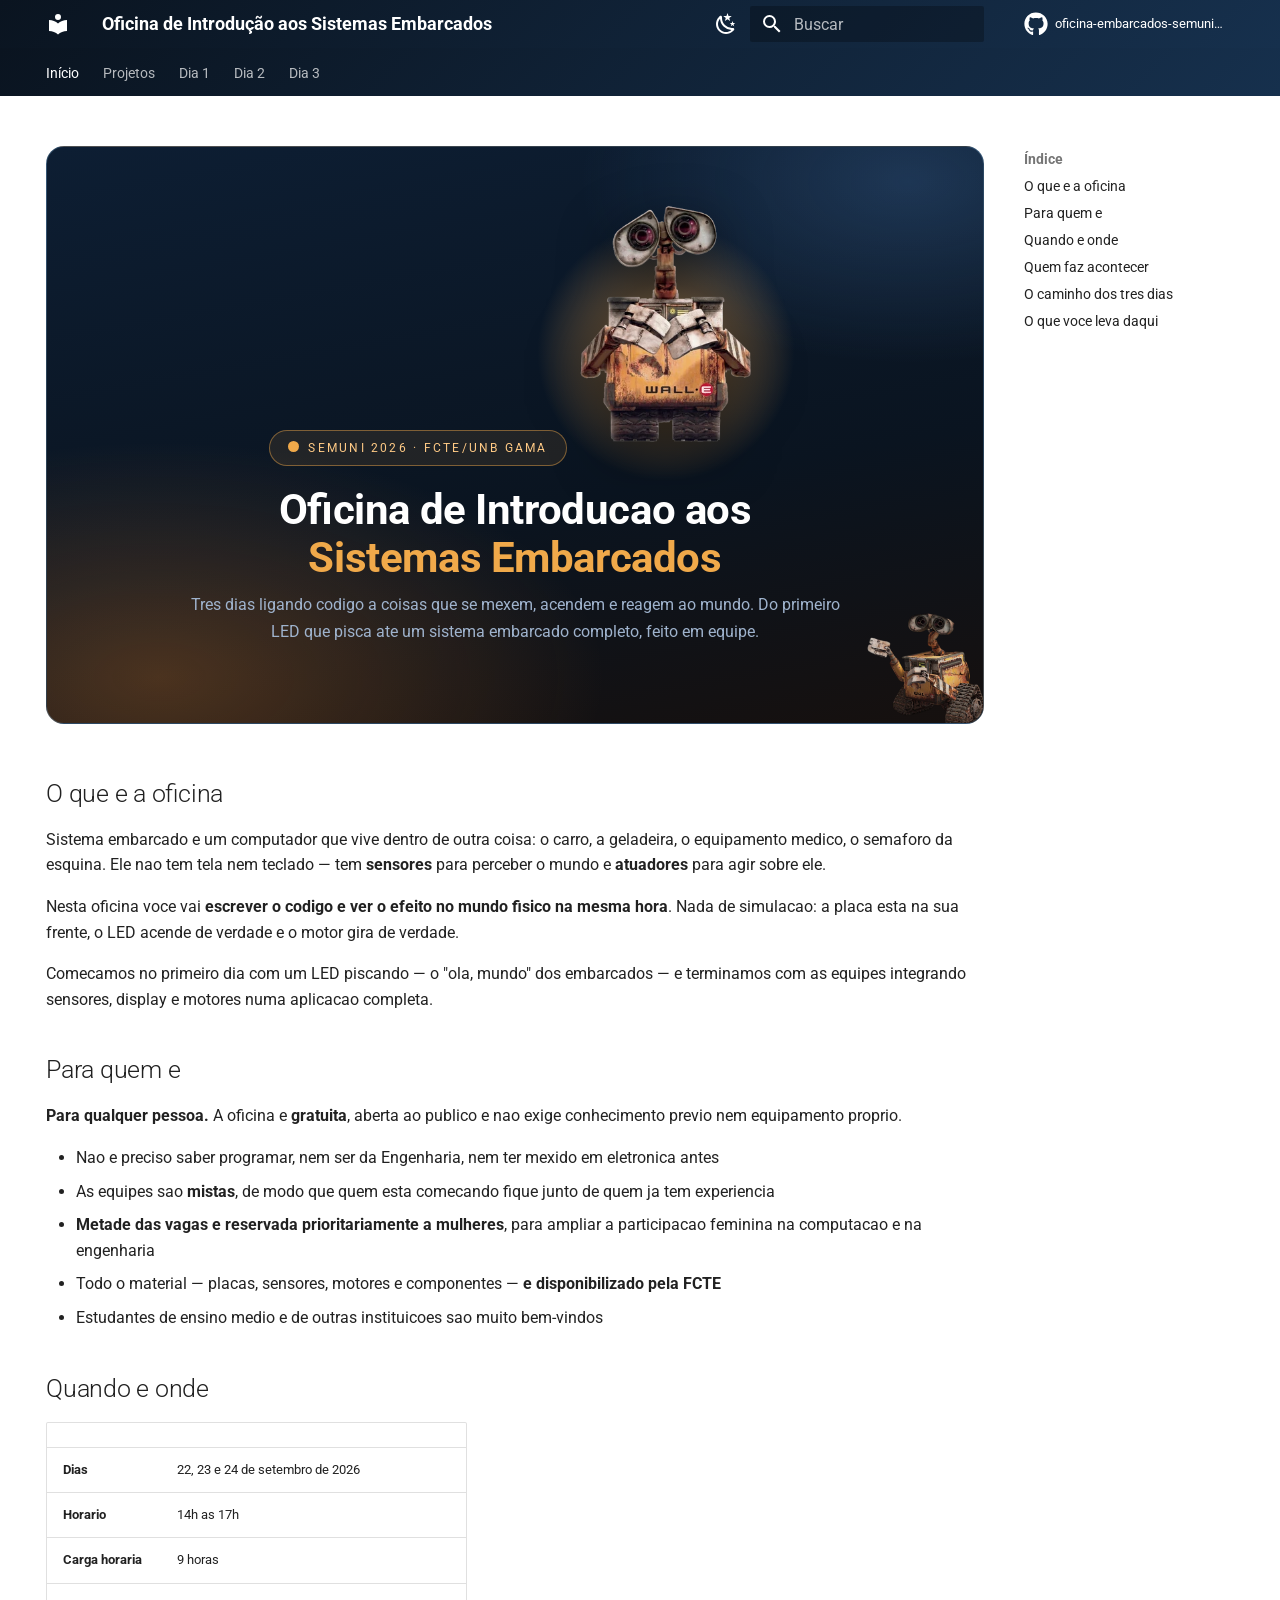
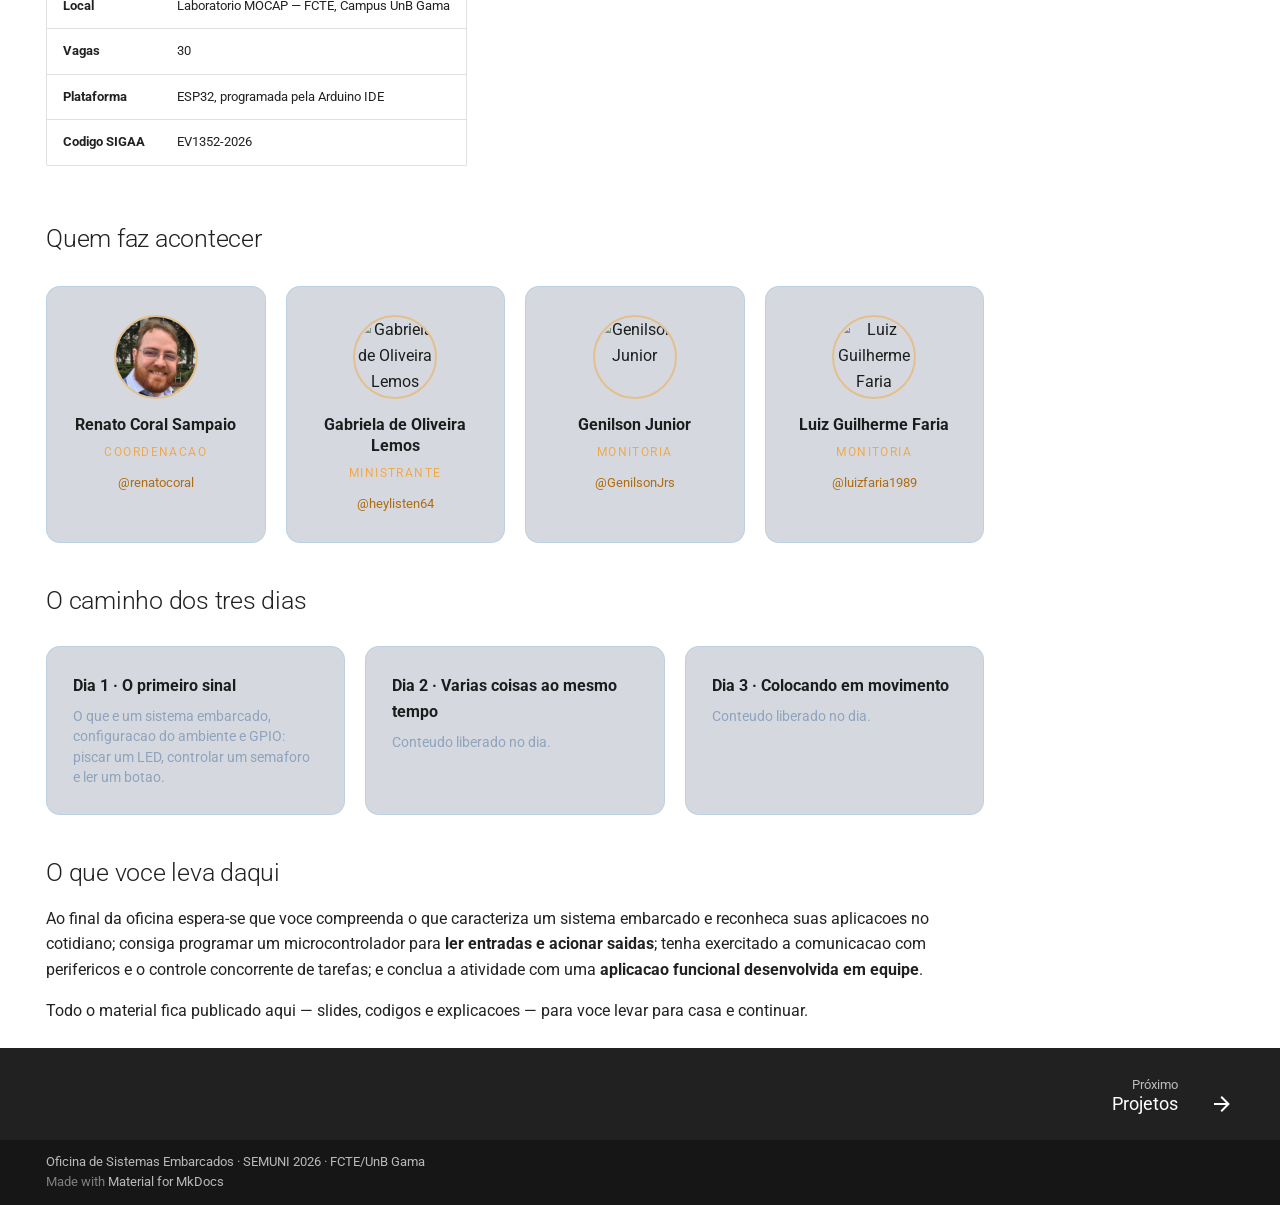
==== index.html @ e4edb83f "Deployed b027533 with MkDocs version: 1.6.1" ====
<!doctype html>
<html lang="pt" class="no-js">
  <head>
    
      <meta charset="utf-8">
      <meta name="viewport" content="width=device-width,initial-scale=1">
      
        <meta name="description" content="SEMUNI 2026 — FCTE/UnB Campus Gama">
      
      
        <meta name="author" content="Genilson Silva de Araújo Júnior">
      
      
        <link rel="canonical" href="https://genilsonjrs.github.io/oficina-embarcados-semuni26/">
      
      
      
        <link rel="next" href="projetos/">
      
      
        
      
      
      <link rel="icon" href="assets/images/favicon.png">
      <meta name="generator" content="mkdocs-1.6.1, mkdocs-material-9.7.6">
    
    
      
        <title>Oficina de Introdução aos Sistemas Embarcados</title>
      
    
    
      <link rel="stylesheet" href="assets/stylesheets/main.484c7ddc.min.css">
      
        
        <link rel="stylesheet" href="assets/stylesheets/palette.ab4e12ef.min.css">
      
      


    
    
      
    
    
      
        
        
        <link rel="preconnect" href="https://fonts.gstatic.com" crossorigin>
        <link rel="stylesheet" href="https://fonts.googleapis.com/css?family=Roboto:300,300i,400,400i,700,700i%7CRoboto+Mono:400,400i,700,700i&display=fallback">
        <style>:root{--md-text-font:"Roboto";--md-code-font:"Roboto Mono"}</style>
      
    
    
      <link rel="stylesheet" href="stylesheets/extra.css">
    
    <script>__md_scope=new URL(".",location),__md_hash=e=>[...e].reduce(((e,_)=>(e<<5)-e+_.charCodeAt(0)),0),__md_get=(e,_=localStorage,t=__md_scope)=>JSON.parse(_.getItem(t.pathname+"."+e)),__md_set=(e,_,t=localStorage,a=__md_scope)=>{try{t.setItem(a.pathname+"."+e,JSON.stringify(_))}catch(e){}}</script>
    
      

    
    
  </head>
  
  
    
    
      
    
    
    
    
    <body dir="ltr" data-md-color-scheme="slate" data-md-color-primary="custom" data-md-color-accent="custom">
  
    
    <input class="md-toggle" data-md-toggle="drawer" type="checkbox" id="__drawer" autocomplete="off">
    <input class="md-toggle" data-md-toggle="search" type="checkbox" id="__search" autocomplete="off">
    <label class="md-overlay" for="__drawer"></label>
    <div data-md-component="skip">
      
        
        <a href="#o-que-e-a-oficina" class="md-skip">
          Pular para conteúdo
        </a>
      
    </div>
    <div data-md-component="announce">
      
    </div>
    
    
      

<header class="md-header" data-md-component="header">
  <nav class="md-header__inner md-grid" aria-label="Cabeçalho">
    <a href="." title="Oficina de Introdução aos Sistemas Embarcados" class="md-header__button md-logo" aria-label="Oficina de Introdução aos Sistemas Embarcados" data-md-component="logo">
      
  
  <svg xmlns="http://www.w3.org/2000/svg" viewBox="0 0 24 24"><path d="M12 8a3 3 0 0 0 3-3 3 3 0 0 0-3-3 3 3 0 0 0-3 3 3 3 0 0 0 3 3m0 3.54C9.64 9.35 6.5 8 3 8v11c3.5 0 6.64 1.35 9 3.54 2.36-2.19 5.5-3.54 9-3.54V8c-3.5 0-6.64 1.35-9 3.54"/></svg>

    </a>
    <label class="md-header__button md-icon" for="__drawer">
      
      <svg xmlns="http://www.w3.org/2000/svg" viewBox="0 0 24 24"><path d="M3 6h18v2H3zm0 5h18v2H3zm0 5h18v2H3z"/></svg>
    </label>
    <div class="md-header__title" data-md-component="header-title">
      <div class="md-header__ellipsis">
        <div class="md-header__topic">
          <span class="md-ellipsis">
            Oficina de Introdução aos Sistemas Embarcados
          </span>
        </div>
        <div class="md-header__topic" data-md-component="header-topic">
          <span class="md-ellipsis">
            
              Início
            
          </span>
        </div>
      </div>
    </div>
    
      
        <form class="md-header__option" data-md-component="palette">
  
    
    
    
    <input class="md-option" data-md-color-media="(prefers-color-scheme: dark)" data-md-color-scheme="slate" data-md-color-primary="custom" data-md-color-accent="custom"  aria-label="Modo claro"  type="radio" name="__palette" id="__palette_0">
    
      <label class="md-header__button md-icon" title="Modo claro" for="__palette_1" hidden>
        <svg xmlns="http://www.w3.org/2000/svg" viewBox="0 0 24 24"><path d="M12 7a5 5 0 0 1 5 5 5 5 0 0 1-5 5 5 5 0 0 1-5-5 5 5 0 0 1 5-5m0 2a3 3 0 0 0-3 3 3 3 0 0 0 3 3 3 3 0 0 0 3-3 3 3 0 0 0-3-3m0-7 2.39 3.42C13.65 5.15 12.84 5 12 5s-1.65.15-2.39.42zM3.34 7l4.16-.35A7.2 7.2 0 0 0 5.94 8.5c-.44.74-.69 1.5-.83 2.29zm.02 10 1.76-3.77a7.131 7.131 0 0 0 2.38 4.14zM20.65 7l-1.77 3.79a7.02 7.02 0 0 0-2.38-4.15zm-.01 10-4.14.36c.59-.51 1.12-1.14 1.54-1.86.42-.73.69-1.5.83-2.29zM12 22l-2.41-3.44c.74.27 1.55.44 2.41.44.82 0 1.63-.17 2.37-.44z"/></svg>
      </label>
    
  
    
    
    
    <input class="md-option" data-md-color-media="(prefers-color-scheme: light)" data-md-color-scheme="default" data-md-color-primary="custom" data-md-color-accent="custom"  aria-label="Modo escuro"  type="radio" name="__palette" id="__palette_1">
    
      <label class="md-header__button md-icon" title="Modo escuro" for="__palette_0" hidden>
        <svg xmlns="http://www.w3.org/2000/svg" viewBox="0 0 24 24"><path d="m17.75 4.09-2.53 1.94.91 3.06-2.63-1.81-2.63 1.81.91-3.06-2.53-1.94L12.44 4l1.06-3 1.06 3zm3.5 6.91-1.64 1.25.59 1.98-1.7-1.17-1.7 1.17.59-1.98L15.75 11l2.06-.05L18.5 9l.69 1.95zm-2.28 4.95c.83-.08 1.72 1.1 1.19 1.85-.32.45-.66.87-1.08 1.27C15.17 23 8.84 23 4.94 19.07c-3.91-3.9-3.91-10.24 0-14.14.4-.4.82-.76 1.27-1.08.75-.53 1.93.36 1.85 1.19-.27 2.86.69 5.83 2.89 8.02a9.96 9.96 0 0 0 8.02 2.89m-1.64 2.02a12.08 12.08 0 0 1-7.8-3.47c-2.17-2.19-3.33-5-3.49-7.82-2.81 3.14-2.7 7.96.31 10.98 3.02 3.01 7.84 3.12 10.98.31"/></svg>
      </label>
    
  
</form>
      
    
    
      <script>var palette=__md_get("__palette");if(palette&&palette.color){if("(prefers-color-scheme)"===palette.color.media){var media=matchMedia("(prefers-color-scheme: light)"),input=document.querySelector(media.matches?"[data-md-color-media='(prefers-color-scheme: light)']":"[data-md-color-media='(prefers-color-scheme: dark)']");palette.color.media=input.getAttribute("data-md-color-media"),palette.color.scheme=input.getAttribute("data-md-color-scheme"),palette.color.primary=input.getAttribute("data-md-color-primary"),palette.color.accent=input.getAttribute("data-md-color-accent")}for(var[key,value]of Object.entries(palette.color))document.body.setAttribute("data-md-color-"+key,value)}</script>
    
    
    
      
      
        <label class="md-header__button md-icon" for="__search">
          
          <svg xmlns="http://www.w3.org/2000/svg" viewBox="0 0 24 24"><path d="M9.5 3A6.5 6.5 0 0 1 16 9.5c0 1.61-.59 3.09-1.56 4.23l.27.27h.79l5 5-1.5 1.5-5-5v-.79l-.27-.27A6.52 6.52 0 0 1 9.5 16 6.5 6.5 0 0 1 3 9.5 6.5 6.5 0 0 1 9.5 3m0 2C7 5 5 7 5 9.5S7 14 9.5 14 14 12 14 9.5 12 5 9.5 5"/></svg>
        </label>
        <div class="md-search" data-md-component="search" role="dialog">
  <label class="md-search__overlay" for="__search"></label>
  <div class="md-search__inner" role="search">
    <form class="md-search__form" name="search">
      <input type="text" class="md-search__input" name="query" aria-label="Buscar" placeholder="Buscar" autocapitalize="off" autocorrect="off" autocomplete="off" spellcheck="false" data-md-component="search-query" required>
      <label class="md-search__icon md-icon" for="__search">
        
        <svg xmlns="http://www.w3.org/2000/svg" viewBox="0 0 24 24"><path d="M9.5 3A6.5 6.5 0 0 1 16 9.5c0 1.61-.59 3.09-1.56 4.23l.27.27h.79l5 5-1.5 1.5-5-5v-.79l-.27-.27A6.52 6.52 0 0 1 9.5 16 6.5 6.5 0 0 1 3 9.5 6.5 6.5 0 0 1 9.5 3m0 2C7 5 5 7 5 9.5S7 14 9.5 14 14 12 14 9.5 12 5 9.5 5"/></svg>
        
        <svg xmlns="http://www.w3.org/2000/svg" viewBox="0 0 24 24"><path d="M20 11v2H8l5.5 5.5-1.42 1.42L4.16 12l7.92-7.92L13.5 5.5 8 11z"/></svg>
      </label>
      <nav class="md-search__options" aria-label="Pesquisar">
        
        <button type="reset" class="md-search__icon md-icon" title="Limpar" aria-label="Limpar" tabindex="-1">
          
          <svg xmlns="http://www.w3.org/2000/svg" viewBox="0 0 24 24"><path d="M19 6.41 17.59 5 12 10.59 6.41 5 5 6.41 10.59 12 5 17.59 6.41 19 12 13.41 17.59 19 19 17.59 13.41 12z"/></svg>
        </button>
      </nav>
      
        <div class="md-search__suggest" data-md-component="search-suggest"></div>
      
    </form>
    <div class="md-search__output">
      <div class="md-search__scrollwrap" tabindex="0" data-md-scrollfix>
        <div class="md-search-result" data-md-component="search-result">
          <div class="md-search-result__meta">
            Inicializando busca
          </div>
          <ol class="md-search-result__list" role="presentation"></ol>
        </div>
      </div>
    </div>
  </div>
</div>
      
    
    
      <div class="md-header__source">
        <a href="https://github.com/GenilsonJrs/oficina-embarcados-semuni26" title="Ir para repositório" class="md-source" data-md-component="source">
  <div class="md-source__icon md-icon">
    
    <svg xmlns="http://www.w3.org/2000/svg" viewBox="0 0 512 512"><!--! Font Awesome Free 7.1.0 by @fontawesome - https://fontawesome.com License - https://fontawesome.com/license/free (Icons: CC BY 4.0, Fonts: SIL OFL 1.1, Code: MIT License) Copyright 2025 Fonticons, Inc.--><path d="M173.9 397.4c0 2-2.3 3.6-5.2 3.6-3.3.3-5.6-1.3-5.6-3.6 0-2 2.3-3.6 5.2-3.6 3-.3 5.6 1.3 5.6 3.6m-31.1-4.5c-.7 2 1.3 4.3 4.3 4.9 2.6 1 5.6 0 6.2-2s-1.3-4.3-4.3-5.2c-2.6-.7-5.5.3-6.2 2.3m44.2-1.7c-2.9.7-4.9 2.6-4.6 4.9.3 2 2.9 3.3 5.9 2.6 2.9-.7 4.9-2.6 4.6-4.6-.3-1.9-3-3.2-5.9-2.9M252.8 8C114.1 8 8 113.3 8 252c0 110.9 69.8 205.8 169.5 239.2 12.8 2.3 17.3-5.6 17.3-12.1 0-6.2-.3-40.4-.3-61.4 0 0-70 15-84.7-29.8 0 0-11.4-29.1-27.8-36.6 0 0-22.9-15.7 1.6-15.4 0 0 24.9 2 38.6 25.8 21.9 38.6 58.6 27.5 72.9 20.9 2.3-16 8.8-27.1 16-33.7-55.9-6.2-112.3-14.3-112.3-110.5 0-27.5 7.6-41.3 23.6-58.9-2.6-6.5-11.1-33.3 2.6-67.9 20.9-6.5 69 27 69 27 20-5.6 41.5-8.5 62.8-8.5s42.8 2.9 62.8 8.5c0 0 48.1-33.6 69-27 13.7 34.7 5.2 61.4 2.6 67.9 16 17.7 25.8 31.5 25.8 58.9 0 96.5-58.9 104.2-114.8 110.5 9.2 7.9 17 22.9 17 46.4 0 33.7-.3 75.4-.3 83.6 0 6.5 4.6 14.4 17.3 12.1C436.2 457.8 504 362.9 504 252 504 113.3 391.5 8 252.8 8M105.2 352.9c-1.3 1-1 3.3.7 5.2 1.6 1.6 3.9 2.3 5.2 1 1.3-1 1-3.3-.7-5.2-1.6-1.6-3.9-2.3-5.2-1m-10.8-8.1c-.7 1.3.3 2.9 2.3 3.9 1.6 1 3.6.7 4.3-.7.7-1.3-.3-2.9-2.3-3.9-2-.6-3.6-.3-4.3.7m32.4 35.6c-1.6 1.3-1 4.3 1.3 6.2 2.3 2.3 5.2 2.6 6.5 1 1.3-1.3.7-4.3-1.3-6.2-2.2-2.3-5.2-2.6-6.5-1m-11.4-14.7c-1.6 1-1.6 3.6 0 5.9s4.3 3.3 5.6 2.3c1.6-1.3 1.6-3.9 0-6.2-1.4-2.3-4-3.3-5.6-2"/></svg>
  </div>
  <div class="md-source__repository">
    oficina-embarcados-semuni26
  </div>
</a>
      </div>
    
  </nav>
  
</header>
    
    <div class="md-container" data-md-component="container">
      
      
        
          
            
<nav class="md-tabs" aria-label="Abas" data-md-component="tabs">
  <div class="md-grid">
    <ul class="md-tabs__list">
      
        
  
  
  
    
  
  
    <li class="md-tabs__item md-tabs__item--active">
      <a href="." class="md-tabs__link">
        
  
  
    
  
  Início

      </a>
    </li>
  

      
        
  
  
  
  
    <li class="md-tabs__item">
      <a href="projetos/" class="md-tabs__link">
        
  
  
    
  
  Projetos

      </a>
    </li>
  

      
        
  
  
  
  
    <li class="md-tabs__item">
      <a href="dia-1/" class="md-tabs__link">
        
  
  
    
  
  Dia 1

      </a>
    </li>
  

      
        
  
  
  
  
    <li class="md-tabs__item">
      <a href="dia-2/" class="md-tabs__link">
        
  
  
    
  
  Dia 2

      </a>
    </li>
  

      
        
  
  
  
  
    <li class="md-tabs__item">
      <a href="dia-3/" class="md-tabs__link">
        
  
  
    
  
  Dia 3

      </a>
    </li>
  

      
    </ul>
  </div>
</nav>
          
        
      
      <main class="md-main" data-md-component="main">
        <div class="md-main__inner md-grid">
          
            
              
                
              
              <div class="md-sidebar md-sidebar--primary" data-md-component="sidebar" data-md-type="navigation" hidden>
                <div class="md-sidebar__scrollwrap">
                  <div class="md-sidebar__inner">
                    


  


<nav class="md-nav md-nav--primary md-nav--lifted" aria-label="Navegação" data-md-level="0">
  <label class="md-nav__title" for="__drawer">
    <a href="." title="Oficina de Introdução aos Sistemas Embarcados" class="md-nav__button md-logo" aria-label="Oficina de Introdução aos Sistemas Embarcados" data-md-component="logo">
      
  
  <svg xmlns="http://www.w3.org/2000/svg" viewBox="0 0 24 24"><path d="M12 8a3 3 0 0 0 3-3 3 3 0 0 0-3-3 3 3 0 0 0-3 3 3 3 0 0 0 3 3m0 3.54C9.64 9.35 6.5 8 3 8v11c3.5 0 6.64 1.35 9 3.54 2.36-2.19 5.5-3.54 9-3.54V8c-3.5 0-6.64 1.35-9 3.54"/></svg>

    </a>
    Oficina de Introdução aos Sistemas Embarcados
  </label>
  
    <div class="md-nav__source">
      <a href="https://github.com/GenilsonJrs/oficina-embarcados-semuni26" title="Ir para repositório" class="md-source" data-md-component="source">
  <div class="md-source__icon md-icon">
    
    <svg xmlns="http://www.w3.org/2000/svg" viewBox="0 0 512 512"><!--! Font Awesome Free 7.1.0 by @fontawesome - https://fontawesome.com License - https://fontawesome.com/license/free (Icons: CC BY 4.0, Fonts: SIL OFL 1.1, Code: MIT License) Copyright 2025 Fonticons, Inc.--><path d="M173.9 397.4c0 2-2.3 3.6-5.2 3.6-3.3.3-5.6-1.3-5.6-3.6 0-2 2.3-3.6 5.2-3.6 3-.3 5.6 1.3 5.6 3.6m-31.1-4.5c-.7 2 1.3 4.3 4.3 4.9 2.6 1 5.6 0 6.2-2s-1.3-4.3-4.3-5.2c-2.6-.7-5.5.3-6.2 2.3m44.2-1.7c-2.9.7-4.9 2.6-4.6 4.9.3 2 2.9 3.3 5.9 2.6 2.9-.7 4.9-2.6 4.6-4.6-.3-1.9-3-3.2-5.9-2.9M252.8 8C114.1 8 8 113.3 8 252c0 110.9 69.8 205.8 169.5 239.2 12.8 2.3 17.3-5.6 17.3-12.1 0-6.2-.3-40.4-.3-61.4 0 0-70 15-84.7-29.8 0 0-11.4-29.1-27.8-36.6 0 0-22.9-15.7 1.6-15.4 0 0 24.9 2 38.6 25.8 21.9 38.6 58.6 27.5 72.9 20.9 2.3-16 8.8-27.1 16-33.7-55.9-6.2-112.3-14.3-112.3-110.5 0-27.5 7.6-41.3 23.6-58.9-2.6-6.5-11.1-33.3 2.6-67.9 20.9-6.5 69 27 69 27 20-5.6 41.5-8.5 62.8-8.5s42.8 2.9 62.8 8.5c0 0 48.1-33.6 69-27 13.7 34.7 5.2 61.4 2.6 67.9 16 17.7 25.8 31.5 25.8 58.9 0 96.5-58.9 104.2-114.8 110.5 9.2 7.9 17 22.9 17 46.4 0 33.7-.3 75.4-.3 83.6 0 6.5 4.6 14.4 17.3 12.1C436.2 457.8 504 362.9 504 252 504 113.3 391.5 8 252.8 8M105.2 352.9c-1.3 1-1 3.3.7 5.2 1.6 1.6 3.9 2.3 5.2 1 1.3-1 1-3.3-.7-5.2-1.6-1.6-3.9-2.3-5.2-1m-10.8-8.1c-.7 1.3.3 2.9 2.3 3.9 1.6 1 3.6.7 4.3-.7.7-1.3-.3-2.9-2.3-3.9-2-.6-3.6-.3-4.3.7m32.4 35.6c-1.6 1.3-1 4.3 1.3 6.2 2.3 2.3 5.2 2.6 6.5 1 1.3-1.3.7-4.3-1.3-6.2-2.2-2.3-5.2-2.6-6.5-1m-11.4-14.7c-1.6 1-1.6 3.6 0 5.9s4.3 3.3 5.6 2.3c1.6-1.3 1.6-3.9 0-6.2-1.4-2.3-4-3.3-5.6-2"/></svg>
  </div>
  <div class="md-source__repository">
    oficina-embarcados-semuni26
  </div>
</a>
    </div>
  
  <ul class="md-nav__list" data-md-scrollfix>
    
      
      
  
  
    
  
  
  
    <li class="md-nav__item md-nav__item--active">
      
      <input class="md-nav__toggle md-toggle" type="checkbox" id="__toc">
      
      
      
        <label class="md-nav__link md-nav__link--active" for="__toc">
          
  
  
  <span class="md-ellipsis">
    
  
    Início
  

    
  </span>
  
  

          <span class="md-nav__icon md-icon"></span>
        </label>
      
      <a href="." class="md-nav__link md-nav__link--active">
        
  
  
  <span class="md-ellipsis">
    
  
    Início
  

    
  </span>
  
  

      </a>
      
        

<nav class="md-nav md-nav--secondary" aria-label="Índice">
  
  
  
  
    <label class="md-nav__title" for="__toc">
      <span class="md-nav__icon md-icon"></span>
      Índice
    </label>
    <ul class="md-nav__list" data-md-component="toc" data-md-scrollfix>
      
        <li class="md-nav__item">
  <a href="#o-que-e-a-oficina" class="md-nav__link">
    <span class="md-ellipsis">
      
        O que e a oficina
      
    </span>
  </a>
  
</li>
      
        <li class="md-nav__item">
  <a href="#para-quem-e" class="md-nav__link">
    <span class="md-ellipsis">
      
        Para quem e
      
    </span>
  </a>
  
</li>
      
        <li class="md-nav__item">
  <a href="#quando-e-onde" class="md-nav__link">
    <span class="md-ellipsis">
      
        Quando e onde
      
    </span>
  </a>
  
</li>
      
        <li class="md-nav__item">
  <a href="#quem-faz-acontecer" class="md-nav__link">
    <span class="md-ellipsis">
      
        Quem faz acontecer
      
    </span>
  </a>
  
</li>
      
        <li class="md-nav__item">
  <a href="#o-caminho-dos-tres-dias" class="md-nav__link">
    <span class="md-ellipsis">
      
        O caminho dos tres dias
      
    </span>
  </a>
  
</li>
      
        <li class="md-nav__item">
  <a href="#o-que-voce-leva-daqui" class="md-nav__link">
    <span class="md-ellipsis">
      
        O que voce leva daqui
      
    </span>
  </a>
  
</li>
      
    </ul>
  
</nav>
      
    </li>
  

    
      
      
  
  
  
  
    <li class="md-nav__item">
      <a href="projetos/" class="md-nav__link">
        
  
  
  <span class="md-ellipsis">
    
  
    Projetos
  

    
  </span>
  
  

      </a>
    </li>
  

    
      
      
  
  
  
  
    <li class="md-nav__item">
      <a href="dia-1/" class="md-nav__link">
        
  
  
  <span class="md-ellipsis">
    
  
    Dia 1
  

    
  </span>
  
  

      </a>
    </li>
  

    
      
      
  
  
  
  
    <li class="md-nav__item">
      <a href="dia-2/" class="md-nav__link">
        
  
  
  <span class="md-ellipsis">
    
  
    Dia 2
  

    
  </span>
  
  

      </a>
    </li>
  

    
      
      
  
  
  
  
    <li class="md-nav__item">
      <a href="dia-3/" class="md-nav__link">
        
  
  
  <span class="md-ellipsis">
    
  
    Dia 3
  

    
  </span>
  
  

      </a>
    </li>
  

    
  </ul>
</nav>
                  </div>
                </div>
              </div>
            
            
              
                
              
              <div class="md-sidebar md-sidebar--secondary" data-md-component="sidebar" data-md-type="toc" >
                <div class="md-sidebar__scrollwrap">
                  <div class="md-sidebar__inner">
                    

<nav class="md-nav md-nav--secondary" aria-label="Índice">
  
  
  
  
    <label class="md-nav__title" for="__toc">
      <span class="md-nav__icon md-icon"></span>
      Índice
    </label>
    <ul class="md-nav__list" data-md-component="toc" data-md-scrollfix>
      
        <li class="md-nav__item">
  <a href="#o-que-e-a-oficina" class="md-nav__link">
    <span class="md-ellipsis">
      
        O que e a oficina
      
    </span>
  </a>
  
</li>
      
        <li class="md-nav__item">
  <a href="#para-quem-e" class="md-nav__link">
    <span class="md-ellipsis">
      
        Para quem e
      
    </span>
  </a>
  
</li>
      
        <li class="md-nav__item">
  <a href="#quando-e-onde" class="md-nav__link">
    <span class="md-ellipsis">
      
        Quando e onde
      
    </span>
  </a>
  
</li>
      
        <li class="md-nav__item">
  <a href="#quem-faz-acontecer" class="md-nav__link">
    <span class="md-ellipsis">
      
        Quem faz acontecer
      
    </span>
  </a>
  
</li>
      
        <li class="md-nav__item">
  <a href="#o-caminho-dos-tres-dias" class="md-nav__link">
    <span class="md-ellipsis">
      
        O caminho dos tres dias
      
    </span>
  </a>
  
</li>
      
        <li class="md-nav__item">
  <a href="#o-que-voce-leva-daqui" class="md-nav__link">
    <span class="md-ellipsis">
      
        O que voce leva daqui
      
    </span>
  </a>
  
</li>
      
    </ul>
  
</nav>
                  </div>
                </div>
              </div>
            
          
          
            <div class="md-content" data-md-component="content">
              
              <article class="md-content__inner md-typeset">
                
                  
  



  
  


<div class="heroi" markdown="0">
<span class="etiqueta"><span class="lampadinha"></span>SEMUNI 2026 &middot; FCTE/UnB Gama</span>
<div class="palco"><div class="luz"></div><img src="assets/walle.webp" alt="WALL-E"></div>
<h1>Oficina de Introducao aos<br><span>Sistemas Embarcados</span></h1>
<p class="legenda">Tres dias ligando codigo a coisas que se mexem, acendem e reagem ao mundo.
Do primeiro LED que pisca ate um sistema embarcado completo, feito em equipe.</p>
<img class="walle-canto" src="assets/walle-aceno.webp" alt="">
</div>

<h2 id="o-que-e-a-oficina">O que e a oficina<a class="headerlink" href="#o-que-e-a-oficina" title="Permanent link">&para;</a></h2>
<p>Sistema embarcado e um computador que vive dentro de outra coisa: o carro, a geladeira, o
equipamento medico, o semaforo da esquina. Ele nao tem tela nem teclado — tem <strong>sensores</strong>
para perceber o mundo e <strong>atuadores</strong> para agir sobre ele.</p>
<p>Nesta oficina voce vai <strong>escrever o codigo e ver o efeito no mundo fisico na mesma hora</strong>.
Nada de simulacao: a placa esta na sua frente, o LED acende de verdade e o motor gira de
verdade.</p>
<p>Comecamos no primeiro dia com um LED piscando — o "ola, mundo" dos embarcados — e
terminamos com as equipes integrando sensores, display e motores numa aplicacao completa.</p>
<h2 id="para-quem-e">Para quem e<a class="headerlink" href="#para-quem-e" title="Permanent link">&para;</a></h2>
<p><strong>Para qualquer pessoa.</strong> A oficina e <strong>gratuita</strong>, aberta ao publico e nao exige
conhecimento previo nem equipamento proprio.</p>
<ul>
<li>Nao e preciso saber programar, nem ser da Engenharia, nem ter mexido em eletronica antes</li>
<li>As equipes sao <strong>mistas</strong>, de modo que quem esta comecando fique junto de quem ja tem
  experiencia</li>
<li><strong>Metade das vagas e reservada prioritariamente a mulheres</strong>, para ampliar a participacao
  feminina na computacao e na engenharia</li>
<li>Todo o material — placas, sensores, motores e componentes — <strong>e disponibilizado pela FCTE</strong></li>
<li>Estudantes de ensino medio e de outras instituicoes sao muito bem-vindos</li>
</ul>
<h2 id="quando-e-onde">Quando e onde<a class="headerlink" href="#quando-e-onde" title="Permanent link">&para;</a></h2>
<table>
<thead>
<tr>
<th></th>
<th></th>
</tr>
</thead>
<tbody>
<tr>
<td><strong>Dias</strong></td>
<td>22, 23 e 24 de setembro de 2026</td>
</tr>
<tr>
<td><strong>Horario</strong></td>
<td>14h as 17h</td>
</tr>
<tr>
<td><strong>Carga horaria</strong></td>
<td>9 horas</td>
</tr>
<tr>
<td><strong>Local</strong></td>
<td>Laboratorio MOCAP — FCTE, Campus UnB Gama</td>
</tr>
<tr>
<td><strong>Vagas</strong></td>
<td>30</td>
</tr>
<tr>
<td><strong>Plataforma</strong></td>
<td>ESP32, programada pela Arduino IDE</td>
</tr>
<tr>
<td><strong>Codigo SIGAA</strong></td>
<td>EV1352-2026</td>
</tr>
</tbody>
</table>
<h2 id="quem-faz-acontecer">Quem faz acontecer<a class="headerlink" href="#quem-faz-acontecer" title="Permanent link">&para;</a></h2>
<div class="equipe" markdown="0"><div class="pessoa"><img src="assets/renato.jpg" alt="Renato Coral Sampaio" loading="lazy"><div class="nome">Renato Coral Sampaio</div><div class="papel">Coordenacao</div><div class="contato"><a href="https://github.com/renatocoral">@renatocoral</a></div></div><div class="pessoa"><img src="https://github.com/heylisten64.png" alt="Gabriela de Oliveira Lemos" loading="lazy"><div class="nome">Gabriela de Oliveira Lemos</div><div class="papel">Ministrante</div><div class="contato"><a href="https://github.com/heylisten64">@heylisten64</a></div></div><div class="pessoa"><img src="https://github.com/GenilsonJrs.png" alt="Genilson Junior" loading="lazy"><div class="nome">Genilson Junior</div><div class="papel">Monitoria</div><div class="contato"><a href="https://github.com/GenilsonJrs">@GenilsonJrs</a></div></div><div class="pessoa"><img src="https://github.com/luizfaria1989.png" alt="Luiz Guilherme Faria" loading="lazy"><div class="nome">Luiz Guilherme Faria</div><div class="papel">Monitoria</div><div class="contato"><a href="https://github.com/luizfaria1989">@luizfaria1989</a></div></div></div>

<h2 id="o-caminho-dos-tres-dias">O caminho dos tres dias<a class="headerlink" href="#o-caminho-dos-tres-dias" title="Permanent link">&para;</a></h2>
<div class="cartoes" markdown="0">
<a class="cartao" href="dia-1/">
<div class="titulo">Dia 1 &middot; O primeiro sinal</div>
<div class="resumo">O que e um sistema embarcado, configuracao do ambiente e GPIO:
piscar um LED, controlar um semaforo e ler um botao.</div>
</a>
<a class="cartao" href="dia-2/">
<div class="titulo">Dia 2 &middot; Varias coisas ao mesmo tempo</div>
<div class="resumo">Conteudo liberado no dia.</div>
</a>
<a class="cartao" href="dia-3/">
<div class="titulo">Dia 3 &middot; Colocando em movimento</div>
<div class="resumo">Conteudo liberado no dia.</div>
</a>
</div>

<h2 id="o-que-voce-leva-daqui">O que voce leva daqui<a class="headerlink" href="#o-que-voce-leva-daqui" title="Permanent link">&para;</a></h2>
<p>Ao final da oficina espera-se que voce compreenda o que caracteriza um sistema embarcado e
reconheca suas aplicacoes no cotidiano; consiga programar um microcontrolador para <strong>ler
entradas e acionar saidas</strong>; tenha exercitado a comunicacao com perifericos e o controle
concorrente de tarefas; e conclua a atividade com uma <strong>aplicacao funcional desenvolvida em
equipe</strong>.</p>
<p>Todo o material fica publicado aqui — slides, codigos e explicacoes — para voce levar para
casa e continuar.</p>







  
  




  



                
              </article>
            </div>
          
          
<script>var target=document.getElementById(location.hash.slice(1));target&&target.name&&(target.checked=target.name.startsWith("__tabbed_"))</script>
        </div>
        
          <button type="button" class="md-top md-icon" data-md-component="top" hidden>
  
  <svg xmlns="http://www.w3.org/2000/svg" viewBox="0 0 24 24"><path d="M13 20h-2V8l-5.5 5.5-1.42-1.42L12 4.16l7.92 7.92-1.42 1.42L13 8z"/></svg>
  Voltar para o topo
</button>
        
      </main>
      
        <footer class="md-footer">
  
    
      
        
      
      <nav class="md-footer__inner md-grid" aria-label="Rodapé" >
        
        
          
          <a href="projetos/" class="md-footer__link md-footer__link--next" aria-label="Próximo: Projetos">
            <div class="md-footer__title">
              <span class="md-footer__direction">
                Próximo
              </span>
              <div class="md-ellipsis">
                Projetos
              </div>
            </div>
            <div class="md-footer__button md-icon">
              
              <svg xmlns="http://www.w3.org/2000/svg" viewBox="0 0 24 24"><path d="M4 11v2h12l-5.5 5.5 1.42 1.42L19.84 12l-7.92-7.92L10.5 5.5 16 11z"/></svg>
            </div>
          </a>
        
      </nav>
    
  
  <div class="md-footer-meta md-typeset">
    <div class="md-footer-meta__inner md-grid">
      <div class="md-copyright">
  
    <div class="md-copyright__highlight">
      Oficina de Sistemas Embarcados · SEMUNI 2026 · FCTE/UnB Gama
    </div>
  
  
    Made with
    <a href="https://squidfunk.github.io/mkdocs-material/" target="_blank" rel="noopener">
      Material for MkDocs
    </a>
  
</div>
      
    </div>
  </div>
</footer>
      
    </div>
    <div class="md-dialog" data-md-component="dialog">
      <div class="md-dialog__inner md-typeset"></div>
    </div>
    
    
    
      
      
      <script id="__config" type="application/json">{"annotate": null, "base": ".", "features": ["navigation.tabs", "navigation.top", "navigation.indexes", "navigation.footer", "toc.follow", "search.suggest", "search.highlight", "content.code.copy"], "search": "assets/javascripts/workers/search.2c215733.min.js", "tags": null, "translations": {"clipboard.copied": "Copiado para \u00e1rea de transfer\u00eancia", "clipboard.copy": "Copiar para \u00e1rea de transfer\u00eancia", "search.result.more.one": "mais 1 nesta p\u00e1gina", "search.result.more.other": "# mais nesta p\u00e1gina", "search.result.none": "Nenhum documento encontrado", "search.result.one": "1 documento encontrado", "search.result.other": "# documentos encontrados", "search.result.placeholder": "Digite para iniciar a busca", "search.result.term.missing": "Ausente", "select.version": "Selecione a vers\u00e3o"}, "version": null}</script>
    
    
      <script src="assets/javascripts/bundle.79ae519e.min.js"></script>
      
    
  </body>
</html>
---- assets/stylesheets/main.484c7ddc.min.css ----
@charset "UTF-8";html{-webkit-text-size-adjust:none;-moz-text-size-adjust:none;text-size-adjust:none;box-sizing:border-box}*,:after,:before{box-sizing:inherit}@media (prefers-reduced-motion){*,:after,:before{transition:none!important}}body{margin:0}a,button,input,label{-webkit-tap-highlight-color:transparent}a{color:inherit;text-decoration:none}hr{border:0;box-sizing:initial;display:block;height:.05rem;overflow:visible;padding:0}small{font-size:80%}sub,sup{line-height:1em}img{border-style:none}table{border-collapse:initial;border-spacing:0}td,th{font-weight:400;vertical-align:top}button{background:#0000;border:0;font-family:inherit;font-size:inherit;margin:0;padding:0}input{border:0;outline:none}:root{--md-primary-fg-color:#4051b5;--md-primary-fg-color--light:#5d6cc0;--md-primary-fg-color--dark:#303fa1;--md-primary-bg-color:#fff;--md-primary-bg-color--light:#ffffffb3;--md-accent-fg-color:#526cfe;--md-accent-fg-color--transparent:#526cfe1a;--md-accent-bg-color:#fff;--md-accent-bg-color--light:#ffffffb3}[data-md-color-scheme=default]{color-scheme:light}[data-md-color-scheme=default] img[src$="#gh-dark-mode-only"],[data-md-color-scheme=default] img[src$="#only-dark"]{display:none}:root,[data-md-color-scheme=default]{--md-hue:225deg;--md-default-fg-color:#000000de;--md-default-fg-color--light:#0000008a;--md-default-fg-color--lighter:#00000052;--md-default-fg-color--lightest:#00000012;--md-default-bg-color:#fff;--md-default-bg-color--light:#ffffffb3;--md-default-bg-color--lighter:#ffffff4d;--md-default-bg-color--lightest:#ffffff1f;--md-code-fg-color:#36464e;--md-code-bg-color:#f5f5f5;--md-code-bg-color--light:#f5f5f5b3;--md-code-bg-color--lighter:#f5f5f54d;--md-code-hl-color:#4287ff;--md-code-hl-color--light:#4287ff1a;--md-code-hl-number-color:#d52a2a;--md-code-hl-special-color:#db1457;--md-code-hl-function-color:#a846b9;--md-code-hl-constant-color:#6e59d9;--md-code-hl-keyword-color:#3f6ec6;--md-code-hl-string-color:#1c7d4d;--md-code-hl-name-color:var(--md-code-fg-color);--md-code-hl-operator-color:var(--md-default-fg-color--light);--md-code-hl-punctuation-color:var(--md-default-fg-color--light);--md-code-hl-comment-color:var(--md-default-fg-color--light);--md-code-hl-generic-color:var(--md-default-fg-color--light);--md-code-hl-variable-color:var(--md-default-fg-color--light);--md-typeset-color:var(--md-default-fg-color);--md-typeset-a-color:var(--md-primary-fg-color);--md-typeset-del-color:#f5503d26;--md-typeset-ins-color:#0bd57026;--md-typeset-kbd-color:#fafafa;--md-typeset-kbd-accent-color:#fff;--md-typeset-kbd-border-color:#b8b8b8;--md-typeset-mark-color:#ffff0080;--md-typeset-table-color:#0000001f;--md-typeset-table-color--light:rgba(0,0,0,.035);--md-admonition-fg-color:var(--md-default-fg-color);--md-admonition-bg-color:var(--md-default-bg-color);--md-warning-fg-color:#000000de;--md-warning-bg-color:#ff9;--md-footer-fg-color:#fff;--md-footer-fg-color--light:#ffffffb3;--md-footer-fg-color--lighter:#ffffff73;--md-footer-bg-color:#000000de;--md-footer-bg-color--dark:#00000052;--md-shadow-z1:0 0.2rem 0.5rem #0000000d,0 0 0.05rem #0000001a;--md-shadow-z2:0 0.2rem 0.5rem #0000001a,0 0 0.05rem #00000040;--md-shadow-z3:0 0.2rem 0.5rem #0003,0 0 0.05rem #00000059}.md-icon svg{fill:currentcolor;display:block;height:1.2rem;width:1.2rem}body{-webkit-font-smoothing:antialiased;-moz-osx-font-smoothing:grayscale;--md-text-font-family:var(--md-text-font,_),-apple-system,BlinkMacSystemFont,Helvetica,Arial,sans-serif;--md-code-font-family:var(--md-code-font,_),SFMono-Regular,Consolas,Menlo,monospace}aside,body,input{font-feature-settings:"kern","liga";color:var(--md-typeset-color);font-family:var(--md-text-font-family)}code,kbd,pre{font-feature-settings:"kern";font-family:var(--md-code-font-family)}:root{--md-typeset-table-sort-icon:url('data:image/svg+xml;charset=utf-8,<svg xmlns="http://www.w3.org/2000/svg" viewBox="0 0 24 24"><path d="m18 21-4-4h3V7h-3l4-4 4 4h-3v10h3M2 19v-2h10v2M2 13v-2h7v2M2 7V5h4v2z"/></svg>');--md-typeset-table-sort-icon--asc:url('data:image/svg+xml;charset=utf-8,<svg xmlns="http://www.w3.org/2000/svg" viewBox="0 0 24 24"><path d="M19 17h3l-4 4-4-4h3V3h2M2 17h10v2H2M6 5v2H2V5m0 6h7v2H2z"/></svg>');--md-typeset-table-sort-icon--desc:url('data:image/svg+xml;charset=utf-8,<svg xmlns="http://www.w3.org/2000/svg" viewBox="0 0 24 24"><path d="M19 7h3l-4-4-4 4h3v14h2M2 17h10v2H2M6 5v2H2V5m0 6h7v2H2z"/></svg>')}.md-typeset{-webkit-print-color-adjust:exact;color-adjust:exact;font-size:.8rem;line-height:1.6;overflow-wrap:break-word}@media print{.md-typeset{font-size:.68rem}}.md-typeset blockquote,.md-typeset dl,.md-typeset figure,.md-typeset ol,.md-typeset pre,.md-typeset ul{margin-bottom:1em;margin-top:1em}.md-typeset h1{color:var(--md-default-fg-color--light);font-size:2em;line-height:1.3;margin:0 0 1.25em}.md-typeset h1,.md-typeset h2{font-weight:300;letter-spacing:-.01em}.md-typeset h2{font-size:1.5625em;line-height:1.4;margin:1.6em 0 .64em}.md-typeset h3{font-size:1.25em;font-weight:400;letter-spacing:-.01em;line-height:1.5;margin:1.6em 0 .8em}.md-typeset h2+h3{margin-top:.8em}.md-typeset h4{font-weight:700;letter-spacing:-.01em;margin:1em 0}.md-typeset h5,.md-typeset h6{color:var(--md-default-fg-color--light);font-size:.8em;font-weight:700;letter-spacing:-.01em;margin:1.25em 0}.md-typeset h5{text-transform:uppercase}.md-typeset h5 code{text-transform:none}.md-typeset hr{border-bottom:.05rem solid var(--md-default-fg-color--lightest);display:flow-root;margin:1.5em 0}.md-typeset a{color:var(--md-typeset-a-color);word-break:break-word}.md-typeset a,.md-typeset a:before{transition:color 125ms}.md-typeset a:focus,.md-typeset a:hover{color:var(--md-accent-fg-color)}.md-typeset a:focus code,.md-typeset a:hover code{background-color:var(--md-accent-fg-color--transparent);color:var(--md-accent-fg-color)}.md-typeset a code{color:var(--md-typeset-a-color)}.md-typeset a.focus-visible{outline-color:var(--md-accent-fg-color);outline-offset:.2rem}.md-typeset code,.md-typeset kbd,.md-typeset pre{color:var(--md-code-fg-color);direction:ltr;font-variant-ligatures:none;transition:background-color 125ms}@media print{.md-typeset code,.md-typeset kbd,.md-typeset pre{white-space:pre-wrap}}.md-typeset code{background-color:var(--md-code-bg-color);border-radius:.1rem;-webkit-box-decoration-break:clone;box-decoration-break:clone;font-size:.85em;padding:0 .2941176471em;transition:color 125ms,background-color 125ms;word-break:break-word}.md-typeset code:not(.focus-visible){-webkit-tap-highlight-color:transparent;outline:none}.md-typeset pre{display:flow-root;line-height:1.4;position:relative}.md-typeset pre>code{-webkit-box-decoration-break:slice;box-decoration-break:slice;box-shadow:none;display:block;margin:0;outline-color:var(--md-accent-fg-color);overflow:auto;padding:.7720588235em 1.1764705882em;scrollbar-color:var(--md-default-fg-color--lighter) #0000;scrollbar-width:thin;touch-action:auto;word-break:normal}.md-typeset pre>code:hover{scrollbar-color:var(--md-accent-fg-color) #0000}.md-typeset pre>code::-webkit-scrollbar{height:.2rem;width:.2rem}.md-typeset pre>code::-webkit-scrollbar-thumb{background-color:var(--md-default-fg-color--lighter)}.md-typeset pre>code::-webkit-scrollbar-thumb:hover{background-color:var(--md-accent-fg-color)}.md-typeset kbd{background-color:var(--md-typeset-kbd-color);border-radius:.1rem;box-shadow:0 .1rem 0 .05rem var(--md-typeset-kbd-border-color),0 .1rem 0 var(--md-typeset-kbd-border-color),0 -.1rem .2rem var(--md-typeset-kbd-accent-color) inset;color:var(--md-default-fg-color);display:inline-block;font-size:.75em;padding:0 .6666666667em;vertical-align:text-top;word-break:break-word}.md-typeset mark{background-color:var(--md-typeset-mark-color);-webkit-box-decoration-break:clone;box-decoration-break:clone;color:inherit;word-break:break-word}.md-typeset abbr{cursor:help;text-decoration:none}.md-typeset [data-preview],.md-typeset abbr{border-bottom:.05rem dotted var(--md-default-fg-color--light)}.md-typeset small{opacity:.75}[dir=ltr] .md-typeset sub,[dir=ltr] .md-typeset sup{margin-left:.078125em}[dir=rtl] .md-typeset sub,[dir=rtl] .md-typeset sup{margin-right:.078125em}[dir=ltr] .md-typeset blockquote{padding-left:.6rem}[dir=rtl] .md-typeset blockquote{padding-right:.6rem}[dir=ltr] .md-typeset blockquote{border-left:.2rem solid var(--md-default-fg-color--lighter)}[dir=rtl] .md-typeset blockquote{border-right:.2rem solid var(--md-default-fg-color--lighter)}.md-typeset blockquote{color:var(--md-default-fg-color--light);margin-left:0;margin-right:0}.md-typeset ul{list-style-type:disc}.md-typeset ul[type]{list-style-type:revert-layer}[dir=ltr] .md-typeset ol,[dir=ltr] .md-typeset ul{margin-left:.625em}[dir=rtl] .md-typeset ol,[dir=rtl] .md-typeset ul{margin-right:.625em}.md-typeset ol,.md-typeset ul{padding:0}.md-typeset ol:not([hidden]),.md-typeset ul:not([hidden]){display:flow-root}.md-typeset ol ol,.md-typeset ul ol{list-style-type:lower-alpha}.md-typeset ol ol ol,.md-typeset ul ol ol{list-style-type:lower-roman}.md-typeset ol ol ol ol,.md-typeset ul ol ol ol{list-style-type:upper-alpha}.md-typeset ol ol ol ol ol,.md-typeset ul ol ol ol ol{list-style-type:upper-roman}.md-typeset ol[type],.md-typeset ul[type]{list-style-type:revert-layer}[dir=ltr] .md-typeset ol li,[dir=ltr] .md-typeset ul li{margin-left:1.25em}[dir=rtl] .md-typeset ol li,[dir=rtl] .md-typeset ul li{margin-right:1.25em}.md-typeset ol li,.md-typeset ul li{margin-bottom:.5em}.md-typeset ol li blockquote,.md-typeset ol li p,.md-typeset ul li blockquote,.md-typeset ul li p{margin:.5em 0}.md-typeset ol li:last-child,.md-typeset ul li:last-child{margin-bottom:0}[dir=ltr] .md-typeset ol li ol,[dir=ltr] .md-typeset ol li ul,[dir=ltr] .md-typeset ul li ol,[dir=ltr] .md-typeset ul li ul{margin-left:.625em}[dir=rtl] .md-typeset ol li ol,[dir=rtl] .md-typeset ol li ul,[dir=rtl] .md-typeset ul li ol,[dir=rtl] .md-typeset ul li ul{margin-right:.625em}.md-typeset ol li ol,.md-typeset ol li ul,.md-typeset ul li ol,.md-typeset ul li ul{margin-bottom:.5em;margin-top:.5em}[dir=ltr] .md-typeset dd{margin-left:1.875em}[dir=rtl] .md-typeset dd{margin-right:1.875em}.md-typeset dd{margin-bottom:1.5em;margin-top:1em}.md-typeset img,.md-typeset svg,.md-typeset video{height:auto;max-width:100%}.md-typeset img[align=left]{margin:1em 1em 1em 0}.md-typeset img[align=right]{margin:1em 0 1em 1em}.md-typeset img[align]:only-child{margin-top:0}.md-typeset figure{display:flow-root;margin:1em auto;max-width:100%;text-align:center;width:fit-content}.md-typeset figure img{display:block;margin:0 auto}.md-typeset figcaption{font-style:italic;margin:1em auto;max-width:24rem}.md-typeset iframe{max-width:100%}.md-typeset table:not([class]){background-color:var(--md-default-bg-color);border:.05rem solid var(--md-typeset-table-color);border-radius:.1rem;display:inline-block;font-size:.64rem;max-width:100%;overflow:auto;touch-action:auto}@media print{.md-typeset table:not([class]){display:table}}.md-typeset table:not([class])+*{margin-top:1.5em}.md-typeset table:not([class]) td>:first-child,.md-typeset table:not([class]) th>:first-child{margin-top:0}.md-typeset table:not([class]) td>:last-child,.md-typeset table:not([class]) th>:last-child{margin-bottom:0}.md-typeset table:not([class]) td:not([align]),.md-typeset table:not([class]) th:not([align]){text-align:left}[dir=rtl] .md-typeset table:not([class]) td:not([align]),[dir=rtl] .md-typeset table:not([class]) th:not([align]){text-align:right}.md-typeset table:not([class]) th{font-weight:700;min-width:5rem;padding:.9375em 1.25em;vertical-align:top}.md-typeset table:not([class]) td{border-top:.05rem solid var(--md-typeset-table-color);padding:.9375em 1.25em;vertical-align:top}.md-typeset table:not([class]) tbody tr{transition:background-color 125ms}.md-typeset table:not([class]) tbody tr:hover{background-color:var(--md-typeset-table-color--light);box-shadow:0 .05rem 0 var(--md-default-bg-color) inset}.md-typeset table:not([class]) a{word-break:normal}.md-typeset table th[role=columnheader]{cursor:pointer}[dir=ltr] .md-typeset table th[role=columnheader]:after{margin-left:.5em}[dir=rtl] .md-typeset table th[role=columnheader]:after{margin-right:.5em}.md-typeset table th[role=columnheader]:after{content:"";display:inline-block;height:1.2em;-webkit-mask-image:var(--md-typeset-table-sort-icon);mask-image:var(--md-typeset-table-sort-icon);-webkit-mask-repeat:no-repeat;mask-repeat:no-repeat;-webkit-mask-size:contain;mask-size:contain;transition:background-color 125ms;vertical-align:text-bottom;width:1.2em}.md-typeset table th[role=columnheader]:hover:after{background-color:var(--md-default-fg-color--lighter)}.md-typeset table th[role=columnheader][aria-sort=ascending]:after{background-color:var(--md-default-fg-color--light);-webkit-mask-image:var(--md-typeset-table-sort-icon--asc);mask-image:var(--md-typeset-table-sort-icon--asc)}.md-typeset table th[role=columnheader][aria-sort=descending]:after{background-color:var(--md-default-fg-color--light);-webkit-mask-image:var(--md-typeset-table-sort-icon--desc);mask-image:var(--md-typeset-table-sort-icon--desc)}.md-typeset__scrollwrap{margin:1em -.8rem;overflow-x:auto;touch-action:auto}.md-typeset__table{display:inline-block;margin-bottom:.5em;padding:0 .8rem}@media print{.md-typeset__table{display:block}}html .md-typeset__table table{display:table;margin:0;overflow:hidden;width:100%}@media screen and (max-width:44.984375em){.md-content__inner>pre{margin:1em -.8rem}.md-content__inner>pre code{border-radius:0}}.md-typeset .md-author{border-radius:100%;display:block;flex-shrink:0;height:1.6rem;overflow:hidden;position:relative;transition:color 125ms,transform 125ms;width:1.6rem}.md-typeset .md-author img{display:block}.md-typeset .md-author--more{background:var(--md-default-fg-color--lightest);color:var(--md-default-fg-color--lighter);font-size:.6rem;font-weight:700;line-height:1.6rem;text-align:center}.md-typeset .md-author--long{height:2.4rem;width:2.4rem}.md-typeset a.md-author{transform:scale(1)}.md-typeset a.md-author img{border-radius:100%;filter:grayscale(100%) opacity(75%);transition:filter 125ms}.md-typeset a.md-author:focus,.md-typeset a.md-author:hover{transform:scale(1.1);z-index:1}.md-typeset a.md-author:focus img,.md-typeset a.md-author:hover img{filter:grayscale(0)}.md-banner{background-color:var(--md-footer-bg-color);color:var(--md-footer-fg-color);overflow:auto}@media print{.md-banner{display:none}}.md-banner--warning{background-color:var(--md-warning-bg-color);color:var(--md-warning-fg-color)}.md-banner__inner{font-size:.7rem;margin:.6rem auto;padding:0 .8rem}[dir=ltr] .md-banner__button{float:right}[dir=rtl] .md-banner__button{float:left}.md-banner__button{color:inherit;cursor:pointer;transition:opacity .25s}.no-js .md-banner__button{display:none}.md-banner__button:hover{opacity:.7}html{font-size:125%;height:100%;overflow-x:hidden}@media screen and (min-width:100em){html{font-size:137.5%}}@media screen and (min-width:125em){html{font-size:150%}}body{background-color:var(--md-default-bg-color);display:flex;flex-direction:column;font-size:.5rem;min-height:100%;position:relative;width:100%}@media print{body{display:block}}@media screen and (max-width:59.984375em){body[data-md-scrolllock]{position:fixed}}.md-grid{margin-left:auto;margin-right:auto;max-width:61rem}.md-container{display:flex;flex-direction:column;flex-grow:1}@media print{.md-container{display:block}}.md-main{flex-grow:1}.md-main__inner{display:flex;height:100%;margin-top:1.5rem}.md-ellipsis{overflow:hidden;text-overflow:ellipsis}.md-toggle{display:none}.md-option{height:0;opacity:0;position:absolute;width:0}.md-option:checked+label:not([hidden]){display:block}.md-option.focus-visible+label{outline-color:var(--md-accent-fg-color);outline-style:auto}.md-skip{background-color:var(--md-default-fg-color);border-radius:.1rem;color:var(--md-default-bg-color);font-size:.64rem;margin:.5rem;opacity:0;outline-color:var(--md-accent-fg-color);padding:.3rem .5rem;position:fixed;transform:translateY(.4rem);z-index:-1}.md-skip:focus{opacity:1;transform:translateY(0);transition:transform .25s cubic-bezier(.4,0,.2,1),opacity 175ms 75ms;z-index:10}@page{margin:25mm}:root{--md-clipboard-icon:url('data:image/svg+xml;charset=utf-8,<svg xmlns="http://www.w3.org/2000/svg" viewBox="0 0 24 24"><path d="M19 21H8V7h11m0-2H8a2 2 0 0 0-2 2v14a2 2 0 0 0 2 2h11a2 2 0 0 0 2-2V7a2 2 0 0 0-2-2m-3-4H4a2 2 0 0 0-2 2v14h2V3h12z"/></svg>')}.md-clipboard{border-radius:.1rem;color:var(--md-default-fg-color--lightest);cursor:pointer;height:1.5em;outline-color:var(--md-accent-fg-color);outline-offset:.1rem;transition:color .25s;width:1.5em;z-index:1}@media print{.md-clipboard{display:none}}.md-clipboard:not(.focus-visible){-webkit-tap-highlight-color:transparent;outline:none}:hover>.md-clipboard{color:var(--md-default-fg-color--light)}.md-clipboard:focus,.md-clipboard:hover{color:var(--md-accent-fg-color)}.md-clipboard:after{background-color:currentcolor;content:"";display:block;height:1.125em;margin:0 auto;-webkit-mask-image:var(--md-clipboard-icon);mask-image:var(--md-clipboard-icon);-webkit-mask-position:center;mask-position:center;-webkit-mask-repeat:no-repeat;mask-repeat:no-repeat;-webkit-mask-size:contain;mask-size:contain;width:1.125em}.md-clipboard--inline{cursor:pointer}.md-clipboard--inline code{transition:color .25s,background-color .25s}.md-clipboard--inline:focus code,.md-clipboard--inline:hover code{background-color:var(--md-accent-fg-color--transparent);color:var(--md-accent-fg-color)}:root{--md-code-select-icon:url('data:image/svg+xml;charset=utf-8,<svg xmlns="http://www.w3.org/2000/svg" viewBox="0 0 24 24"><path d="M19 19h-4v2h4c1.1 0 2-.9 2-2v-4h-2m0-12h-4v2h4v4h2V5c0-1.1-.9-2-2-2M5 5h4V3H5c-1.1 0-2 .9-2 2v4h2m0 6H3v4c0 1.1.9 2 2 2h4v-2H5zm2-4h2v2H7zm4 0h2v2h-2zm4 0h2v2h-2zM7 7h2v2H7zm4 0h2v2h-2zm4 0h2v2h-2zm-8 8h2v2H7zm4 0h2v2h-2zm4 0h2v2h-2z"/></svg>');--md-code-copy-icon:url('data:image/svg+xml;charset=utf-8,<svg xmlns="http://www.w3.org/2000/svg" viewBox="0 0 24 24"><path d="M19 21H8V7h11m0-2H8a2 2 0 0 0-2 2v14a2 2 0 0 0 2 2h11a2 2 0 0 0 2-2V7a2 2 0 0 0-2-2m-3-4H4a2 2 0 0 0-2 2v14h2V3h12z"/></svg>')}.md-typeset .md-code__content{display:grid}.md-code__nav{background-color:var(--md-code-bg-color--lighter);border-radius:.1rem;display:flex;gap:.2rem;padding:.2rem;position:absolute;right:.25em;top:.25em;transition:background-color .25s;z-index:1}:hover>.md-code__nav{background-color:var(--md-code-bg-color--light)}.md-code__button{color:var(--md-default-fg-color--lightest);cursor:pointer;display:block;height:1.5em;outline-color:var(--md-accent-fg-color);outline-offset:.1rem;transition:color .25s;width:1.5em}:hover>*>.md-code__button{color:var(--md-default-fg-color--light)}.md-code__button.focus-visible,.md-code__button:hover{color:var(--md-accent-fg-color)}.md-code__button--active{color:var(--md-default-fg-color)!important}.md-code__button:after{background-color:currentcolor;content:"";display:block;height:1.125em;margin:0 auto;-webkit-mask-position:center;mask-position:center;-webkit-mask-repeat:no-repeat;mask-repeat:no-repeat;-webkit-mask-size:contain;mask-size:contain;width:1.125em}.md-code__button[data-md-type=select]:after{-webkit-mask-image:var(--md-code-select-icon);mask-image:var(--md-code-select-icon)}.md-code__button[data-md-type=copy]:after{-webkit-mask-image:var(--md-code-copy-icon);mask-image:var(--md-code-copy-icon)}@keyframes consent{0%{opacity:0;transform:translateY(100%)}to{opacity:1;transform:translateY(0)}}@keyframes overlay{0%{opacity:0}to{opacity:1}}.md-consent__overlay{animation:overlay .25s both;-webkit-backdrop-filter:blur(.1rem);backdrop-filter:blur(.1rem);background-color:#0000008a;height:100%;opacity:1;position:fixed;top:0;width:100%;z-index:5}.md-consent__inner{animation:consent .5s cubic-bezier(.1,.7,.1,1) both;background-color:var(--md-default-bg-color);border:0;border-radius:.1rem;bottom:0;box-shadow:0 0 .2rem #0000001a,0 .2rem .4rem #0003;max-height:100%;overflow:auto;padding:0;position:fixed;width:100%;z-index:5}.md-consent__form{padding:.8rem}.md-consent__settings{display:none;margin:1em 0}input:checked+.md-consent__settings{display:block}.md-consent__controls{margin-bottom:.8rem}.md-typeset .md-consent__controls .md-button{display:inline}@media screen and (max-width:44.984375em){.md-typeset .md-consent__controls .md-button{display:block;margin-top:.4rem;text-align:center;width:100%}}.md-consent label{cursor:pointer}.md-content{flex-grow:1;min-width:0}.md-content__inner{margin:0 .8rem 1.2rem;padding-top:.6rem}@media screen and (min-width:76.25em){[dir=ltr] .md-sidebar--primary:not([hidden])~.md-content>.md-content__inner{margin-left:1.2rem}[dir=ltr] .md-sidebar--secondary:not([hidden])~.md-content>.md-content__inner,[dir=rtl] .md-sidebar--primary:not([hidden])~.md-content>.md-content__inner{margin-right:1.2rem}[dir=rtl] .md-sidebar--secondary:not([hidden])~.md-content>.md-content__inner{margin-left:1.2rem}}.md-content__inner:before{content:"";display:block;height:.4rem}.md-content__inner>:last-child{margin-bottom:0}[dir=ltr] .md-content__button{float:right}[dir=rtl] .md-content__button{float:left}[dir=ltr] .md-content__button{margin-left:.4rem}[dir=rtl] .md-content__button{margin-right:.4rem}.md-content__button{margin:.4rem 0;padding:0}@media print{.md-content__button{display:none}}.md-typeset .md-content__button{color:var(--md-default-fg-color--lighter)}.md-content__button svg{display:inline;vertical-align:top}[dir=rtl] .md-content__button svg{transform:scaleX(-1)}[dir=ltr] .md-dialog{right:.8rem}[dir=rtl] .md-dialog{left:.8rem}.md-dialog{background-color:var(--md-default-fg-color);border-radius:.1rem;bottom:.8rem;box-shadow:var(--md-shadow-z3);min-width:11.1rem;opacity:0;padding:.4rem .6rem;pointer-events:none;position:fixed;transform:translateY(100%);transition:transform 0ms .4s,opacity .4s;z-index:4}@media print{.md-dialog{display:none}}.md-dialog--active{opacity:1;pointer-events:auto;transform:translateY(0);transition:transform .4s cubic-bezier(.075,.85,.175,1),opacity .4s}.md-dialog__inner{color:var(--md-default-bg-color);font-size:.7rem}.md-feedback{margin:2em 0 1em;text-align:center}.md-feedback fieldset{border:none;margin:0;padding:0}.md-feedback__title{font-weight:700;margin:1em auto}.md-feedback__inner{position:relative}.md-feedback__list{display:flex;flex-wrap:wrap;place-content:baseline center;position:relative}.md-feedback__list:hover .md-icon:not(:disabled){color:var(--md-default-fg-color--lighter)}:disabled .md-feedback__list{min-height:1.8rem}.md-feedback__icon{color:var(--md-default-fg-color--light);cursor:pointer;flex-shrink:0;margin:0 .1rem;transition:color 125ms}.md-feedback__icon:not(:disabled).md-icon:hover{color:var(--md-accent-fg-color)}.md-feedback__icon:disabled{color:var(--md-default-fg-color--lightest);pointer-events:none}.md-feedback__note{opacity:0;position:relative;transform:translateY(.4rem);transition:transform .4s cubic-bezier(.1,.7,.1,1),opacity .15s}.md-feedback__note>*{margin:0 auto;max-width:16rem}:disabled .md-feedback__note{opacity:1;transform:translateY(0)}@media print{.md-feedback{display:none}}.md-footer{background-color:var(--md-footer-bg-color);color:var(--md-footer-fg-color)}@media print{.md-footer{display:none}}.md-footer__inner{justify-content:space-between;overflow:auto;padding:.2rem}.md-footer__inner:not([hidden]){display:flex}.md-footer__link{align-items:end;display:flex;flex-grow:0.01;margin-bottom:.4rem;margin-top:1rem;max-width:100%;outline-color:var(--md-accent-fg-color);overflow:hidden;transition:opacity .25s}.md-footer__link:focus,.md-footer__link:hover{opacity:.7}[dir=rtl] .md-footer__link svg{transform:scaleX(-1)}@media screen and (max-width:44.984375em){.md-footer__link--prev{flex-shrink:0}.md-footer__link--prev .md-footer__title{display:none}}[dir=ltr] .md-footer__link--next{margin-left:auto}[dir=rtl] .md-footer__link--next{margin-right:auto}.md-footer__link--next{text-align:right}[dir=rtl] .md-footer__link--next{text-align:left}.md-footer__title{flex-grow:1;font-size:.9rem;margin-bottom:.7rem;max-width:calc(100% - 2.4rem);padding:0 1rem;white-space:nowrap}.md-footer__button{margin:.2rem;padding:.4rem}.md-footer__direction{font-size:.64rem;opacity:.7}.md-footer-meta{background-color:var(--md-footer-bg-color--dark)}.md-footer-meta__inner{display:flex;flex-wrap:wrap;justify-content:space-between;padding:.2rem}html .md-footer-meta.md-typeset a{color:var(--md-footer-fg-color--light)}html .md-footer-meta.md-typeset a:focus,html .md-footer-meta.md-typeset a:hover{color:var(--md-footer-fg-color)}.md-copyright{color:var(--md-footer-fg-color--lighter);font-size:.64rem;margin:auto .6rem;padding:.4rem 0;width:100%}@media screen and (min-width:45em){.md-copyright{width:auto}}.md-copyright__highlight{color:var(--md-footer-fg-color--light)}.md-social{display:inline-flex;gap:.2rem;margin:0 .4rem;padding:.2rem 0 .6rem}@media screen and (min-width:45em){.md-social{padding:.6rem 0}}.md-social__link{display:inline-block;height:1.6rem;text-align:center;width:1.6rem}.md-social__link:before{line-height:1.9}.md-social__link svg{fill:currentcolor;max-height:.8rem;vertical-align:-25%}.md-typeset .md-button{border:.1rem solid;border-radius:.1rem;color:var(--md-primary-fg-color);cursor:pointer;display:inline-block;font-weight:700;padding:.625em 2em;transition:color 125ms,background-color 125ms,border-color 125ms}.md-typeset .md-button--primary{background-color:var(--md-primary-fg-color);border-color:var(--md-primary-fg-color);color:var(--md-primary-bg-color)}.md-typeset .md-button:focus,.md-typeset .md-button:hover{background-color:var(--md-accent-fg-color);border-color:var(--md-accent-fg-color);color:var(--md-accent-bg-color)}[dir=ltr] .md-typeset .md-input{border-top-left-radius:.1rem}[dir=ltr] .md-typeset .md-input,[dir=rtl] .md-typeset .md-input{border-top-right-radius:.1rem}[dir=rtl] .md-typeset .md-input{border-top-left-radius:.1rem}.md-typeset .md-input{border-bottom:.1rem solid var(--md-default-fg-color--lighter);box-shadow:var(--md-shadow-z1);font-size:.8rem;height:1.8rem;padding:0 .6rem;transition:border .25s,box-shadow .25s}.md-typeset .md-input:focus,.md-typeset .md-input:hover{border-bottom-color:var(--md-accent-fg-color);box-shadow:var(--md-shadow-z2)}.md-typeset .md-input--stretch{width:100%}.md-header{background-color:var(--md-primary-fg-color);box-shadow:0 0 .2rem #0000,0 .2rem .4rem #0000;color:var(--md-primary-bg-color);display:block;left:0;position:sticky;right:0;top:0;z-index:4}@media print{.md-header{display:none}}.md-header[hidden]{transform:translateY(-100%);transition:transform .25s cubic-bezier(.8,0,.6,1),box-shadow .25s}.md-header--shadow{box-shadow:0 0 .2rem #0000001a,0 .2rem .4rem #0003;transition:transform .25s cubic-bezier(.1,.7,.1,1),box-shadow .25s}.md-header__inner{align-items:center;display:flex;padding:0 .2rem}.md-header__button{color:currentcolor;cursor:pointer;margin:.2rem;outline-color:var(--md-accent-fg-color);padding:.4rem;position:relative;transition:opacity .25s;vertical-align:middle;z-index:1}.md-header__button:hover{opacity:.7}.md-header__button:not([hidden]){display:inline-block}.md-header__button:not(.focus-visible){-webkit-tap-highlight-color:transparent;outline:none}.md-header__button.md-logo{margin:.2rem;padding:.4rem}@media screen and (max-width:76.234375em){.md-header__button.md-logo{display:none}}.md-header__button.md-logo img,.md-header__button.md-logo svg{fill:currentcolor;display:block;height:1.2rem;width:auto}@media screen and (min-width:60em){.md-header__button[for=__search]{display:none}}.no-js .md-header__button[for=__search]{display:none}[dir=rtl] .md-header__button[for=__search] svg{transform:scaleX(-1)}@media screen and (min-width:76.25em){.md-header__button[for=__drawer]{display:none}}.md-header__topic{display:flex;max-width:100%;position:absolute;transition:transform .4s cubic-bezier(.1,.7,.1,1),opacity .15s;white-space:nowrap}.md-header__topic+.md-header__topic{opacity:0;pointer-events:none;transform:translateX(1.25rem);transition:transform .4s cubic-bezier(1,.7,.1,.1),opacity .15s;z-index:-1}[dir=rtl] .md-header__topic+.md-header__topic{transform:translateX(-1.25rem)}.md-header__topic:first-child{font-weight:700}[dir=ltr] .md-header__title{margin-left:1rem;margin-right:.4rem}[dir=rtl] .md-header__title{margin-left:.4rem;margin-right:1rem}.md-header__title{flex-grow:1;font-size:.9rem;height:2.4rem;line-height:2.4rem}.md-header__title--active .md-header__topic{opacity:0;pointer-events:none;transform:translateX(-1.25rem);transition:transform .4s cubic-bezier(1,.7,.1,.1),opacity .15s;z-index:-1}[dir=rtl] .md-header__title--active .md-header__topic{transform:translateX(1.25rem)}.md-header__title--active .md-header__topic+.md-header__topic{opacity:1;pointer-events:auto;transform:translateX(0);transition:transform .4s cubic-bezier(.1,.7,.1,1),opacity .15s;z-index:0}.md-header__title>.md-header__ellipsis{height:100%;position:relative;width:100%}.md-header__option{display:flex;flex-shrink:0;max-width:100%;transition:max-width 0ms .25s,opacity .25s .25s;white-space:nowrap}[data-md-toggle=search]:checked~.md-header .md-header__option{max-width:0;opacity:0;transition:max-width 0ms,opacity 0ms}.md-header__option>input{bottom:0}.md-header__source{display:none}@media screen and (min-width:60em){[dir=ltr] .md-header__source{margin-left:1rem}[dir=rtl] .md-header__source{margin-right:1rem}.md-header__source{display:block;max-width:11.7rem;width:11.7rem}}@media screen and (min-width:76.25em){[dir=ltr] .md-header__source{margin-left:1.4rem}[dir=rtl] .md-header__source{margin-right:1.4rem}}.md-meta{color:var(--md-default-fg-color--light);font-size:.7rem;line-height:1.3}.md-meta__list{display:inline-flex;flex-wrap:wrap;list-style:none;margin:0;padding:0}.md-meta__item:not(:last-child):after{content:"·";margin-left:.2rem;margin-right:.2rem}.md-meta__link{color:var(--md-typeset-a-color)}.md-meta__link:focus,.md-meta__link:hover{color:var(--md-accent-fg-color)}.md-draft{background-color:#ff1744;border-radius:.125em;color:#fff;display:inline-block;font-weight:700;padding-left:.5714285714em;padding-right:.5714285714em}:root{--md-nav-icon--prev:url('data:image/svg+xml;charset=utf-8,<svg xmlns="http://www.w3.org/2000/svg" viewBox="0 0 24 24"><path d="M20 11v2H8l5.5 5.5-1.42 1.42L4.16 12l7.92-7.92L13.5 5.5 8 11z"/></svg>');--md-nav-icon--next:url('data:image/svg+xml;charset=utf-8,<svg xmlns="http://www.w3.org/2000/svg" viewBox="0 0 24 24"><path d="M8.59 16.58 13.17 12 8.59 7.41 10 6l6 6-6 6z"/></svg>');--md-toc-icon:url('data:image/svg+xml;charset=utf-8,<svg xmlns="http://www.w3.org/2000/svg" viewBox="0 0 24 24"><path d="M3 9h14V7H3zm0 4h14v-2H3zm0 4h14v-2H3zm16 0h2v-2h-2zm0-10v2h2V7zm0 6h2v-2h-2z"/></svg>')}.md-nav{font-size:.7rem;line-height:1.3}.md-nav__title{color:var(--md-default-fg-color--light);display:block;font-weight:700;overflow:hidden;padding:0 .6rem;text-overflow:ellipsis}.md-nav__title .md-nav__button{display:none}.md-nav__title .md-nav__button img{height:100%;width:auto}.md-nav__title .md-nav__button.md-logo img,.md-nav__title .md-nav__button.md-logo svg{fill:currentcolor;display:block;height:2.4rem;max-width:100%;object-fit:contain;width:auto}.md-nav__list{list-style:none;margin:0;padding:0}.md-nav__link{align-items:flex-start;display:flex;gap:.4rem;margin-top:.625em;scroll-snap-align:start;transition:color 125ms}.md-nav__link--passed,.md-nav__link--passed code{color:var(--md-default-fg-color--light)}.md-nav__item .md-nav__link--active,.md-nav__item .md-nav__link--active code{color:var(--md-typeset-a-color)}.md-nav__link .md-ellipsis{position:relative}.md-nav__link .md-ellipsis code{word-break:normal}[dir=ltr] .md-nav__link .md-icon:last-child{margin-left:auto}[dir=rtl] .md-nav__link .md-icon:last-child{margin-right:auto}.md-nav__link .md-typeset{font-size:.7rem;line-height:1.3}.md-nav__link svg{fill:currentcolor;flex-shrink:0;height:1.3em;position:relative}.md-nav__link[for]:focus,.md-nav__link[for]:hover,.md-nav__link[href]:focus,.md-nav__link[href]:hover{color:var(--md-accent-fg-color);cursor:pointer}.md-nav__link[for]:focus code,.md-nav__link[for]:hover code,.md-nav__link[href]:focus code,.md-nav__link[href]:hover code{background-color:var(--md-accent-fg-color--transparent);color:var(--md-accent-fg-color)}.md-nav__link.focus-visible{outline-color:var(--md-accent-fg-color);outline-offset:.2rem}.md-nav--primary .md-nav__link[for=__toc]{display:none}.md-nav--primary .md-nav__link[for=__toc] .md-icon:after{background-color:currentcolor;display:block;height:100%;-webkit-mask-image:var(--md-toc-icon);mask-image:var(--md-toc-icon);width:100%}.md-nav--primary .md-nav__link[for=__toc]~.md-nav{display:none}.md-nav__container>.md-nav__link{margin-top:0}.md-nav__container>.md-nav__link:first-child{flex-grow:1;min-width:0}.md-nav__icon{flex-shrink:0}.md-nav__source{display:none}@media screen and (max-width:76.234375em){.md-nav--primary,.md-nav--primary .md-nav{background-color:var(--md-default-bg-color);display:flex;flex-direction:column;height:100%;left:0;position:absolute;right:0;top:0;z-index:1}.md-nav--primary .md-nav__item,.md-nav--primary .md-nav__title{font-size:.8rem;line-height:1.5}.md-nav--primary .md-nav__title{background-color:var(--md-default-fg-color--lightest);color:var(--md-default-fg-color--light);cursor:pointer;height:5.6rem;line-height:2.4rem;padding:3rem .8rem .2rem;position:relative;white-space:nowrap}[dir=ltr] .md-nav--primary .md-nav__title .md-nav__icon{left:.4rem}[dir=rtl] .md-nav--primary .md-nav__title .md-nav__icon{right:.4rem}.md-nav--primary .md-nav__title .md-nav__icon{display:block;height:1.2rem;margin:.2rem;position:absolute;top:.4rem;width:1.2rem}.md-nav--primary .md-nav__title .md-nav__icon:after{background-color:currentcolor;content:"";display:block;height:100%;-webkit-mask-image:var(--md-nav-icon--prev);mask-image:var(--md-nav-icon--prev);-webkit-mask-position:center;mask-position:center;-webkit-mask-repeat:no-repeat;mask-repeat:no-repeat;-webkit-mask-size:contain;mask-size:contain;width:100%}.md-nav--primary .md-nav__title~.md-nav__list{background-color:var(--md-default-bg-color);box-shadow:0 .05rem 0 var(--md-default-fg-color--lightest) inset;overflow-y:auto;scroll-snap-type:y mandatory;touch-action:pan-y}.md-nav--primary .md-nav__title~.md-nav__list>:first-child{border-top:0}.md-nav--primary .md-nav__title[for=__drawer]{background-color:var(--md-primary-fg-color);color:var(--md-primary-bg-color);font-weight:700}.md-nav--primary .md-nav__title .md-logo{display:block;left:.2rem;margin:.2rem;padding:.4rem;position:absolute;right:.2rem;top:.2rem}.md-nav--primary .md-nav__list{flex:1}.md-nav--primary .md-nav__item{border-top:.05rem solid var(--md-default-fg-color--lightest)}.md-nav--primary .md-nav__item--active>.md-nav__link{color:var(--md-typeset-a-color)}.md-nav--primary .md-nav__item--active>.md-nav__link:focus,.md-nav--primary .md-nav__item--active>.md-nav__link:hover{color:var(--md-accent-fg-color)}.md-nav--primary .md-nav__link{margin-top:0;padding:.6rem .8rem}.md-nav--primary .md-nav__link svg{margin-top:.1em}.md-nav--primary .md-nav__link>.md-nav__link{padding:0}[dir=ltr] .md-nav--primary .md-nav__link .md-nav__icon{margin-right:-.2rem}[dir=rtl] .md-nav--primary .md-nav__link .md-nav__icon{margin-left:-.2rem}.md-nav--primary .md-nav__link .md-nav__icon{font-size:1.2rem;height:1.2rem;width:1.2rem}.md-nav--primary .md-nav__link .md-nav__icon:after{background-color:currentcolor;content:"";display:block;height:100%;-webkit-mask-image:var(--md-nav-icon--next);mask-image:var(--md-nav-icon--next);-webkit-mask-position:center;mask-position:center;-webkit-mask-repeat:no-repeat;mask-repeat:no-repeat;-webkit-mask-size:contain;mask-size:contain;width:100%}[dir=rtl] .md-nav--primary .md-nav__icon:after{transform:scale(-1)}.md-nav--primary .md-nav--secondary .md-nav{background-color:initial;position:static}[dir=ltr] .md-nav--primary .md-nav--secondary .md-nav .md-nav__link{padding-left:1.4rem}[dir=rtl] .md-nav--primary .md-nav--secondary .md-nav .md-nav__link{padding-right:1.4rem}[dir=ltr] .md-nav--primary .md-nav--secondary .md-nav .md-nav .md-nav__link{padding-left:2rem}[dir=rtl] .md-nav--primary .md-nav--secondary .md-nav .md-nav .md-nav__link{padding-right:2rem}[dir=ltr] .md-nav--primary .md-nav--secondary .md-nav .md-nav .md-nav .md-nav__link{padding-left:2.6rem}[dir=rtl] .md-nav--primary .md-nav--secondary .md-nav .md-nav .md-nav .md-nav__link{padding-right:2.6rem}[dir=ltr] .md-nav--primary .md-nav--secondary .md-nav .md-nav .md-nav .md-nav .md-nav__link{padding-left:3.2rem}[dir=rtl] .md-nav--primary .md-nav--secondary .md-nav .md-nav .md-nav .md-nav .md-nav__link{padding-right:3.2rem}.md-nav--secondary{background-color:initial}.md-nav__toggle~.md-nav{display:flex;opacity:0;transform:translateX(100%);transition:transform .25s cubic-bezier(.8,0,.6,1),opacity 125ms 50ms}[dir=rtl] .md-nav__toggle~.md-nav{transform:translateX(-100%)}.md-nav__toggle:checked~.md-nav{opacity:1;transform:translateX(0);transition:transform .25s cubic-bezier(.4,0,.2,1),opacity 125ms 125ms}.md-nav__toggle:checked~.md-nav>.md-nav__list{backface-visibility:hidden}}@media screen and (max-width:59.984375em){.md-nav--primary .md-nav__link[for=__toc]{display:flex}.md-nav--primary .md-nav__link[for=__toc] .md-icon:after{content:""}.md-nav--primary .md-nav__link[for=__toc]+.md-nav__link{display:none}.md-nav--primary .md-nav__link[for=__toc]~.md-nav{display:flex}.md-nav__source{background-color:var(--md-primary-fg-color--dark);color:var(--md-primary-bg-color);display:block;padding:0 .2rem}}@media screen and (min-width:60em) and (max-width:76.234375em){.md-nav--integrated .md-nav__link[for=__toc]{display:flex}.md-nav--integrated .md-nav__link[for=__toc] .md-icon:after{content:""}.md-nav--integrated .md-nav__link[for=__toc]+.md-nav__link{display:none}.md-nav--integrated .md-nav__link[for=__toc]~.md-nav{display:flex}}@media screen and (min-width:60em){.md-nav{margin-bottom:-.4rem}.md-nav--secondary .md-nav__title{background:var(--md-default-bg-color);box-shadow:0 0 .4rem .4rem var(--md-default-bg-color);position:sticky;top:0;z-index:1}.md-nav--secondary .md-nav__title[for=__toc]{scroll-snap-align:start}.md-nav--secondary .md-nav__title .md-nav__icon{display:none}[dir=ltr] .md-nav--secondary .md-nav__list{padding-left:.6rem}[dir=rtl] .md-nav--secondary .md-nav__list{padding-right:.6rem}.md-nav--secondary .md-nav__list{padding-bottom:.4rem}[dir=ltr] .md-nav--secondary .md-nav__item>.md-nav__link{margin-right:.4rem}[dir=rtl] .md-nav--secondary .md-nav__item>.md-nav__link{margin-left:.4rem}}@media screen and (min-width:76.25em){.md-nav{margin-bottom:-.4rem;transition:max-height .25s cubic-bezier(.86,0,.07,1)}.md-nav--primary .md-nav__title{background:var(--md-default-bg-color);box-shadow:0 0 .4rem .4rem var(--md-default-bg-color);position:sticky;top:0;z-index:1}.md-nav--primary .md-nav__title[for=__drawer]{scroll-snap-align:start}.md-nav--primary .md-nav__title .md-nav__icon{display:none}[dir=ltr] .md-nav--primary .md-nav__list{padding-left:.6rem}[dir=rtl] .md-nav--primary .md-nav__list{padding-right:.6rem}.md-nav--primary .md-nav__list{padding-bottom:.4rem}[dir=ltr] .md-nav--primary .md-nav__item>.md-nav__link{margin-right:.4rem}[dir=rtl] .md-nav--primary .md-nav__item>.md-nav__link{margin-left:.4rem}.md-nav__toggle~.md-nav{display:grid;grid-template-rows:minmax(.4rem,0fr);opacity:0;transition:grid-template-rows .25s cubic-bezier(.86,0,.07,1),opacity .25s,visibility 0ms .25s;visibility:collapse}.md-nav__toggle~.md-nav>.md-nav__list{overflow:hidden}.md-nav__toggle.md-toggle--indeterminate~.md-nav,.md-nav__toggle:checked~.md-nav{grid-template-rows:minmax(.4rem,1fr);opacity:1;transition:grid-template-rows .25s cubic-bezier(.86,0,.07,1),opacity .15s .1s,visibility 0ms;visibility:visible}.md-nav__toggle.md-toggle--indeterminate~.md-nav{transition:none}.md-nav__item--nested>.md-nav>.md-nav__title{display:none}.md-nav__item--section{display:block;margin:1.25em 0}.md-nav__item--section:last-child{margin-bottom:0}.md-nav__item--section>.md-nav__link{font-weight:700}.md-nav__item--section>.md-nav__link[for]{color:var(--md-default-fg-color--light)}.md-nav__item--section>.md-nav__link:not(.md-nav__container){pointer-events:none}.md-nav__item--section>.md-nav__link .md-icon,.md-nav__item--section>.md-nav__link>[for]{display:none}[dir=ltr] .md-nav__item--section>.md-nav{margin-left:-.6rem}[dir=rtl] .md-nav__item--section>.md-nav{margin-right:-.6rem}.md-nav__item--section>.md-nav{display:block;opacity:1;visibility:visible}.md-nav__item--section>.md-nav>.md-nav__list>.md-nav__item{padding:0}.md-nav__icon{border-radius:100%;height:.9rem;transition:background-color .25s;width:.9rem}.md-nav__icon:hover{background-color:var(--md-accent-fg-color--transparent)}.md-nav__icon:after{background-color:currentcolor;border-radius:100%;content:"";display:inline-block;height:100%;-webkit-mask-image:var(--md-nav-icon--next);mask-image:var(--md-nav-icon--next);-webkit-mask-position:center;mask-position:center;-webkit-mask-repeat:no-repeat;mask-repeat:no-repeat;-webkit-mask-size:contain;mask-size:contain;transition:transform .25s;vertical-align:-.1rem;width:100%}[dir=rtl] .md-nav__icon:after{transform:rotate(180deg)}.md-nav__item--nested .md-nav__toggle:checked~.md-nav__link .md-nav__icon:after,.md-nav__item--nested .md-toggle--indeterminate~.md-nav__link .md-nav__icon:after{transform:rotate(90deg)}.md-nav--lifted>.md-nav__list>.md-nav__item,.md-nav--lifted>.md-nav__title{display:none}.md-nav--lifted>.md-nav__list>.md-nav__item--active{display:block}.md-nav--lifted>.md-nav__list>.md-nav__item--active>.md-nav__link{background:var(--md-default-bg-color);box-shadow:0 0 .4rem .4rem var(--md-default-bg-color);margin-top:0;position:sticky;top:0;z-index:1}.md-nav--lifted>.md-nav__list>.md-nav__item--active>.md-nav__link:not(.md-nav__container){pointer-events:none}.md-nav--lifted>.md-nav__list>.md-nav__item--active.md-nav__item--section{margin:0}[dir=ltr] .md-nav--lifted>.md-nav__list>.md-nav__item>.md-nav:not(.md-nav--secondary){margin-left:-.6rem}[dir=rtl] .md-nav--lifted>.md-nav__list>.md-nav__item>.md-nav:not(.md-nav--secondary){margin-right:-.6rem}.md-nav--lifted>.md-nav__list>.md-nav__item>[for]{color:var(--md-default-fg-color--light)}.md-nav--lifted .md-nav[data-md-level="1"]{grid-template-rows:minmax(.4rem,1fr);opacity:1;visibility:visible}[dir=ltr] .md-nav--integrated>.md-nav__list>.md-nav__item--active .md-nav--secondary{border-left:.05rem solid var(--md-primary-fg-color)}[dir=rtl] .md-nav--integrated>.md-nav__list>.md-nav__item--active .md-nav--secondary{border-right:.05rem solid var(--md-primary-fg-color)}.md-nav--integrated>.md-nav__list>.md-nav__item--active .md-nav--secondary{display:block;margin-bottom:1.25em;opacity:1;visibility:visible}.md-nav--integrated>.md-nav__list>.md-nav__item--active .md-nav--secondary>.md-nav__list{overflow:visible;padding-bottom:0}.md-nav--integrated>.md-nav__list>.md-nav__item--active .md-nav--secondary>.md-nav__title{display:none}}.md-pagination{font-size:.8rem;font-weight:700;gap:.4rem}.md-pagination,.md-pagination>*{align-items:center;display:flex;justify-content:center}.md-pagination>*{border-radius:.2rem;height:1.8rem;min-width:1.8rem;text-align:center}.md-pagination__current{background-color:var(--md-default-fg-color--lightest);color:var(--md-default-fg-color--light)}.md-pagination__link{transition:color 125ms,background-color 125ms}.md-pagination__link:focus,.md-pagination__link:hover{background-color:var(--md-accent-fg-color--transparent);color:var(--md-accent-fg-color)}.md-pagination__link:focus svg,.md-pagination__link:hover svg{color:var(--md-accent-fg-color)}.md-pagination__link.focus-visible{outline-color:var(--md-accent-fg-color);outline-offset:.2rem}.md-pagination__link svg{fill:currentcolor;color:var(--md-default-fg-color--lighter);display:block;max-height:100%;width:1.2rem}:root{--md-path-icon:url('data:image/svg+xml;charset=utf-8,<svg xmlns="http://www.w3.org/2000/svg" viewBox="0 0 24 24"><path d="M8.59 16.58 13.17 12 8.59 7.41 10 6l6 6-6 6z"/></svg>')}.md-path{font-size:.7rem;margin:0 .8rem;overflow:auto;padding-top:1.2rem}.md-path:not([hidden]){display:block}@media screen and (min-width:76.25em){.md-path{margin:0 1.2rem}}.md-path__list{align-items:center;display:flex;gap:.2rem;list-style:none;margin:0;padding:0}.md-path__item:not(:first-child){display:inline-flex;gap:.2rem;white-space:nowrap}.md-path__item:not(:first-child):before{background-color:var(--md-default-fg-color--lighter);content:"";display:inline;height:.8rem;-webkit-mask-image:var(--md-path-icon);mask-image:var(--md-path-icon);width:.8rem}.md-path__link{align-items:center;color:var(--md-default-fg-color--light);display:flex}.md-path__link:focus,.md-path__link:hover{color:var(--md-accent-fg-color)}:root{--md-post-pin-icon:url('data:image/svg+xml;charset=utf-8,<svg xmlns="http://www.w3.org/2000/svg" viewBox="0 0 24 24"><path d="M16 12V4h1V2H7v2h1v8l-2 2v2h5.2v6h1.6v-6H18v-2z"/></svg>')}.md-post__back{border-bottom:.05rem solid var(--md-default-fg-color--lightest);margin-bottom:1.2rem;padding-bottom:1.2rem}@media screen and (max-width:76.234375em){.md-post__back{display:none}}[dir=rtl] .md-post__back svg{transform:scaleX(-1)}.md-post__authors{display:flex;flex-direction:column;gap:.6rem;margin:0 .6rem 1.2rem}.md-post .md-post__meta a{transition:color 125ms}.md-post .md-post__meta a:focus,.md-post .md-post__meta a:hover{color:var(--md-accent-fg-color)}.md-post__title{color:var(--md-default-fg-color--light);font-weight:700}.md-post--excerpt{margin-bottom:3.2rem}.md-post--excerpt .md-post__header{align-items:center;display:flex;gap:.6rem;min-height:1.6rem}.md-post--excerpt .md-post__authors{align-items:center;display:inline-flex;flex-direction:row;gap:.2rem;margin:0;min-height:2.4rem}[dir=ltr] .md-post--excerpt .md-post__meta .md-meta__list{margin-right:.4rem}[dir=rtl] .md-post--excerpt .md-post__meta .md-meta__list{margin-left:.4rem}.md-post--excerpt .md-post__content>:first-child{--md-scroll-margin:6rem;margin-top:0}.md-post>.md-nav--secondary{margin:1em 0}.md-pin{background:var(--md-default-fg-color--lightest);border-radius:1rem;margin-top:-.05rem;padding:.2rem}.md-pin:after{background-color:currentcolor;content:"";display:block;height:.6rem;margin:0 auto;-webkit-mask-image:var(--md-post-pin-icon);mask-image:var(--md-post-pin-icon);-webkit-mask-position:center;mask-position:center;-webkit-mask-repeat:no-repeat;mask-repeat:no-repeat;-webkit-mask-size:contain;mask-size:contain;width:.6rem}.md-profile{align-items:center;display:flex;font-size:.7rem;gap:.6rem;line-height:1.4;width:100%}.md-profile__description{flex-grow:1}.md-content--post{display:flex}@media screen and (max-width:76.234375em){.md-content--post{flex-flow:column-reverse}}.md-content--post>.md-content__inner{flex-grow:1;min-width:0}@media screen and (min-width:76.25em){[dir=ltr] .md-content--post>.md-content__inner{margin-left:1.2rem}[dir=rtl] .md-content--post>.md-content__inner{margin-right:1.2rem}}@media screen and (max-width:76.234375em){.md-sidebar.md-sidebar--post{padding:0;position:static;width:100%}.md-sidebar.md-sidebar--post .md-sidebar__scrollwrap{overflow:visible}.md-sidebar.md-sidebar--post .md-sidebar__inner{padding:0}.md-sidebar.md-sidebar--post .md-post__meta{margin-left:.6rem;margin-right:.6rem}.md-sidebar.md-sidebar--post .md-nav__item{border:none;display:inline}.md-sidebar.md-sidebar--post .md-nav__list{display:inline-flex;flex-wrap:wrap;gap:.6rem;padding-bottom:.6rem;padding-top:.6rem}.md-sidebar.md-sidebar--post .md-nav__link{padding:0}.md-sidebar.md-sidebar--post .md-nav{height:auto;margin-bottom:0;position:static}}:root{--md-progress-value:0;--md-progress-delay:400ms}.md-progress{background:var(--md-primary-bg-color);height:.075rem;opacity:min(clamp(0,var(--md-progress-value),1),clamp(0,100 - var(--md-progress-value),1));position:fixed;top:0;transform:scaleX(calc(var(--md-progress-value)*1%));transform-origin:left;transition:transform .5s cubic-bezier(.19,1,.22,1),opacity .25s var(--md-progress-delay);width:100%;z-index:4}:root{--md-search-result-icon:url('data:image/svg+xml;charset=utf-8,<svg xmlns="http://www.w3.org/2000/svg" viewBox="0 0 24 24"><path d="M14 2H6a2 2 0 0 0-2 2v16a2 2 0 0 0 2 2h7c-.41-.25-.8-.56-1.14-.9-.33-.33-.61-.7-.86-1.1H6V4h7v5h5v1.18c.71.16 1.39.43 2 .82V8zm6.31 16.9c1.33-2.11.69-4.9-1.4-6.22-2.11-1.33-4.91-.68-6.22 1.4-1.34 2.11-.69 4.89 1.4 6.22 1.46.93 3.32.93 4.79.02L22 23.39 23.39 22zm-3.81.1a2.5 2.5 0 0 1-2.5-2.5 2.5 2.5 0 0 1 2.5-2.5 2.5 2.5 0 0 1 2.5 2.5 2.5 2.5 0 0 1-2.5 2.5"/></svg>')}.md-search{position:relative}@media screen and (min-width:60em){.md-search{padding:.2rem 0}}.no-js .md-search{display:none}.md-search__overlay{opacity:0;z-index:1}@media screen and (max-width:59.984375em){[dir=ltr] .md-search__overlay{left:-2.2rem}[dir=rtl] .md-search__overlay{right:-2.2rem}.md-search__overlay{background-color:var(--md-default-bg-color);border-radius:1rem;height:2rem;overflow:hidden;pointer-events:none;position:absolute;top:-1rem;transform-origin:center;transition:transform .3s .1s,opacity .2s .2s;width:2rem}[data-md-toggle=search]:checked~.md-header .md-search__overlay{opacity:1;transition:transform .4s,opacity .1s}}@media screen and (min-width:60em){[dir=ltr] .md-search__overlay{left:0}[dir=rtl] .md-search__overlay{right:0}.md-search__overlay{background-color:#0000008a;cursor:pointer;height:0;position:fixed;top:0;transition:width 0ms .25s,height 0ms .25s,opacity .25s;width:0}[data-md-toggle=search]:checked~.md-header .md-search__overlay{height:200vh;opacity:1;transition:width 0ms,height 0ms,opacity .25s;width:100%}}@media screen and (max-width:29.984375em){[data-md-toggle=search]:checked~.md-header .md-search__overlay{transform:scale(45)}}@media screen and (min-width:30em) and (max-width:44.984375em){[data-md-toggle=search]:checked~.md-header .md-search__overlay{transform:scale(60)}}@media screen and (min-width:45em) and (max-width:59.984375em){[data-md-toggle=search]:checked~.md-header .md-search__overlay{transform:scale(75)}}.md-search__inner{backface-visibility:hidden}@media screen and (max-width:59.984375em){[dir=ltr] .md-search__inner{left:0}[dir=rtl] .md-search__inner{right:0}.md-search__inner{height:0;opacity:0;overflow:hidden;position:fixed;top:0;transform:translateX(5%);transition:width 0ms .3s,height 0ms .3s,transform .15s cubic-bezier(.4,0,.2,1) .15s,opacity .15s .15s;width:0;z-index:2}[dir=rtl] .md-search__inner{transform:translateX(-5%)}[data-md-toggle=search]:checked~.md-header .md-search__inner{height:100%;opacity:1;transform:translateX(0);transition:width 0ms 0ms,height 0ms 0ms,transform .15s cubic-bezier(.1,.7,.1,1) .15s,opacity .15s .15s;width:100%}}@media screen and (min-width:60em){[dir=ltr] .md-search__inner{float:right}[dir=rtl] .md-search__inner{float:left}.md-search__inner{padding:.1rem 0;position:relative;transition:width .25s cubic-bezier(.1,.7,.1,1);width:11.7rem}}@media screen and (min-width:60em) and (max-width:76.234375em){[data-md-toggle=search]:checked~.md-header .md-search__inner{width:23.4rem}}@media screen and (min-width:76.25em){[data-md-toggle=search]:checked~.md-header .md-search__inner{width:34.4rem}}.md-search__form{background-color:var(--md-default-bg-color);box-shadow:0 0 .6rem #0000;height:2.4rem;position:relative;transition:color .25s,background-color .25s;z-index:2}@media screen and (min-width:60em){.md-search__form{background-color:#00000042;border-radius:.1rem;height:1.8rem}.md-search__form:hover{background-color:#ffffff1f}}[data-md-toggle=search]:checked~.md-header .md-search__form{background-color:var(--md-default-bg-color);border-radius:.1rem .1rem 0 0;box-shadow:0 0 .6rem #00000012;color:var(--md-default-fg-color)}[dir=ltr] .md-search__input{padding-left:3.6rem;padding-right:2.2rem}[dir=rtl] .md-search__input{padding-left:2.2rem;padding-right:3.6rem}.md-search__input{background:#0000;font-size:.9rem;height:100%;position:relative;text-overflow:ellipsis;width:100%;z-index:2}.md-search__input::placeholder{transition:color .25s}.md-search__input::placeholder,.md-search__input~.md-search__icon{color:var(--md-default-fg-color--light)}.md-search__input::-ms-clear{display:none}@media screen and (max-width:59.984375em){.md-search__input{font-size:.9rem;height:2.4rem;width:100%}}@media screen and (min-width:60em){[dir=ltr] .md-search__input{padding-left:2.2rem}[dir=rtl] .md-search__input{padding-right:2.2rem}.md-search__input{color:inherit;font-size:.8rem}.md-search__input::placeholder{color:var(--md-primary-bg-color--light)}.md-search__input+.md-search__icon{color:var(--md-primary-bg-color)}[data-md-toggle=search]:checked~.md-header .md-search__input{text-overflow:clip}[data-md-toggle=search]:checked~.md-header .md-search__input+.md-search__icon{color:var(--md-default-fg-color--light)}[data-md-toggle=search]:checked~.md-header .md-search__input::placeholder{color:#0000}}.md-search__icon{cursor:pointer;display:inline-block;height:1.2rem;transition:color .25s,opacity .25s;width:1.2rem}.md-search__icon:hover{opacity:.7}[dir=ltr] .md-search__icon[for=__search]{left:.5rem}[dir=rtl] .md-search__icon[for=__search]{right:.5rem}.md-search__icon[for=__search]{position:absolute;top:.3rem;z-index:2}[dir=rtl] .md-search__icon[for=__search] svg{transform:scaleX(-1)}@media screen and (max-width:59.984375em){[dir=ltr] .md-search__icon[for=__search]{left:.8rem}[dir=rtl] .md-search__icon[for=__search]{right:.8rem}.md-search__icon[for=__search]{top:.6rem}.md-search__icon[for=__search] svg:first-child{display:none}}@media screen and (min-width:60em){.md-search__icon[for=__search]{pointer-events:none}.md-search__icon[for=__search] svg:last-child{display:none}}[dir=ltr] .md-search__options{right:.5rem}[dir=rtl] .md-search__options{left:.5rem}.md-search__options{pointer-events:none;position:absolute;top:.3rem;z-index:2}@media screen and (max-width:59.984375em){[dir=ltr] .md-search__options{right:.8rem}[dir=rtl] .md-search__options{left:.8rem}.md-search__options{top:.6rem}}[dir=ltr] .md-search__options>.md-icon{margin-left:.2rem}[dir=rtl] .md-search__options>.md-icon{margin-right:.2rem}.md-search__options>.md-icon{color:var(--md-default-fg-color--light);opacity:0;transform:scale(.75);transition:transform .15s cubic-bezier(.1,.7,.1,1),opacity .15s}.md-search__options>.md-icon:not(.focus-visible){-webkit-tap-highlight-color:transparent;outline:none}[data-md-toggle=search]:checked~.md-header .md-search__input:valid~.md-search__options>.md-icon{opacity:1;pointer-events:auto;transform:scale(1)}[data-md-toggle=search]:checked~.md-header .md-search__input:valid~.md-search__options>.md-icon:hover{opacity:.7}[dir=ltr] .md-search__suggest{padding-left:3.6rem;padding-right:2.2rem}[dir=rtl] .md-search__suggest{padding-left:2.2rem;padding-right:3.6rem}.md-search__suggest{align-items:center;color:var(--md-default-fg-color--lighter);display:flex;font-size:.9rem;height:100%;opacity:0;position:absolute;top:0;transition:opacity 50ms;white-space:nowrap;width:100%}@media screen and (min-width:60em){[dir=ltr] .md-search__suggest{padding-left:2.2rem}[dir=rtl] .md-search__suggest{padding-right:2.2rem}.md-search__suggest{font-size:.8rem}}[data-md-toggle=search]:checked~.md-header .md-search__suggest{opacity:1;transition:opacity .3s .1s}[dir=ltr] .md-search__output{border-bottom-left-radius:.1rem}[dir=ltr] .md-search__output,[dir=rtl] .md-search__output{border-bottom-right-radius:.1rem}[dir=rtl] .md-search__output{border-bottom-left-radius:.1rem}.md-search__output{overflow:hidden;position:absolute;width:100%;z-index:1}@media screen and (max-width:59.984375em){.md-search__output{bottom:0;top:2.4rem}}@media screen and (min-width:60em){.md-search__output{opacity:0;top:1.9rem;transition:opacity .4s}[data-md-toggle=search]:checked~.md-header .md-search__output{box-shadow:var(--md-shadow-z3);opacity:1}}.md-search__scrollwrap{backface-visibility:hidden;background-color:var(--md-default-bg-color);height:100%;overflow-y:auto;touch-action:pan-y}@media (-webkit-max-device-pixel-ratio:1),(max-resolution:1dppx){.md-search__scrollwrap{transform:translateZ(0)}}@media screen and (min-width:60em) and (max-width:76.234375em){.md-search__scrollwrap{width:23.4rem}}@media screen and (min-width:76.25em){.md-search__scrollwrap{width:34.4rem}}@media screen and (min-width:60em){.md-search__scrollwrap{max-height:0;scrollbar-color:var(--md-default-fg-color--lighter) #0000;scrollbar-width:thin}[data-md-toggle=search]:checked~.md-header .md-search__scrollwrap{max-height:75vh}.md-search__scrollwrap:hover{scrollbar-color:var(--md-accent-fg-color) #0000}.md-search__scrollwrap::-webkit-scrollbar{height:.2rem;width:.2rem}.md-search__scrollwrap::-webkit-scrollbar-thumb{background-color:var(--md-default-fg-color--lighter)}.md-search__scrollwrap::-webkit-scrollbar-thumb:hover{background-color:var(--md-accent-fg-color)}}.md-search-result{color:var(--md-default-fg-color);word-break:break-word}.md-search-result__meta{background-color:var(--md-default-fg-color--lightest);color:var(--md-default-fg-color--light);font-size:.64rem;line-height:1.8rem;padding:0 .8rem;scroll-snap-align:start}@media screen and (min-width:60em){[dir=ltr] .md-search-result__meta{padding-left:2.2rem}[dir=rtl] .md-search-result__meta{padding-right:2.2rem}}.md-search-result__list{list-style:none;margin:0;padding:0;-webkit-user-select:none;user-select:none}.md-search-result__item{box-shadow:0 -.05rem var(--md-default-fg-color--lightest)}.md-search-result__item:first-child{box-shadow:none}.md-search-result__link{display:block;outline:none;scroll-snap-align:start;transition:background-color .25s}.md-search-result__link:focus,.md-search-result__link:hover{background-color:var(--md-accent-fg-color--transparent)}.md-search-result__link:last-child p:last-child{margin-bottom:.6rem}.md-search-result__more>summary{cursor:pointer;display:block;outline:none;position:sticky;scroll-snap-align:start;top:0;z-index:1}.md-search-result__more>summary::marker{display:none}.md-search-result__more>summary::-webkit-details-marker{display:none}.md-search-result__more>summary>div{color:var(--md-typeset-a-color);font-size:.64rem;padding:.75em .8rem;transition:color .25s,background-color .25s}@media screen and (min-width:60em){[dir=ltr] .md-search-result__more>summary>div{padding-left:2.2rem}[dir=rtl] .md-search-result__more>summary>div{padding-right:2.2rem}}.md-search-result__more>summary:focus>div,.md-search-result__more>summary:hover>div{background-color:var(--md-accent-fg-color--transparent);color:var(--md-accent-fg-color)}.md-search-result__more[open]>summary{background-color:var(--md-default-bg-color)}.md-search-result__article{overflow:hidden;padding:0 .8rem;position:relative}@media screen and (min-width:60em){[dir=ltr] .md-search-result__article{padding-left:2.2rem}[dir=rtl] .md-search-result__article{padding-right:2.2rem}}[dir=ltr] .md-search-result__icon{left:0}[dir=rtl] .md-search-result__icon{right:0}.md-search-result__icon{color:var(--md-default-fg-color--light);height:1.2rem;margin:.5rem;position:absolute;width:1.2rem}@media screen and (max-width:59.984375em){.md-search-result__icon{display:none}}.md-search-result__icon:after{background-color:currentcolor;content:"";display:inline-block;height:100%;-webkit-mask-image:var(--md-search-result-icon);mask-image:var(--md-search-result-icon);-webkit-mask-position:center;mask-position:center;-webkit-mask-repeat:no-repeat;mask-repeat:no-repeat;-webkit-mask-size:contain;mask-size:contain;width:100%}[dir=rtl] .md-search-result__icon:after{transform:scaleX(-1)}.md-search-result .md-typeset{color:var(--md-default-fg-color--light);font-size:.64rem;line-height:1.6}.md-search-result .md-typeset h1{color:var(--md-default-fg-color);font-size:.8rem;font-weight:400;line-height:1.4;margin:.55rem 0}.md-search-result .md-typeset h1 mark{text-decoration:none}.md-search-result .md-typeset h2{color:var(--md-default-fg-color);font-size:.64rem;font-weight:700;line-height:1.6;margin:.5em 0}.md-search-result .md-typeset h2 mark{text-decoration:none}.md-search-result__terms{color:var(--md-default-fg-color);display:block;font-size:.64rem;font-style:italic;margin:.5em 0}.md-search-result mark{background-color:initial;color:var(--md-accent-fg-color);text-decoration:underline}.md-select{position:relative;z-index:1}.md-select__inner{background-color:var(--md-default-bg-color);border-radius:.1rem;box-shadow:var(--md-shadow-z2);color:var(--md-default-fg-color);left:50%;margin-top:.2rem;max-height:0;opacity:0;position:absolute;top:calc(100% - .2rem);transform:translate3d(-50%,.3rem,0);transition:transform .25s 375ms,opacity .25s .25s,max-height 0ms .5s}.md-select:focus-within .md-select__inner,.md-select:hover .md-select__inner{max-height:10rem;opacity:1;transform:translate3d(-50%,0,0);transition:transform .25s cubic-bezier(.1,.7,.1,1),opacity .25s,max-height 0ms}.md-select__inner:after{border-bottom:.2rem solid #0000;border-bottom-color:var(--md-default-bg-color);border-left:.2rem solid #0000;border-right:.2rem solid #0000;border-top:0;content:"";height:0;left:50%;margin-left:-.2rem;margin-top:-.2rem;position:absolute;top:0;width:0}.md-select__list{border-radius:.1rem;font-size:.8rem;list-style-type:none;margin:0;max-height:inherit;overflow:auto;padding:0}.md-select__item{line-height:1.8rem}[dir=ltr] .md-select__link{padding-left:.6rem;padding-right:1.2rem}[dir=rtl] .md-select__link{padding-left:1.2rem;padding-right:.6rem}.md-select__link{cursor:pointer;display:block;outline:none;scroll-snap-align:start;transition:background-color .25s,color .25s;width:100%}.md-select__link:focus,.md-select__link:hover{color:var(--md-accent-fg-color)}.md-select__link:focus{background-color:var(--md-default-fg-color--lightest)}.md-sidebar{align-self:flex-start;flex-shrink:0;padding:1.2rem 0;position:sticky;top:2.4rem;width:12.1rem}@media print{.md-sidebar{display:none}}@media screen and (max-width:76.234375em){[dir=ltr] .md-sidebar--primary{left:-12.1rem}[dir=rtl] .md-sidebar--primary{right:-12.1rem}.md-sidebar--primary{background-color:var(--md-default-bg-color);display:block;height:100%;position:fixed;top:0;transform:translateX(0);transition:transform .25s cubic-bezier(.4,0,.2,1),box-shadow .25s;width:12.1rem;z-index:5}[data-md-toggle=drawer]:checked~.md-container .md-sidebar--primary{box-shadow:var(--md-shadow-z3);transform:translateX(12.1rem)}[dir=rtl] [data-md-toggle=drawer]:checked~.md-container .md-sidebar--primary{transform:translateX(-12.1rem)}.md-sidebar--primary .md-sidebar__scrollwrap{bottom:0;left:0;margin:0;overflow:hidden;position:absolute;right:0;scroll-snap-type:none;top:0}}@media screen and (min-width:76.25em){.md-sidebar{height:0}.no-js .md-sidebar{height:auto}.md-header--lifted~.md-container .md-sidebar{top:4.8rem}}.md-sidebar--secondary{display:none;order:2}@media screen and (min-width:60em){.md-sidebar--secondary{height:0}.no-js .md-sidebar--secondary{height:auto}.md-sidebar--secondary:not([hidden]){display:block}.md-sidebar--secondary .md-sidebar__scrollwrap{touch-action:pan-y}}.md-sidebar__scrollwrap{backface-visibility:hidden;margin:0 .2rem;overflow-y:auto;scrollbar-color:var(--md-default-fg-color--lighter) #0000}@media screen and (min-width:60em){.md-sidebar__scrollwrap{scrollbar-gutter:stable;scrollbar-width:thin}}.md-sidebar__scrollwrap::-webkit-scrollbar{height:.2rem;width:.2rem}.md-sidebar__scrollwrap:focus-within,.md-sidebar__scrollwrap:hover{scrollbar-color:var(--md-accent-fg-color) #0000}.md-sidebar__scrollwrap:focus-within::-webkit-scrollbar-thumb,.md-sidebar__scrollwrap:hover::-webkit-scrollbar-thumb{background-color:var(--md-default-fg-color--lighter)}.md-sidebar__scrollwrap:focus-within::-webkit-scrollbar-thumb:hover,.md-sidebar__scrollwrap:hover::-webkit-scrollbar-thumb:hover{background-color:var(--md-accent-fg-color)}@supports selector(::-webkit-scrollbar){.md-sidebar__scrollwrap{scrollbar-gutter:auto}[dir=ltr] .md-sidebar__inner{padding-right:calc(100% - 11.5rem)}[dir=rtl] .md-sidebar__inner{padding-left:calc(100% - 11.5rem)}}@media screen and (max-width:76.234375em){.md-overlay{background-color:#0000008a;height:0;opacity:0;position:fixed;top:0;transition:width 0ms .25s,height 0ms .25s,opacity .25s;width:0;z-index:5}[data-md-toggle=drawer]:checked~.md-overlay{height:100%;opacity:1;transition:width 0ms,height 0ms,opacity .25s;width:100%}}@keyframes facts{0%{height:0}to{height:.65rem}}@keyframes fact{0%{opacity:0;transform:translateY(100%)}50%{opacity:0}to{opacity:1;transform:translateY(0)}}:root{--md-source-forks-icon:url('data:image/svg+xml;charset=utf-8,<svg xmlns="http://www.w3.org/2000/svg" viewBox="0 0 16 16"><path d="M5 5.372v.878c0 .414.336.75.75.75h4.5a.75.75 0 0 0 .75-.75v-.878a2.25 2.25 0 1 1 1.5 0v.878a2.25 2.25 0 0 1-2.25 2.25h-1.5v2.128a2.251 2.251 0 1 1-1.5 0V8.5h-1.5A2.25 2.25 0 0 1 3.5 6.25v-.878a2.25 2.25 0 1 1 1.5 0M5 3.25a.75.75 0 1 0-1.5 0 .75.75 0 0 0 1.5 0m6.75.75a.75.75 0 1 0 0-1.5.75.75 0 0 0 0 1.5m-3 8.75a.75.75 0 1 0-1.5 0 .75.75 0 0 0 1.5 0"/></svg>');--md-source-repositories-icon:url('data:image/svg+xml;charset=utf-8,<svg xmlns="http://www.w3.org/2000/svg" viewBox="0 0 16 16"><path d="M2 2.5A2.5 2.5 0 0 1 4.5 0h8.75a.75.75 0 0 1 .75.75v12.5a.75.75 0 0 1-.75.75h-2.5a.75.75 0 0 1 0-1.5h1.75v-2h-8a1 1 0 0 0-.714 1.7.75.75 0 1 1-1.072 1.05A2.5 2.5 0 0 1 2 11.5Zm10.5-1h-8a1 1 0 0 0-1 1v6.708A2.5 2.5 0 0 1 4.5 9h8ZM5 12.25a.25.25 0 0 1 .25-.25h3.5a.25.25 0 0 1 .25.25v3.25a.25.25 0 0 1-.4.2l-1.45-1.087a.25.25 0 0 0-.3 0L5.4 15.7a.25.25 0 0 1-.4-.2Z"/></svg>');--md-source-stars-icon:url('data:image/svg+xml;charset=utf-8,<svg xmlns="http://www.w3.org/2000/svg" viewBox="0 0 16 16"><path d="M8 .25a.75.75 0 0 1 .673.418l1.882 3.815 4.21.612a.75.75 0 0 1 .416 1.279l-3.046 2.97.719 4.192a.751.751 0 0 1-1.088.791L8 12.347l-3.766 1.98a.75.75 0 0 1-1.088-.79l.72-4.194L.818 6.374a.75.75 0 0 1 .416-1.28l4.21-.611L7.327.668A.75.75 0 0 1 8 .25m0 2.445L6.615 5.5a.75.75 0 0 1-.564.41l-3.097.45 2.24 2.184a.75.75 0 0 1 .216.664l-.528 3.084 2.769-1.456a.75.75 0 0 1 .698 0l2.77 1.456-.53-3.084a.75.75 0 0 1 .216-.664l2.24-2.183-3.096-.45a.75.75 0 0 1-.564-.41z"/></svg>');--md-source-version-icon:url('data:image/svg+xml;charset=utf-8,<svg xmlns="http://www.w3.org/2000/svg" viewBox="0 0 16 16"><path d="M1 7.775V2.75C1 1.784 1.784 1 2.75 1h5.025c.464 0 .91.184 1.238.513l6.25 6.25a1.75 1.75 0 0 1 0 2.474l-5.026 5.026a1.75 1.75 0 0 1-2.474 0l-6.25-6.25A1.75 1.75 0 0 1 1 7.775m1.5 0c0 .066.026.13.073.177l6.25 6.25a.25.25 0 0 0 .354 0l5.025-5.025a.25.25 0 0 0 0-.354l-6.25-6.25a.25.25 0 0 0-.177-.073H2.75a.25.25 0 0 0-.25.25ZM6 5a1 1 0 1 1 0 2 1 1 0 0 1 0-2"/></svg>')}.md-source{backface-visibility:hidden;display:block;font-size:.65rem;line-height:1.2;outline-color:var(--md-accent-fg-color);transition:opacity .25s;white-space:nowrap}.md-source:hover{opacity:.7}.md-source__icon{display:inline-block;height:2.4rem;vertical-align:middle;width:2rem}[dir=ltr] .md-source__icon svg{margin-left:.6rem}[dir=rtl] .md-source__icon svg{margin-right:.6rem}.md-source__icon svg{margin-top:.6rem}[dir=ltr] .md-source__icon+.md-source__repository{padding-left:2rem}[dir=rtl] .md-source__icon+.md-source__repository{padding-right:2rem}[dir=ltr] .md-source__icon+.md-source__repository{margin-left:-2rem}[dir=rtl] .md-source__icon+.md-source__repository{margin-right:-2rem}[dir=ltr] .md-source__repository{margin-left:.6rem}[dir=rtl] .md-source__repository{margin-right:.6rem}.md-source__repository{display:inline-block;max-width:calc(100% - 1.2rem);overflow:hidden;text-overflow:ellipsis;vertical-align:middle}.md-source__facts{display:flex;font-size:.55rem;gap:.4rem;list-style-type:none;margin:.1rem 0 0;opacity:.75;overflow:hidden;padding:0;width:100%}.md-source__repository--active .md-source__facts{animation:facts .25s ease-in}.md-source__fact{overflow:hidden;text-overflow:ellipsis}.md-source__repository--active .md-source__fact{animation:fact .4s ease-out}[dir=ltr] .md-source__fact:before{margin-right:.1rem}[dir=rtl] .md-source__fact:before{margin-left:.1rem}.md-source__fact:before{background-color:currentcolor;content:"";display:inline-block;height:.6rem;-webkit-mask-position:center;mask-position:center;-webkit-mask-repeat:no-repeat;mask-repeat:no-repeat;-webkit-mask-size:contain;mask-size:contain;vertical-align:text-top;width:.6rem}.md-source__fact:nth-child(1n+2){flex-shrink:0}.md-source__fact--version:before{-webkit-mask-image:var(--md-source-version-icon);mask-image:var(--md-source-version-icon)}.md-source__fact--stars:before{-webkit-mask-image:var(--md-source-stars-icon);mask-image:var(--md-source-stars-icon)}.md-source__fact--forks:before{-webkit-mask-image:var(--md-source-forks-icon);mask-image:var(--md-source-forks-icon)}.md-source__fact--repositories:before{-webkit-mask-image:var(--md-source-repositories-icon);mask-image:var(--md-source-repositories-icon)}.md-source-file{margin:1em 0}[dir=ltr] .md-source-file__fact{margin-right:.6rem}[dir=rtl] .md-source-file__fact{margin-left:.6rem}.md-source-file__fact{align-items:center;color:var(--md-default-fg-color--light);display:inline-flex;font-size:.68rem;gap:.3rem}.md-source-file__fact .md-icon{flex-shrink:0;margin-bottom:.05rem}[dir=ltr] .md-source-file__fact .md-author{float:left}[dir=rtl] .md-source-file__fact .md-author{float:right}.md-source-file__fact .md-author{margin-right:.2rem}.md-source-file__fact svg{width:.9rem}:root{--md-status:url('data:image/svg+xml;charset=utf-8,<svg xmlns="http://www.w3.org/2000/svg" viewBox="0 0 24 24"><path d="M11 9h2V7h-2m1 13c-4.41 0-8-3.59-8-8s3.59-8 8-8 8 3.59 8 8-3.59 8-8 8m0-18A10 10 0 0 0 2 12a10 10 0 0 0 10 10 10 10 0 0 0 10-10A10 10 0 0 0 12 2m-1 15h2v-6h-2z"/></svg>');--md-status--new:url('data:image/svg+xml;charset=utf-8,<svg xmlns="http://www.w3.org/2000/svg" viewBox="0 0 24 24"><path d="m23 12-2.44-2.78.34-3.68-3.61-.82-1.89-3.18L12 3 8.6 1.54 6.71 4.72l-3.61.81.34 3.68L1 12l2.44 2.78-.34 3.69 3.61.82 1.89 3.18L12 21l3.4 1.46 1.89-3.18 3.61-.82-.34-3.68zm-10 5h-2v-2h2zm0-4h-2V7h2z"/></svg>');--md-status--deprecated:url('data:image/svg+xml;charset=utf-8,<svg xmlns="http://www.w3.org/2000/svg" viewBox="0 0 24 24"><path d="M9 3v1H4v2h1v13a2 2 0 0 0 2 2h10a2 2 0 0 0 2-2V6h1V4h-5V3zm0 5h2v9H9zm4 0h2v9h-2z"/></svg>');--md-status--encrypted:url('data:image/svg+xml;charset=utf-8,<svg xmlns="http://www.w3.org/2000/svg" viewBox="0 0 24 24"><path d="M12 1 3 5v6c0 5.55 3.84 10.74 9 12 5.16-1.26 9-6.45 9-12V5zm0 6c1.4 0 2.8 1.1 2.8 2.5V11c.6 0 1.2.6 1.2 1.3v3.5c0 .6-.6 1.2-1.3 1.2H9.2c-.6 0-1.2-.6-1.2-1.3v-3.5c0-.6.6-1.2 1.2-1.2V9.5C9.2 8.1 10.6 7 12 7m0 1.2c-.8 0-1.5.5-1.5 1.3V11h3V9.5c0-.8-.7-1.3-1.5-1.3"/></svg>')}.md-status:after{background-color:var(--md-default-fg-color--light);content:"";display:inline-block;height:1.125em;-webkit-mask-image:var(--md-status);mask-image:var(--md-status);-webkit-mask-position:center;mask-position:center;-webkit-mask-repeat:no-repeat;mask-repeat:no-repeat;-webkit-mask-size:contain;mask-size:contain;vertical-align:text-bottom;width:1.125em}.md-status:hover:after{background-color:currentcolor}.md-status--new:after{-webkit-mask-image:var(--md-status--new);mask-image:var(--md-status--new)}.md-status--deprecated:after{-webkit-mask-image:var(--md-status--deprecated);mask-image:var(--md-status--deprecated)}.md-status--encrypted:after{-webkit-mask-image:var(--md-status--encrypted);mask-image:var(--md-status--encrypted)}.md-tabs{background-color:var(--md-primary-fg-color);color:var(--md-primary-bg-color);display:block;line-height:1.3;overflow:auto;width:100%;z-index:3}@media print{.md-tabs{display:none}}@media screen and (max-width:76.234375em){.md-tabs{display:none}}.md-tabs[hidden]{pointer-events:none}[dir=ltr] .md-tabs__list{margin-left:.2rem}[dir=rtl] .md-tabs__list{margin-right:.2rem}.md-tabs__list{contain:content;display:flex;list-style:none;margin:0;overflow:auto;padding:0;scrollbar-width:none;white-space:nowrap}.md-tabs__list::-webkit-scrollbar{display:none}.md-tabs__item{height:2.4rem;padding-left:.6rem;padding-right:.6rem}.md-tabs__item--active .md-tabs__link{color:inherit;opacity:1}.md-tabs__link{backface-visibility:hidden;display:flex;font-size:.7rem;margin-top:.8rem;opacity:.7;outline-color:var(--md-accent-fg-color);outline-offset:.2rem;transition:transform .4s cubic-bezier(.1,.7,.1,1),opacity .25s}.md-tabs__link:focus,.md-tabs__link:hover{color:inherit;opacity:1}[dir=ltr] .md-tabs__link svg{margin-right:.4rem}[dir=rtl] .md-tabs__link svg{margin-left:.4rem}.md-tabs__link svg{fill:currentcolor;height:1.3em}.md-tabs__item:nth-child(2) .md-tabs__link{transition-delay:20ms}.md-tabs__item:nth-child(3) .md-tabs__link{transition-delay:40ms}.md-tabs__item:nth-child(4) .md-tabs__link{transition-delay:60ms}.md-tabs__item:nth-child(5) .md-tabs__link{transition-delay:80ms}.md-tabs__item:nth-child(6) .md-tabs__link{transition-delay:.1s}.md-tabs__item:nth-child(7) .md-tabs__link{transition-delay:.12s}.md-tabs__item:nth-child(8) .md-tabs__link{transition-delay:.14s}.md-tabs__item:nth-child(9) .md-tabs__link{transition-delay:.16s}.md-tabs__item:nth-child(10) .md-tabs__link{transition-delay:.18s}.md-tabs__item:nth-child(11) .md-tabs__link{transition-delay:.2s}.md-tabs__item:nth-child(12) .md-tabs__link{transition-delay:.22s}.md-tabs__item:nth-child(13) .md-tabs__link{transition-delay:.24s}.md-tabs__item:nth-child(14) .md-tabs__link{transition-delay:.26s}.md-tabs__item:nth-child(15) .md-tabs__link{transition-delay:.28s}.md-tabs__item:nth-child(16) .md-tabs__link{transition-delay:.3s}.md-tabs[hidden] .md-tabs__link{opacity:0;transform:translateY(50%);transition:transform 0ms .1s,opacity .1s}:root{--md-tag-icon:url('data:image/svg+xml;charset=utf-8,<svg xmlns="http://www.w3.org/2000/svg" viewBox="0 0 24 24"><path d="m5.41 21 .71-4h-4l.35-2h4l1.06-6h-4l.35-2h4l.71-4h2l-.71 4h6l.71-4h2l-.71 4h4l-.35 2h-4l-1.06 6h4l-.35 2h-4l-.71 4h-2l.71-4h-6l-.71 4zM9.53 9l-1.06 6h6l1.06-6z"/></svg>')}.md-typeset .md-tags:not([hidden]){display:inline-flex;flex-wrap:wrap;gap:.5em;margin-bottom:.75em;margin-top:-.125em}.md-typeset .md-tag{align-items:center;background:var(--md-default-fg-color--lightest);border-radius:2.4rem;display:inline-flex;font-size:.64rem;font-size:min(.8em,.64rem);font-weight:700;gap:.5em;letter-spacing:normal;line-height:1.6;padding:.3125em .78125em}.md-typeset .md-tag[href]{-webkit-tap-highlight-color:transparent;color:inherit;outline:none;transition:color 125ms,background-color 125ms}.md-typeset .md-tag[href]:focus,.md-typeset .md-tag[href]:hover{background-color:var(--md-accent-fg-color);color:var(--md-accent-bg-color)}[id]>.md-typeset .md-tag{vertical-align:text-top}.md-typeset .md-tag-shadow{opacity:.5}.md-typeset .md-tag-icon:before{background-color:var(--md-default-fg-color--lighter);content:"";display:inline-block;height:1.2em;-webkit-mask-image:var(--md-tag-icon);mask-image:var(--md-tag-icon);-webkit-mask-position:center;mask-position:center;-webkit-mask-repeat:no-repeat;mask-repeat:no-repeat;-webkit-mask-size:contain;mask-size:contain;transition:background-color 125ms;vertical-align:text-bottom;width:1.2em}.md-typeset .md-tag-icon[href]:focus:before,.md-typeset .md-tag-icon[href]:hover:before{background-color:var(--md-accent-bg-color)}@keyframes pulse{0%{transform:scale(.95)}75%{transform:scale(1)}to{transform:scale(.95)}}:root{--md-annotation-bg-icon:url('data:image/svg+xml;charset=utf-8,<svg xmlns="http://www.w3.org/2000/svg" viewBox="0 0 24 24"><path d="M12 2A10 10 0 0 0 2 12a10 10 0 0 0 10 10 10 10 0 0 0 10-10A10 10 0 0 0 12 2"/></svg>');--md-annotation-icon:url('data:image/svg+xml;charset=utf-8,<svg xmlns="http://www.w3.org/2000/svg" viewBox="0 0 24 24"><path d="M17 13h-4v4h-2v-4H7v-2h4V7h2v4h4m-5-9A10 10 0 0 0 2 12a10 10 0 0 0 10 10 10 10 0 0 0 10-10A10 10 0 0 0 12 2"/></svg>')}.md-tooltip{backface-visibility:hidden;background-color:var(--md-default-bg-color);border-radius:.1rem;box-shadow:var(--md-shadow-z2);color:var(--md-default-fg-color);font-family:var(--md-text-font-family);left:clamp(var(--md-tooltip-0,0rem) + .8rem,var(--md-tooltip-x),100vw + var(--md-tooltip-0,0rem) + .8rem - var(--md-tooltip-width) - 2 * .8rem);max-width:calc(100vw - 1.6rem);opacity:0;position:absolute;top:var(--md-tooltip-y);transform:translateY(-.4rem);transition:transform 0ms .25s,opacity .25s,z-index .25s;width:var(--md-tooltip-width);z-index:0}.md-tooltip--active{opacity:1;transform:translateY(0);transition:transform .25s cubic-bezier(.1,.7,.1,1),opacity .25s,z-index 0ms;z-index:2}.md-tooltip--inline{font-weight:700;-webkit-user-select:none;user-select:none;width:auto}.md-tooltip--inline:not(.md-tooltip--active){transform:translateY(.2rem) scale(.9)}.md-tooltip--inline .md-tooltip__inner{font-size:.5rem;padding:.2rem .4rem}[hidden]+.md-tooltip--inline{display:none}.focus-visible>.md-tooltip,.md-tooltip:target{outline:var(--md-accent-fg-color) auto}.md-tooltip__inner{font-size:.64rem;padding:.8rem}.md-tooltip__inner.md-typeset>:first-child{margin-top:0}.md-tooltip__inner.md-typeset>:last-child{margin-bottom:0}.md-annotation{font-style:normal;font-weight:400;outline:none;text-align:initial;vertical-align:text-bottom;white-space:normal}[dir=rtl] .md-annotation{direction:rtl}code .md-annotation{font-family:var(--md-code-font-family);font-size:inherit}.md-annotation:not([hidden]){display:inline-block;line-height:1.25}.md-annotation__index{border-radius:.01px;cursor:pointer;display:inline-block;margin-left:.4ch;margin-right:.4ch;outline:none;overflow:hidden;position:relative;-webkit-user-select:none;user-select:none;vertical-align:text-top;z-index:0}.md-annotation .md-annotation__index{transition:z-index .25s}@media screen{.md-annotation__index{width:2.2ch}[data-md-visible]>.md-annotation__index{animation:pulse 2s infinite}.md-annotation__index:before{background:var(--md-default-bg-color);-webkit-mask-image:var(--md-annotation-bg-icon);mask-image:var(--md-annotation-bg-icon)}.md-annotation__index:after,.md-annotation__index:before{content:"";height:2.2ch;-webkit-mask-position:center;mask-position:center;-webkit-mask-repeat:no-repeat;mask-repeat:no-repeat;-webkit-mask-size:contain;mask-size:contain;position:absolute;top:-.1ch;width:2.2ch;z-index:-1}.md-annotation__index:after{background-color:var(--md-default-fg-color--lighter);-webkit-mask-image:var(--md-annotation-icon);mask-image:var(--md-annotation-icon);transform:scale(1.0001);transition:background-color .25s,transform .25s}.md-tooltip--active+.md-annotation__index:after{transform:rotate(45deg)}.md-tooltip--active+.md-annotation__index:after,:hover>.md-annotation__index:after{background-color:var(--md-accent-fg-color)}}.md-tooltip--active+.md-annotation__index{animation-play-state:paused;transition-duration:0ms;z-index:2}.md-annotation__index [data-md-annotation-id]{display:inline-block}@media print{.md-annotation__index [data-md-annotation-id]{background:var(--md-default-fg-color--lighter);border-radius:2ch;color:var(--md-default-bg-color);font-weight:700;padding:0 .6ch;white-space:nowrap}.md-annotation__index [data-md-annotation-id]:after{content:attr(data-md-annotation-id)}}.md-typeset .md-annotation-list{counter-reset:annotation;list-style:none!important}.md-typeset .md-annotation-list li{position:relative}[dir=ltr] .md-typeset .md-annotation-list li:before{left:-2.125em}[dir=rtl] .md-typeset .md-annotation-list li:before{right:-2.125em}.md-typeset .md-annotation-list li:before{background:var(--md-default-fg-color--lighter);border-radius:2ch;color:var(--md-default-bg-color);content:counter(annotation);counter-increment:annotation;font-size:.8875em;font-weight:700;height:2ch;line-height:1.25;min-width:2ch;padding:0 .6ch;position:absolute;text-align:center;top:.25em}:root{--md-tooltip-width:20rem;--md-tooltip-tail:0.3rem}.md-tooltip2{backface-visibility:hidden;color:var(--md-default-fg-color);font-family:var(--md-text-font-family);opacity:0;pointer-events:none;position:absolute;top:calc(var(--md-tooltip-host-y) + var(--md-tooltip-y));transform:translateY(-.4rem);transform-origin:calc(var(--md-tooltip-host-x) + var(--md-tooltip-x)) 0;transition:transform 0ms .25s,opacity .25s,z-index .25s;width:100%;z-index:0}.md-tooltip2:before{border-left:var(--md-tooltip-tail) solid #0000;border-right:var(--md-tooltip-tail) solid #0000;content:"";display:block;left:clamp(1.5 * .8rem,var(--md-tooltip-host-x) + var(--md-tooltip-x) - var(--md-tooltip-tail),100vw - 2 * var(--md-tooltip-tail) - 1.5 * .8rem);position:absolute;z-index:1}.md-tooltip2--top:before{border-top:var(--md-tooltip-tail) solid var(--md-default-bg-color);bottom:calc(var(--md-tooltip-tail)*-1 + .025rem);filter:drop-shadow(0 1px 0 hsla(0,0%,0%,.05))}.md-tooltip2--bottom:before{border-bottom:var(--md-tooltip-tail) solid var(--md-default-bg-color);filter:drop-shadow(0 -1px 0 hsla(0,0%,0%,.05));top:calc(var(--md-tooltip-tail)*-1 + .025rem)}.md-tooltip2--active{opacity:1;transform:translateY(0);transition:transform .4s cubic-bezier(0,1,.5,1),opacity .25s,z-index 0ms;z-index:2}.md-tooltip2__inner{scrollbar-gutter:stable;background-color:var(--md-default-bg-color);border-radius:.1rem;box-shadow:var(--md-shadow-z2);left:clamp(.8rem,var(--md-tooltip-host-x) - .8rem,100vw - var(--md-tooltip-width) - .8rem);max-height:40vh;max-width:calc(100vw - 1.6rem);position:relative;scrollbar-width:thin}.md-tooltip2__inner::-webkit-scrollbar{height:.2rem;width:.2rem}.md-tooltip2__inner::-webkit-scrollbar-thumb{background-color:var(--md-default-fg-color--lighter)}.md-tooltip2__inner::-webkit-scrollbar-thumb:hover{background-color:var(--md-accent-fg-color)}[role=dialog]>.md-tooltip2__inner{font-size:.64rem;overflow:auto;padding:0 .8rem;pointer-events:auto;width:var(--md-tooltip-width)}[role=dialog]>.md-tooltip2__inner:after,[role=dialog]>.md-tooltip2__inner:before{content:"";display:block;height:.8rem;position:sticky;width:100%;z-index:10}[role=dialog]>.md-tooltip2__inner:before{background:linear-gradient(var(--md-default-bg-color),#0000 75%);top:0}[role=dialog]>.md-tooltip2__inner:after{background:linear-gradient(#0000,var(--md-default-bg-color) 75%);bottom:0}[role=tooltip]>.md-tooltip2__inner{font-size:.5rem;font-weight:700;left:clamp(.8rem,var(--md-tooltip-host-x) + var(--md-tooltip-x) - var(--md-tooltip-width)/2,100vw - var(--md-tooltip-width) - .8rem);max-width:min(100vw - 2 * .8rem,400px);padding:.2rem .4rem;-webkit-user-select:none;user-select:none;width:fit-content}.md-tooltip2__inner.md-typeset>:first-child{margin-top:0}.md-tooltip2__inner.md-typeset>:last-child{margin-bottom:0}[dir=ltr] .md-top{margin-left:50%}[dir=rtl] .md-top{margin-right:50%}.md-top{background-color:var(--md-default-bg-color);border-radius:1.6rem;box-shadow:var(--md-shadow-z2);color:var(--md-default-fg-color--light);cursor:pointer;display:block;font-size:.7rem;outline:none;padding:.4rem .8rem;position:fixed;top:3.2rem;transform:translate(-50%);transition:color 125ms,background-color 125ms,transform 125ms cubic-bezier(.4,0,.2,1),opacity 125ms;z-index:2}@media print{.md-top{display:none}}[dir=rtl] .md-top{transform:translate(50%)}.md-top[hidden]{opacity:0;pointer-events:none;transform:translate(-50%,.2rem);transition-duration:0ms}[dir=rtl] .md-top[hidden]{transform:translate(50%,.2rem)}.md-top:focus,.md-top:hover{background-color:var(--md-accent-fg-color);color:var(--md-accent-bg-color)}.md-top svg{display:inline-block;vertical-align:-.5em}@keyframes hoverfix{0%{pointer-events:none}}:root{--md-version-icon:url('data:image/svg+xml;charset=utf-8,<svg xmlns="http://www.w3.org/2000/svg" viewBox="0 0 320 512"><!--! Font Awesome Free 7.1.0 by @fontawesome - https://fontawesome.com License - https://fontawesome.com/license/free (Icons: CC BY 4.0, Fonts: SIL OFL 1.1, Code: MIT License) Copyright 2025 Fonticons, Inc.--><path d="M140.3 376.8c12.6 10.2 31.1 9.5 42.8-2.2l128-128c9.2-9.2 11.9-22.9 6.9-34.9S301.4 192 288.5 192h-256c-12.9 0-24.6 7.8-29.6 19.8s-2.2 25.7 7 34.8l128 128z"/></svg>')}.md-version{flex-shrink:0;font-size:.8rem;height:2.4rem}[dir=ltr] .md-version__current{margin-left:1.4rem;margin-right:.4rem}[dir=rtl] .md-version__current{margin-left:.4rem;margin-right:1.4rem}.md-version__current{color:inherit;cursor:pointer;outline:none;position:relative;top:.05rem}[dir=ltr] .md-version__current:after{margin-left:.4rem}[dir=rtl] .md-version__current:after{margin-right:.4rem}.md-version__current:after{background-color:currentcolor;content:"";display:inline-block;height:.6rem;-webkit-mask-image:var(--md-version-icon);mask-image:var(--md-version-icon);-webkit-mask-position:center;mask-position:center;-webkit-mask-repeat:no-repeat;mask-repeat:no-repeat;-webkit-mask-size:contain;mask-size:contain;width:.4rem}.md-version__alias{margin-left:.3rem;opacity:.7}.md-version__list{background-color:var(--md-default-bg-color);border-radius:.1rem;box-shadow:var(--md-shadow-z2);color:var(--md-default-fg-color);list-style-type:none;margin:.2rem .8rem;max-height:0;opacity:0;overflow:auto;padding:0;position:absolute;scroll-snap-type:y mandatory;top:.15rem;transition:max-height 0ms .5s,opacity .25s .25s;z-index:3}.md-version:focus-within .md-version__list,.md-version:hover .md-version__list{max-height:10rem;opacity:1;transition:max-height 0ms,opacity .25s}@media (hover:none),(pointer:coarse){.md-version:hover .md-version__list{animation:hoverfix .25s forwards}.md-version:focus-within .md-version__list{animation:none}}.md-version__item{line-height:1.8rem}[dir=ltr] .md-version__link{padding-left:.6rem;padding-right:1.2rem}[dir=rtl] .md-version__link{padding-left:1.2rem;padding-right:.6rem}.md-version__link{cursor:pointer;display:block;outline:none;scroll-snap-align:start;transition:color .25s,background-color .25s;white-space:nowrap;width:100%}.md-version__link:focus,.md-version__link:hover{color:var(--md-accent-fg-color)}.md-version__link:focus{background-color:var(--md-default-fg-color--lightest)}:root{--md-admonition-icon--note:url('data:image/svg+xml;charset=utf-8,<svg xmlns="http://www.w3.org/2000/svg" viewBox="0 0 24 24"><path d="M12 2C6.47 2 2 6.47 2 12s4.47 10 10 10 10-4.47 10-10S17.53 2 12 2m3.1 5.07c.14 0 .28.05.4.16l1.27 1.27c.23.22.23.57 0 .78l-1 1-2.05-2.05 1-1c.1-.11.24-.16.38-.16m-1.97 1.74 2.06 2.06-6.06 6.06H7.07v-2.06z"/></svg>');--md-admonition-icon--abstract:url('data:image/svg+xml;charset=utf-8,<svg xmlns="http://www.w3.org/2000/svg" viewBox="0 0 24 24"><path d="M17 9H7V7h10m0 6H7v-2h10m-3 6H7v-2h7M12 3a1 1 0 0 1 1 1 1 1 0 0 1-1 1 1 1 0 0 1-1-1 1 1 0 0 1 1-1m7 0h-4.18C14.4 1.84 13.3 1 12 1s-2.4.84-2.82 2H5a2 2 0 0 0-2 2v14a2 2 0 0 0 2 2h14a2 2 0 0 0 2-2V5a2 2 0 0 0-2-2"/></svg>');--md-admonition-icon--info:url('data:image/svg+xml;charset=utf-8,<svg xmlns="http://www.w3.org/2000/svg" viewBox="0 0 24 24"><path d="M13 9h-2V7h2m0 10h-2v-6h2m-1-9A10 10 0 0 0 2 12a10 10 0 0 0 10 10 10 10 0 0 0 10-10A10 10 0 0 0 12 2"/></svg>');--md-admonition-icon--tip:url('data:image/svg+xml;charset=utf-8,<svg xmlns="http://www.w3.org/2000/svg" viewBox="0 0 24 24"><path d="M17.66 11.2c-.23-.3-.51-.56-.77-.82-.67-.6-1.43-1.03-2.07-1.66C13.33 7.26 13 4.85 13.95 3c-.95.23-1.78.75-2.49 1.32-2.59 2.08-3.61 5.75-2.39 8.9.04.1.08.2.08.33 0 .22-.15.42-.35.5-.23.1-.47.04-.66-.12a.6.6 0 0 1-.14-.17c-1.13-1.43-1.31-3.48-.55-5.12C5.78 10 4.87 12.3 5 14.47c.06.5.12 1 .29 1.5.14.6.41 1.2.71 1.73 1.08 1.73 2.95 2.97 4.96 3.22 2.14.27 4.43-.12 6.07-1.6 1.83-1.66 2.47-4.32 1.53-6.6l-.13-.26c-.21-.46-.77-1.26-.77-1.26m-3.16 6.3c-.28.24-.74.5-1.1.6-1.12.4-2.24-.16-2.9-.82 1.19-.28 1.9-1.16 2.11-2.05.17-.8-.15-1.46-.28-2.23-.12-.74-.1-1.37.17-2.06.19.38.39.76.63 1.06.77 1 1.98 1.44 2.24 2.8.04.14.06.28.06.43.03.82-.33 1.72-.93 2.27"/></svg>');--md-admonition-icon--success:url('data:image/svg+xml;charset=utf-8,<svg xmlns="http://www.w3.org/2000/svg" viewBox="0 0 24 24"><path d="M21 7 9 19l-5.5-5.5 1.41-1.41L9 16.17 19.59 5.59z"/></svg>');--md-admonition-icon--question:url('data:image/svg+xml;charset=utf-8,<svg xmlns="http://www.w3.org/2000/svg" viewBox="0 0 24 24"><path d="m15.07 11.25-.9.92C13.45 12.89 13 13.5 13 15h-2v-.5c0-1.11.45-2.11 1.17-2.83l1.24-1.26c.37-.36.59-.86.59-1.41a2 2 0 0 0-2-2 2 2 0 0 0-2 2H8a4 4 0 0 1 4-4 4 4 0 0 1 4 4 3.2 3.2 0 0 1-.93 2.25M13 19h-2v-2h2M12 2A10 10 0 0 0 2 12a10 10 0 0 0 10 10 10 10 0 0 0 10-10c0-5.53-4.5-10-10-10"/></svg>');--md-admonition-icon--warning:url('data:image/svg+xml;charset=utf-8,<svg xmlns="http://www.w3.org/2000/svg" viewBox="0 0 24 24"><path d="M13 14h-2V9h2m0 9h-2v-2h2M1 21h22L12 2z"/></svg>');--md-admonition-icon--failure:url('data:image/svg+xml;charset=utf-8,<svg xmlns="http://www.w3.org/2000/svg" viewBox="0 0 24 24"><path d="M19 6.41 17.59 5 12 10.59 6.41 5 5 6.41 10.59 12 5 17.59 6.41 19 12 13.41 17.59 19 19 17.59 13.41 12z"/></svg>');--md-admonition-icon--danger:url('data:image/svg+xml;charset=utf-8,<svg xmlns="http://www.w3.org/2000/svg" viewBox="0 0 24 24"><path d="m11.5 20 4.86-9.73H13V4l-5 9.73h3.5zM12 2c2.75 0 5.1 1 7.05 2.95S22 9.25 22 12s-1 5.1-2.95 7.05S14.75 22 12 22s-5.1-1-7.05-2.95S2 14.75 2 12s1-5.1 2.95-7.05S9.25 2 12 2"/></svg>');--md-admonition-icon--bug:url('data:image/svg+xml;charset=utf-8,<svg xmlns="http://www.w3.org/2000/svg" viewBox="0 0 24 24"><path d="M11 13h2v1h-2zm10-8v6c0 5.5-3.8 10.7-9 12-5.2-1.3-9-6.5-9-12V5l9-4zm-4 5h-2.2c-.2-.6-.6-1.1-1.1-1.5l1.2-1.2-.7-.7L12.8 8H12c-.2 0-.5 0-.7.1L9.9 6.6l-.8.8 1.2 1.2c-.5.3-.9.8-1.1 1.4H7v1h2v1H7v1h2v1H7v1h2.2c.4 1.2 1.5 2 2.8 2s2.4-.8 2.8-2H17v-1h-2v-1h2v-1h-2v-1h2zm-6 2h2v-1h-2z"/></svg>');--md-admonition-icon--example:url('data:image/svg+xml;charset=utf-8,<svg xmlns="http://www.w3.org/2000/svg" viewBox="0 0 24 24"><path d="M7 2v2h1v14a4 4 0 0 0 4 4 4 4 0 0 0 4-4V4h1V2zm4 14c-.6 0-1-.4-1-1s.4-1 1-1 1 .4 1 1-.4 1-1 1m2-4c-.6 0-1-.4-1-1s.4-1 1-1 1 .4 1 1-.4 1-1 1m1-5h-4V4h4z"/></svg>');--md-admonition-icon--quote:url('data:image/svg+xml;charset=utf-8,<svg xmlns="http://www.w3.org/2000/svg" viewBox="0 0 24 24"><path d="M14 17h3l2-4V7h-6v6h3M6 17h3l2-4V7H5v6h3z"/></svg>')}.md-typeset .admonition,.md-typeset details{background-color:var(--md-admonition-bg-color);border:.075rem solid #448aff;border-radius:.2rem;box-shadow:var(--md-shadow-z1);color:var(--md-admonition-fg-color);display:flow-root;font-size:.64rem;margin:1.5625em 0;padding:0 .6rem;page-break-inside:avoid;transition:box-shadow 125ms}@media print{.md-typeset .admonition,.md-typeset details{box-shadow:none}}.md-typeset .admonition:focus-within,.md-typeset details:focus-within{box-shadow:0 0 0 .2rem #448aff1a}.md-typeset .admonition>*,.md-typeset details>*{box-sizing:border-box}.md-typeset .admonition .admonition,.md-typeset .admonition details,.md-typeset details .admonition,.md-typeset details details{margin-bottom:1em;margin-top:1em}.md-typeset .admonition .md-typeset__scrollwrap,.md-typeset details .md-typeset__scrollwrap{margin:1em -.6rem}.md-typeset .admonition .md-typeset__table,.md-typeset details .md-typeset__table{padding:0 .6rem}.md-typeset .admonition>.tabbed-set:only-child,.md-typeset details>.tabbed-set:only-child{margin-top:0}html .md-typeset .admonition>:last-child,html .md-typeset details>:last-child{margin-bottom:.6rem}[dir=ltr] .md-typeset .admonition-title,[dir=ltr] .md-typeset summary{padding-left:2rem;padding-right:.6rem}[dir=rtl] .md-typeset .admonition-title,[dir=rtl] .md-typeset summary{padding-left:.6rem;padding-right:2rem}[dir=ltr] .md-typeset .admonition-title,[dir=ltr] .md-typeset summary{border-left-width:.2rem}[dir=rtl] .md-typeset .admonition-title,[dir=rtl] .md-typeset summary{border-right-width:.2rem}[dir=ltr] .md-typeset .admonition-title,[dir=ltr] .md-typeset summary{border-top-left-radius:.1rem}[dir=ltr] .md-typeset .admonition-title,[dir=ltr] .md-typeset summary,[dir=rtl] .md-typeset .admonition-title,[dir=rtl] .md-typeset summary{border-top-right-radius:.1rem}[dir=rtl] .md-typeset .admonition-title,[dir=rtl] .md-typeset summary{border-top-left-radius:.1rem}.md-typeset .admonition-title,.md-typeset summary{background-color:#448aff1a;border:none;font-weight:700;margin:0 -.6rem;padding-bottom:.4rem;padding-top:.4rem;position:relative}html .md-typeset .admonition-title:last-child,html .md-typeset summary:last-child{margin-bottom:0}[dir=ltr] .md-typeset .admonition-title:before,[dir=ltr] .md-typeset summary:before{left:.6rem}[dir=rtl] .md-typeset .admonition-title:before,[dir=rtl] .md-typeset summary:before{right:.6rem}.md-typeset .admonition-title:before,.md-typeset summary:before{background-color:#448aff;content:"";height:1rem;-webkit-mask-image:var(--md-admonition-icon--note);mask-image:var(--md-admonition-icon--note);-webkit-mask-position:center;mask-position:center;-webkit-mask-repeat:no-repeat;mask-repeat:no-repeat;-webkit-mask-size:contain;mask-size:contain;position:absolute;top:.625em;width:1rem}.md-typeset .admonition-title code,.md-typeset summary code{box-shadow:0 0 0 .05rem var(--md-default-fg-color--lightest)}.md-typeset .admonition.note,.md-typeset details.note{border-color:#448aff}.md-typeset .admonition.note:focus-within,.md-typeset details.note:focus-within{box-shadow:0 0 0 .2rem #448aff1a}.md-typeset .note>.admonition-title,.md-typeset .note>summary{background-color:#448aff1a}.md-typeset .note>.admonition-title:before,.md-typeset .note>summary:before{background-color:#448aff;-webkit-mask-image:var(--md-admonition-icon--note);mask-image:var(--md-admonition-icon--note)}.md-typeset .note>.admonition-title:after,.md-typeset .note>summary:after{color:#448aff}.md-typeset .admonition.abstract,.md-typeset details.abstract{border-color:#00b0ff}.md-typeset .admonition.abstract:focus-within,.md-typeset details.abstract:focus-within{box-shadow:0 0 0 .2rem #00b0ff1a}.md-typeset .abstract>.admonition-title,.md-typeset .abstract>summary{background-color:#00b0ff1a}.md-typeset .abstract>.admonition-title:before,.md-typeset .abstract>summary:before{background-color:#00b0ff;-webkit-mask-image:var(--md-admonition-icon--abstract);mask-image:var(--md-admonition-icon--abstract)}.md-typeset .abstract>.admonition-title:after,.md-typeset .abstract>summary:after{color:#00b0ff}.md-typeset .admonition.info,.md-typeset details.info{border-color:#00b8d4}.md-typeset .admonition.info:focus-within,.md-typeset details.info:focus-within{box-shadow:0 0 0 .2rem #00b8d41a}.md-typeset .info>.admonition-title,.md-typeset .info>summary{background-color:#00b8d41a}.md-typeset .info>.admonition-title:before,.md-typeset .info>summary:before{background-color:#00b8d4;-webkit-mask-image:var(--md-admonition-icon--info);mask-image:var(--md-admonition-icon--info)}.md-typeset .info>.admonition-title:after,.md-typeset .info>summary:after{color:#00b8d4}.md-typeset .admonition.tip,.md-typeset details.tip{border-color:#00bfa5}.md-typeset .admonition.tip:focus-within,.md-typeset details.tip:focus-within{box-shadow:0 0 0 .2rem #00bfa51a}.md-typeset .tip>.admonition-title,.md-typeset .tip>summary{background-color:#00bfa51a}.md-typeset .tip>.admonition-title:before,.md-typeset .tip>summary:before{background-color:#00bfa5;-webkit-mask-image:var(--md-admonition-icon--tip);mask-image:var(--md-admonition-icon--tip)}.md-typeset .tip>.admonition-title:after,.md-typeset .tip>summary:after{color:#00bfa5}.md-typeset .admonition.success,.md-typeset details.success{border-color:#00c853}.md-typeset .admonition.success:focus-within,.md-typeset details.success:focus-within{box-shadow:0 0 0 .2rem #00c8531a}.md-typeset .success>.admonition-title,.md-typeset .success>summary{background-color:#00c8531a}.md-typeset .success>.admonition-title:before,.md-typeset .success>summary:before{background-color:#00c853;-webkit-mask-image:var(--md-admonition-icon--success);mask-image:var(--md-admonition-icon--success)}.md-typeset .success>.admonition-title:after,.md-typeset .success>summary:after{color:#00c853}.md-typeset .admonition.question,.md-typeset details.question{border-color:#64dd17}.md-typeset .admonition.question:focus-within,.md-typeset details.question:focus-within{box-shadow:0 0 0 .2rem #64dd171a}.md-typeset .question>.admonition-title,.md-typeset .question>summary{background-color:#64dd171a}.md-typeset .question>.admonition-title:before,.md-typeset .question>summary:before{background-color:#64dd17;-webkit-mask-image:var(--md-admonition-icon--question);mask-image:var(--md-admonition-icon--question)}.md-typeset .question>.admonition-title:after,.md-typeset .question>summary:after{color:#64dd17}.md-typeset .admonition.warning,.md-typeset details.warning{border-color:#ff9100}.md-typeset .admonition.warning:focus-within,.md-typeset details.warning:focus-within{box-shadow:0 0 0 .2rem #ff91001a}.md-typeset .warning>.admonition-title,.md-typeset .warning>summary{background-color:#ff91001a}.md-typeset .warning>.admonition-title:before,.md-typeset .warning>summary:before{background-color:#ff9100;-webkit-mask-image:var(--md-admonition-icon--warning);mask-image:var(--md-admonition-icon--warning)}.md-typeset .warning>.admonition-title:after,.md-typeset .warning>summary:after{color:#ff9100}.md-typeset .admonition.failure,.md-typeset details.failure{border-color:#ff5252}.md-typeset .admonition.failure:focus-within,.md-typeset details.failure:focus-within{box-shadow:0 0 0 .2rem #ff52521a}.md-typeset .failure>.admonition-title,.md-typeset .failure>summary{background-color:#ff52521a}.md-typeset .failure>.admonition-title:before,.md-typeset .failure>summary:before{background-color:#ff5252;-webkit-mask-image:var(--md-admonition-icon--failure);mask-image:var(--md-admonition-icon--failure)}.md-typeset .failure>.admonition-title:after,.md-typeset .failure>summary:after{color:#ff5252}.md-typeset .admonition.danger,.md-typeset details.danger{border-color:#ff1744}.md-typeset .admonition.danger:focus-within,.md-typeset details.danger:focus-within{box-shadow:0 0 0 .2rem #ff17441a}.md-typeset .danger>.admonition-title,.md-typeset .danger>summary{background-color:#ff17441a}.md-typeset .danger>.admonition-title:before,.md-typeset .danger>summary:before{background-color:#ff1744;-webkit-mask-image:var(--md-admonition-icon--danger);mask-image:var(--md-admonition-icon--danger)}.md-typeset .danger>.admonition-title:after,.md-typeset .danger>summary:after{color:#ff1744}.md-typeset .admonition.bug,.md-typeset details.bug{border-color:#f50057}.md-typeset .admonition.bug:focus-within,.md-typeset details.bug:focus-within{box-shadow:0 0 0 .2rem #f500571a}.md-typeset .bug>.admonition-title,.md-typeset .bug>summary{background-color:#f500571a}.md-typeset .bug>.admonition-title:before,.md-typeset .bug>summary:before{background-color:#f50057;-webkit-mask-image:var(--md-admonition-icon--bug);mask-image:var(--md-admonition-icon--bug)}.md-typeset .bug>.admonition-title:after,.md-typeset .bug>summary:after{color:#f50057}.md-typeset .admonition.example,.md-typeset details.example{border-color:#7c4dff}.md-typeset .admonition.example:focus-within,.md-typeset details.example:focus-within{box-shadow:0 0 0 .2rem #7c4dff1a}.md-typeset .example>.admonition-title,.md-typeset .example>summary{background-color:#7c4dff1a}.md-typeset .example>.admonition-title:before,.md-typeset .example>summary:before{background-color:#7c4dff;-webkit-mask-image:var(--md-admonition-icon--example);mask-image:var(--md-admonition-icon--example)}.md-typeset .example>.admonition-title:after,.md-typeset .example>summary:after{color:#7c4dff}.md-typeset .admonition.quote,.md-typeset details.quote{border-color:#9e9e9e}.md-typeset .admonition.quote:focus-within,.md-typeset details.quote:focus-within{box-shadow:0 0 0 .2rem #9e9e9e1a}.md-typeset .quote>.admonition-title,.md-typeset .quote>summary{background-color:#9e9e9e1a}.md-typeset .quote>.admonition-title:before,.md-typeset .quote>summary:before{background-color:#9e9e9e;-webkit-mask-image:var(--md-admonition-icon--quote);mask-image:var(--md-admonition-icon--quote)}.md-typeset .quote>.admonition-title:after,.md-typeset .quote>summary:after{color:#9e9e9e}:root{--md-footnotes-icon:url('data:image/svg+xml;charset=utf-8,<svg xmlns="http://www.w3.org/2000/svg" viewBox="0 0 24 24"><path d="M19 7v4H5.83l3.58-3.59L8 6l-6 6 6 6 1.41-1.42L5.83 13H21V7z"/></svg>')}.md-typeset .footnote{color:var(--md-default-fg-color--light);font-size:.64rem}[dir=ltr] .md-typeset .footnote>ol{margin-left:0}[dir=rtl] .md-typeset .footnote>ol{margin-right:0}.md-typeset .footnote>ol>li{transition:color 125ms}.md-typeset .footnote>ol>li:target{color:var(--md-default-fg-color)}.md-typeset .footnote>ol>li:focus-within .footnote-backref{opacity:1;transform:translateX(0);transition:none}.md-typeset .footnote>ol>li:hover .footnote-backref,.md-typeset .footnote>ol>li:target .footnote-backref{opacity:1;transform:translateX(0)}.md-typeset .footnote>ol>li>:first-child{margin-top:0}.md-typeset .footnote-ref{font-size:.75em;font-weight:700}html .md-typeset .footnote-ref{outline-offset:.1rem}.md-typeset [id^="fnref:"]:target>.footnote-ref{outline:auto}.md-typeset .footnote-backref{color:var(--md-typeset-a-color);display:inline-block;font-size:0;opacity:0;transform:translateX(.25rem);transition:color .25s,transform .25s .25s,opacity 125ms .25s;vertical-align:text-bottom}@media print{.md-typeset .footnote-backref{color:var(--md-typeset-a-color);opacity:1;transform:translateX(0)}}[dir=rtl] .md-typeset .footnote-backref{transform:translateX(-.25rem)}.md-typeset .footnote-backref:hover{color:var(--md-accent-fg-color)}.md-typeset .footnote-backref:before{background-color:currentcolor;content:"";display:inline-block;height:.8rem;-webkit-mask-image:var(--md-footnotes-icon);mask-image:var(--md-footnotes-icon);-webkit-mask-position:center;mask-position:center;-webkit-mask-repeat:no-repeat;mask-repeat:no-repeat;-webkit-mask-size:contain;mask-size:contain;width:.8rem}[dir=rtl] .md-typeset .footnote-backref:before{transform:scaleX(-1)}[dir=ltr] .md-typeset .headerlink{margin-left:.5rem}[dir=rtl] .md-typeset .headerlink{margin-right:.5rem}.md-typeset .headerlink{color:var(--md-default-fg-color--lighter);display:inline-block;opacity:0;transition:color .25s,opacity 125ms}@media print{.md-typeset .headerlink{display:none}}.md-typeset .headerlink:focus,.md-typeset :hover>.headerlink,.md-typeset :target>.headerlink{opacity:1;transition:color .25s,opacity 125ms}.md-typeset .headerlink:focus,.md-typeset .headerlink:hover,.md-typeset :target>.headerlink{color:var(--md-accent-fg-color)}.md-typeset :target{--md-scroll-margin:3.6rem;--md-scroll-offset:0rem;scroll-margin-top:calc(var(--md-scroll-margin) - var(--md-scroll-offset))}@media screen and (min-width:76.25em){.md-header--lifted~.md-container .md-typeset :target{--md-scroll-margin:6rem}}.md-typeset h1:target,.md-typeset h2:target,.md-typeset h3:target{--md-scroll-offset:0.2rem}.md-typeset h4:target{--md-scroll-offset:0.15rem}.md-typeset div.arithmatex{overflow:auto}@media screen and (max-width:44.984375em){.md-typeset div.arithmatex{margin:0 -.8rem}.md-typeset div.arithmatex>*{width:min-content}}.md-typeset div.arithmatex>*{margin-left:auto!important;margin-right:auto!important;padding:0 .8rem;touch-action:auto}.md-typeset div.arithmatex>* mjx-container{margin:0!important}.md-typeset div.arithmatex mjx-assistive-mml{height:0}.md-typeset .katex-html svg{max-width:revert}.md-typeset del.critic{background-color:var(--md-typeset-del-color)}.md-typeset del.critic,.md-typeset ins.critic{-webkit-box-decoration-break:clone;box-decoration-break:clone}.md-typeset ins.critic{background-color:var(--md-typeset-ins-color)}.md-typeset .critic.comment{-webkit-box-decoration-break:clone;box-decoration-break:clone;color:var(--md-code-hl-comment-color)}.md-typeset .critic.comment:before{content:"/* "}.md-typeset .critic.comment:after{content:" */"}.md-typeset .critic.block{box-shadow:none;display:block;margin:1em 0;overflow:auto;padding-left:.8rem;padding-right:.8rem}.md-typeset .critic.block>:first-child{margin-top:.5em}.md-typeset .critic.block>:last-child{margin-bottom:.5em}:root{--md-details-icon:url('data:image/svg+xml;charset=utf-8,<svg xmlns="http://www.w3.org/2000/svg" viewBox="0 0 24 24"><path d="M8.59 16.58 13.17 12 8.59 7.41 10 6l6 6-6 6z"/></svg>')}.md-typeset details{display:flow-root;overflow:visible;padding-top:0}.md-typeset details[open]>summary:after{transform:rotate(90deg)}.md-typeset details:not([open]){box-shadow:none;padding-bottom:0}.md-typeset details:not([open])>summary{border-radius:.1rem}[dir=ltr] .md-typeset summary{padding-right:1.8rem}[dir=rtl] .md-typeset summary{padding-left:1.8rem}[dir=ltr] .md-typeset summary{border-top-left-radius:.1rem}[dir=ltr] .md-typeset summary,[dir=rtl] .md-typeset summary{border-top-right-radius:.1rem}[dir=rtl] .md-typeset summary{border-top-left-radius:.1rem}.md-typeset summary{cursor:pointer;display:block;min-height:1rem;overflow:hidden}.md-typeset summary.focus-visible{outline-color:var(--md-accent-fg-color);outline-offset:.2rem}.md-typeset summary:not(.focus-visible){-webkit-tap-highlight-color:transparent;outline:none}[dir=ltr] .md-typeset summary:after{right:.4rem}[dir=rtl] .md-typeset summary:after{left:.4rem}.md-typeset summary:after{background-color:currentcolor;content:"";height:1rem;-webkit-mask-image:var(--md-details-icon);mask-image:var(--md-details-icon);-webkit-mask-position:center;mask-position:center;-webkit-mask-repeat:no-repeat;mask-repeat:no-repeat;-webkit-mask-size:contain;mask-size:contain;position:absolute;top:.625em;transform:rotate(0deg);transition:transform .25s;width:1rem}[dir=rtl] .md-typeset summary:after{transform:rotate(180deg)}.md-typeset summary::marker{display:none}.md-typeset summary::-webkit-details-marker{display:none}.md-typeset .emojione,.md-typeset .gemoji,.md-typeset .twemoji{--md-icon-size:1.125em;display:inline-flex;height:var(--md-icon-size);vertical-align:text-top}.md-typeset .emojione svg,.md-typeset .gemoji svg,.md-typeset .twemoji svg{fill:currentcolor;max-height:100%;width:var(--md-icon-size)}.md-typeset .lg,.md-typeset .xl,.md-typeset .xxl,.md-typeset .xxxl{vertical-align:text-bottom}.md-typeset .middle{vertical-align:middle}.md-typeset .lg{--md-icon-size:1.5em}.md-typeset .xl{--md-icon-size:2.25em}.md-typeset .xxl{--md-icon-size:3em}.md-typeset .xxxl{--md-icon-size:4em}.highlight .o,.highlight .ow{color:var(--md-code-hl-operator-color)}.highlight .p{color:var(--md-code-hl-punctuation-color)}.highlight .cpf,.highlight .l,.highlight .s,.highlight .s1,.highlight .s2,.highlight .sb,.highlight .sc,.highlight .si,.highlight .ss{color:var(--md-code-hl-string-color)}.highlight .cp,.highlight .se,.highlight .sh,.highlight .sr,.highlight .sx{color:var(--md-code-hl-special-color)}.highlight .il,.highlight .m,.highlight .mb,.highlight .mf,.highlight .mh,.highlight .mi,.highlight .mo{color:var(--md-code-hl-number-color)}.highlight .k,.highlight .kd,.highlight .kn,.highlight .kp,.highlight .kr,.highlight .kt{color:var(--md-code-hl-keyword-color)}.highlight .kc,.highlight .n{color:var(--md-code-hl-name-color)}.highlight .bp,.highlight .nb,.highlight .no{color:var(--md-code-hl-constant-color)}.highlight .nc,.highlight .ne,.highlight .nf,.highlight .nn{color:var(--md-code-hl-function-color)}.highlight .nd,.highlight .ni,.highlight .nl,.highlight .nt{color:var(--md-code-hl-keyword-color)}.highlight .c,.highlight .c1,.highlight .ch,.highlight .cm,.highlight .cs,.highlight .sd{color:var(--md-code-hl-comment-color)}.highlight .na,.highlight .nv,.highlight .vc,.highlight .vg,.highlight .vi{color:var(--md-code-hl-variable-color)}.highlight .ge,.highlight .gh,.highlight .go,.highlight .gp,.highlight .gr,.highlight .gs,.highlight .gt,.highlight .gu{color:var(--md-code-hl-generic-color)}.highlight .gd,.highlight .gi{border-radius:.1rem;margin:0 -.125em;padding:0 .125em}.highlight .gd{background-color:var(--md-typeset-del-color)}.highlight .gi{background-color:var(--md-typeset-ins-color)}.highlight .hll{background-color:var(--md-code-hl-color--light);box-shadow:2px 0 0 0 var(--md-code-hl-color) inset;display:block;margin:0 -1.1764705882em;padding:0 1.1764705882em}.highlight span.filename{background-color:var(--md-code-bg-color);border-bottom:.05rem solid var(--md-default-fg-color--lightest);border-top-left-radius:.1rem;border-top-right-radius:.1rem;display:flow-root;font-size:.85em;font-weight:700;margin-top:1em;padding:.6617647059em 1.1764705882em;position:relative}.highlight span.filename+pre{margin-top:0}.highlight span.filename+pre>code{border-top-left-radius:0;border-top-right-radius:0}.highlight [data-linenos]:before{background-color:var(--md-code-bg-color);box-shadow:-.05rem 0 var(--md-default-fg-color--lightest) inset;color:var(--md-default-fg-color--light);content:attr(data-linenos);float:left;left:-1.1764705882em;margin-left:-1.1764705882em;margin-right:1.1764705882em;padding-left:1.1764705882em;position:sticky;-webkit-user-select:none;user-select:none;z-index:3}.highlight code a[id]{position:absolute;visibility:hidden}.highlight code[data-md-copying]{display:initial}.highlight code[data-md-copying] .hll{display:contents}.highlight code[data-md-copying] .md-annotation{display:none}.highlighttable{display:flow-root}.highlighttable tbody,.highlighttable td{display:block;padding:0}.highlighttable tr{display:flex}.highlighttable pre{margin:0}.highlighttable th.filename{flex-grow:1;padding:0;text-align:left}.highlighttable th.filename span.filename{margin-top:0}.highlighttable .linenos{background-color:var(--md-code-bg-color);border-bottom-left-radius:.1rem;border-top-left-radius:.1rem;font-size:.85em;padding:.7720588235em 0 .7720588235em 1.1764705882em;-webkit-user-select:none;user-select:none}.highlighttable .linenodiv{box-shadow:-.05rem 0 var(--md-default-fg-color--lightest) inset}.highlighttable .linenodiv pre{color:var(--md-default-fg-color--light);text-align:right}.highlighttable .linenodiv span[class]{padding-right:.5882352941em}.highlighttable .code{flex:1;min-width:0}.linenodiv a{color:inherit}.md-typeset .highlighttable{direction:ltr;margin:1em 0}.md-typeset .highlighttable>tbody>tr>.code>div>pre>code{border-bottom-left-radius:0;border-top-left-radius:0}.md-typeset .highlight+.result{border:.05rem solid var(--md-code-bg-color);border-bottom-left-radius:.1rem;border-bottom-right-radius:.1rem;border-top-width:.1rem;margin-top:-1.125em;overflow:visible;padding:0 1em}.md-typeset .highlight+.result:after{clear:both;content:"";display:block}@media screen and (max-width:44.984375em){.md-content__inner>.highlight{margin:1em -.8rem}.md-content__inner>.highlight>.filename,.md-content__inner>.highlight>.highlighttable>tbody>tr>.code>div>pre>code,.md-content__inner>.highlight>.highlighttable>tbody>tr>.filename span.filename,.md-content__inner>.highlight>.highlighttable>tbody>tr>.linenos,.md-content__inner>.highlight>pre>code{border-radius:0}.md-content__inner>.highlight+.result{border-left-width:0;border-radius:0;border-right-width:0;margin-left:-.8rem;margin-right:-.8rem}}.md-typeset .keys kbd:after,.md-typeset .keys kbd:before{-moz-osx-font-smoothing:initial;-webkit-font-smoothing:initial;color:inherit;margin:0;position:relative}.md-typeset .keys span{color:var(--md-default-fg-color--light);padding:0 .2em}.md-typeset .keys .key-alt:before,.md-typeset .keys .key-left-alt:before,.md-typeset .keys .key-right-alt:before{content:"⎇";padding-right:.4em}.md-typeset .keys .key-command:before,.md-typeset .keys .key-left-command:before,.md-typeset .keys .key-right-command:before{content:"⌘";padding-right:.4em}.md-typeset .keys .key-control:before,.md-typeset .keys .key-left-control:before,.md-typeset .keys .key-right-control:before{content:"⌃";padding-right:.4em}.md-typeset .keys .key-left-meta:before,.md-typeset .keys .key-meta:before,.md-typeset .keys .key-right-meta:before{content:"◆";padding-right:.4em}.md-typeset .keys .key-left-option:before,.md-typeset .keys .key-option:before,.md-typeset .keys .key-right-option:before{content:"⌥";padding-right:.4em}.md-typeset .keys .key-left-shift:before,.md-typeset .keys .key-right-shift:before,.md-typeset .keys .key-shift:before{content:"⇧";padding-right:.4em}.md-typeset .keys .key-left-super:before,.md-typeset .keys .key-right-super:before,.md-typeset .keys .key-super:before{content:"❖";padding-right:.4em}.md-typeset .keys .key-left-windows:before,.md-typeset .keys .key-right-windows:before,.md-typeset .keys .key-windows:before{content:"⊞";padding-right:.4em}.md-typeset .keys .key-arrow-down:before{content:"↓";padding-right:.4em}.md-typeset .keys .key-arrow-left:before{content:"←";padding-right:.4em}.md-typeset .keys .key-arrow-right:before{content:"→";padding-right:.4em}.md-typeset .keys .key-arrow-up:before{content:"↑";padding-right:.4em}.md-typeset .keys .key-backspace:before{content:"⌫";padding-right:.4em}.md-typeset .keys .key-backtab:before{content:"⇤";padding-right:.4em}.md-typeset .keys .key-caps-lock:before{content:"⇪";padding-right:.4em}.md-typeset .keys .key-clear:before{content:"⌧";padding-right:.4em}.md-typeset .keys .key-context-menu:before{content:"☰";padding-right:.4em}.md-typeset .keys .key-delete:before{content:"⌦";padding-right:.4em}.md-typeset .keys .key-eject:before{content:"⏏";padding-right:.4em}.md-typeset .keys .key-end:before{content:"⤓";padding-right:.4em}.md-typeset .keys .key-escape:before{content:"⎋";padding-right:.4em}.md-typeset .keys .key-home:before{content:"⤒";padding-right:.4em}.md-typeset .keys .key-insert:before{content:"⎀";padding-right:.4em}.md-typeset .keys .key-page-down:before{content:"⇟";padding-right:.4em}.md-typeset .keys .key-page-up:before{content:"⇞";padding-right:.4em}.md-typeset .keys .key-print-screen:before{content:"⎙";padding-right:.4em}.md-typeset .keys .key-tab:after{content:"⇥";padding-left:.4em}.md-typeset .keys .key-num-enter:after{content:"⌤";padding-left:.4em}.md-typeset .keys .key-enter:after{content:"⏎";padding-left:.4em}:root{--md-tabbed-icon--prev:url('data:image/svg+xml;charset=utf-8,<svg xmlns="http://www.w3.org/2000/svg" viewBox="0 0 24 24"><path d="M15.41 16.58 10.83 12l4.58-4.59L14 6l-6 6 6 6z"/></svg>');--md-tabbed-icon--next:url('data:image/svg+xml;charset=utf-8,<svg xmlns="http://www.w3.org/2000/svg" viewBox="0 0 24 24"><path d="M8.59 16.58 13.17 12 8.59 7.41 10 6l6 6-6 6z"/></svg>')}.md-typeset .tabbed-set{border-radius:.1rem;display:flex;flex-flow:column wrap;margin:1em 0;position:relative}.md-typeset .tabbed-set>input{height:0;opacity:0;position:absolute;width:0}.md-typeset .tabbed-set>input:target{--md-scroll-offset:0.625em}.md-typeset .tabbed-set>input.focus-visible~.tabbed-labels:before{background-color:var(--md-accent-fg-color)}.md-typeset .tabbed-labels{-ms-overflow-style:none;box-shadow:0 -.05rem var(--md-default-fg-color--lightest) inset;display:flex;max-width:100%;overflow:auto;scrollbar-width:none}@media print{.md-typeset .tabbed-labels{display:contents}}@media screen{.js .md-typeset .tabbed-labels{position:relative}.js .md-typeset .tabbed-labels:before{background:var(--md-default-fg-color);bottom:0;content:"";display:block;height:2px;left:0;position:absolute;transform:translateX(var(--md-indicator-x));transition:width 225ms,background-color .25s,transform .25s;transition-timing-function:cubic-bezier(.4,0,.2,1);width:var(--md-indicator-width)}}.md-typeset .tabbed-labels::-webkit-scrollbar{display:none}.md-typeset .tabbed-labels>label{border-bottom:.1rem solid #0000;border-radius:.1rem .1rem 0 0;color:var(--md-default-fg-color--light);cursor:pointer;flex-shrink:0;font-size:.64rem;font-weight:700;padding:.78125em 1.25em .625em;scroll-margin-inline-start:1rem;transition:background-color .25s,color .25s;white-space:nowrap;width:auto}@media print{.md-typeset .tabbed-labels>label:first-child{order:1}.md-typeset .tabbed-labels>label:nth-child(2){order:2}.md-typeset .tabbed-labels>label:nth-child(3){order:3}.md-typeset .tabbed-labels>label:nth-child(4){order:4}.md-typeset .tabbed-labels>label:nth-child(5){order:5}.md-typeset .tabbed-labels>label:nth-child(6){order:6}.md-typeset .tabbed-labels>label:nth-child(7){order:7}.md-typeset .tabbed-labels>label:nth-child(8){order:8}.md-typeset .tabbed-labels>label:nth-child(9){order:9}.md-typeset .tabbed-labels>label:nth-child(10){order:10}.md-typeset .tabbed-labels>label:nth-child(11){order:11}.md-typeset .tabbed-labels>label:nth-child(12){order:12}.md-typeset .tabbed-labels>label:nth-child(13){order:13}.md-typeset .tabbed-labels>label:nth-child(14){order:14}.md-typeset .tabbed-labels>label:nth-child(15){order:15}.md-typeset .tabbed-labels>label:nth-child(16){order:16}.md-typeset .tabbed-labels>label:nth-child(17){order:17}.md-typeset .tabbed-labels>label:nth-child(18){order:18}.md-typeset .tabbed-labels>label:nth-child(19){order:19}.md-typeset .tabbed-labels>label:nth-child(20){order:20}}.md-typeset .tabbed-labels>label:hover{color:var(--md-default-fg-color)}.md-typeset .tabbed-labels>label>[href]:first-child{color:inherit}.md-typeset .tabbed-labels--linked>label{padding:0}.md-typeset .tabbed-labels--linked>label>a{display:block;padding:.78125em 1.25em .625em}.md-typeset .tabbed-content{width:100%}@media print{.md-typeset .tabbed-content{display:contents}}.md-typeset .tabbed-block{display:none}@media print{.md-typeset .tabbed-block{display:block}.md-typeset .tabbed-block:first-child{order:1}.md-typeset .tabbed-block:nth-child(2){order:2}.md-typeset .tabbed-block:nth-child(3){order:3}.md-typeset .tabbed-block:nth-child(4){order:4}.md-typeset .tabbed-block:nth-child(5){order:5}.md-typeset .tabbed-block:nth-child(6){order:6}.md-typeset .tabbed-block:nth-child(7){order:7}.md-typeset .tabbed-block:nth-child(8){order:8}.md-typeset .tabbed-block:nth-child(9){order:9}.md-typeset .tabbed-block:nth-child(10){order:10}.md-typeset .tabbed-block:nth-child(11){order:11}.md-typeset .tabbed-block:nth-child(12){order:12}.md-typeset .tabbed-block:nth-child(13){order:13}.md-typeset .tabbed-block:nth-child(14){order:14}.md-typeset .tabbed-block:nth-child(15){order:15}.md-typeset .tabbed-block:nth-child(16){order:16}.md-typeset .tabbed-block:nth-child(17){order:17}.md-typeset .tabbed-block:nth-child(18){order:18}.md-typeset .tabbed-block:nth-child(19){order:19}.md-typeset .tabbed-block:nth-child(20){order:20}}.md-typeset .tabbed-block>.highlight:first-child>pre,.md-typeset .tabbed-block>pre:first-child{margin:0}.md-typeset .tabbed-block>.highlight:first-child>pre>code,.md-typeset .tabbed-block>pre:first-child>code{border-top-left-radius:0;border-top-right-radius:0}.md-typeset .tabbed-block>.highlight:first-child>.filename{border-top-left-radius:0;border-top-right-radius:0;margin:0}.md-typeset .tabbed-block>.highlight:first-child>.highlighttable{margin:0}.md-typeset .tabbed-block>.highlight:first-child>.highlighttable>tbody>tr>.filename span.filename,.md-typeset .tabbed-block>.highlight:first-child>.highlighttable>tbody>tr>.linenos{border-top-left-radius:0;border-top-right-radius:0;margin:0}.md-typeset .tabbed-block>.highlight:first-child>.highlighttable>tbody>tr>.code>div>pre>code{border-top-left-radius:0;border-top-right-radius:0}.md-typeset .tabbed-block>.highlight:first-child+.result{margin-top:-.125em}.md-typeset .tabbed-block>.tabbed-set{margin:0}.md-typeset .tabbed-button{align-self:center;border-radius:100%;color:var(--md-default-fg-color--light);cursor:pointer;display:block;height:.9rem;margin-top:.1rem;pointer-events:auto;transition:background-color .25s;width:.9rem}.md-typeset .tabbed-button:hover{background-color:var(--md-accent-fg-color--transparent);color:var(--md-accent-fg-color)}.md-typeset .tabbed-button:after{background-color:currentcolor;content:"";display:block;height:100%;-webkit-mask-image:var(--md-tabbed-icon--prev);mask-image:var(--md-tabbed-icon--prev);-webkit-mask-position:center;mask-position:center;-webkit-mask-repeat:no-repeat;mask-repeat:no-repeat;-webkit-mask-size:contain;mask-size:contain;transition:background-color .25s,transform .25s;width:100%}.md-typeset .tabbed-control{background:linear-gradient(to right,var(--md-default-bg-color) 60%,#0000);display:flex;height:1.9rem;justify-content:start;pointer-events:none;position:absolute;transition:opacity 125ms;width:1.2rem}[dir=rtl] .md-typeset .tabbed-control{transform:rotate(180deg)}.md-typeset .tabbed-control[hidden]{opacity:0}.md-typeset .tabbed-control--next{background:linear-gradient(to left,var(--md-default-bg-color) 60%,#0000);justify-content:end;right:0}.md-typeset .tabbed-control--next .tabbed-button:after{-webkit-mask-image:var(--md-tabbed-icon--next);mask-image:var(--md-tabbed-icon--next)}@media screen and (max-width:44.984375em){[dir=ltr] .md-content__inner>.tabbed-set .tabbed-labels{padding-left:.8rem}[dir=rtl] .md-content__inner>.tabbed-set .tabbed-labels{padding-right:.8rem}.md-content__inner>.tabbed-set .tabbed-labels{margin:0 -.8rem;max-width:100vw;scroll-padding-inline-start:.8rem}[dir=ltr] .md-content__inner>.tabbed-set .tabbed-labels:after{padding-right:.8rem}[dir=rtl] .md-content__inner>.tabbed-set .tabbed-labels:after{padding-left:.8rem}.md-content__inner>.tabbed-set .tabbed-labels:after{content:""}[dir=ltr] .md-content__inner>.tabbed-set .tabbed-labels~.tabbed-control--prev{padding-left:.8rem}[dir=rtl] .md-content__inner>.tabbed-set .tabbed-labels~.tabbed-control--prev{padding-right:.8rem}[dir=ltr] .md-content__inner>.tabbed-set .tabbed-labels~.tabbed-control--prev{margin-left:-.8rem}[dir=rtl] .md-content__inner>.tabbed-set .tabbed-labels~.tabbed-control--prev{margin-right:-.8rem}.md-content__inner>.tabbed-set .tabbed-labels~.tabbed-control--prev{width:2rem}[dir=ltr] .md-content__inner>.tabbed-set .tabbed-labels~.tabbed-control--next{padding-right:.8rem}[dir=rtl] .md-content__inner>.tabbed-set .tabbed-labels~.tabbed-control--next{padding-left:.8rem}[dir=ltr] .md-content__inner>.tabbed-set .tabbed-labels~.tabbed-control--next{margin-right:-.8rem}[dir=rtl] .md-content__inner>.tabbed-set .tabbed-labels~.tabbed-control--next{margin-left:-.8rem}.md-content__inner>.tabbed-set .tabbed-labels~.tabbed-control--next{width:2rem}}@media screen{.md-typeset .tabbed-set>input:first-child:checked~.tabbed-labels>:first-child,.md-typeset .tabbed-set>input:nth-child(10):checked~.tabbed-labels>:nth-child(10),.md-typeset .tabbed-set>input:nth-child(11):checked~.tabbed-labels>:nth-child(11),.md-typeset .tabbed-set>input:nth-child(12):checked~.tabbed-labels>:nth-child(12),.md-typeset .tabbed-set>input:nth-child(13):checked~.tabbed-labels>:nth-child(13),.md-typeset .tabbed-set>input:nth-child(14):checked~.tabbed-labels>:nth-child(14),.md-typeset .tabbed-set>input:nth-child(15):checked~.tabbed-labels>:nth-child(15),.md-typeset .tabbed-set>input:nth-child(16):checked~.tabbed-labels>:nth-child(16),.md-typeset .tabbed-set>input:nth-child(17):checked~.tabbed-labels>:nth-child(17),.md-typeset .tabbed-set>input:nth-child(18):checked~.tabbed-labels>:nth-child(18),.md-typeset .tabbed-set>input:nth-child(19):checked~.tabbed-labels>:nth-child(19),.md-typeset .tabbed-set>input:nth-child(2):checked~.tabbed-labels>:nth-child(2),.md-typeset .tabbed-set>input:nth-child(20):checked~.tabbed-labels>:nth-child(20),.md-typeset .tabbed-set>input:nth-child(3):checked~.tabbed-labels>:nth-child(3),.md-typeset .tabbed-set>input:nth-child(4):checked~.tabbed-labels>:nth-child(4),.md-typeset .tabbed-set>input:nth-child(5):checked~.tabbed-labels>:nth-child(5),.md-typeset .tabbed-set>input:nth-child(6):checked~.tabbed-labels>:nth-child(6),.md-typeset .tabbed-set>input:nth-child(7):checked~.tabbed-labels>:nth-child(7),.md-typeset .tabbed-set>input:nth-child(8):checked~.tabbed-labels>:nth-child(8),.md-typeset .tabbed-set>input:nth-child(9):checked~.tabbed-labels>:nth-child(9){color:var(--md-default-fg-color)}.md-typeset .no-js .tabbed-set>input:first-child:checked~.tabbed-labels>:first-child,.md-typeset .no-js .tabbed-set>input:nth-child(10):checked~.tabbed-labels>:nth-child(10),.md-typeset .no-js .tabbed-set>input:nth-child(11):checked~.tabbed-labels>:nth-child(11),.md-typeset .no-js .tabbed-set>input:nth-child(12):checked~.tabbed-labels>:nth-child(12),.md-typeset .no-js .tabbed-set>input:nth-child(13):checked~.tabbed-labels>:nth-child(13),.md-typeset .no-js .tabbed-set>input:nth-child(14):checked~.tabbed-labels>:nth-child(14),.md-typeset .no-js .tabbed-set>input:nth-child(15):checked~.tabbed-labels>:nth-child(15),.md-typeset .no-js .tabbed-set>input:nth-child(16):checked~.tabbed-labels>:nth-child(16),.md-typeset .no-js .tabbed-set>input:nth-child(17):checked~.tabbed-labels>:nth-child(17),.md-typeset .no-js .tabbed-set>input:nth-child(18):checked~.tabbed-labels>:nth-child(18),.md-typeset .no-js .tabbed-set>input:nth-child(19):checked~.tabbed-labels>:nth-child(19),.md-typeset .no-js .tabbed-set>input:nth-child(2):checked~.tabbed-labels>:nth-child(2),.md-typeset .no-js .tabbed-set>input:nth-child(20):checked~.tabbed-labels>:nth-child(20),.md-typeset .no-js .tabbed-set>input:nth-child(3):checked~.tabbed-labels>:nth-child(3),.md-typeset .no-js .tabbed-set>input:nth-child(4):checked~.tabbed-labels>:nth-child(4),.md-typeset .no-js .tabbed-set>input:nth-child(5):checked~.tabbed-labels>:nth-child(5),.md-typeset .no-js .tabbed-set>input:nth-child(6):checked~.tabbed-labels>:nth-child(6),.md-typeset .no-js .tabbed-set>input:nth-child(7):checked~.tabbed-labels>:nth-child(7),.md-typeset .no-js .tabbed-set>input:nth-child(8):checked~.tabbed-labels>:nth-child(8),.md-typeset .no-js .tabbed-set>input:nth-child(9):checked~.tabbed-labels>:nth-child(9),.md-typeset [role=dialog] .tabbed-set>input:first-child:checked~.tabbed-labels>:first-child,.md-typeset [role=dialog] .tabbed-set>input:nth-child(10):checked~.tabbed-labels>:nth-child(10),.md-typeset [role=dialog] .tabbed-set>input:nth-child(11):checked~.tabbed-labels>:nth-child(11),.md-typeset [role=dialog] .tabbed-set>input:nth-child(12):checked~.tabbed-labels>:nth-child(12),.md-typeset [role=dialog] .tabbed-set>input:nth-child(13):checked~.tabbed-labels>:nth-child(13),.md-typeset [role=dialog] .tabbed-set>input:nth-child(14):checked~.tabbed-labels>:nth-child(14),.md-typeset [role=dialog] .tabbed-set>input:nth-child(15):checked~.tabbed-labels>:nth-child(15),.md-typeset [role=dialog] .tabbed-set>input:nth-child(16):checked~.tabbed-labels>:nth-child(16),.md-typeset [role=dialog] .tabbed-set>input:nth-child(17):checked~.tabbed-labels>:nth-child(17),.md-typeset [role=dialog] .tabbed-set>input:nth-child(18):checked~.tabbed-labels>:nth-child(18),.md-typeset [role=dialog] .tabbed-set>input:nth-child(19):checked~.tabbed-labels>:nth-child(19),.md-typeset [role=dialog] .tabbed-set>input:nth-child(2):checked~.tabbed-labels>:nth-child(2),.md-typeset [role=dialog] .tabbed-set>input:nth-child(20):checked~.tabbed-labels>:nth-child(20),.md-typeset [role=dialog] .tabbed-set>input:nth-child(3):checked~.tabbed-labels>:nth-child(3),.md-typeset [role=dialog] .tabbed-set>input:nth-child(4):checked~.tabbed-labels>:nth-child(4),.md-typeset [role=dialog] .tabbed-set>input:nth-child(5):checked~.tabbed-labels>:nth-child(5),.md-typeset [role=dialog] .tabbed-set>input:nth-child(6):checked~.tabbed-labels>:nth-child(6),.md-typeset [role=dialog] .tabbed-set>input:nth-child(7):checked~.tabbed-labels>:nth-child(7),.md-typeset [role=dialog] .tabbed-set>input:nth-child(8):checked~.tabbed-labels>:nth-child(8),.md-typeset [role=dialog] .tabbed-set>input:nth-child(9):checked~.tabbed-labels>:nth-child(9),.no-js .md-typeset .tabbed-set>input:first-child:checked~.tabbed-labels>:first-child,.no-js .md-typeset .tabbed-set>input:nth-child(10):checked~.tabbed-labels>:nth-child(10),.no-js .md-typeset .tabbed-set>input:nth-child(11):checked~.tabbed-labels>:nth-child(11),.no-js .md-typeset .tabbed-set>input:nth-child(12):checked~.tabbed-labels>:nth-child(12),.no-js .md-typeset .tabbed-set>input:nth-child(13):checked~.tabbed-labels>:nth-child(13),.no-js .md-typeset .tabbed-set>input:nth-child(14):checked~.tabbed-labels>:nth-child(14),.no-js .md-typeset .tabbed-set>input:nth-child(15):checked~.tabbed-labels>:nth-child(15),.no-js .md-typeset .tabbed-set>input:nth-child(16):checked~.tabbed-labels>:nth-child(16),.no-js .md-typeset .tabbed-set>input:nth-child(17):checked~.tabbed-labels>:nth-child(17),.no-js .md-typeset .tabbed-set>input:nth-child(18):checked~.tabbed-labels>:nth-child(18),.no-js .md-typeset .tabbed-set>input:nth-child(19):checked~.tabbed-labels>:nth-child(19),.no-js .md-typeset .tabbed-set>input:nth-child(2):checked~.tabbed-labels>:nth-child(2),.no-js .md-typeset .tabbed-set>input:nth-child(20):checked~.tabbed-labels>:nth-child(20),.no-js .md-typeset .tabbed-set>input:nth-child(3):checked~.tabbed-labels>:nth-child(3),.no-js .md-typeset .tabbed-set>input:nth-child(4):checked~.tabbed-labels>:nth-child(4),.no-js .md-typeset .tabbed-set>input:nth-child(5):checked~.tabbed-labels>:nth-child(5),.no-js .md-typeset .tabbed-set>input:nth-child(6):checked~.tabbed-labels>:nth-child(6),.no-js .md-typeset .tabbed-set>input:nth-child(7):checked~.tabbed-labels>:nth-child(7),.no-js .md-typeset .tabbed-set>input:nth-child(8):checked~.tabbed-labels>:nth-child(8),.no-js .md-typeset .tabbed-set>input:nth-child(9):checked~.tabbed-labels>:nth-child(9),[role=dialog] .md-typeset .tabbed-set>input:first-child:checked~.tabbed-labels>:first-child,[role=dialog] .md-typeset .tabbed-set>input:nth-child(10):checked~.tabbed-labels>:nth-child(10),[role=dialog] .md-typeset .tabbed-set>input:nth-child(11):checked~.tabbed-labels>:nth-child(11),[role=dialog] .md-typeset .tabbed-set>input:nth-child(12):checked~.tabbed-labels>:nth-child(12),[role=dialog] .md-typeset .tabbed-set>input:nth-child(13):checked~.tabbed-labels>:nth-child(13),[role=dialog] .md-typeset .tabbed-set>input:nth-child(14):checked~.tabbed-labels>:nth-child(14),[role=dialog] .md-typeset .tabbed-set>input:nth-child(15):checked~.tabbed-labels>:nth-child(15),[role=dialog] .md-typeset .tabbed-set>input:nth-child(16):checked~.tabbed-labels>:nth-child(16),[role=dialog] .md-typeset .tabbed-set>input:nth-child(17):checked~.tabbed-labels>:nth-child(17),[role=dialog] .md-typeset .tabbed-set>input:nth-child(18):checked~.tabbed-labels>:nth-child(18),[role=dialog] .md-typeset .tabbed-set>input:nth-child(19):checked~.tabbed-labels>:nth-child(19),[role=dialog] .md-typeset .tabbed-set>input:nth-child(2):checked~.tabbed-labels>:nth-child(2),[role=dialog] .md-typeset .tabbed-set>input:nth-child(20):checked~.tabbed-labels>:nth-child(20),[role=dialog] .md-typeset .tabbed-set>input:nth-child(3):checked~.tabbed-labels>:nth-child(3),[role=dialog] .md-typeset .tabbed-set>input:nth-child(4):checked~.tabbed-labels>:nth-child(4),[role=dialog] .md-typeset .tabbed-set>input:nth-child(5):checked~.tabbed-labels>:nth-child(5),[role=dialog] .md-typeset .tabbed-set>input:nth-child(6):checked~.tabbed-labels>:nth-child(6),[role=dialog] .md-typeset .tabbed-set>input:nth-child(7):checked~.tabbed-labels>:nth-child(7),[role=dialog] .md-typeset .tabbed-set>input:nth-child(8):checked~.tabbed-labels>:nth-child(8),[role=dialog] .md-typeset .tabbed-set>input:nth-child(9):checked~.tabbed-labels>:nth-child(9){border-color:var(--md-default-fg-color)}}.md-typeset .tabbed-set>input:first-child.focus-visible~.tabbed-labels>:first-child,.md-typeset .tabbed-set>input:nth-child(10).focus-visible~.tabbed-labels>:nth-child(10),.md-typeset .tabbed-set>input:nth-child(11).focus-visible~.tabbed-labels>:nth-child(11),.md-typeset .tabbed-set>input:nth-child(12).focus-visible~.tabbed-labels>:nth-child(12),.md-typeset .tabbed-set>input:nth-child(13).focus-visible~.tabbed-labels>:nth-child(13),.md-typeset .tabbed-set>input:nth-child(14).focus-visible~.tabbed-labels>:nth-child(14),.md-typeset .tabbed-set>input:nth-child(15).focus-visible~.tabbed-labels>:nth-child(15),.md-typeset .tabbed-set>input:nth-child(16).focus-visible~.tabbed-labels>:nth-child(16),.md-typeset .tabbed-set>input:nth-child(17).focus-visible~.tabbed-labels>:nth-child(17),.md-typeset .tabbed-set>input:nth-child(18).focus-visible~.tabbed-labels>:nth-child(18),.md-typeset .tabbed-set>input:nth-child(19).focus-visible~.tabbed-labels>:nth-child(19),.md-typeset .tabbed-set>input:nth-child(2).focus-visible~.tabbed-labels>:nth-child(2),.md-typeset .tabbed-set>input:nth-child(20).focus-visible~.tabbed-labels>:nth-child(20),.md-typeset .tabbed-set>input:nth-child(3).focus-visible~.tabbed-labels>:nth-child(3),.md-typeset .tabbed-set>input:nth-child(4).focus-visible~.tabbed-labels>:nth-child(4),.md-typeset .tabbed-set>input:nth-child(5).focus-visible~.tabbed-labels>:nth-child(5),.md-typeset .tabbed-set>input:nth-child(6).focus-visible~.tabbed-labels>:nth-child(6),.md-typeset .tabbed-set>input:nth-child(7).focus-visible~.tabbed-labels>:nth-child(7),.md-typeset .tabbed-set>input:nth-child(8).focus-visible~.tabbed-labels>:nth-child(8),.md-typeset .tabbed-set>input:nth-child(9).focus-visible~.tabbed-labels>:nth-child(9){color:var(--md-accent-fg-color)}.md-typeset .tabbed-set>input:first-child:checked~.tabbed-content>:first-child,.md-typeset .tabbed-set>input:nth-child(10):checked~.tabbed-content>:nth-child(10),.md-typeset .tabbed-set>input:nth-child(11):checked~.tabbed-content>:nth-child(11),.md-typeset .tabbed-set>input:nth-child(12):checked~.tabbed-content>:nth-child(12),.md-typeset .tabbed-set>input:nth-child(13):checked~.tabbed-content>:nth-child(13),.md-typeset .tabbed-set>input:nth-child(14):checked~.tabbed-content>:nth-child(14),.md-typeset .tabbed-set>input:nth-child(15):checked~.tabbed-content>:nth-child(15),.md-typeset .tabbed-set>input:nth-child(16):checked~.tabbed-content>:nth-child(16),.md-typeset .tabbed-set>input:nth-child(17):checked~.tabbed-content>:nth-child(17),.md-typeset .tabbed-set>input:nth-child(18):checked~.tabbed-content>:nth-child(18),.md-typeset .tabbed-set>input:nth-child(19):checked~.tabbed-content>:nth-child(19),.md-typeset .tabbed-set>input:nth-child(2):checked~.tabbed-content>:nth-child(2),.md-typeset .tabbed-set>input:nth-child(20):checked~.tabbed-content>:nth-child(20),.md-typeset .tabbed-set>input:nth-child(3):checked~.tabbed-content>:nth-child(3),.md-typeset .tabbed-set>input:nth-child(4):checked~.tabbed-content>:nth-child(4),.md-typeset .tabbed-set>input:nth-child(5):checked~.tabbed-content>:nth-child(5),.md-typeset .tabbed-set>input:nth-child(6):checked~.tabbed-content>:nth-child(6),.md-typeset .tabbed-set>input:nth-child(7):checked~.tabbed-content>:nth-child(7),.md-typeset .tabbed-set>input:nth-child(8):checked~.tabbed-content>:nth-child(8),.md-typeset .tabbed-set>input:nth-child(9):checked~.tabbed-content>:nth-child(9){display:block}:root{--md-tasklist-icon:url('data:image/svg+xml;charset=utf-8,<svg xmlns="http://www.w3.org/2000/svg" viewBox="0 0 24 24"><path d="M1 12C1 5.925 5.925 1 12 1s11 4.925 11 11-4.925 11-11 11S1 18.075 1 12m16.28-2.72a.75.75 0 0 0-.018-1.042.75.75 0 0 0-1.042-.018l-5.97 5.97-2.47-2.47a.75.75 0 0 0-1.042.018.75.75 0 0 0-.018 1.042l3 3a.75.75 0 0 0 1.06 0Z"/></svg>');--md-tasklist-icon--checked:url('data:image/svg+xml;charset=utf-8,<svg xmlns="http://www.w3.org/2000/svg" viewBox="0 0 24 24"><path d="M1 12C1 5.925 5.925 1 12 1s11 4.925 11 11-4.925 11-11 11S1 18.075 1 12m16.28-2.72a.75.75 0 0 0-.018-1.042.75.75 0 0 0-1.042-.018l-5.97 5.97-2.47-2.47a.75.75 0 0 0-1.042.018.75.75 0 0 0-.018 1.042l3 3a.75.75 0 0 0 1.06 0Z"/></svg>')}.md-typeset .task-list-item{list-style-type:none;position:relative}[dir=ltr] .md-typeset .task-list-item [type=checkbox]{left:-2em}[dir=rtl] .md-typeset .task-list-item [type=checkbox]{right:-2em}.md-typeset .task-list-item [type=checkbox]{position:absolute;top:.45em}.md-typeset .task-list-control [type=checkbox]{opacity:0;z-index:-1}[dir=ltr] .md-typeset .task-list-indicator:before{left:-1.5em}[dir=rtl] .md-typeset .task-list-indicator:before{right:-1.5em}.md-typeset .task-list-indicator:before{background-color:var(--md-default-fg-color--lightest);content:"";height:1.25em;-webkit-mask-image:var(--md-tasklist-icon);mask-image:var(--md-tasklist-icon);-webkit-mask-position:center;mask-position:center;-webkit-mask-repeat:no-repeat;mask-repeat:no-repeat;-webkit-mask-size:contain;mask-size:contain;position:absolute;top:.15em;width:1.25em}.md-typeset [type=checkbox]:checked+.task-list-indicator:before{background-color:#00e676;-webkit-mask-image:var(--md-tasklist-icon--checked);mask-image:var(--md-tasklist-icon--checked)}@media print{.giscus,[id=__comments]{display:none}}:root>*{--md-mermaid-font-family:var(--md-text-font-family),sans-serif;--md-mermaid-edge-color:var(--md-code-fg-color);--md-mermaid-node-bg-color:var(--md-accent-fg-color--transparent);--md-mermaid-node-fg-color:var(--md-accent-fg-color);--md-mermaid-label-bg-color:var(--md-default-bg-color);--md-mermaid-label-fg-color:var(--md-code-fg-color);--md-mermaid-sequence-actor-bg-color:var(--md-mermaid-label-bg-color);--md-mermaid-sequence-actor-fg-color:var(--md-mermaid-label-fg-color);--md-mermaid-sequence-actor-border-color:var(--md-mermaid-node-fg-color);--md-mermaid-sequence-actor-line-color:var(--md-default-fg-color--lighter);--md-mermaid-sequence-actorman-bg-color:var(--md-mermaid-label-bg-color);--md-mermaid-sequence-actorman-line-color:var(--md-mermaid-node-fg-color);--md-mermaid-sequence-box-bg-color:var(--md-mermaid-node-bg-color);--md-mermaid-sequence-box-fg-color:var(--md-mermaid-edge-color);--md-mermaid-sequence-label-bg-color:var(--md-mermaid-node-bg-color);--md-mermaid-sequence-label-fg-color:var(--md-mermaid-node-fg-color);--md-mermaid-sequence-loop-bg-color:var(--md-mermaid-node-bg-color);--md-mermaid-sequence-loop-fg-color:var(--md-mermaid-edge-color);--md-mermaid-sequence-loop-border-color:var(--md-mermaid-node-fg-color);--md-mermaid-sequence-message-fg-color:var(--md-mermaid-edge-color);--md-mermaid-sequence-message-line-color:var(--md-mermaid-edge-color);--md-mermaid-sequence-note-bg-color:var(--md-mermaid-label-bg-color);--md-mermaid-sequence-note-fg-color:var(--md-mermaid-edge-color);--md-mermaid-sequence-note-border-color:var(--md-mermaid-label-fg-color);--md-mermaid-sequence-number-bg-color:var(--md-mermaid-node-fg-color);--md-mermaid-sequence-number-fg-color:var(--md-accent-bg-color)}.mermaid{line-height:normal;margin:1em 0}.md-typeset .grid{grid-gap:.4rem;display:grid;grid-template-columns:repeat(auto-fit,minmax(min(100%,16rem),1fr));margin:1em 0}.md-typeset .grid.cards>ol,.md-typeset .grid.cards>ul{display:contents}.md-typeset .grid.cards>ol>li,.md-typeset .grid.cards>ul>li,.md-typeset .grid>.card{border:.05rem solid var(--md-default-fg-color--lightest);border-radius:.1rem;display:block;margin:0;padding:.8rem;transition:border .25s,box-shadow .25s}.md-typeset .grid.cards>ol>li:focus-within,.md-typeset .grid.cards>ol>li:hover,.md-typeset .grid.cards>ul>li:focus-within,.md-typeset .grid.cards>ul>li:hover,.md-typeset .grid>.card:focus-within,.md-typeset .grid>.card:hover{border-color:#0000;box-shadow:var(--md-shadow-z2)}.md-typeset .grid.cards>ol>li>hr,.md-typeset .grid.cards>ul>li>hr,.md-typeset .grid>.card>hr{margin-bottom:1em;margin-top:1em}.md-typeset .grid.cards>ol>li>:first-child,.md-typeset .grid.cards>ul>li>:first-child,.md-typeset .grid>.card>:first-child{margin-top:0}.md-typeset .grid.cards>ol>li>:last-child,.md-typeset .grid.cards>ul>li>:last-child,.md-typeset .grid>.card>:last-child{margin-bottom:0}.md-typeset .grid>*,.md-typeset .grid>.admonition,.md-typeset .grid>.highlight>*,.md-typeset .grid>.highlighttable,.md-typeset .grid>.md-typeset details,.md-typeset .grid>details,.md-typeset .grid>pre{margin-bottom:0;margin-top:0}.md-typeset .grid>.highlight>pre:only-child,.md-typeset .grid>.highlight>pre>code,.md-typeset .grid>.highlighttable,.md-typeset .grid>.highlighttable>tbody,.md-typeset .grid>.highlighttable>tbody>tr,.md-typeset .grid>.highlighttable>tbody>tr>.code,.md-typeset .grid>.highlighttable>tbody>tr>.code>.highlight,.md-typeset .grid>.highlighttable>tbody>tr>.code>.highlight>pre,.md-typeset .grid>.highlighttable>tbody>tr>.code>.highlight>pre>code{height:100%}.md-typeset .grid>.tabbed-set{margin-bottom:0;margin-top:0}@media screen and (min-width:45em){[dir=ltr] .md-typeset .inline{float:left}[dir=rtl] .md-typeset .inline{float:right}[dir=ltr] .md-typeset .inline{margin-right:.8rem}[dir=rtl] .md-typeset .inline{margin-left:.8rem}.md-typeset .inline{margin-bottom:.8rem;margin-top:0;width:11.7rem}[dir=ltr] .md-typeset .inline.end{float:right}[dir=rtl] .md-typeset .inline.end{float:left}[dir=ltr] .md-typeset .inline.end{margin-left:.8rem;margin-right:0}[dir=rtl] .md-typeset .inline.end{margin-left:0;margin-right:.8rem}}
---- assets/stylesheets/palette.ab4e12ef.min.css ----
@media screen{[data-md-color-scheme=slate]{--md-default-fg-color:hsla(var(--md-hue),15%,90%,0.82);--md-default-fg-color--light:hsla(var(--md-hue),15%,90%,0.56);--md-default-fg-color--lighter:hsla(var(--md-hue),15%,90%,0.32);--md-default-fg-color--lightest:hsla(var(--md-hue),15%,90%,0.12);--md-default-bg-color:hsla(var(--md-hue),15%,14%,1);--md-default-bg-color--light:hsla(var(--md-hue),15%,14%,0.54);--md-default-bg-color--lighter:hsla(var(--md-hue),15%,14%,0.26);--md-default-bg-color--lightest:hsla(var(--md-hue),15%,14%,0.07);--md-code-fg-color:hsla(var(--md-hue),18%,86%,0.82);--md-code-bg-color:hsla(var(--md-hue),15%,18%,1);--md-code-bg-color--light:hsla(var(--md-hue),15%,18%,0.9);--md-code-bg-color--lighter:hsla(var(--md-hue),15%,18%,0.54);--md-code-hl-color:#2977ff;--md-code-hl-color--light:#2977ff1a;--md-code-hl-number-color:#e6695b;--md-code-hl-special-color:#f06090;--md-code-hl-function-color:#c973d9;--md-code-hl-constant-color:#9383e2;--md-code-hl-keyword-color:#6791e0;--md-code-hl-string-color:#2fb170;--md-code-hl-name-color:var(--md-code-fg-color);--md-code-hl-operator-color:var(--md-default-fg-color--light);--md-code-hl-punctuation-color:var(--md-default-fg-color--light);--md-code-hl-comment-color:var(--md-default-fg-color--light);--md-code-hl-generic-color:var(--md-default-fg-color--light);--md-code-hl-variable-color:var(--md-default-fg-color--light);--md-typeset-color:var(--md-default-fg-color);--md-typeset-a-color:var(--md-primary-fg-color);--md-typeset-kbd-color:hsla(var(--md-hue),15%,90%,0.12);--md-typeset-kbd-accent-color:hsla(var(--md-hue),15%,90%,0.2);--md-typeset-kbd-border-color:hsla(var(--md-hue),15%,14%,1);--md-typeset-mark-color:#4287ff4d;--md-typeset-table-color:hsla(var(--md-hue),15%,95%,0.12);--md-typeset-table-color--light:hsla(var(--md-hue),15%,95%,0.035);--md-admonition-fg-color:var(--md-default-fg-color);--md-admonition-bg-color:var(--md-default-bg-color);--md-footer-bg-color:hsla(var(--md-hue),15%,10%,0.87);--md-footer-bg-color--dark:hsla(var(--md-hue),15%,8%,1);--md-shadow-z1:0 0.2rem 0.5rem #0000000d,0 0 0.05rem #0000001a;--md-shadow-z2:0 0.2rem 0.5rem #00000040,0 0 0.05rem #00000040;--md-shadow-z3:0 0.2rem 0.5rem #0006,0 0 0.05rem #00000059;color-scheme:dark}[data-md-color-scheme=slate] img[src$="#gh-light-mode-only"],[data-md-color-scheme=slate] img[src$="#only-light"]{display:none}[data-md-color-scheme=slate][data-md-color-primary=pink]{--md-typeset-a-color:#ed5487}[data-md-color-scheme=slate][data-md-color-primary=purple]{--md-typeset-a-color:#c46fd3}[data-md-color-scheme=slate][data-md-color-primary=deep-purple]{--md-typeset-a-color:#a47bea}[data-md-color-scheme=slate][data-md-color-primary=indigo]{--md-typeset-a-color:#5488e8}[data-md-color-scheme=slate][data-md-color-primary=teal]{--md-typeset-a-color:#00ccb8}[data-md-color-scheme=slate][data-md-color-primary=green]{--md-typeset-a-color:#71c174}[data-md-color-scheme=slate][data-md-color-primary=deep-orange]{--md-typeset-a-color:#ff764d}[data-md-color-scheme=slate][data-md-color-primary=brown]{--md-typeset-a-color:#c1775c}[data-md-color-scheme=slate][data-md-color-primary=black],[data-md-color-scheme=slate][data-md-color-primary=blue-grey],[data-md-color-scheme=slate][data-md-color-primary=grey],[data-md-color-scheme=slate][data-md-color-primary=white]{--md-typeset-a-color:#5e8bde}[data-md-color-switching] *,[data-md-color-switching] :after,[data-md-color-switching] :before{transition-duration:0ms!important}}[data-md-color-accent=red]{--md-accent-fg-color:#ff1947;--md-accent-fg-color--transparent:#ff19471a;--md-accent-bg-color:#fff;--md-accent-bg-color--light:#ffffffb3}[data-md-color-accent=pink]{--md-accent-fg-color:#f50056;--md-accent-fg-color--transparent:#f500561a;--md-accent-bg-color:#fff;--md-accent-bg-color--light:#ffffffb3}[data-md-color-accent=purple]{--md-accent-fg-color:#df41fb;--md-accent-fg-color--transparent:#df41fb1a;--md-accent-bg-color:#fff;--md-accent-bg-color--light:#ffffffb3}[data-md-color-accent=deep-purple]{--md-accent-fg-color:#7c4dff;--md-accent-fg-color--transparent:#7c4dff1a;--md-accent-bg-color:#fff;--md-accent-bg-color--light:#ffffffb3}[data-md-color-accent=indigo]{--md-accent-fg-color:#526cfe;--md-accent-fg-color--transparent:#526cfe1a;--md-accent-bg-color:#fff;--md-accent-bg-color--light:#ffffffb3}[data-md-color-accent=blue]{--md-accent-fg-color:#4287ff;--md-accent-fg-color--transparent:#4287ff1a;--md-accent-bg-color:#fff;--md-accent-bg-color--light:#ffffffb3}[data-md-color-accent=light-blue]{--md-accent-fg-color:#0091eb;--md-accent-fg-color--transparent:#0091eb1a;--md-accent-bg-color:#fff;--md-accent-bg-color--light:#ffffffb3}[data-md-color-accent=cyan]{--md-accent-fg-color:#00bad6;--md-accent-fg-color--transparent:#00bad61a;--md-accent-bg-color:#fff;--md-accent-bg-color--light:#ffffffb3}[data-md-color-accent=teal]{--md-accent-fg-color:#00bda4;--md-accent-fg-color--transparent:#00bda41a;--md-accent-bg-color:#fff;--md-accent-bg-color--light:#ffffffb3}[data-md-color-accent=green]{--md-accent-fg-color:#00c753;--md-accent-fg-color--transparent:#00c7531a;--md-accent-bg-color:#fff;--md-accent-bg-color--light:#ffffffb3}[data-md-color-accent=light-green]{--md-accent-fg-color:#63de17;--md-accent-fg-color--transparent:#63de171a;--md-accent-bg-color:#fff;--md-accent-bg-color--light:#ffffffb3}[data-md-color-accent=lime]{--md-accent-fg-color:#b0eb00;--md-accent-fg-color--transparent:#b0eb001a;--md-accent-bg-color:#000000de;--md-accent-bg-color--light:#0000008a}[data-md-color-accent=yellow]{--md-accent-fg-color:#ffd500;--md-accent-fg-color--transparent:#ffd5001a;--md-accent-bg-color:#000000de;--md-accent-bg-color--light:#0000008a}[data-md-color-accent=amber]{--md-accent-fg-color:#fa0;--md-accent-fg-color--transparent:#ffaa001a;--md-accent-bg-color:#000000de;--md-accent-bg-color--light:#0000008a}[data-md-color-accent=orange]{--md-accent-fg-color:#ff9100;--md-accent-fg-color--transparent:#ff91001a;--md-accent-bg-color:#000000de;--md-accent-bg-color--light:#0000008a}[data-md-color-accent=deep-orange]{--md-accent-fg-color:#ff6e42;--md-accent-fg-color--transparent:#ff6e421a;--md-accent-bg-color:#fff;--md-accent-bg-color--light:#ffffffb3}[data-md-color-primary=red]{--md-primary-fg-color:#ef5552;--md-primary-fg-color--light:#e57171;--md-primary-fg-color--dark:#e53734;--md-primary-bg-color:#fff;--md-primary-bg-color--light:#ffffffb3}[data-md-color-primary=pink]{--md-primary-fg-color:#e92063;--md-primary-fg-color--light:#ec417a;--md-primary-fg-color--dark:#c3185d;--md-primary-bg-color:#fff;--md-primary-bg-color--light:#ffffffb3}[data-md-color-primary=purple]{--md-primary-fg-color:#ab47bd;--md-primary-fg-color--light:#bb69c9;--md-primary-fg-color--dark:#8c24a8;--md-primary-bg-color:#fff;--md-primary-bg-color--light:#ffffffb3}[data-md-color-primary=deep-purple]{--md-primary-fg-color:#7e56c2;--md-primary-fg-color--light:#9574cd;--md-primary-fg-color--dark:#673ab6;--md-primary-bg-color:#fff;--md-primary-bg-color--light:#ffffffb3}[data-md-color-primary=indigo]{--md-primary-fg-color:#4051b5;--md-primary-fg-color--light:#5d6cc0;--md-primary-fg-color--dark:#303fa1;--md-primary-bg-color:#fff;--md-primary-bg-color--light:#ffffffb3}[data-md-color-primary=blue]{--md-primary-fg-color:#2094f3;--md-primary-fg-color--light:#42a5f5;--md-primary-fg-color--dark:#1975d2;--md-primary-bg-color:#fff;--md-primary-bg-color--light:#ffffffb3}[data-md-color-primary=light-blue]{--md-primary-fg-color:#02a6f2;--md-primary-fg-color--light:#28b5f6;--md-primary-fg-color--dark:#0287cf;--md-primary-bg-color:#fff;--md-primary-bg-color--light:#ffffffb3}[data-md-color-primary=cyan]{--md-primary-fg-color:#00bdd6;--md-primary-fg-color--light:#25c5da;--md-primary-fg-color--dark:#0097a8;--md-primary-bg-color:#fff;--md-primary-bg-color--light:#ffffffb3}[data-md-color-primary=teal]{--md-primary-fg-color:#009485;--md-primary-fg-color--light:#26a699;--md-primary-fg-color--dark:#007a6c;--md-primary-bg-color:#fff;--md-primary-bg-color--light:#ffffffb3}[data-md-color-primary=green]{--md-primary-fg-color:#4cae4f;--md-primary-fg-color--light:#68bb6c;--md-primary-fg-color--dark:#398e3d;--md-primary-bg-color:#fff;--md-primary-bg-color--light:#ffffffb3}[data-md-color-primary=light-green]{--md-primary-fg-color:#8bc34b;--md-primary-fg-color--light:#9ccc66;--md-primary-fg-color--dark:#689f38;--md-primary-bg-color:#fff;--md-primary-bg-color--light:#ffffffb3}[data-md-color-primary=lime]{--md-primary-fg-color:#cbdc38;--md-primary-fg-color--light:#d3e156;--md-primary-fg-color--dark:#b0b52c;--md-primary-bg-color:#000000de;--md-primary-bg-color--light:#0000008a}[data-md-color-primary=yellow]{--md-primary-fg-color:#ffec3d;--md-primary-fg-color--light:#ffee57;--md-primary-fg-color--dark:#fbc02d;--md-primary-bg-color:#000000de;--md-primary-bg-color--light:#0000008a}[data-md-color-primary=amber]{--md-primary-fg-color:#ffc105;--md-primary-fg-color--light:#ffc929;--md-primary-fg-color--dark:#ffa200;--md-primary-bg-color:#000000de;--md-primary-bg-color--light:#0000008a}[data-md-color-primary=orange]{--md-primary-fg-color:#ffa724;--md-primary-fg-color--light:#ffa724;--md-primary-fg-color--dark:#fa8900;--md-primary-bg-color:#000000de;--md-primary-bg-color--light:#0000008a}[data-md-color-primary=deep-orange]{--md-primary-fg-color:#ff6e42;--md-primary-fg-color--light:#ff8a66;--md-primary-fg-color--dark:#f4511f;--md-primary-bg-color:#fff;--md-primary-bg-color--light:#ffffffb3}[data-md-color-primary=brown]{--md-primary-fg-color:#795649;--md-primary-fg-color--light:#8d6e62;--md-primary-fg-color--dark:#5d4037;--md-primary-bg-color:#fff;--md-primary-bg-color--light:#ffffffb3}[data-md-color-primary=grey]{--md-primary-fg-color:#757575;--md-primary-fg-color--light:#9e9e9e;--md-primary-fg-color--dark:#616161;--md-primary-bg-color:#fff;--md-primary-bg-color--light:#ffffffb3;--md-typeset-a-color:#4051b5}[data-md-color-primary=blue-grey]{--md-primary-fg-color:#546d78;--md-primary-fg-color--light:#607c8a;--md-primary-fg-color--dark:#455a63;--md-primary-bg-color:#fff;--md-primary-bg-color--light:#ffffffb3;--md-typeset-a-color:#4051b5}[data-md-color-primary=light-green]:not([data-md-color-scheme=slate]){--md-typeset-a-color:#72ad2e}[data-md-color-primary=lime]:not([data-md-color-scheme=slate]){--md-typeset-a-color:#8b990a}[data-md-color-primary=yellow]:not([data-md-color-scheme=slate]){--md-typeset-a-color:#b8a500}[data-md-color-primary=amber]:not([data-md-color-scheme=slate]){--md-typeset-a-color:#d19d00}[data-md-color-primary=orange]:not([data-md-color-scheme=slate]){--md-typeset-a-color:#e68a00}[data-md-color-primary=white]{--md-primary-fg-color:hsla(var(--md-hue),0%,100%,1);--md-primary-fg-color--light:hsla(var(--md-hue),0%,100%,0.7);--md-primary-fg-color--dark:hsla(var(--md-hue),0%,0%,0.07);--md-primary-bg-color:hsla(var(--md-hue),0%,0%,0.87);--md-primary-bg-color--light:hsla(var(--md-hue),0%,0%,0.54);--md-typeset-a-color:#4051b5}[data-md-color-primary=white] .md-button{color:var(--md-typeset-a-color)}[data-md-color-primary=white] .md-button--primary{background-color:var(--md-typeset-a-color);border-color:var(--md-typeset-a-color);color:hsla(var(--md-hue),0%,100%,1)}@media screen and (min-width:60em){[data-md-color-primary=white] .md-search__form{background-color:hsla(var(--md-hue),0%,0%,.07)}[data-md-color-primary=white] .md-search__form:hover{background-color:hsla(var(--md-hue),0%,0%,.32)}[data-md-color-primary=white] .md-search__input+.md-search__icon{color:hsla(var(--md-hue),0%,0%,.87)}}@media screen and (min-width:76.25em){[data-md-color-primary=white] .md-tabs{border-bottom:.05rem solid #00000012}}[data-md-color-primary=black]{--md-primary-fg-color:hsla(var(--md-hue),15%,9%,1);--md-primary-fg-color--light:hsla(var(--md-hue),15%,9%,0.54);--md-primary-fg-color--dark:hsla(var(--md-hue),15%,9%,1);--md-primary-bg-color:hsla(var(--md-hue),15%,100%,1);--md-primary-bg-color--light:hsla(var(--md-hue),15%,100%,0.7);--md-typeset-a-color:#4051b5}[data-md-color-primary=black] .md-button{color:var(--md-typeset-a-color)}[data-md-color-primary=black] .md-button--primary{background-color:var(--md-typeset-a-color);border-color:var(--md-typeset-a-color);color:hsla(var(--md-hue),0%,100%,1)}[data-md-color-primary=black] .md-header{background-color:hsla(var(--md-hue),15%,9%,1)}@media screen and (max-width:59.984375em){[data-md-color-primary=black] .md-nav__source{background-color:hsla(var(--md-hue),15%,11%,.87)}}@media screen and (max-width:76.234375em){html [data-md-color-primary=black] .md-nav--primary .md-nav__title[for=__drawer]{background-color:hsla(var(--md-hue),15%,9%,1)}}@media screen and (min-width:76.25em){[data-md-color-primary=black] .md-tabs{background-color:hsla(var(--md-hue),15%,9%,1)}}
---- stylesheets/extra.css ----
:root {
  --md-primary-fg-color: #12243a;
  --md-primary-fg-color--dark: #0a1420;
  --md-primary-fg-color--light: #1d3a5c;
  --md-accent-fg-color: #f0a94a;
  --walle-amber: #f0a94a;
  --walle-amber-claro: #ffca85;
  --walle-noite: #0a1420;
  --walle-azul: #16304d;
  --walle-borda: rgba(126, 182, 226, .28);
}

[data-md-color-scheme="slate"] {
  --md-default-bg-color: #0a1420;
  --md-default-fg-color: #e6eef8;
  --md-typeset-a-color: var(--walle-amber);
  --md-footer-bg-color: #081119;
}

[data-md-color-scheme="default"] {
  --md-typeset-a-color: #b06c12;
}

.md-header,
.md-tabs {
  background: linear-gradient(135deg, #0a1420 0%, #16304d 100%);
}

.heroi {
  position: relative;
  margin: 0 0 2.6rem;
  padding: 2.8rem 1.6rem 2.4rem;
  border-radius: 18px;
  border: 1px solid var(--walle-borda);
  background:
    radial-gradient(ellipse 70% 60% at 12% 92%, rgba(232, 133, 44, .28), transparent 68%),
    radial-gradient(ellipse 50% 45% at 92% 6%, rgba(70, 120, 180, .3), transparent 70%),
    linear-gradient(170deg, #0d1e33 0%, #0a1420 60%, #16100e 100%);
  color: #e6eef8;
  text-align: center;
  overflow: hidden;
}

.heroi h1 {
  margin: 0 0 .5rem;
  font-size: 2.1rem;
  font-weight: 700;
  color: #ffffff;
  line-height: 1.15;
}

.heroi h1 span {
  color: var(--walle-amber);
}

.heroi .legenda {
  margin: 0 auto 1.5rem;
  max-width: 34rem;
  color: #9fb3cd;
  font-size: .82rem;
  line-height: 1.6;
}

.heroi .etiqueta {
  display: inline-block;
  margin-bottom: 1rem;
  padding: .35rem .9rem;
  border-radius: 999px;
  border: 1px solid rgba(240, 169, 74, .45);
  background: rgba(240, 169, 74, .1);
  color: var(--walle-amber-claro);
  font-size: .62rem;
  letter-spacing: .18em;
  text-transform: uppercase;
}

.lampada {
  width: 150px;
  height: 150px;
  margin: 0 auto .6rem;
  display: block;
}

.lampada .brilho {
  animation: piscar 3.2s ease-in-out infinite;
  transform-origin: center;
}

.lampada .olho {
  animation: olhar 3.2s ease-in-out infinite;
}

@keyframes piscar {
  0%, 44% { opacity: .12; }
  50%, 88% { opacity: 1; }
  100% { opacity: .12; }
}

@keyframes olhar {
  0%, 44% { fill: #1d2a38; }
  50%, 88% { fill: #7fc4ff; }
  100% { fill: #1d2a38; }
}

@media (prefers-reduced-motion: reduce) {
  .lampada .brilho,
  .lampada .olho { animation: none; opacity: 1; }
}

.equipe {
  display: grid;
  grid-template-columns: repeat(auto-fit, minmax(210px, 1fr));
  gap: 1rem;
  margin: 1.5rem 0 2rem;
}

.pessoa {
  padding: 1.4rem 1rem;
  border-radius: 14px;
  border: 1px solid var(--walle-borda);
  background: rgba(22, 48, 77, .18);
  text-align: center;
  transition: transform .14s, border-color .14s;
}

.pessoa:hover {
  transform: translateY(-3px);
  border-color: rgba(240, 169, 74, .6);
}

.pessoa img,
.pessoa .iniciais {
  width: 84px;
  height: 84px;
  margin: 0 auto .8rem;
  border-radius: 50%;
  display: block;
  border: 2px solid rgba(240, 169, 74, .55);
}

.pessoa .iniciais {
  display: flex;
  align-items: center;
  justify-content: center;
  background: rgba(240, 169, 74, .14);
  color: var(--walle-amber-claro);
  font-size: 1.5rem;
  font-weight: 700;
}

.pessoa .nome {
  font-weight: 700;
  font-size: .78rem;
  line-height: 1.35;
}

.pessoa .papel {
  margin-top: .3rem;
  color: var(--walle-amber);
  font-size: .62rem;
  letter-spacing: .12em;
  text-transform: uppercase;
}

.pessoa .contato {
  margin-top: .5rem;
  font-size: .66rem;
}

.cartoes {
  display: grid;
  grid-template-columns: repeat(auto-fit, minmax(240px, 1fr));
  gap: 1rem;
  margin: 1.4rem 0 2rem;
}

.cartao {
  display: block;
  padding: 1.3rem;
  border-radius: 14px;
  border: 1px solid var(--walle-borda);
  background: rgba(22, 48, 77, .18);
  color: inherit !important;
  text-decoration: none !important;
  transition: transform .14s, border-color .14s;
}

.cartao:hover {
  transform: translateY(-3px);
  border-color: rgba(240, 169, 74, .6);
}

.cartao svg {
  width: 100%;
  height: 110px;
  margin-bottom: .7rem;
}

.cartao .titulo {
  font-weight: 700;
  font-size: .8rem;
}

.cartao .resumo {
  margin-top: .35rem;
  color: #8fa3bd;
  font-size: .68rem;
  line-height: 1.5;
}

.misterio {
  position: relative;
  border-radius: 16px;
  border: 1px solid var(--walle-borda);
  overflow: hidden;
  margin: 1.5rem 0;
}

.misterio .conteudo {
  filter: blur(7px);
  opacity: .55;
  user-select: none;
  pointer-events: none;
  padding: 1.6rem;
}

.misterio .selo {
  position: absolute;
  inset: 0;
  display: flex;
  flex-direction: column;
  align-items: center;
  justify-content: center;
  gap: .5rem;
  background: rgba(10, 20, 32, .55);
  text-align: center;
  padding: 1rem;
}

.misterio .selo strong {
  font-size: 1rem;
  letter-spacing: .12em;
  text-transform: uppercase;
  color: var(--walle-amber-claro);
}

.misterio .selo span {
  font-size: .7rem;
  color: #c3d2e6;
  max-width: 26rem;
}

.md-typeset .baixar {
  display: inline-block;
  margin-top: .6rem;
  padding: .45rem 1rem;
  border-radius: 9px;
  border: 1px solid rgba(240, 169, 74, .6);
  background: rgba(240, 169, 74, .12);
  color: var(--walle-amber) !important;
  font-size: .68rem;
  font-weight: 700;
  letter-spacing: .08em;
  text-transform: uppercase;
  text-decoration: none !important;
}

.md-typeset .baixar:hover {
  background: rgba(240, 169, 74, .26);
}

.moldura-slide {
  position: relative;
  width: 100%;
  padding-top: 56.25%;
  border-radius: 12px;
  border: 1px solid var(--walle-borda);
  overflow: hidden;
  margin: 1.2rem 0;
}

.moldura-slide iframe {
  position: absolute;
  inset: 0;
  width: 100%;
  height: 100%;
  border: 0;
}

@media (max-width: 480px) {
  .heroi h1 { font-size: 1.6rem; }
  .lampada { width: 118px; height: 118px; }
}

.palco {
  position: relative;
  display: inline-block;
  margin-bottom: .4rem;
}

.palco .luz {
  position: absolute;
  left: 50%;
  top: 8%;
  width: 260px;
  height: 260px;
  margin-left: -130px;
  border-radius: 50%;
  background: radial-gradient(circle, rgba(255, 199, 125, .85) 0%, rgba(255, 180, 90, .3) 38%, rgba(255, 180, 90, 0) 70%);
  animation: piscar 3s ease-in-out infinite;
  pointer-events: none;
  z-index: 0;
}

.palco img {
  position: relative;
  z-index: 1;
  width: 190px;
  height: auto;
  display: block;
  filter: drop-shadow(0 14px 26px rgba(0, 0, 0, .55));
}

.lampadinha {
  display: inline-block;
  width: 11px;
  height: 11px;
  margin-right: .45rem;
  border-radius: 50%;
  background: var(--walle-amber);
  vertical-align: baseline;
  animation: acender 3s ease-in-out infinite;
}

@keyframes acender {
  0%, 44% { background: #4a3a20; box-shadow: none; }
  50%, 88% { background: #ffd08a; box-shadow: 0 0 10px 3px rgba(255, 190, 110, .85); }
  100% { background: #4a3a20; box-shadow: none; }
}

.walle-canto {
  position: absolute;
  right: -10px;
  bottom: -14px;
  width: 132px;
  opacity: .9;
  pointer-events: none;
}

.foto-projeto {
  width: 100%;
  border-radius: 12px;
  border: 1px solid var(--walle-borda);
  margin: 1rem 0;
}

@media (max-width: 600px) {
  .palco img { width: 148px; }
  .palco .luz { width: 200px; height: 200px; margin-left: -100px; }
  .walle-canto { display: none; }
}
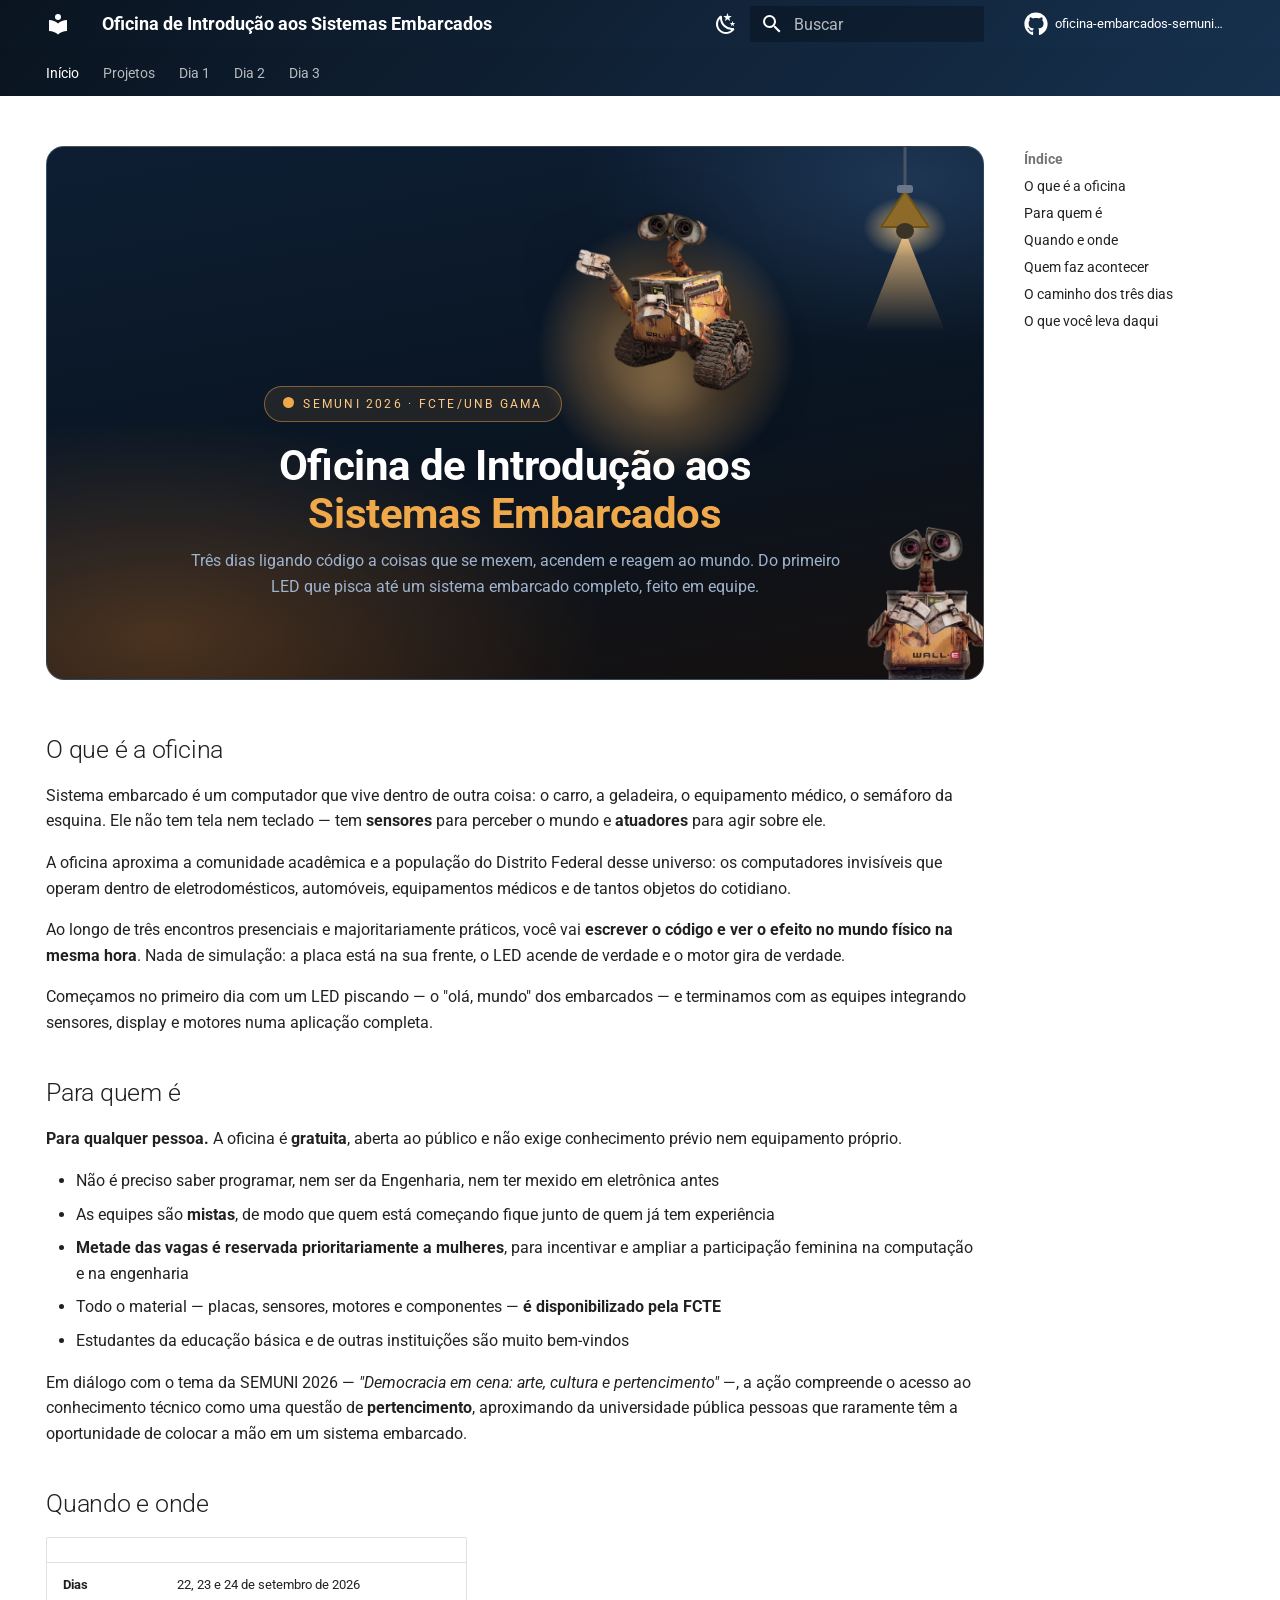
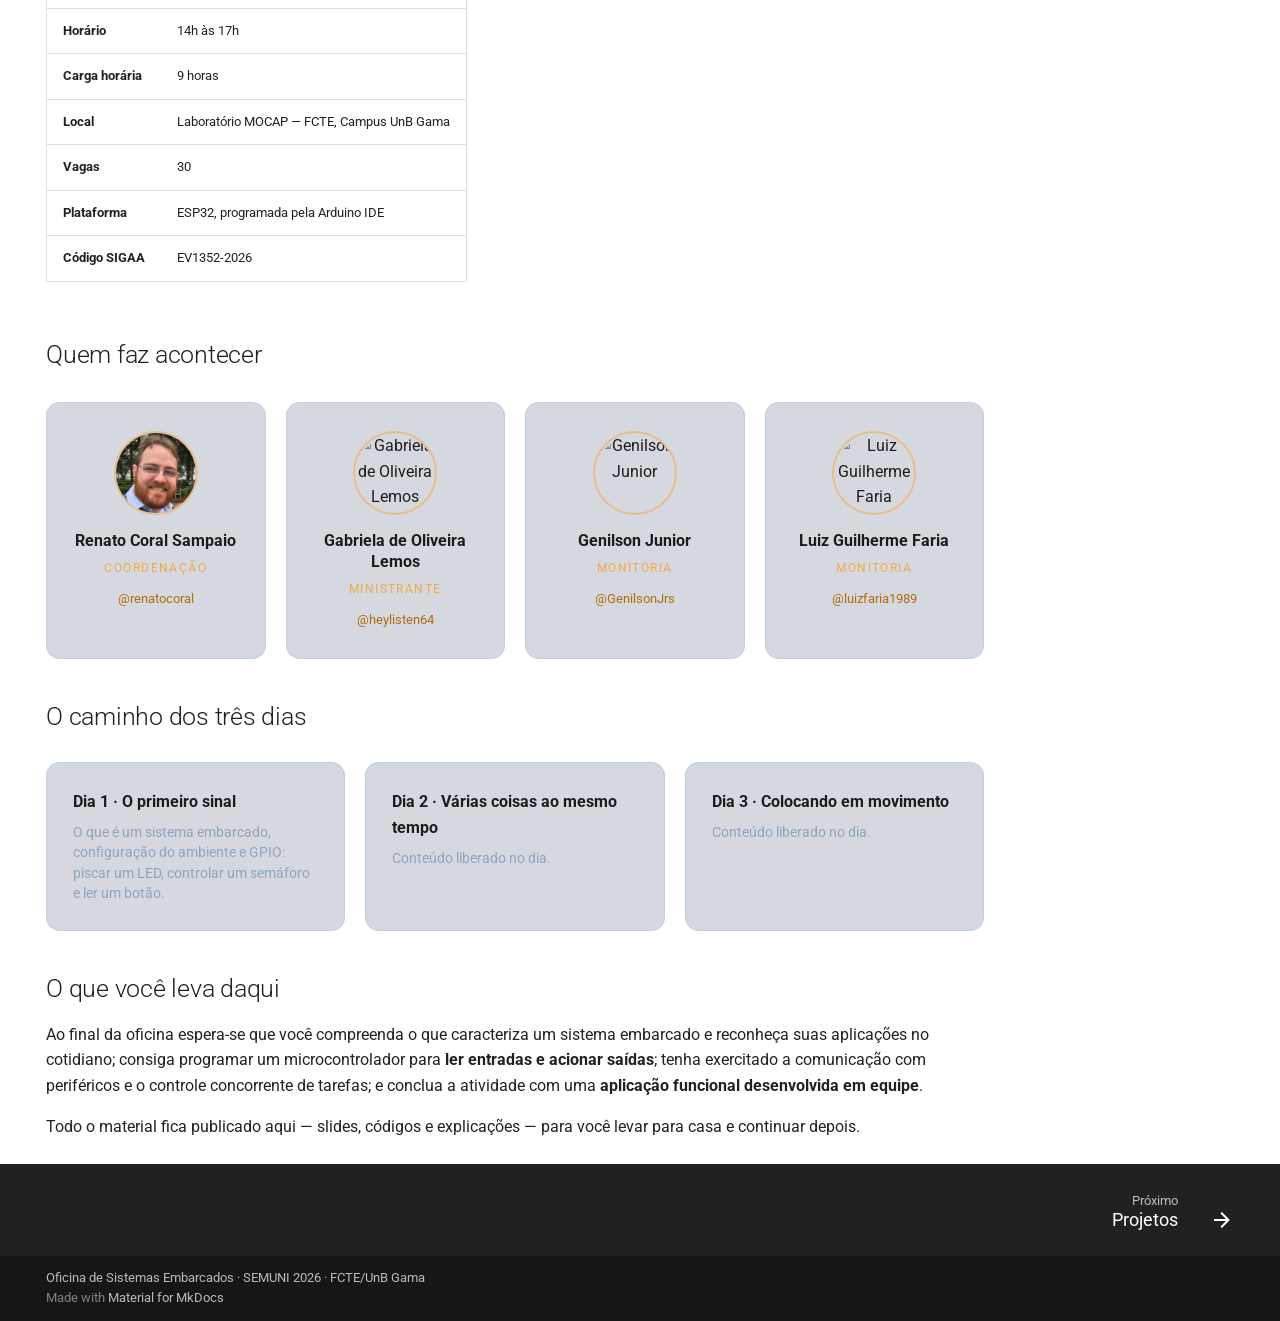
==== commit 5e96bef5: "Deployed fd15280 with MkDocs version: 1.6.1" ====
--- a/index.html
+++ b/index.html
@@ -431,7 +431,7 @@
   <a href="#o-que-e-a-oficina" class="md-nav__link">
     <span class="md-ellipsis">
       
-        O que e a oficina
+        O que é a oficina
       
     </span>
   </a>
@@ -442,7 +442,7 @@
   <a href="#para-quem-e" class="md-nav__link">
     <span class="md-ellipsis">
       
-        Para quem e
+        Para quem é
       
     </span>
   </a>
@@ -475,7 +475,7 @@
   <a href="#o-caminho-dos-tres-dias" class="md-nav__link">
     <span class="md-ellipsis">
       
-        O caminho dos tres dias
+        O caminho dos três dias
       
     </span>
   </a>
@@ -486,7 +486,7 @@
   <a href="#o-que-voce-leva-daqui" class="md-nav__link">
     <span class="md-ellipsis">
       
-        O que voce leva daqui
+        O que você leva daqui
       
     </span>
   </a>
@@ -639,7 +639,7 @@
   <a href="#o-que-e-a-oficina" class="md-nav__link">
     <span class="md-ellipsis">
       
-        O que e a oficina
+        O que é a oficina
       
     </span>
   </a>
@@ -650,7 +650,7 @@
   <a href="#para-quem-e" class="md-nav__link">
     <span class="md-ellipsis">
       
-        Para quem e
+        Para quem é
       
     </span>
   </a>
@@ -683,7 +683,7 @@
   <a href="#o-caminho-dos-tres-dias" class="md-nav__link">
     <span class="md-ellipsis">
       
-        O caminho dos tres dias
+        O caminho dos três dias
       
     </span>
   </a>
@@ -694,7 +694,7 @@
   <a href="#o-que-voce-leva-daqui" class="md-nav__link">
     <span class="md-ellipsis">
       
-        O que voce leva daqui
+        O que você leva daqui
       
     </span>
   </a>
@@ -724,35 +724,43 @@
 
 
 <div class="heroi" markdown="0">
+<svg class="lampada-canto" viewBox="0 0 104 190" aria-hidden="true"><defs><linearGradient id="gcone" x1="0" y1="0" x2="0" y2="1"><stop offset="0" stop-color="#ffd08a" stop-opacity=".85"/><stop offset="1" stop-color="#ffb763" stop-opacity="0"/></linearGradient><radialGradient id="ghalo" cx="50%" cy="50%" r="50%"><stop offset="0" stop-color="#ffd08a" stop-opacity=".75"/><stop offset="1" stop-color="#ffd08a" stop-opacity="0"/></radialGradient></defs><line x1="52" y1="0" x2="52" y2="46" stroke="#4a5563" stroke-width="3"/><polygon class="cone" points="52,86 12,186 92,186" fill="url(#gcone)"/><ellipse class="halo" cx="52" cy="82" rx="42" ry="30" fill="url(#ghalo)"/><path d="M52 46 L76 82 L28 82 Z" fill="#8d6a2a" stroke="#6d5215" stroke-width="2" stroke-linejoin="round"/><rect x="44" y="40" width="16" height="8" rx="3" fill="#6b7789"/><ellipse class="bulbo" cx="52" cy="86" rx="9" ry="8" fill="#3a3426"/></svg>
 <span class="etiqueta"><span class="lampadinha"></span>SEMUNI 2026 &middot; FCTE/UnB Gama</span>
-<div class="palco"><div class="luz"></div><img src="assets/walle.webp" alt="WALL-E"></div>
-<h1>Oficina de Introducao aos<br><span>Sistemas Embarcados</span></h1>
-<p class="legenda">Tres dias ligando codigo a coisas que se mexem, acendem e reagem ao mundo.
-Do primeiro LED que pisca ate um sistema embarcado completo, feito em equipe.</p>
-<img class="walle-canto" src="assets/walle-aceno.webp" alt="">
+<div class="palco"><div class="luz"></div><img src="assets/walle-aceno.webp" alt="WALL-E"></div>
+<h1>Oficina de Introdução aos<br><span>Sistemas Embarcados</span></h1>
+<p class="legenda">Três dias ligando código a coisas que se mexem, acendem e reagem ao mundo.
+Do primeiro LED que pisca até um sistema embarcado completo, feito em equipe.</p>
+<img class="walle-canto" src="assets/walle.webp" alt="">
 </div>
 
-<h2 id="o-que-e-a-oficina">O que e a oficina<a class="headerlink" href="#o-que-e-a-oficina" title="Permanent link">&para;</a></h2>
-<p>Sistema embarcado e um computador que vive dentro de outra coisa: o carro, a geladeira, o
-equipamento medico, o semaforo da esquina. Ele nao tem tela nem teclado — tem <strong>sensores</strong>
+<h2 id="o-que-e-a-oficina">O que é a oficina<a class="headerlink" href="#o-que-e-a-oficina" title="Permanent link">&para;</a></h2>
+<p>Sistema embarcado é um computador que vive dentro de outra coisa: o carro, a geladeira, o
+equipamento médico, o semáforo da esquina. Ele não tem tela nem teclado — tem <strong>sensores</strong>
 para perceber o mundo e <strong>atuadores</strong> para agir sobre ele.</p>
-<p>Nesta oficina voce vai <strong>escrever o codigo e ver o efeito no mundo fisico na mesma hora</strong>.
-Nada de simulacao: a placa esta na sua frente, o LED acende de verdade e o motor gira de
-verdade.</p>
-<p>Comecamos no primeiro dia com um LED piscando — o "ola, mundo" dos embarcados — e
-terminamos com as equipes integrando sensores, display e motores numa aplicacao completa.</p>
-<h2 id="para-quem-e">Para quem e<a class="headerlink" href="#para-quem-e" title="Permanent link">&para;</a></h2>
-<p><strong>Para qualquer pessoa.</strong> A oficina e <strong>gratuita</strong>, aberta ao publico e nao exige
-conhecimento previo nem equipamento proprio.</p>
+<p>A oficina aproxima a comunidade acadêmica e a população do Distrito Federal desse universo:
+os computadores invisíveis que operam dentro de eletrodomésticos, automóveis, equipamentos
+médicos e de tantos objetos do cotidiano.</p>
+<p>Ao longo de três encontros presenciais e majoritariamente práticos, você vai <strong>escrever o
+código e ver o efeito no mundo físico na mesma hora</strong>. Nada de simulação: a placa está na
+sua frente, o LED acende de verdade e o motor gira de verdade.</p>
+<p>Começamos no primeiro dia com um LED piscando — o "olá, mundo" dos embarcados — e
+terminamos com as equipes integrando sensores, display e motores numa aplicação completa.</p>
+<h2 id="para-quem-e">Para quem é<a class="headerlink" href="#para-quem-e" title="Permanent link">&para;</a></h2>
+<p><strong>Para qualquer pessoa.</strong> A oficina é <strong>gratuita</strong>, aberta ao público e não exige
+conhecimento prévio nem equipamento próprio.</p>
 <ul>
-<li>Nao e preciso saber programar, nem ser da Engenharia, nem ter mexido em eletronica antes</li>
-<li>As equipes sao <strong>mistas</strong>, de modo que quem esta comecando fique junto de quem ja tem
-  experiencia</li>
-<li><strong>Metade das vagas e reservada prioritariamente a mulheres</strong>, para ampliar a participacao
-  feminina na computacao e na engenharia</li>
-<li>Todo o material — placas, sensores, motores e componentes — <strong>e disponibilizado pela FCTE</strong></li>
-<li>Estudantes de ensino medio e de outras instituicoes sao muito bem-vindos</li>
+<li>Não é preciso saber programar, nem ser da Engenharia, nem ter mexido em eletrônica antes</li>
+<li>As equipes são <strong>mistas</strong>, de modo que quem está começando fique junto de quem já tem
+  experiência</li>
+<li><strong>Metade das vagas é reservada prioritariamente a mulheres</strong>, para incentivar e ampliar a
+  participação feminina na computação e na engenharia</li>
+<li>Todo o material — placas, sensores, motores e componentes — <strong>é disponibilizado pela FCTE</strong></li>
+<li>Estudantes da educação básica e de outras instituições são muito bem-vindos</li>
 </ul>
+<p>Em diálogo com o tema da SEMUNI 2026 — <em>"Democracia em cena: arte, cultura e pertencimento"</em> —,
+a ação compreende o acesso ao conhecimento técnico como uma questão de <strong>pertencimento</strong>,
+aproximando da universidade pública pessoas que raramente têm a oportunidade de colocar a
+mão em um sistema embarcado.</p>
 <h2 id="quando-e-onde">Quando e onde<a class="headerlink" href="#quando-e-onde" title="Permanent link">&para;</a></h2>
 <table>
 <thead>
@@ -767,16 +775,16 @@
 <td>22, 23 e 24 de setembro de 2026</td>
 </tr>
 <tr>
-<td><strong>Horario</strong></td>
-<td>14h as 17h</td>
+<td><strong>Horário</strong></td>
+<td>14h às 17h</td>
 </tr>
 <tr>
-<td><strong>Carga horaria</strong></td>
+<td><strong>Carga horária</strong></td>
 <td>9 horas</td>
 </tr>
 <tr>
 <td><strong>Local</strong></td>
-<td>Laboratorio MOCAP — FCTE, Campus UnB Gama</td>
+<td>Laboratório MOCAP — FCTE, Campus UnB Gama</td>
 </tr>
 <tr>
 <td><strong>Vagas</strong></td>
@@ -787,39 +795,39 @@
 <td>ESP32, programada pela Arduino IDE</td>
 </tr>
 <tr>
-<td><strong>Codigo SIGAA</strong></td>
+<td><strong>Código SIGAA</strong></td>
 <td>EV1352-2026</td>
 </tr>
 </tbody>
 </table>
 <h2 id="quem-faz-acontecer">Quem faz acontecer<a class="headerlink" href="#quem-faz-acontecer" title="Permanent link">&para;</a></h2>
-<div class="equipe" markdown="0"><div class="pessoa"><img src="assets/renato.jpg" alt="Renato Coral Sampaio" loading="lazy"><div class="nome">Renato Coral Sampaio</div><div class="papel">Coordenacao</div><div class="contato"><a href="https://github.com/renatocoral">@renatocoral</a></div></div><div class="pessoa"><img src="https://github.com/heylisten64.png" alt="Gabriela de Oliveira Lemos" loading="lazy"><div class="nome">Gabriela de Oliveira Lemos</div><div class="papel">Ministrante</div><div class="contato"><a href="https://github.com/heylisten64">@heylisten64</a></div></div><div class="pessoa"><img src="https://github.com/GenilsonJrs.png" alt="Genilson Junior" loading="lazy"><div class="nome">Genilson Junior</div><div class="papel">Monitoria</div><div class="contato"><a href="https://github.com/GenilsonJrs">@GenilsonJrs</a></div></div><div class="pessoa"><img src="https://github.com/luizfaria1989.png" alt="Luiz Guilherme Faria" loading="lazy"><div class="nome">Luiz Guilherme Faria</div><div class="papel">Monitoria</div><div class="contato"><a href="https://github.com/luizfaria1989">@luizfaria1989</a></div></div></div>
-
-<h2 id="o-caminho-dos-tres-dias">O caminho dos tres dias<a class="headerlink" href="#o-caminho-dos-tres-dias" title="Permanent link">&para;</a></h2>
+<div class="equipe" markdown="0"><div class="pessoa"><img src="assets/renato.jpg" alt="Renato Coral Sampaio" loading="lazy"><div class="nome">Renato Coral Sampaio</div><div class="papel">Coordenação</div><div class="contato"><a href="https://github.com/renatocoral">@renatocoral</a></div></div><div class="pessoa"><img src="https://github.com/heylisten64.png" alt="Gabriela de Oliveira Lemos" loading="lazy"><div class="nome">Gabriela de Oliveira Lemos</div><div class="papel">Ministrante</div><div class="contato"><a href="https://github.com/heylisten64">@heylisten64</a></div></div><div class="pessoa"><img src="https://github.com/GenilsonJrs.png" alt="Genilson Junior" loading="lazy"><div class="nome">Genilson Junior</div><div class="papel">Monitoria</div><div class="contato"><a href="https://github.com/GenilsonJrs">@GenilsonJrs</a></div></div><div class="pessoa"><img src="https://github.com/luizfaria1989.png" alt="Luiz Guilherme Faria" loading="lazy"><div class="nome">Luiz Guilherme Faria</div><div class="papel">Monitoria</div><div class="contato"><a href="https://github.com/luizfaria1989">@luizfaria1989</a></div></div></div>
+
+<h2 id="o-caminho-dos-tres-dias">O caminho dos três dias<a class="headerlink" href="#o-caminho-dos-tres-dias" title="Permanent link">&para;</a></h2>
 <div class="cartoes" markdown="0">
 <a class="cartao" href="dia-1/">
 <div class="titulo">Dia 1 &middot; O primeiro sinal</div>
-<div class="resumo">O que e um sistema embarcado, configuracao do ambiente e GPIO:
-piscar um LED, controlar um semaforo e ler um botao.</div>
+<div class="resumo">O que é um sistema embarcado, configuração do ambiente e GPIO:
+piscar um LED, controlar um semáforo e ler um botão.</div>
 </a>
 <a class="cartao" href="dia-2/">
-<div class="titulo">Dia 2 &middot; Varias coisas ao mesmo tempo</div>
-<div class="resumo">Conteudo liberado no dia.</div>
+<div class="titulo">Dia 2 &middot; Várias coisas ao mesmo tempo</div>
+<div class="resumo">Conteúdo liberado no dia.</div>
 </a>
 <a class="cartao" href="dia-3/">
 <div class="titulo">Dia 3 &middot; Colocando em movimento</div>
-<div class="resumo">Conteudo liberado no dia.</div>
+<div class="resumo">Conteúdo liberado no dia.</div>
 </a>
 </div>
 
-<h2 id="o-que-voce-leva-daqui">O que voce leva daqui<a class="headerlink" href="#o-que-voce-leva-daqui" title="Permanent link">&para;</a></h2>
-<p>Ao final da oficina espera-se que voce compreenda o que caracteriza um sistema embarcado e
-reconheca suas aplicacoes no cotidiano; consiga programar um microcontrolador para <strong>ler
-entradas e acionar saidas</strong>; tenha exercitado a comunicacao com perifericos e o controle
-concorrente de tarefas; e conclua a atividade com uma <strong>aplicacao funcional desenvolvida em
+<h2 id="o-que-voce-leva-daqui">O que você leva daqui<a class="headerlink" href="#o-que-voce-leva-daqui" title="Permanent link">&para;</a></h2>
+<p>Ao final da oficina espera-se que você compreenda o que caracteriza um sistema embarcado e
+reconheça suas aplicações no cotidiano; consiga programar um microcontrolador para <strong>ler
+entradas e acionar saídas</strong>; tenha exercitado a comunicação com periféricos e o controle
+concorrente de tarefas; e conclua a atividade com uma <strong>aplicação funcional desenvolvida em
 equipe</strong>.</p>
-<p>Todo o material fica publicado aqui — slides, codigos e explicacoes — para voce levar para
-casa e continuar.</p>
+<p>Todo o material fica publicado aqui — slides, códigos e explicações — para você levar para
+casa e continuar depois.</p>
 
 
 
--- a/stylesheets/extra.css
+++ b/stylesheets/extra.css
@@ -315,7 +315,7 @@
 .palco img {
   position: relative;
   z-index: 1;
-  width: 190px;
+  width: 200px;
   height: auto;
   display: block;
   filter: drop-shadow(0 14px 26px rgba(0, 0, 0, .55));
@@ -359,3 +359,49 @@
   .palco .luz { width: 200px; height: 200px; margin-left: -100px; }
   .walle-canto { display: none; }
 }
+
+.lampada-canto {
+  position: absolute;
+  top: -2px;
+  right: 26px;
+  width: 104px;
+  height: 190px;
+  pointer-events: none;
+  z-index: 2;
+}
+
+.lampada-canto .cone {
+  animation: acender-cone 3s ease-in-out infinite;
+}
+
+.lampada-canto .bulbo {
+  animation: acender-bulbo 3s ease-in-out infinite;
+}
+
+.lampada-canto .halo {
+  animation: piscar 3s ease-in-out infinite;
+}
+
+@keyframes acender-cone {
+  0%, 44% { opacity: 0; }
+  50%, 88% { opacity: .5; }
+  100% { opacity: 0; }
+}
+
+@keyframes acender-bulbo {
+  0%, 44% { fill: #3a3426; }
+  50%, 88% { fill: #ffd98a; }
+  100% { fill: #3a3426; }
+}
+
+@media (prefers-reduced-motion: reduce) {
+  .lampada-canto .cone,
+  .lampada-canto .bulbo,
+  .lampada-canto .halo,
+  .palco .luz,
+  .lampadinha { animation: none; }
+}
+
+@media (max-width: 760px) {
+  .lampada-canto { width: 74px; height: 140px; right: 8px; }
+}
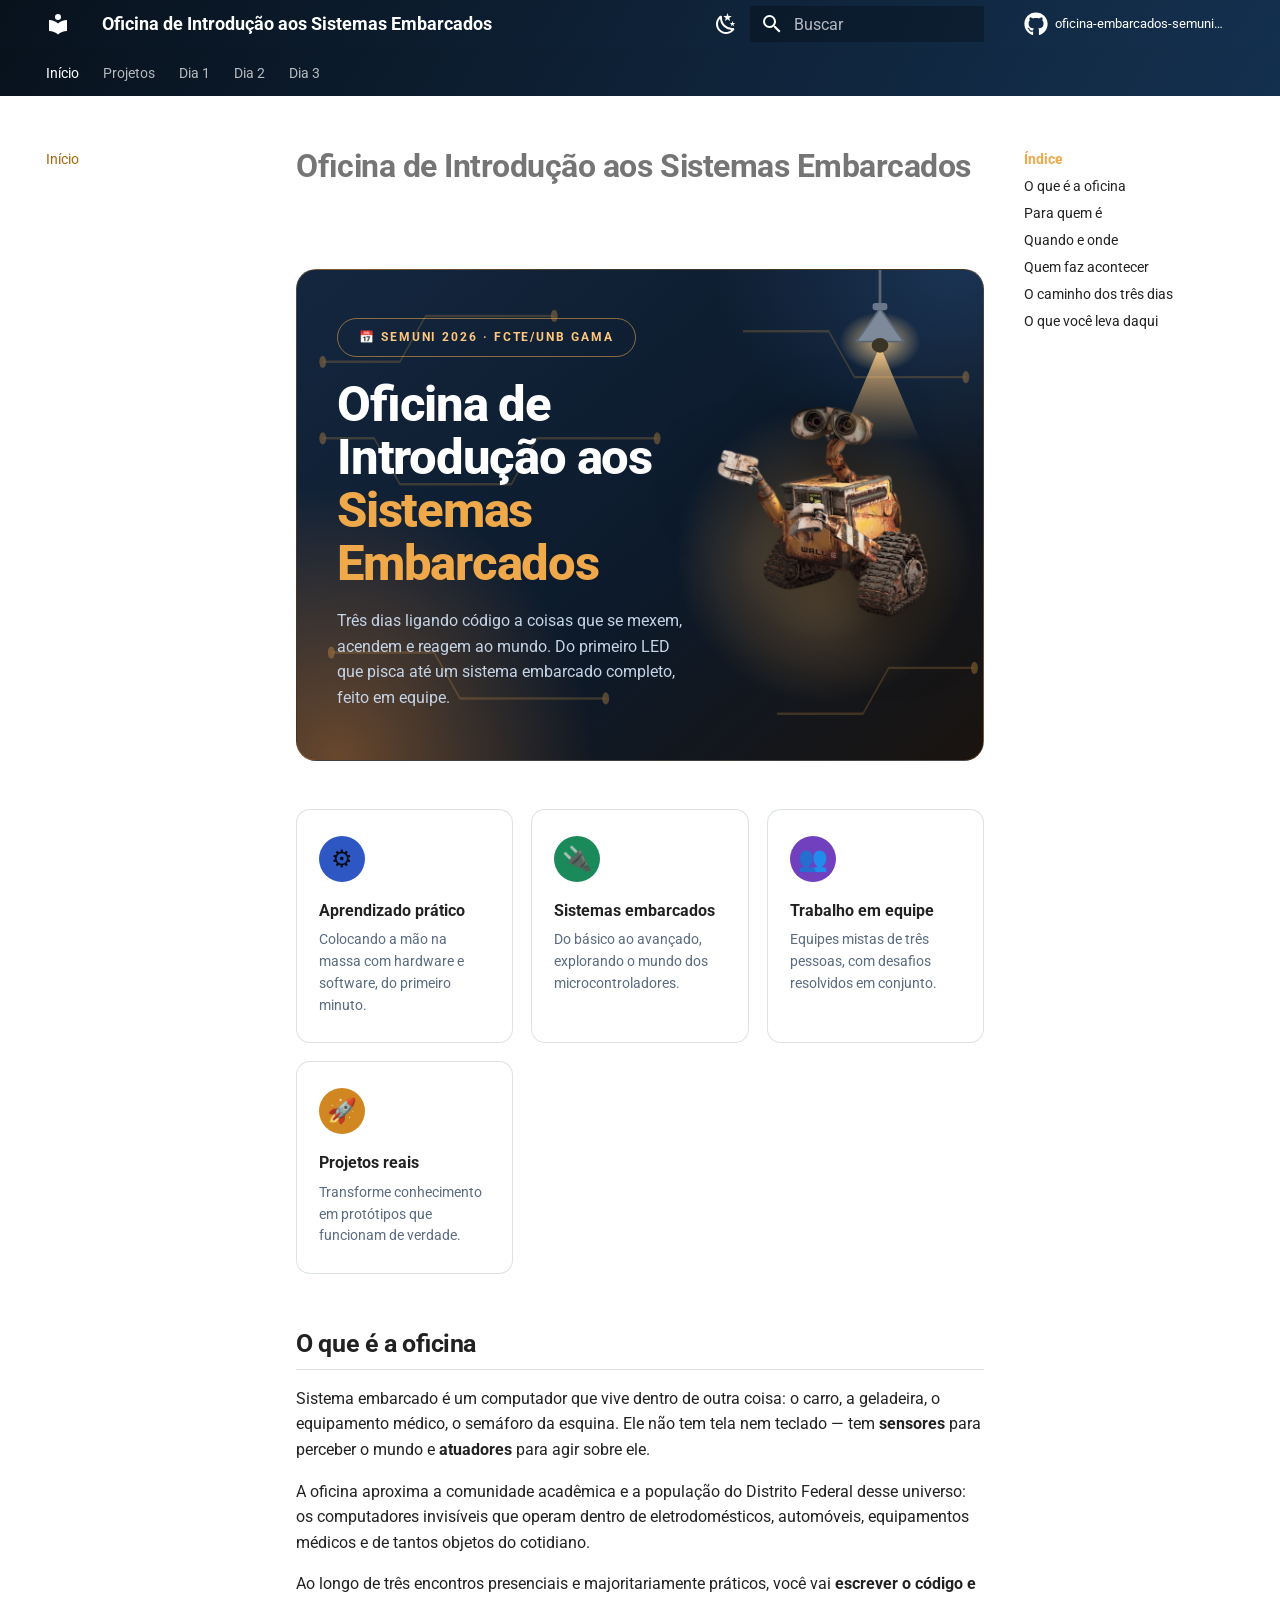
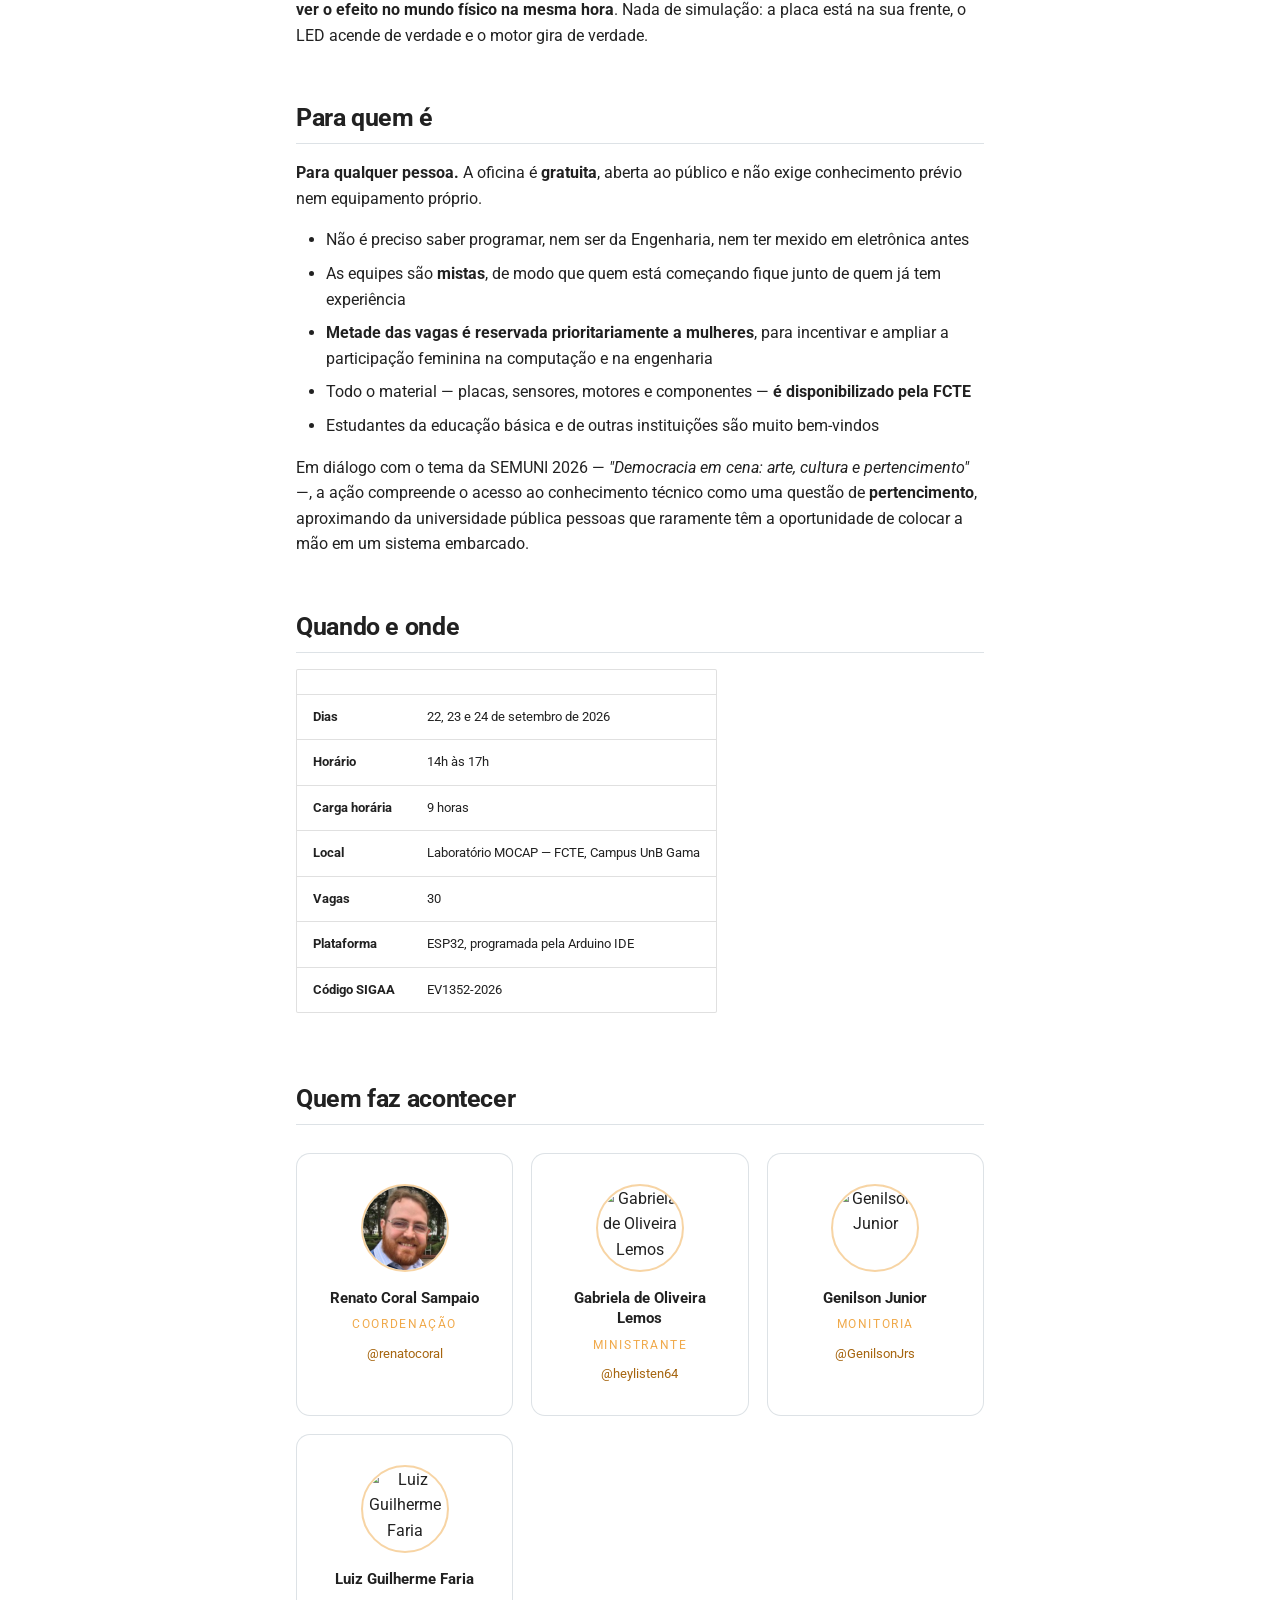
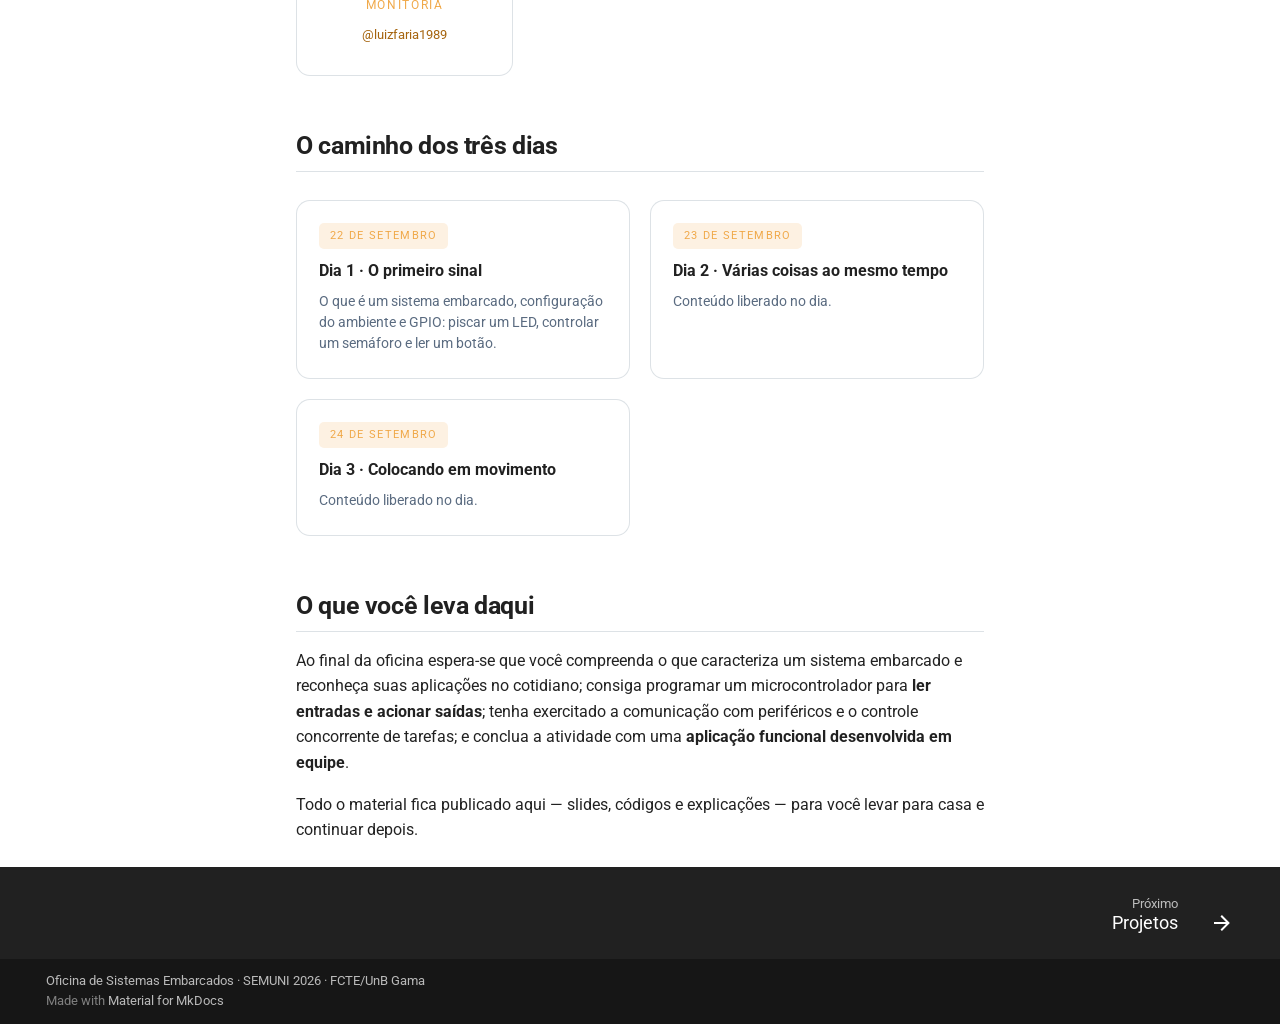
==== commit 9e99bb16: "Deployed 9269f1a with MkDocs version: 1.6.1" ====
--- a/index.html
+++ b/index.html
@@ -80,7 +80,7 @@
     <div data-md-component="skip">
       
         
-        <a href="#o-que-e-a-oficina" class="md-skip">
+        <a href="#oficina-de-introducao-aos-sistemas-embarcados" class="md-skip">
           Pular para conteúdo
         </a>
       
@@ -247,17 +247,20 @@
   
   
   
-    <li class="md-tabs__item">
-      <a href="projetos/" class="md-tabs__link">
-        
+    
+    
+      <li class="md-tabs__item">
+        <a href="projetos/" class="md-tabs__link">
+          
   
   
     
   
   Projetos
 
-      </a>
-    </li>
+        </a>
+      </li>
+    
   
 
       
@@ -329,9 +332,7 @@
           
             
               
-                
-              
-              <div class="md-sidebar md-sidebar--primary" data-md-component="sidebar" data-md-type="navigation" hidden>
+              <div class="md-sidebar md-sidebar--primary" data-md-component="sidebar" data-md-type="navigation" >
                 <div class="md-sidebar__scrollwrap">
                   <div class="md-sidebar__inner">
                     
@@ -378,6 +379,8 @@
       <input class="md-nav__toggle md-toggle" type="checkbox" id="__toc">
       
       
+        
+      
       
         <label class="md-nav__link md-nav__link--active" for="__toc">
           
@@ -419,6 +422,8 @@
 <nav class="md-nav md-nav--secondary" aria-label="Índice">
   
   
+  
+    
   
   
     <label class="md-nav__title" for="__toc">
@@ -507,15 +512,86 @@
   
   
   
+    
+    
+      
+        
+          
+        
+      
+        
+      
+        
+      
+    
+    
+    
+      
+      
+        
+      
+    
+    
+    <li class="md-nav__item md-nav__item--nested">
+      
+        
+        
+        <input class="md-nav__toggle md-toggle " type="checkbox" id="__nav_2" >
+        
+          
+          <div class="md-nav__link md-nav__container">
+            <a href="projetos/" class="md-nav__link ">
+              
+  
+  
+  <span class="md-ellipsis">
+    
+  
+    Projetos
+  
+
+    
+  </span>
+  
+  
+
+            </a>
+            
+              
+              <label class="md-nav__link " for="__nav_2" id="__nav_2_label" tabindex="0">
+                <span class="md-nav__icon md-icon"></span>
+              </label>
+            
+          </div>
+        
+        <nav class="md-nav" data-md-level="1" aria-labelledby="__nav_2_label" aria-expanded="false">
+          <label class="md-nav__title" for="__nav_2">
+            <span class="md-nav__icon md-icon"></span>
+            
+  
+    Projetos
+  
+
+          </label>
+          <ul class="md-nav__list" data-md-scrollfix>
+            
+              
+            
+              
+                
+  
+  
+  
+  
     <li class="md-nav__item">
-      <a href="projetos/" class="md-nav__link">
+      <a href="projetos/oficina/" class="md-nav__link">
         
   
   
   <span class="md-ellipsis">
     
   
-    Projetos
+    Feitos para a oficina
   
 
     
@@ -524,6 +600,42 @@
   
 
       </a>
+    </li>
+  
+
+              
+            
+              
+                
+  
+  
+  
+  
+    <li class="md-nav__item">
+      <a href="projetos/disciplina/" class="md-nav__link">
+        
+  
+  
+  <span class="md-ellipsis">
+    
+  
+    Da disciplina
+  
+
+    
+  </span>
+  
+  
+
+      </a>
+    </li>
+  
+
+              
+            
+          </ul>
+        </nav>
+      
     </li>
   
 
@@ -617,8 +729,6 @@
             
             
               
-                
-              
               <div class="md-sidebar md-sidebar--secondary" data-md-component="sidebar" data-md-type="toc" >
                 <div class="md-sidebar__scrollwrap">
                   <div class="md-sidebar__inner">
@@ -627,6 +737,8 @@
 <nav class="md-nav md-nav--secondary" aria-label="Índice">
   
   
+  
+    
   
   
     <label class="md-nav__title" for="__toc">
@@ -715,23 +827,26 @@
               <article class="md-content__inner md-typeset">
                 
                   
-  
-
-
-
-  
-  
-
-
+
+
+  
+  
+
+
+<h1 id="oficina-de-introducao-aos-sistemas-embarcados">Oficina de Introdução aos Sistemas Embarcados<a class="headerlink" href="#oficina-de-introducao-aos-sistemas-embarcados" title="Permanent link">&para;</a></h1>
 <div class="heroi" markdown="0">
-<svg class="lampada-canto" viewBox="0 0 104 190" aria-hidden="true"><defs><linearGradient id="gcone" x1="0" y1="0" x2="0" y2="1"><stop offset="0" stop-color="#ffd08a" stop-opacity=".85"/><stop offset="1" stop-color="#ffb763" stop-opacity="0"/></linearGradient><radialGradient id="ghalo" cx="50%" cy="50%" r="50%"><stop offset="0" stop-color="#ffd08a" stop-opacity=".75"/><stop offset="1" stop-color="#ffd08a" stop-opacity="0"/></radialGradient></defs><line x1="52" y1="0" x2="52" y2="46" stroke="#4a5563" stroke-width="3"/><polygon class="cone" points="52,86 12,186 92,186" fill="url(#gcone)"/><ellipse class="halo" cx="52" cy="82" rx="42" ry="30" fill="url(#ghalo)"/><path d="M52 46 L76 82 L28 82 Z" fill="#8d6a2a" stroke="#6d5215" stroke-width="2" stroke-linejoin="round"/><rect x="44" y="40" width="16" height="8" rx="3" fill="#6b7789"/><ellipse class="bulbo" cx="52" cy="86" rx="9" ry="8" fill="#3a3426"/></svg>
-<span class="etiqueta"><span class="lampadinha"></span>SEMUNI 2026 &middot; FCTE/UnB Gama</span>
+<svg class="trilhas" viewBox="0 0 800 320" preserveAspectRatio="none" aria-hidden="true"><g fill="none" stroke="#f0a94a" stroke-width="1.6" opacity=".45"><path d="M30 60 H120 L150 30 H300"/><path d="M30 110 H90 L120 140 H250 L280 110 H420"/><path d="M40 250 H160 L190 280 H360"/><path d="M520 40 H620 L650 70 H780"/><path d="M560 290 H660 L690 260 H790"/></g><g fill="#f0a94a" opacity=".7"><circle cx="30" cy="60" r="4"/><circle cx="300" cy="30" r="4"/><circle cx="30" cy="110" r="4"/><circle cx="420" cy="110" r="4"/><circle cx="40" cy="250" r="4"/><circle cx="360" cy="280" r="4"/><circle cx="780" cy="70" r="4"/><circle cx="790" cy="260" r="4"/></g></svg>
+<svg class="lampada-canto" viewBox="0 0 104 190" aria-hidden="true"><defs><linearGradient id="gcone" x1="0" y1="0" x2="0" y2="1"><stop offset="0" stop-color="#ffd08a" stop-opacity=".85"/><stop offset="1" stop-color="#ffb763" stop-opacity="0"/></linearGradient><radialGradient id="ghalo" cx="50%" cy="50%" r="50%"><stop offset="0" stop-color="#ffd08a" stop-opacity=".75"/><stop offset="1" stop-color="#ffd08a" stop-opacity="0"/></radialGradient></defs><line x1="52" y1="0" x2="52" y2="46" stroke="#5a6674" stroke-width="3"/><polygon class="cone" points="52,86 8,190 96,190" fill="url(#gcone)"/><ellipse class="halo" cx="52" cy="82" rx="44" ry="32" fill="url(#ghalo)"/><path d="M52 46 L78 82 L26 82 Z" fill="#7e8a99" stroke="#5a6674" stroke-width="2" stroke-linejoin="round"/><rect x="44" y="40" width="16" height="8" rx="3" fill="#6b7789"/><ellipse class="bulbo" cx="52" cy="86" rx="9" ry="8" fill="#3a3426"/></svg>
+<div class="texto">
+<span class="selo">&#128197; SEMUNI 2026 &middot; FCTE/UnB Gama</span>
+<h1>Oficina de Introdução aos<span>Sistemas Embarcados</span></h1>
+<p>Três dias ligando código a coisas que se mexem, acendem e reagem ao mundo.
+Do primeiro LED que pisca até um sistema embarcado completo, feito em equipe.</p>
+</div>
 <div class="palco"><div class="luz"></div><img src="assets/walle-aceno.webp" alt="WALL-E"></div>
-<h1>Oficina de Introdução aos<br><span>Sistemas Embarcados</span></h1>
-<p class="legenda">Três dias ligando código a coisas que se mexem, acendem e reagem ao mundo.
-Do primeiro LED que pisca até um sistema embarcado completo, feito em equipe.</p>
-<img class="walle-canto" src="assets/walle.webp" alt="">
 </div>
+
+<div class="destaques" markdown="0"><div class="destaque"><div class="icone azul">&#9881;</div><div class="titulo">Aprendizado prático</div><div class="texto">Colocando a mão na massa com hardware e software, do primeiro minuto.</div></div><div class="destaque"><div class="icone verde">&#128268;</div><div class="titulo">Sistemas embarcados</div><div class="texto">Do básico ao avançado, explorando o mundo dos microcontroladores.</div></div><div class="destaque"><div class="icone roxo">&#128101;</div><div class="titulo">Trabalho em equipe</div><div class="texto">Equipes mistas de três pessoas, com desafios resolvidos em conjunto.</div></div><div class="destaque"><div class="icone ambar">&#128640;</div><div class="titulo">Projetos reais</div><div class="texto">Transforme conhecimento em protótipos que funcionam de verdade.</div></div></div>
 
 <h2 id="o-que-e-a-oficina">O que é a oficina<a class="headerlink" href="#o-que-e-a-oficina" title="Permanent link">&para;</a></h2>
 <p>Sistema embarcado é um computador que vive dentro de outra coisa: o carro, a geladeira, o
@@ -743,8 +858,6 @@
 <p>Ao longo de três encontros presenciais e majoritariamente práticos, você vai <strong>escrever o
 código e ver o efeito no mundo físico na mesma hora</strong>. Nada de simulação: a placa está na
 sua frente, o LED acende de verdade e o motor gira de verdade.</p>
-<p>Começamos no primeiro dia com um LED piscando — o "olá, mundo" dos embarcados — e
-terminamos com as equipes integrando sensores, display e motores numa aplicação completa.</p>
 <h2 id="para-quem-e">Para quem é<a class="headerlink" href="#para-quem-e" title="Permanent link">&para;</a></h2>
 <p><strong>Para qualquer pessoa.</strong> A oficina é <strong>gratuita</strong>, aberta ao público e não exige
 conhecimento prévio nem equipamento próprio.</p>
@@ -805,19 +918,15 @@
 
 <h2 id="o-caminho-dos-tres-dias">O caminho dos três dias<a class="headerlink" href="#o-caminho-dos-tres-dias" title="Permanent link">&para;</a></h2>
 <div class="cartoes" markdown="0">
-<a class="cartao" href="dia-1/">
+<a class="cartao" href="dia-1/"><div class="corpo"><span class="marca">22 de setembro</span>
 <div class="titulo">Dia 1 &middot; O primeiro sinal</div>
-<div class="resumo">O que é um sistema embarcado, configuração do ambiente e GPIO:
-piscar um LED, controlar um semáforo e ler um botão.</div>
-</a>
-<a class="cartao" href="dia-2/">
+<div class="resumo">O que é um sistema embarcado, configuração do ambiente e GPIO: piscar um LED, controlar um semáforo e ler um botão.</div></div></a>
+<a class="cartao" href="dia-2/"><div class="corpo"><span class="marca">23 de setembro</span>
 <div class="titulo">Dia 2 &middot; Várias coisas ao mesmo tempo</div>
-<div class="resumo">Conteúdo liberado no dia.</div>
-</a>
-<a class="cartao" href="dia-3/">
+<div class="resumo">Conteúdo liberado no dia.</div></div></a>
+<a class="cartao" href="dia-3/"><div class="corpo"><span class="marca">24 de setembro</span>
 <div class="titulo">Dia 3 &middot; Colocando em movimento</div>
-<div class="resumo">Conteúdo liberado no dia.</div>
-</a>
+<div class="resumo">Conteúdo liberado no dia.</div></div></a>
 </div>
 
 <h2 id="o-que-voce-leva-daqui">O que você leva daqui<a class="headerlink" href="#o-que-voce-leva-daqui" title="Permanent link">&para;</a></h2>
@@ -835,13 +944,8 @@
 
 
 
-  
-  
-
-
-
-
-  
+
+
 
 
 
@@ -864,8 +968,6 @@
         <footer class="md-footer">
   
     
-      
-        
       
       <nav class="md-footer__inner md-grid" aria-label="Rodapé" >
         
@@ -918,7 +1020,7 @@
     
       
       
-      <script id="__config" type="application/json">{"annotate": null, "base": ".", "features": ["navigation.tabs", "navigation.top", "navigation.indexes", "navigation.footer", "toc.follow", "search.suggest", "search.highlight", "content.code.copy"], "search": "assets/javascripts/workers/search.2c215733.min.js", "tags": null, "translations": {"clipboard.copied": "Copiado para \u00e1rea de transfer\u00eancia", "clipboard.copy": "Copiar para \u00e1rea de transfer\u00eancia", "search.result.more.one": "mais 1 nesta p\u00e1gina", "search.result.more.other": "# mais nesta p\u00e1gina", "search.result.none": "Nenhum documento encontrado", "search.result.one": "1 documento encontrado", "search.result.other": "# documentos encontrados", "search.result.placeholder": "Digite para iniciar a busca", "search.result.term.missing": "Ausente", "select.version": "Selecione a vers\u00e3o"}, "version": null}</script>
+      <script id="__config" type="application/json">{"annotate": null, "base": ".", "features": ["navigation.tabs", "navigation.sections", "navigation.top", "navigation.indexes", "navigation.footer", "toc.follow", "search.suggest", "search.highlight", "content.code.copy"], "search": "assets/javascripts/workers/search.2c215733.min.js", "tags": null, "translations": {"clipboard.copied": "Copiado para \u00e1rea de transfer\u00eancia", "clipboard.copy": "Copiar para \u00e1rea de transfer\u00eancia", "search.result.more.one": "mais 1 nesta p\u00e1gina", "search.result.more.other": "# mais nesta p\u00e1gina", "search.result.none": "Nenhum documento encontrado", "search.result.one": "1 documento encontrado", "search.result.other": "# documentos encontrados", "search.result.placeholder": "Digite para iniciar a busca", "search.result.term.missing": "Ausente", "select.version": "Selecione a vers\u00e3o"}, "version": null}</script>
     
     
       <script src="assets/javascripts/bundle.79ae519e.min.js"></script>
--- a/stylesheets/extra.css
+++ b/stylesheets/extra.css
@@ -1,228 +1,257 @@
 :root {
-  --md-primary-fg-color: #12243a;
-  --md-primary-fg-color--dark: #0a1420;
+  --md-primary-fg-color: #0d1b2c;
+  --md-primary-fg-color--dark: #08121d;
   --md-primary-fg-color--light: #1d3a5c;
   --md-accent-fg-color: #f0a94a;
-  --walle-amber: #f0a94a;
-  --walle-amber-claro: #ffca85;
-  --walle-noite: #0a1420;
-  --walle-azul: #16304d;
-  --walle-borda: rgba(126, 182, 226, .28);
+  --ambar: #f0a94a;
+  --ambar-claro: #ffc77d;
+  --painel: #101f33;
+  --borda: rgba(126, 182, 226, .22);
+  --texto-fraco: #8fa3bd;
 }
 
 [data-md-color-scheme="slate"] {
   --md-default-bg-color: #0a1420;
-  --md-default-fg-color: #e6eef8;
-  --md-typeset-a-color: var(--walle-amber);
-  --md-footer-bg-color: #081119;
+  --md-default-fg-color: #e9eff8;
+  --md-typeset-a-color: var(--ambar);
+  --md-footer-bg-color: #07101a;
+  --md-code-bg-color: #0d1a29;
 }
 
 [data-md-color-scheme="default"] {
-  --md-typeset-a-color: #b06c12;
+  --md-typeset-a-color: #a6650f;
+  --painel: #ffffff;
+  --borda: rgba(20, 50, 80, .14);
+  --texto-fraco: #5a6b80;
 }
 
 .md-header,
 .md-tabs {
-  background: linear-gradient(135deg, #0a1420 0%, #16304d 100%);
+  background: linear-gradient(120deg, #08121d 0%, #14304f 100%);
+}
+
+.md-typeset h1,
+.md-typeset h2 {
+  font-weight: 700;
+  letter-spacing: -.015em;
+}
+
+.md-typeset h2 {
+  margin-top: 2.6rem;
+  padding-bottom: .4rem;
+  border-bottom: 1px solid var(--borda);
 }
 
 .heroi {
   position: relative;
-  margin: 0 0 2.6rem;
-  padding: 2.8rem 1.6rem 2.4rem;
-  border-radius: 18px;
-  border: 1px solid var(--walle-borda);
+  display: grid;
+  grid-template-columns: 1.25fr .85fr;
+  align-items: center;
+  gap: 1rem;
+  margin: 0 0 2.4rem;
+  padding: 2.4rem 2rem;
+  border-radius: 20px;
+  border: 1px solid rgba(240, 169, 74, .22);
   background:
-    radial-gradient(ellipse 70% 60% at 12% 92%, rgba(232, 133, 44, .28), transparent 68%),
-    radial-gradient(ellipse 50% 45% at 92% 6%, rgba(70, 120, 180, .3), transparent 70%),
-    linear-gradient(170deg, #0d1e33 0%, #0a1420 60%, #16100e 100%);
-  color: #e6eef8;
-  text-align: center;
+    radial-gradient(ellipse 60% 90% at 6% 100%, rgba(232, 133, 44, .42), transparent 62%),
+    radial-gradient(ellipse 50% 60% at 96% 0%, rgba(60, 110, 175, .3), transparent 70%),
+    linear-gradient(140deg, #14273f 0%, #0c1a2b 55%, #1a1410 100%);
+  color: #eef4fc;
   overflow: hidden;
 }
 
+.heroi .trilhas {
+  position: absolute;
+  inset: 0;
+  width: 100%;
+  height: 100%;
+  opacity: .45;
+  pointer-events: none;
+}
+
+.heroi .texto { position: relative; z-index: 2; }
+
+.heroi .selo {
+  display: inline-flex;
+  align-items: center;
+  gap: .5rem;
+  margin-bottom: 1.1rem;
+  padding: .45rem 1.05rem;
+  border-radius: 999px;
+  border: 1px solid rgba(240, 169, 74, .55);
+  color: var(--ambar-claro);
+  font-size: .6rem;
+  font-weight: 700;
+  letter-spacing: .16em;
+  text-transform: uppercase;
+}
+
 .heroi h1 {
-  margin: 0 0 .5rem;
-  font-size: 2.1rem;
-  font-weight: 700;
+  margin: 0 0 .9rem;
+  font-size: 2.45rem;
+  line-height: 1.08;
+  font-weight: 800;
   color: #ffffff;
-  line-height: 1.15;
-}
-
-.heroi h1 span {
-  color: var(--walle-amber);
-}
-
-.heroi .legenda {
-  margin: 0 auto 1.5rem;
-  max-width: 34rem;
-  color: #9fb3cd;
-  font-size: .82rem;
-  line-height: 1.6;
-}
-
-.heroi .etiqueta {
-  display: inline-block;
-  margin-bottom: 1rem;
-  padding: .35rem .9rem;
-  border-radius: 999px;
-  border: 1px solid rgba(240, 169, 74, .45);
-  background: rgba(240, 169, 74, .1);
-  color: var(--walle-amber-claro);
-  font-size: .62rem;
-  letter-spacing: .18em;
-  text-transform: uppercase;
-}
-
-.lampada {
-  width: 150px;
-  height: 150px;
-  margin: 0 auto .6rem;
-  display: block;
-}
-
-.lampada .brilho {
-  animation: piscar 3.2s ease-in-out infinite;
-  transform-origin: center;
-}
-
-.lampada .olho {
-  animation: olhar 3.2s ease-in-out infinite;
-}
+  letter-spacing: -.025em;
+}
+
+.heroi h1 span { display: block; color: var(--ambar); }
+
+.heroi p {
+  margin: 0;
+  max-width: 30rem;
+  color: #c4d3e6;
+  font-size: .78rem;
+  line-height: 1.65;
+}
+
+.heroi .palco { position: relative; z-index: 2; text-align: center; }
+
+.heroi .palco img {
+  width: 100%;
+  max-width: 260px;
+  height: auto;
+  filter: drop-shadow(0 18px 30px rgba(0, 0, 0, .6));
+}
+
+.heroi .luz {
+  position: absolute;
+  left: 50%;
+  top: 4%;
+  width: 300px;
+  height: 300px;
+  margin-left: -150px;
+  border-radius: 50%;
+  background: radial-gradient(circle, rgba(255, 199, 125, .55) 0%, rgba(255, 180, 90, .16) 42%, transparent 70%);
+  animation: piscar 3s ease-in-out infinite;
+  pointer-events: none;
+}
+
+.lampada-canto {
+  position: absolute;
+  top: -4px;
+  right: 8%;
+  width: 96px;
+  height: 180px;
+  z-index: 3;
+  pointer-events: none;
+}
+
+.lampada-canto .cone { animation: acender-cone 3s ease-in-out infinite; }
+.lampada-canto .bulbo { animation: acender-bulbo 3s ease-in-out infinite; }
+.lampada-canto .halo { animation: piscar 3s ease-in-out infinite; }
 
 @keyframes piscar {
-  0%, 44% { opacity: .12; }
+  0%, 44% { opacity: .1; }
   50%, 88% { opacity: 1; }
-  100% { opacity: .12; }
-}
-
-@keyframes olhar {
-  0%, 44% { fill: #1d2a38; }
-  50%, 88% { fill: #7fc4ff; }
-  100% { fill: #1d2a38; }
-}
-
-@media (prefers-reduced-motion: reduce) {
-  .lampada .brilho,
-  .lampada .olho { animation: none; opacity: 1; }
-}
+  100% { opacity: .1; }
+}
+
+@keyframes acender-cone {
+  0%, 44% { opacity: 0; }
+  50%, 88% { opacity: .5; }
+  100% { opacity: 0; }
+}
+
+@keyframes acender-bulbo {
+  0%, 44% { fill: #3a3426; }
+  50%, 88% { fill: #ffd98a; }
+  100% { fill: #3a3426; }
+}
+
+.destaques {
+  display: grid;
+  grid-template-columns: repeat(auto-fit, minmax(210px, 1fr));
+  gap: .9rem;
+  margin: 1.4rem 0 2rem;
+}
+
+.destaque {
+  padding: 1.3rem 1.1rem;
+  border-radius: 14px;
+  border: 1px solid var(--borda);
+  background: var(--painel);
+}
+
+.destaque .icone {
+  width: 46px;
+  height: 46px;
+  margin-bottom: .8rem;
+  border-radius: 50%;
+  display: flex;
+  align-items: center;
+  justify-content: center;
+  font-size: 1.2rem;
+}
+
+.icone.azul { background: #2f57c4; }
+.icone.verde { background: #1b8a5a; }
+.icone.roxo { background: #7040bf; }
+.icone.ambar { background: #d08722; }
+
+.destaque .titulo { font-weight: 700; font-size: .8rem; margin-bottom: .3rem; }
+.destaque .texto { color: var(--texto-fraco); font-size: .7rem; line-height: 1.55; }
 
 .equipe {
   display: grid;
-  grid-template-columns: repeat(auto-fit, minmax(210px, 1fr));
-  gap: 1rem;
-  margin: 1.5rem 0 2rem;
+  grid-template-columns: repeat(auto-fit, minmax(190px, 1fr));
+  gap: .9rem;
+  margin: 1.4rem 0 2rem;
 }
 
 .pessoa {
-  padding: 1.4rem 1rem;
+  padding: 1.5rem 1rem;
   border-radius: 14px;
-  border: 1px solid var(--walle-borda);
-  background: rgba(22, 48, 77, .18);
+  border: 1px solid var(--borda);
+  background: var(--painel);
   text-align: center;
-  transition: transform .14s, border-color .14s;
-}
-
-.pessoa:hover {
-  transform: translateY(-3px);
-  border-color: rgba(240, 169, 74, .6);
-}
-
-.pessoa img,
-.pessoa .iniciais {
-  width: 84px;
-  height: 84px;
+  transition: transform .15s, border-color .15s;
+}
+
+.pessoa:hover { transform: translateY(-4px); border-color: rgba(240, 169, 74, .55); }
+
+.pessoa img {
+  width: 88px;
+  height: 88px;
   margin: 0 auto .8rem;
   border-radius: 50%;
   display: block;
-  border: 2px solid rgba(240, 169, 74, .55);
-}
-
-.pessoa .iniciais {
-  display: flex;
-  align-items: center;
-  justify-content: center;
-  background: rgba(240, 169, 74, .14);
-  color: var(--walle-amber-claro);
-  font-size: 1.5rem;
-  font-weight: 700;
-}
-
-.pessoa .nome {
-  font-weight: 700;
-  font-size: .78rem;
-  line-height: 1.35;
-}
-
-.pessoa .papel {
-  margin-top: .3rem;
-  color: var(--walle-amber);
-  font-size: .62rem;
-  letter-spacing: .12em;
-  text-transform: uppercase;
-}
-
-.pessoa .contato {
-  margin-top: .5rem;
-  font-size: .66rem;
-}
+  object-fit: cover;
+  border: 2px solid rgba(240, 169, 74, .5);
+}
+
+.pessoa .nome { font-weight: 700; font-size: .76rem; line-height: 1.35; }
+.pessoa .papel { margin-top: .35rem; color: var(--ambar); font-size: .58rem; letter-spacing: .14em; text-transform: uppercase; }
+.pessoa .contato { margin-top: .5rem; font-size: .64rem; }
 
 .cartoes {
   display: grid;
-  grid-template-columns: repeat(auto-fit, minmax(240px, 1fr));
+  grid-template-columns: repeat(auto-fit, minmax(235px, 1fr));
   gap: 1rem;
   margin: 1.4rem 0 2rem;
 }
 
 .cartao {
   display: block;
-  padding: 1.3rem;
   border-radius: 14px;
-  border: 1px solid var(--walle-borda);
-  background: rgba(22, 48, 77, .18);
+  border: 1px solid var(--borda);
+  background: var(--painel);
   color: inherit !important;
   text-decoration: none !important;
-  transition: transform .14s, border-color .14s;
-}
-
-.cartao:hover {
-  transform: translateY(-3px);
-  border-color: rgba(240, 169, 74, .6);
-}
-
-.cartao svg {
-  width: 100%;
-  height: 110px;
-  margin-bottom: .7rem;
-}
-
-.cartao .titulo {
-  font-weight: 700;
-  font-size: .8rem;
-}
-
-.cartao .resumo {
-  margin-top: .35rem;
-  color: #8fa3bd;
-  font-size: .68rem;
-  line-height: 1.5;
-}
-
-.misterio {
-  position: relative;
-  border-radius: 16px;
-  border: 1px solid var(--walle-borda);
   overflow: hidden;
-  margin: 1.5rem 0;
-}
-
-.misterio .conteudo {
-  filter: blur(7px);
-  opacity: .55;
-  user-select: none;
-  pointer-events: none;
-  padding: 1.6rem;
-}
+  transition: transform .15s, border-color .15s;
+}
+
+.cartao:hover { transform: translateY(-4px); border-color: rgba(240, 169, 74, .6); }
+
+.cartao img { width: 100%; height: 150px; object-fit: cover; display: block; }
+.cartao .corpo { padding: 1rem 1.1rem 1.2rem; }
+.cartao .titulo { font-weight: 700; font-size: .78rem; }
+.cartao .resumo { margin-top: .35rem; color: var(--texto-fraco); font-size: .68rem; line-height: 1.55; }
+.cartao .marca { display: inline-block; margin-bottom: .5rem; padding: .2rem .55rem; border-radius: 5px; background: rgba(240, 169, 74, .16); color: var(--ambar); font-size: .55rem; letter-spacing: .12em; text-transform: uppercase; }
+
+.misterio { position: relative; border-radius: 16px; border: 1px solid var(--borda); overflow: hidden; margin: 1.5rem 0; }
+.misterio .conteudo { filter: blur(7px); opacity: .5; user-select: none; pointer-events: none; padding: 1.7rem; }
 
 .misterio .selo {
   position: absolute;
@@ -231,177 +260,50 @@
   flex-direction: column;
   align-items: center;
   justify-content: center;
-  gap: .5rem;
-  background: rgba(10, 20, 32, .55);
+  gap: .55rem;
+  background: rgba(10, 20, 32, .58);
   text-align: center;
   padding: 1rem;
 }
 
-.misterio .selo strong {
-  font-size: 1rem;
-  letter-spacing: .12em;
-  text-transform: uppercase;
-  color: var(--walle-amber-claro);
-}
-
-.misterio .selo span {
-  font-size: .7rem;
-  color: #c3d2e6;
-  max-width: 26rem;
-}
+.misterio .selo strong { font-size: 1rem; letter-spacing: .12em; text-transform: uppercase; color: var(--ambar-claro); }
+.misterio .selo span { font-size: .68rem; color: #c3d2e6; max-width: 26rem; }
 
 .md-typeset .baixar {
   display: inline-block;
-  margin-top: .6rem;
-  padding: .45rem 1rem;
+  margin: .5rem .4rem 0 0;
+  padding: .5rem 1.05rem;
   border-radius: 9px;
-  border: 1px solid rgba(240, 169, 74, .6);
-  background: rgba(240, 169, 74, .12);
-  color: var(--walle-amber) !important;
-  font-size: .68rem;
+  border: 1px solid rgba(240, 169, 74, .55);
+  background: rgba(240, 169, 74, .1);
+  color: var(--ambar) !important;
+  font-size: .64rem;
   font-weight: 700;
   letter-spacing: .08em;
   text-transform: uppercase;
   text-decoration: none !important;
 }
 
-.md-typeset .baixar:hover {
-  background: rgba(240, 169, 74, .26);
-}
-
-.moldura-slide {
-  position: relative;
-  width: 100%;
-  padding-top: 56.25%;
-  border-radius: 12px;
-  border: 1px solid var(--walle-borda);
-  overflow: hidden;
-  margin: 1.2rem 0;
-}
-
-.moldura-slide iframe {
-  position: absolute;
-  inset: 0;
-  width: 100%;
-  height: 100%;
-  border: 0;
-}
-
-@media (max-width: 480px) {
-  .heroi h1 { font-size: 1.6rem; }
-  .lampada { width: 118px; height: 118px; }
-}
-
-.palco {
-  position: relative;
-  display: inline-block;
-  margin-bottom: .4rem;
-}
-
-.palco .luz {
-  position: absolute;
-  left: 50%;
-  top: 8%;
-  width: 260px;
-  height: 260px;
-  margin-left: -130px;
-  border-radius: 50%;
-  background: radial-gradient(circle, rgba(255, 199, 125, .85) 0%, rgba(255, 180, 90, .3) 38%, rgba(255, 180, 90, 0) 70%);
-  animation: piscar 3s ease-in-out infinite;
-  pointer-events: none;
-  z-index: 0;
-}
-
-.palco img {
-  position: relative;
-  z-index: 1;
-  width: 200px;
-  height: auto;
-  display: block;
-  filter: drop-shadow(0 14px 26px rgba(0, 0, 0, .55));
-}
-
-.lampadinha {
-  display: inline-block;
-  width: 11px;
-  height: 11px;
-  margin-right: .45rem;
-  border-radius: 50%;
-  background: var(--walle-amber);
-  vertical-align: baseline;
-  animation: acender 3s ease-in-out infinite;
-}
-
-@keyframes acender {
-  0%, 44% { background: #4a3a20; box-shadow: none; }
-  50%, 88% { background: #ffd08a; box-shadow: 0 0 10px 3px rgba(255, 190, 110, .85); }
-  100% { background: #4a3a20; box-shadow: none; }
-}
-
-.walle-canto {
-  position: absolute;
-  right: -10px;
-  bottom: -14px;
-  width: 132px;
-  opacity: .9;
-  pointer-events: none;
-}
-
-.foto-projeto {
-  width: 100%;
-  border-radius: 12px;
-  border: 1px solid var(--walle-borda);
-  margin: 1rem 0;
-}
-
-@media (max-width: 600px) {
-  .palco img { width: 148px; }
-  .palco .luz { width: 200px; height: 200px; margin-left: -100px; }
-  .walle-canto { display: none; }
-}
-
-.lampada-canto {
-  position: absolute;
-  top: -2px;
-  right: 26px;
-  width: 104px;
-  height: 190px;
-  pointer-events: none;
-  z-index: 2;
-}
-
-.lampada-canto .cone {
-  animation: acender-cone 3s ease-in-out infinite;
-}
-
-.lampada-canto .bulbo {
-  animation: acender-bulbo 3s ease-in-out infinite;
-}
-
-.lampada-canto .halo {
-  animation: piscar 3s ease-in-out infinite;
-}
-
-@keyframes acender-cone {
-  0%, 44% { opacity: 0; }
-  50%, 88% { opacity: .5; }
-  100% { opacity: 0; }
-}
-
-@keyframes acender-bulbo {
-  0%, 44% { fill: #3a3426; }
-  50%, 88% { fill: #ffd98a; }
-  100% { fill: #3a3426; }
-}
+.md-typeset .baixar:hover { background: rgba(240, 169, 74, .26); }
+
+.moldura-slide { position: relative; width: 100%; padding-top: 56.25%; border-radius: 12px; border: 1px solid var(--borda); overflow: hidden; margin: 1.2rem 0; }
+.moldura-slide iframe { position: absolute; inset: 0; width: 100%; height: 100%; border: 0; }
+
+.foto-projeto { width: 100%; border-radius: 14px; border: 1px solid var(--borda); margin: 1rem 0; }
+
+.md-nav--secondary .md-nav__title { color: var(--ambar); font-weight: 700; }
 
 @media (prefers-reduced-motion: reduce) {
   .lampada-canto .cone,
   .lampada-canto .bulbo,
   .lampada-canto .halo,
-  .palco .luz,
-  .lampadinha { animation: none; }
-}
-
-@media (max-width: 760px) {
-  .lampada-canto { width: 74px; height: 140px; right: 8px; }
-}
+  .heroi .luz { animation: none; opacity: 1; }
+}
+
+@media (max-width: 900px) {
+  .heroi { grid-template-columns: 1fr; text-align: center; padding: 2rem 1.3rem; }
+  .heroi h1 { font-size: 1.85rem; }
+  .heroi p { margin: 0 auto; }
+  .heroi .palco img { max-width: 190px; margin-top: 1.4rem; }
+  .lampada-canto { width: 68px; height: 130px; right: 4%; }
+}
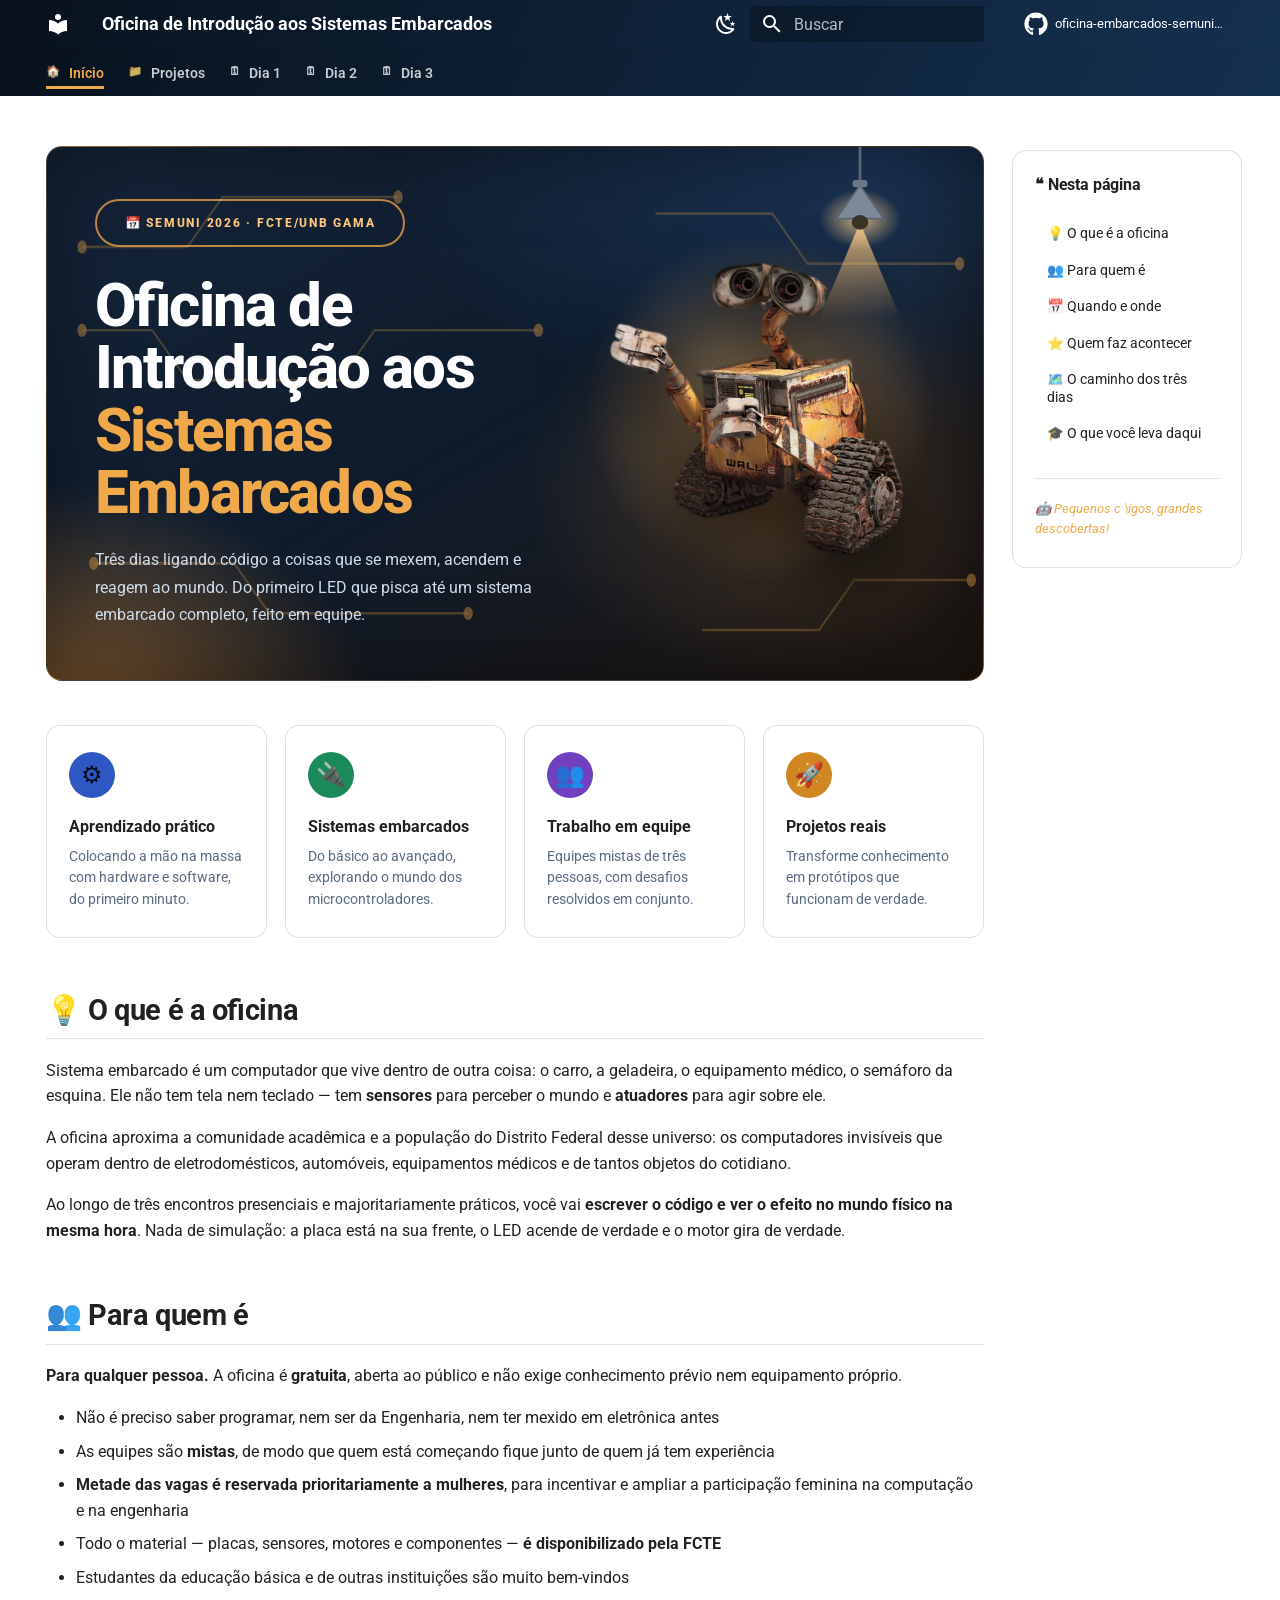
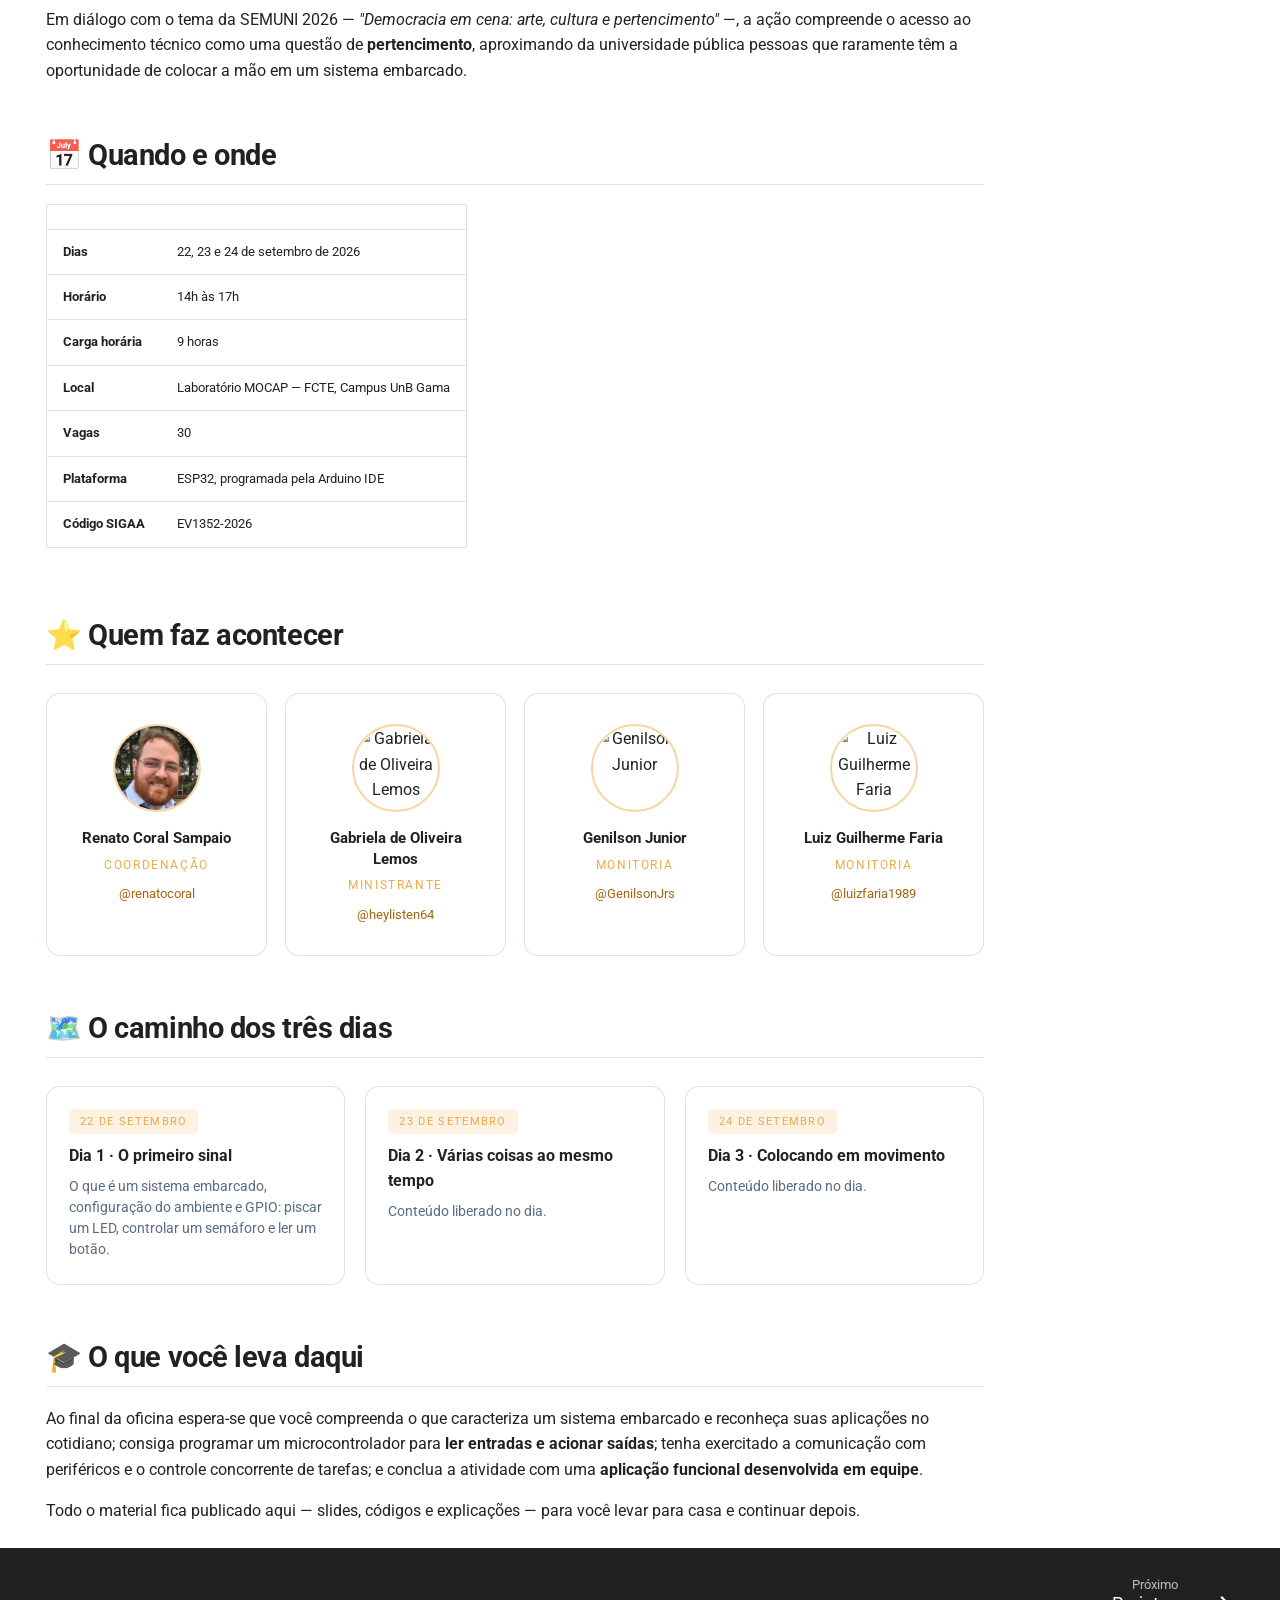
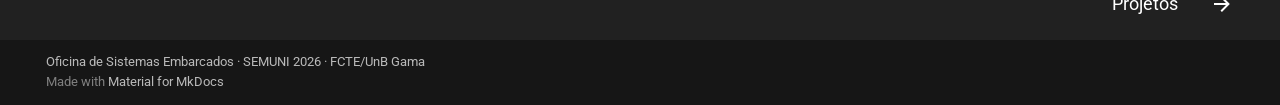
==== commit 632b3bb0: "Deployed de5d8e5 with MkDocs version: 1.6.1" ====
--- a/index.html
+++ b/index.html
@@ -80,7 +80,7 @@
     <div data-md-component="skip">
       
         
-        <a href="#oficina-de-introducao-aos-sistemas-embarcados" class="md-skip">
+        <a href="#o-que-e-a-oficina" class="md-skip">
           Pular para conteúdo
         </a>
       
@@ -332,7 +332,9 @@
           
             
               
-              <div class="md-sidebar md-sidebar--primary" data-md-component="sidebar" data-md-type="navigation" >
+                
+              
+              <div class="md-sidebar md-sidebar--primary" data-md-component="sidebar" data-md-type="navigation" hidden>
                 <div class="md-sidebar__scrollwrap">
                   <div class="md-sidebar__inner">
                     
@@ -379,8 +381,6 @@
       <input class="md-nav__toggle md-toggle" type="checkbox" id="__toc">
       
       
-        
-      
       
         <label class="md-nav__link md-nav__link--active" for="__toc">
           
@@ -422,8 +422,6 @@
 <nav class="md-nav md-nav--secondary" aria-label="Índice">
   
   
-  
-    
   
   
     <label class="md-nav__title" for="__toc">
@@ -436,7 +434,7 @@
   <a href="#o-que-e-a-oficina" class="md-nav__link">
     <span class="md-ellipsis">
       
-        O que é a oficina
+        💡 O que é a oficina
       
     </span>
   </a>
@@ -447,7 +445,7 @@
   <a href="#para-quem-e" class="md-nav__link">
     <span class="md-ellipsis">
       
-        Para quem é
+        👥 Para quem é
       
     </span>
   </a>
@@ -458,7 +456,7 @@
   <a href="#quando-e-onde" class="md-nav__link">
     <span class="md-ellipsis">
       
-        Quando e onde
+        📅 Quando e onde
       
     </span>
   </a>
@@ -469,7 +467,7 @@
   <a href="#quem-faz-acontecer" class="md-nav__link">
     <span class="md-ellipsis">
       
-        Quem faz acontecer
+        ⭐ Quem faz acontecer
       
     </span>
   </a>
@@ -480,7 +478,7 @@
   <a href="#o-caminho-dos-tres-dias" class="md-nav__link">
     <span class="md-ellipsis">
       
-        O caminho dos três dias
+        🗺️ O caminho dos três dias
       
     </span>
   </a>
@@ -491,7 +489,7 @@
   <a href="#o-que-voce-leva-daqui" class="md-nav__link">
     <span class="md-ellipsis">
       
-        O que você leva daqui
+        🎓 O que você leva daqui
       
     </span>
   </a>
@@ -729,6 +727,8 @@
             
             
               
+                
+              
               <div class="md-sidebar md-sidebar--secondary" data-md-component="sidebar" data-md-type="toc" >
                 <div class="md-sidebar__scrollwrap">
                   <div class="md-sidebar__inner">
@@ -737,8 +737,6 @@
 <nav class="md-nav md-nav--secondary" aria-label="Índice">
   
   
-  
-    
   
   
     <label class="md-nav__title" for="__toc">
@@ -751,7 +749,7 @@
   <a href="#o-que-e-a-oficina" class="md-nav__link">
     <span class="md-ellipsis">
       
-        O que é a oficina
+        💡 O que é a oficina
       
     </span>
   </a>
@@ -762,7 +760,7 @@
   <a href="#para-quem-e" class="md-nav__link">
     <span class="md-ellipsis">
       
-        Para quem é
+        👥 Para quem é
       
     </span>
   </a>
@@ -773,7 +771,7 @@
   <a href="#quando-e-onde" class="md-nav__link">
     <span class="md-ellipsis">
       
-        Quando e onde
+        📅 Quando e onde
       
     </span>
   </a>
@@ -784,7 +782,7 @@
   <a href="#quem-faz-acontecer" class="md-nav__link">
     <span class="md-ellipsis">
       
-        Quem faz acontecer
+        ⭐ Quem faz acontecer
       
     </span>
   </a>
@@ -795,7 +793,7 @@
   <a href="#o-caminho-dos-tres-dias" class="md-nav__link">
     <span class="md-ellipsis">
       
-        O caminho dos três dias
+        🗺️ O caminho dos três dias
       
     </span>
   </a>
@@ -806,7 +804,7 @@
   <a href="#o-que-voce-leva-daqui" class="md-nav__link">
     <span class="md-ellipsis">
       
-        O que você leva daqui
+        🎓 O que você leva daqui
       
     </span>
   </a>
@@ -827,13 +825,14 @@
               <article class="md-content__inner md-typeset">
                 
                   
-
-
-  
-  
-
-
-<h1 id="oficina-de-introducao-aos-sistemas-embarcados">Oficina de Introdução aos Sistemas Embarcados<a class="headerlink" href="#oficina-de-introducao-aos-sistemas-embarcados" title="Permanent link">&para;</a></h1>
+  
+
+
+
+  
+  
+
+
 <div class="heroi" markdown="0">
 <svg class="trilhas" viewBox="0 0 800 320" preserveAspectRatio="none" aria-hidden="true"><g fill="none" stroke="#f0a94a" stroke-width="1.6" opacity=".45"><path d="M30 60 H120 L150 30 H300"/><path d="M30 110 H90 L120 140 H250 L280 110 H420"/><path d="M40 250 H160 L190 280 H360"/><path d="M520 40 H620 L650 70 H780"/><path d="M560 290 H660 L690 260 H790"/></g><g fill="#f0a94a" opacity=".7"><circle cx="30" cy="60" r="4"/><circle cx="300" cy="30" r="4"/><circle cx="30" cy="110" r="4"/><circle cx="420" cy="110" r="4"/><circle cx="40" cy="250" r="4"/><circle cx="360" cy="280" r="4"/><circle cx="780" cy="70" r="4"/><circle cx="790" cy="260" r="4"/></g></svg>
 <svg class="lampada-canto" viewBox="0 0 104 190" aria-hidden="true"><defs><linearGradient id="gcone" x1="0" y1="0" x2="0" y2="1"><stop offset="0" stop-color="#ffd08a" stop-opacity=".85"/><stop offset="1" stop-color="#ffb763" stop-opacity="0"/></linearGradient><radialGradient id="ghalo" cx="50%" cy="50%" r="50%"><stop offset="0" stop-color="#ffd08a" stop-opacity=".75"/><stop offset="1" stop-color="#ffd08a" stop-opacity="0"/></radialGradient></defs><line x1="52" y1="0" x2="52" y2="46" stroke="#5a6674" stroke-width="3"/><polygon class="cone" points="52,86 8,190 96,190" fill="url(#gcone)"/><ellipse class="halo" cx="52" cy="82" rx="44" ry="32" fill="url(#ghalo)"/><path d="M52 46 L78 82 L26 82 Z" fill="#7e8a99" stroke="#5a6674" stroke-width="2" stroke-linejoin="round"/><rect x="44" y="40" width="16" height="8" rx="3" fill="#6b7789"/><ellipse class="bulbo" cx="52" cy="86" rx="9" ry="8" fill="#3a3426"/></svg>
@@ -848,7 +847,7 @@
 
 <div class="destaques" markdown="0"><div class="destaque"><div class="icone azul">&#9881;</div><div class="titulo">Aprendizado prático</div><div class="texto">Colocando a mão na massa com hardware e software, do primeiro minuto.</div></div><div class="destaque"><div class="icone verde">&#128268;</div><div class="titulo">Sistemas embarcados</div><div class="texto">Do básico ao avançado, explorando o mundo dos microcontroladores.</div></div><div class="destaque"><div class="icone roxo">&#128101;</div><div class="titulo">Trabalho em equipe</div><div class="texto">Equipes mistas de três pessoas, com desafios resolvidos em conjunto.</div></div><div class="destaque"><div class="icone ambar">&#128640;</div><div class="titulo">Projetos reais</div><div class="texto">Transforme conhecimento em protótipos que funcionam de verdade.</div></div></div>
 
-<h2 id="o-que-e-a-oficina">O que é a oficina<a class="headerlink" href="#o-que-e-a-oficina" title="Permanent link">&para;</a></h2>
+<h2 id="o-que-e-a-oficina">💡 O que é a oficina<a class="headerlink" href="#o-que-e-a-oficina" title="Permanent link">&para;</a></h2>
 <p>Sistema embarcado é um computador que vive dentro de outra coisa: o carro, a geladeira, o
 equipamento médico, o semáforo da esquina. Ele não tem tela nem teclado — tem <strong>sensores</strong>
 para perceber o mundo e <strong>atuadores</strong> para agir sobre ele.</p>
@@ -858,7 +857,7 @@
 <p>Ao longo de três encontros presenciais e majoritariamente práticos, você vai <strong>escrever o
 código e ver o efeito no mundo físico na mesma hora</strong>. Nada de simulação: a placa está na
 sua frente, o LED acende de verdade e o motor gira de verdade.</p>
-<h2 id="para-quem-e">Para quem é<a class="headerlink" href="#para-quem-e" title="Permanent link">&para;</a></h2>
+<h2 id="para-quem-e">👥 Para quem é<a class="headerlink" href="#para-quem-e" title="Permanent link">&para;</a></h2>
 <p><strong>Para qualquer pessoa.</strong> A oficina é <strong>gratuita</strong>, aberta ao público e não exige
 conhecimento prévio nem equipamento próprio.</p>
 <ul>
@@ -874,7 +873,7 @@
 a ação compreende o acesso ao conhecimento técnico como uma questão de <strong>pertencimento</strong>,
 aproximando da universidade pública pessoas que raramente têm a oportunidade de colocar a
 mão em um sistema embarcado.</p>
-<h2 id="quando-e-onde">Quando e onde<a class="headerlink" href="#quando-e-onde" title="Permanent link">&para;</a></h2>
+<h2 id="quando-e-onde">📅 Quando e onde<a class="headerlink" href="#quando-e-onde" title="Permanent link">&para;</a></h2>
 <table>
 <thead>
 <tr>
@@ -913,10 +912,10 @@
 </tr>
 </tbody>
 </table>
-<h2 id="quem-faz-acontecer">Quem faz acontecer<a class="headerlink" href="#quem-faz-acontecer" title="Permanent link">&para;</a></h2>
+<h2 id="quem-faz-acontecer">⭐ Quem faz acontecer<a class="headerlink" href="#quem-faz-acontecer" title="Permanent link">&para;</a></h2>
 <div class="equipe" markdown="0"><div class="pessoa"><img src="assets/renato.jpg" alt="Renato Coral Sampaio" loading="lazy"><div class="nome">Renato Coral Sampaio</div><div class="papel">Coordenação</div><div class="contato"><a href="https://github.com/renatocoral">@renatocoral</a></div></div><div class="pessoa"><img src="https://github.com/heylisten64.png" alt="Gabriela de Oliveira Lemos" loading="lazy"><div class="nome">Gabriela de Oliveira Lemos</div><div class="papel">Ministrante</div><div class="contato"><a href="https://github.com/heylisten64">@heylisten64</a></div></div><div class="pessoa"><img src="https://github.com/GenilsonJrs.png" alt="Genilson Junior" loading="lazy"><div class="nome">Genilson Junior</div><div class="papel">Monitoria</div><div class="contato"><a href="https://github.com/GenilsonJrs">@GenilsonJrs</a></div></div><div class="pessoa"><img src="https://github.com/luizfaria1989.png" alt="Luiz Guilherme Faria" loading="lazy"><div class="nome">Luiz Guilherme Faria</div><div class="papel">Monitoria</div><div class="contato"><a href="https://github.com/luizfaria1989">@luizfaria1989</a></div></div></div>
 
-<h2 id="o-caminho-dos-tres-dias">O caminho dos três dias<a class="headerlink" href="#o-caminho-dos-tres-dias" title="Permanent link">&para;</a></h2>
+<h2 id="o-caminho-dos-tres-dias">🗺️ O caminho dos três dias<a class="headerlink" href="#o-caminho-dos-tres-dias" title="Permanent link">&para;</a></h2>
 <div class="cartoes" markdown="0">
 <a class="cartao" href="dia-1/"><div class="corpo"><span class="marca">22 de setembro</span>
 <div class="titulo">Dia 1 &middot; O primeiro sinal</div>
@@ -929,7 +928,7 @@
 <div class="resumo">Conteúdo liberado no dia.</div></div></a>
 </div>
 
-<h2 id="o-que-voce-leva-daqui">O que você leva daqui<a class="headerlink" href="#o-que-voce-leva-daqui" title="Permanent link">&para;</a></h2>
+<h2 id="o-que-voce-leva-daqui">🎓 O que você leva daqui<a class="headerlink" href="#o-que-voce-leva-daqui" title="Permanent link">&para;</a></h2>
 <p>Ao final da oficina espera-se que você compreenda o que caracteriza um sistema embarcado e
 reconheça suas aplicações no cotidiano; consiga programar um microcontrolador para <strong>ler
 entradas e acionar saídas</strong>; tenha exercitado a comunicação com periféricos e o controle
@@ -944,8 +943,13 @@
 
 
 
-
-
+  
+  
+
+
+
+
+  
 
 
 
@@ -968,6 +972,8 @@
         <footer class="md-footer">
   
     
+      
+        
       
       <nav class="md-footer__inner md-grid" aria-label="Rodapé" >
         
--- a/stylesheets/extra.css
+++ b/stylesheets/extra.css
@@ -45,19 +45,22 @@
 .heroi {
   position: relative;
   display: grid;
-  grid-template-columns: 1.25fr .85fr;
+  grid-template-columns: 1.15fr .85fr;
   align-items: center;
-  gap: 1rem;
-  margin: 0 0 2.4rem;
-  padding: 2.4rem 2rem;
-  border-radius: 20px;
-  border: 1px solid rgba(240, 169, 74, .22);
+  gap: .5rem;
+  min-height: 25rem;
+  margin: 0 0 2.2rem;
+  padding: 2.6rem 2.4rem;
+  border-radius: 16px;
+  border: 1px solid rgba(240, 169, 74, .18);
   background:
-    radial-gradient(ellipse 60% 90% at 6% 100%, rgba(232, 133, 44, .42), transparent 62%),
-    radial-gradient(ellipse 50% 60% at 96% 0%, rgba(60, 110, 175, .3), transparent 70%),
-    linear-gradient(140deg, #14273f 0%, #0c1a2b 55%, #1a1410 100%);
+    radial-gradient(ellipse 55% 75% at 2% 108%, rgba(240, 150, 50, .55), transparent 60%),
+    radial-gradient(ellipse 40% 55% at 78% 62%, rgba(255, 170, 80, .22), transparent 68%),
+    radial-gradient(ellipse 70% 70% at 88% 4%, rgba(46, 92, 150, .38), transparent 72%),
+    linear-gradient(150deg, #16253a 0%, #0e1b2c 48%, #211710 100%);
   color: #eef4fc;
   overflow: hidden;
+  box-shadow: inset 0 0 90px rgba(0, 0, 0, .45);
 }
 
 .heroi .trilhas {
@@ -65,7 +68,7 @@
   inset: 0;
   width: 100%;
   height: 100%;
-  opacity: .45;
+  opacity: .55;
   pointer-events: none;
 }
 
@@ -74,55 +77,55 @@
 .heroi .selo {
   display: inline-flex;
   align-items: center;
-  gap: .5rem;
-  margin-bottom: 1.1rem;
-  padding: .45rem 1.05rem;
+  gap: .55rem;
+  margin-bottom: 1.4rem;
+  padding: .6rem 1.4rem;
   border-radius: 999px;
-  border: 1px solid rgba(240, 169, 74, .55);
+  border: 2px solid rgba(240, 169, 74, .75);
   color: var(--ambar-claro);
-  font-size: .6rem;
-  font-weight: 700;
-  letter-spacing: .16em;
+  font-size: .62rem;
+  font-weight: 800;
+  letter-spacing: .14em;
   text-transform: uppercase;
 }
 
 .heroi h1 {
-  margin: 0 0 .9rem;
-  font-size: 2.45rem;
-  line-height: 1.08;
+  margin: 0 0 1.1rem;
+  font-size: 3rem;
+  line-height: 1.04;
   font-weight: 800;
   color: #ffffff;
-  letter-spacing: -.025em;
+  letter-spacing: -.03em;
 }
 
 .heroi h1 span { display: block; color: var(--ambar); }
 
 .heroi p {
   margin: 0;
-  max-width: 30rem;
-  color: #c4d3e6;
-  font-size: .78rem;
-  line-height: 1.65;
+  max-width: 31rem;
+  color: #cfdcec;
+  font-size: .8rem;
+  line-height: 1.7;
 }
 
 .heroi .palco { position: relative; z-index: 2; text-align: center; }
 
 .heroi .palco img {
   width: 100%;
-  max-width: 260px;
+  max-width: 330px;
   height: auto;
-  filter: drop-shadow(0 18px 30px rgba(0, 0, 0, .6));
+  filter: drop-shadow(0 26px 34px rgba(0, 0, 0, .65));
 }
 
 .heroi .luz {
   position: absolute;
   left: 50%;
-  top: 4%;
-  width: 300px;
-  height: 300px;
-  margin-left: -150px;
+  top: -6%;
+  width: 360px;
+  height: 360px;
+  margin-left: -180px;
   border-radius: 50%;
-  background: radial-gradient(circle, rgba(255, 199, 125, .55) 0%, rgba(255, 180, 90, .16) 42%, transparent 70%);
+  background: radial-gradient(circle, rgba(255, 205, 135, .6) 0%, rgba(255, 180, 90, .18) 40%, transparent 68%);
   animation: piscar 3s ease-in-out infinite;
   pointer-events: none;
 }
@@ -307,3 +310,93 @@
   .heroi .palco img { max-width: 190px; margin-top: 1.4rem; }
   .lampada-canto { width: 68px; height: 130px; right: 4%; }
 }
+
+.md-tabs__link {
+  font-weight: 600;
+  opacity: .78;
+}
+
+.md-tabs__item--active .md-tabs__link {
+  opacity: 1;
+  color: var(--ambar);
+}
+
+.md-tabs__item .md-tabs__link::before {
+  margin-right: .45rem;
+  font-size: .82em;
+}
+
+.md-tabs__item:nth-child(1) .md-tabs__link::before { content: "\1F3E0"; }
+.md-tabs__item:nth-child(2) .md-tabs__link::before { content: "\1F4C1"; }
+.md-tabs__item:nth-child(3) .md-tabs__link::before { content: "\1F5D3"; }
+.md-tabs__item:nth-child(4) .md-tabs__link::before { content: "\1F5D3"; }
+.md-tabs__item:nth-child(5) .md-tabs__link::before { content: "\1F5D3"; }
+
+.md-tabs__item--active .md-tabs__link {
+  border-bottom: 3px solid var(--ambar);
+  padding-bottom: .2rem;
+}
+
+.md-sidebar--secondary .md-nav--secondary {
+  padding: 1.2rem 1.1rem 1.4rem;
+  border-radius: 14px;
+  border: 1px solid var(--borda);
+  background: var(--painel);
+}
+
+.md-nav--secondary > .md-nav__title {
+  font-size: 0 !important;
+  padding: 0 0 .8rem !important;
+  box-shadow: none !important;
+  background: transparent !important;
+}
+
+.md-nav--secondary > .md-nav__title::before {
+  content: "\275D  Nesta p\00E1gina";
+  font-size: .78rem;
+  font-weight: 700;
+  color: var(--md-default-fg-color);
+  letter-spacing: -.01em;
+}
+
+.md-nav--secondary .md-nav__title .md-nav__icon { display: none; }
+
+.md-nav--secondary .md-nav__link {
+  font-size: .68rem;
+  padding: .26rem 0;
+}
+
+.md-sidebar--secondary .md-nav--secondary::after {
+  content: "\1F916  Pequenos c\00F3digos, grandes descobertas!";
+  display: block;
+  margin-top: 1.1rem;
+  padding-top: 1rem;
+  border-top: 1px solid var(--borda);
+  color: var(--ambar);
+  font-size: .66rem;
+  font-style: italic;
+  line-height: 1.5;
+}
+
+.capa-github {
+  display: flex;
+  flex-direction: column;
+  align-items: center;
+  justify-content: center;
+  gap: .5rem;
+  height: 150px;
+  background: linear-gradient(140deg, #16253a 0%, #0d1a2b 100%);
+  color: var(--ambar);
+  border-bottom: 1px solid var(--borda);
+}
+
+.capa-github svg { width: 42px; height: 42px; }
+
+.capa-github span {
+  font-size: .6rem;
+  font-weight: 700;
+  letter-spacing: .18em;
+  text-transform: uppercase;
+}
+
+.md-typeset h2 { font-size: 1.45rem; }
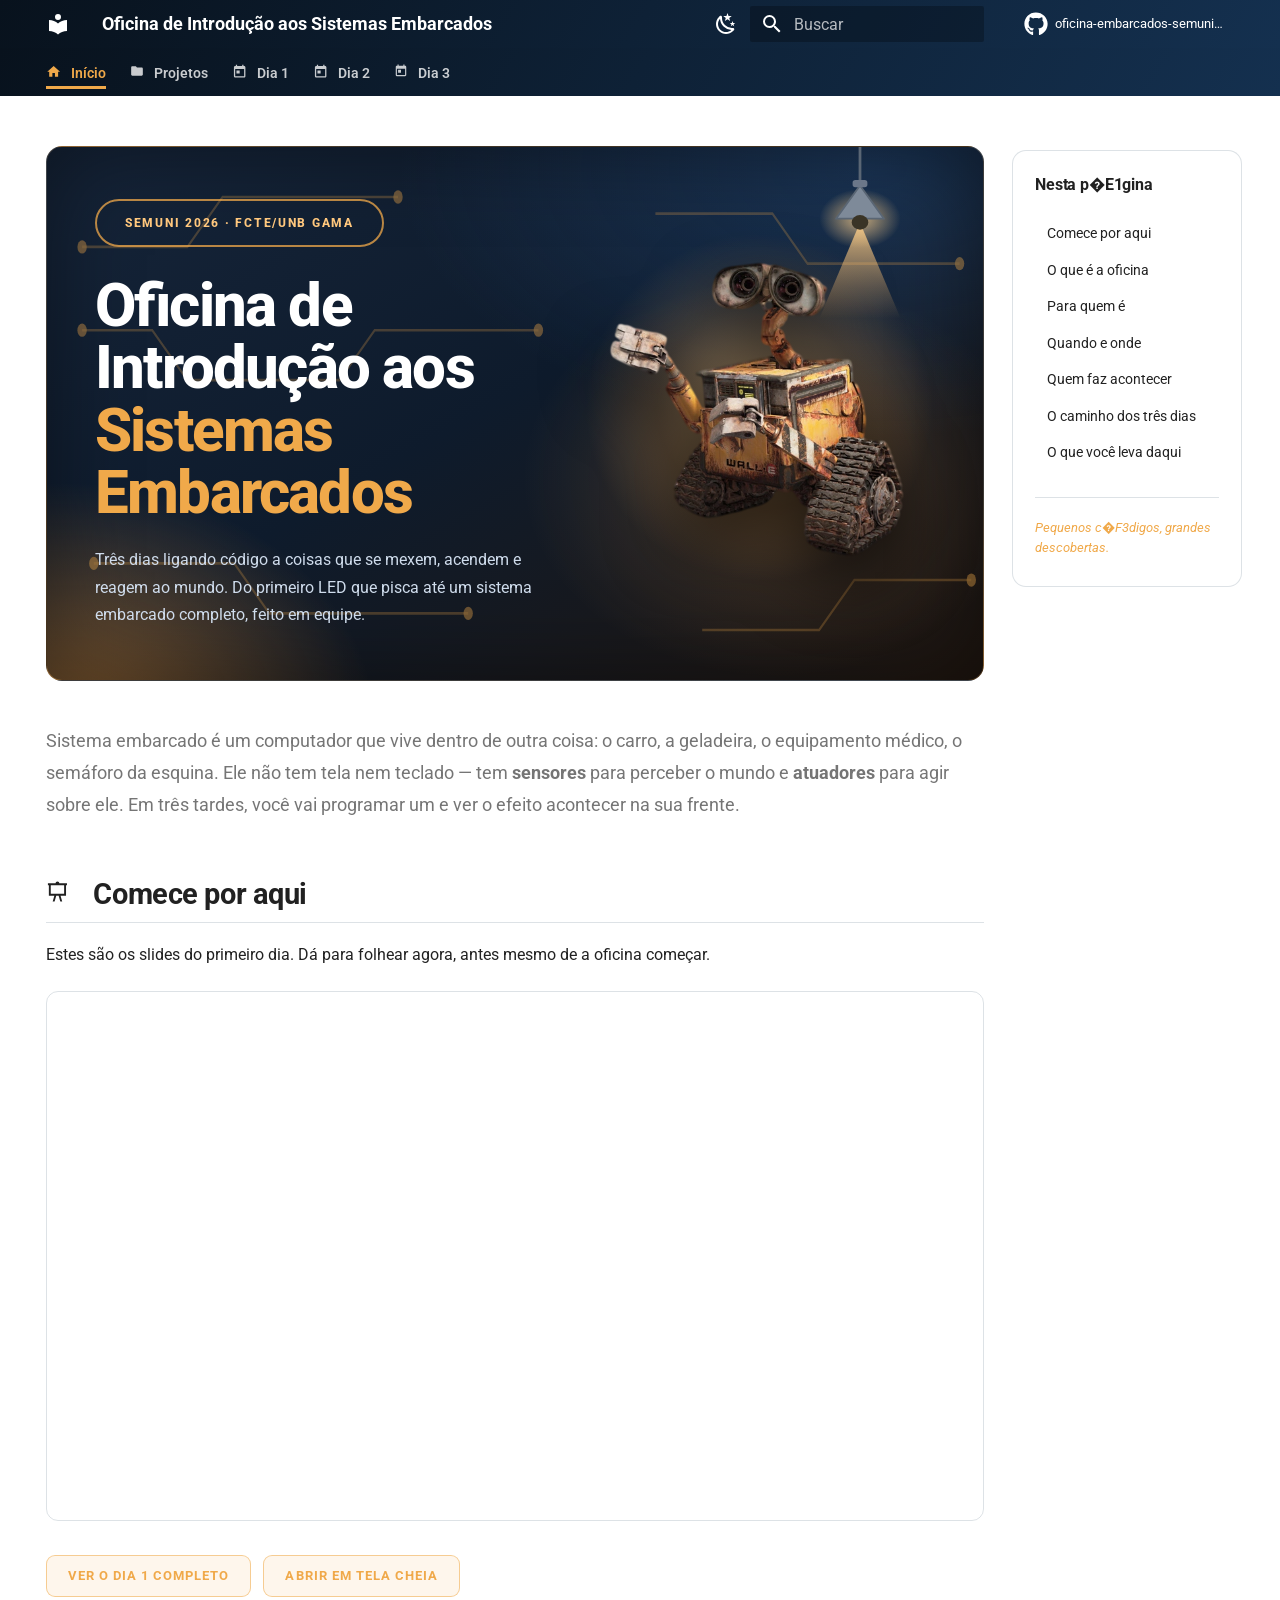
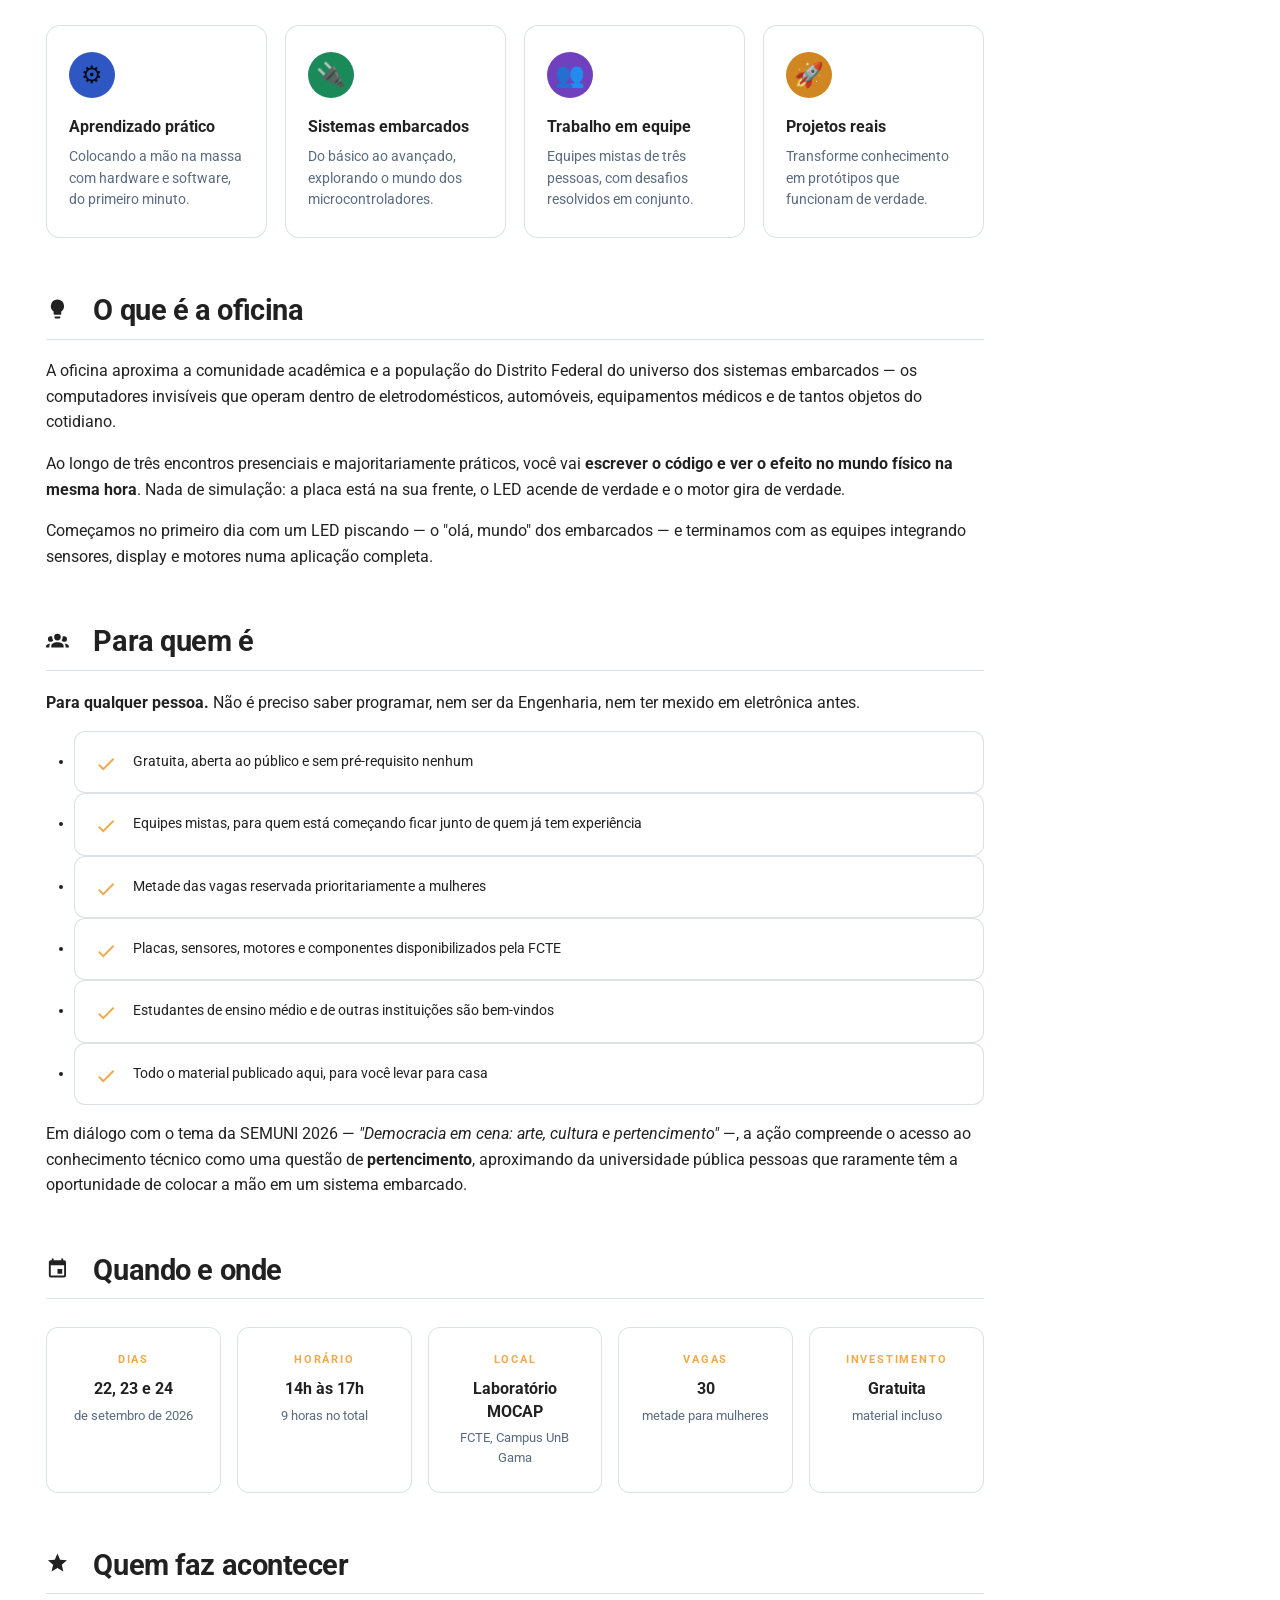
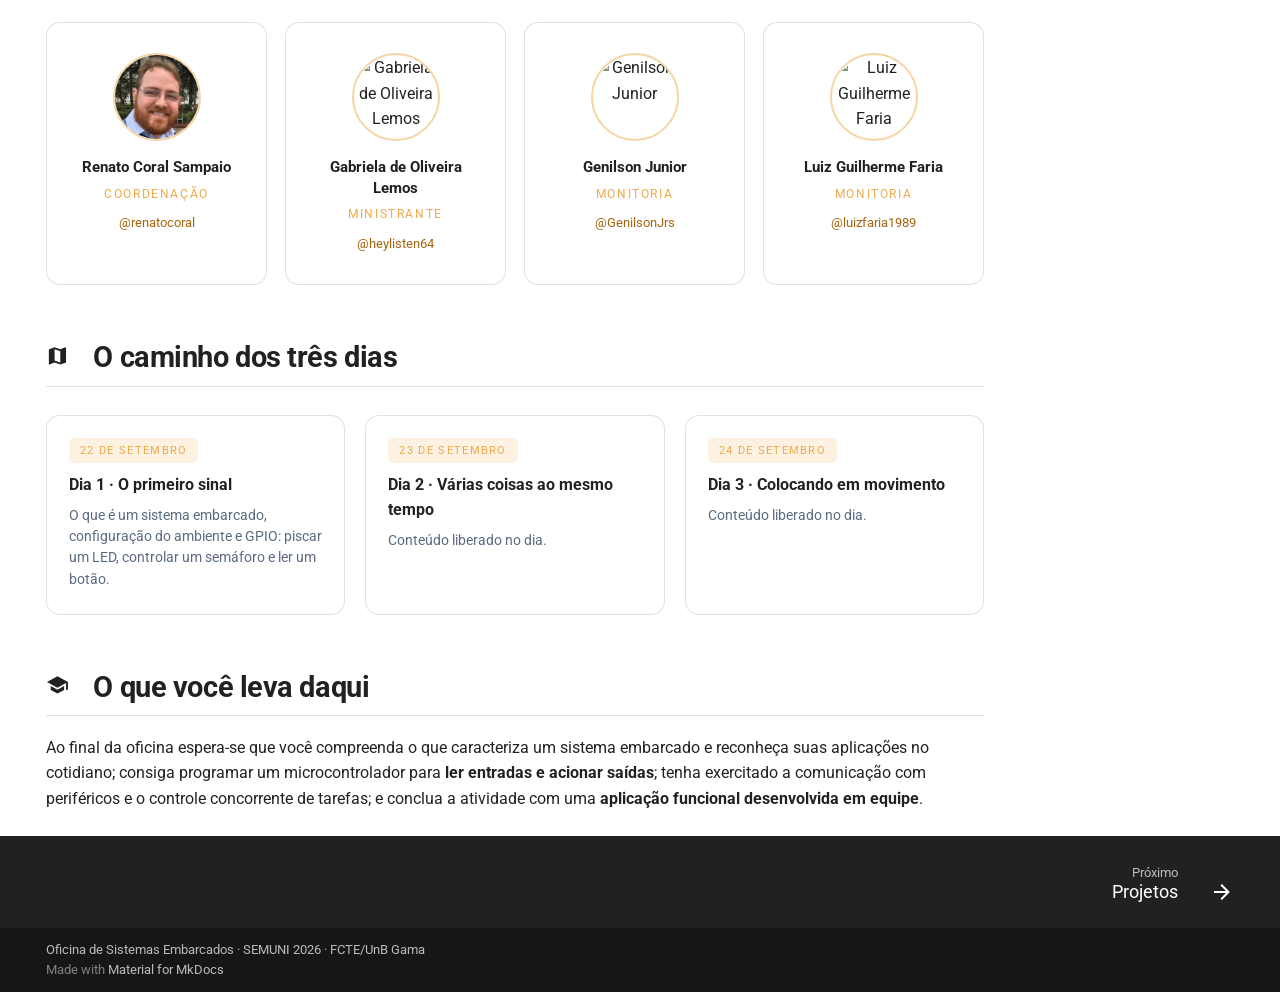
==== commit 0cd54d02: "Deployed 644d3e0 with MkDocs version: 1.6.1" ====
--- a/index.html
+++ b/index.html
@@ -80,7 +80,7 @@
     <div data-md-component="skip">
       
         
-        <a href="#o-que-e-a-oficina" class="md-skip">
+        <a href="#comece-por-aqui" class="md-skip">
           Pular para conteúdo
         </a>
       
@@ -431,10 +431,21 @@
     <ul class="md-nav__list" data-md-component="toc" data-md-scrollfix>
       
         <li class="md-nav__item">
+  <a href="#comece-por-aqui" class="md-nav__link">
+    <span class="md-ellipsis">
+      
+        Comece por aqui
+      
+    </span>
+  </a>
+  
+</li>
+      
+        <li class="md-nav__item">
   <a href="#o-que-e-a-oficina" class="md-nav__link">
     <span class="md-ellipsis">
       
-        💡 O que é a oficina
+        O que é a oficina
       
     </span>
   </a>
@@ -445,7 +456,7 @@
   <a href="#para-quem-e" class="md-nav__link">
     <span class="md-ellipsis">
       
-        👥 Para quem é
+        Para quem é
       
     </span>
   </a>
@@ -456,7 +467,7 @@
   <a href="#quando-e-onde" class="md-nav__link">
     <span class="md-ellipsis">
       
-        📅 Quando e onde
+        Quando e onde
       
     </span>
   </a>
@@ -467,7 +478,7 @@
   <a href="#quem-faz-acontecer" class="md-nav__link">
     <span class="md-ellipsis">
       
-        ⭐ Quem faz acontecer
+        Quem faz acontecer
       
     </span>
   </a>
@@ -478,7 +489,7 @@
   <a href="#o-caminho-dos-tres-dias" class="md-nav__link">
     <span class="md-ellipsis">
       
-        🗺️ O caminho dos três dias
+        O caminho dos três dias
       
     </span>
   </a>
@@ -489,7 +500,7 @@
   <a href="#o-que-voce-leva-daqui" class="md-nav__link">
     <span class="md-ellipsis">
       
-        🎓 O que você leva daqui
+        O que você leva daqui
       
     </span>
   </a>
@@ -746,10 +757,21 @@
     <ul class="md-nav__list" data-md-component="toc" data-md-scrollfix>
       
         <li class="md-nav__item">
+  <a href="#comece-por-aqui" class="md-nav__link">
+    <span class="md-ellipsis">
+      
+        Comece por aqui
+      
+    </span>
+  </a>
+  
+</li>
+      
+        <li class="md-nav__item">
   <a href="#o-que-e-a-oficina" class="md-nav__link">
     <span class="md-ellipsis">
       
-        💡 O que é a oficina
+        O que é a oficina
       
     </span>
   </a>
@@ -760,7 +782,7 @@
   <a href="#para-quem-e" class="md-nav__link">
     <span class="md-ellipsis">
       
-        👥 Para quem é
+        Para quem é
       
     </span>
   </a>
@@ -771,7 +793,7 @@
   <a href="#quando-e-onde" class="md-nav__link">
     <span class="md-ellipsis">
       
-        📅 Quando e onde
+        Quando e onde
       
     </span>
   </a>
@@ -782,7 +804,7 @@
   <a href="#quem-faz-acontecer" class="md-nav__link">
     <span class="md-ellipsis">
       
-        ⭐ Quem faz acontecer
+        Quem faz acontecer
       
     </span>
   </a>
@@ -793,7 +815,7 @@
   <a href="#o-caminho-dos-tres-dias" class="md-nav__link">
     <span class="md-ellipsis">
       
-        🗺️ O caminho dos três dias
+        O caminho dos três dias
       
     </span>
   </a>
@@ -804,7 +826,7 @@
   <a href="#o-que-voce-leva-daqui" class="md-nav__link">
     <span class="md-ellipsis">
       
-        🎓 O que você leva daqui
+        O que você leva daqui
       
     </span>
   </a>
@@ -837,7 +859,7 @@
 <svg class="trilhas" viewBox="0 0 800 320" preserveAspectRatio="none" aria-hidden="true"><g fill="none" stroke="#f0a94a" stroke-width="1.6" opacity=".45"><path d="M30 60 H120 L150 30 H300"/><path d="M30 110 H90 L120 140 H250 L280 110 H420"/><path d="M40 250 H160 L190 280 H360"/><path d="M520 40 H620 L650 70 H780"/><path d="M560 290 H660 L690 260 H790"/></g><g fill="#f0a94a" opacity=".7"><circle cx="30" cy="60" r="4"/><circle cx="300" cy="30" r="4"/><circle cx="30" cy="110" r="4"/><circle cx="420" cy="110" r="4"/><circle cx="40" cy="250" r="4"/><circle cx="360" cy="280" r="4"/><circle cx="780" cy="70" r="4"/><circle cx="790" cy="260" r="4"/></g></svg>
 <svg class="lampada-canto" viewBox="0 0 104 190" aria-hidden="true"><defs><linearGradient id="gcone" x1="0" y1="0" x2="0" y2="1"><stop offset="0" stop-color="#ffd08a" stop-opacity=".85"/><stop offset="1" stop-color="#ffb763" stop-opacity="0"/></linearGradient><radialGradient id="ghalo" cx="50%" cy="50%" r="50%"><stop offset="0" stop-color="#ffd08a" stop-opacity=".75"/><stop offset="1" stop-color="#ffd08a" stop-opacity="0"/></radialGradient></defs><line x1="52" y1="0" x2="52" y2="46" stroke="#5a6674" stroke-width="3"/><polygon class="cone" points="52,86 8,190 96,190" fill="url(#gcone)"/><ellipse class="halo" cx="52" cy="82" rx="44" ry="32" fill="url(#ghalo)"/><path d="M52 46 L78 82 L26 82 Z" fill="#7e8a99" stroke="#5a6674" stroke-width="2" stroke-linejoin="round"/><rect x="44" y="40" width="16" height="8" rx="3" fill="#6b7789"/><ellipse class="bulbo" cx="52" cy="86" rx="9" ry="8" fill="#3a3426"/></svg>
 <div class="texto">
-<span class="selo">&#128197; SEMUNI 2026 &middot; FCTE/UnB Gama</span>
+<span class="selo">SEMUNI 2026 &middot; FCTE/UnB Gama</span>
 <h1>Oficina de Introdução aos<span>Sistemas Embarcados</span></h1>
 <p>Três dias ligando código a coisas que se mexem, acendem e reagem ao mundo.
 Do primeiro LED que pisca até um sistema embarcado completo, feito em equipe.</p>
@@ -845,77 +867,56 @@
 <div class="palco"><div class="luz"></div><img src="assets/walle-aceno.webp" alt="WALL-E"></div>
 </div>
 
+<p class="resumo-inicial">Sistema embarcado é um computador que vive dentro de outra coisa:
+o carro, a geladeira, o equipamento médico, o semáforo da esquina. Ele não tem tela nem
+teclado — tem <strong>sensores</strong> para perceber o mundo e <strong>atuadores</strong>
+para agir sobre ele. Em três tardes, você vai programar um e ver o efeito acontecer na sua
+frente.</p>
+
+<h2 id="comece-por-aqui"><span class="twemoji"><svg xmlns="http://www.w3.org/2000/svg" viewBox="0 0 24 24"><path d="M2 3h8a2 2 0 0 1 2-2 2 2 0 0 1 2 2h8v2h-1v11h-5.75L17 22h-2l-1.75-6h-2.5L9 22H7l1.75-6H3V5H2zm3 2v9h14V5z"/></svg></span> Comece por aqui<a class="headerlink" href="#comece-por-aqui" title="Permanent link">&para;</a></h2>
+<p>Estes são os slides do primeiro dia. Dá para folhear agora, antes mesmo de a oficina
+começar.</p>
+<div class="moldura-slide" markdown="0">
+<iframe src="https://www.canva.com/design/DAHUb_scRPU/oeNBIgei-TgZdYx3fND73w/view?embed"
+        loading="lazy" allowfullscreen="allowfullscreen" allow="fullscreen"></iframe>
+</div>
+
+<p><a class="baixar" href="dia-1/">Ver o Dia 1 completo</a>
+<a class="baixar" href="https://www.canva.com/design/DAHUb_scRPU/oeNBIgei-TgZdYx3fND73w/view" target="_blank">Abrir em tela cheia</a></p>
 <div class="destaques" markdown="0"><div class="destaque"><div class="icone azul">&#9881;</div><div class="titulo">Aprendizado prático</div><div class="texto">Colocando a mão na massa com hardware e software, do primeiro minuto.</div></div><div class="destaque"><div class="icone verde">&#128268;</div><div class="titulo">Sistemas embarcados</div><div class="texto">Do básico ao avançado, explorando o mundo dos microcontroladores.</div></div><div class="destaque"><div class="icone roxo">&#128101;</div><div class="titulo">Trabalho em equipe</div><div class="texto">Equipes mistas de três pessoas, com desafios resolvidos em conjunto.</div></div><div class="destaque"><div class="icone ambar">&#128640;</div><div class="titulo">Projetos reais</div><div class="texto">Transforme conhecimento em protótipos que funcionam de verdade.</div></div></div>
 
-<h2 id="o-que-e-a-oficina">💡 O que é a oficina<a class="headerlink" href="#o-que-e-a-oficina" title="Permanent link">&para;</a></h2>
-<p>Sistema embarcado é um computador que vive dentro de outra coisa: o carro, a geladeira, o
-equipamento médico, o semáforo da esquina. Ele não tem tela nem teclado — tem <strong>sensores</strong>
-para perceber o mundo e <strong>atuadores</strong> para agir sobre ele.</p>
-<p>A oficina aproxima a comunidade acadêmica e a população do Distrito Federal desse universo:
-os computadores invisíveis que operam dentro de eletrodomésticos, automóveis, equipamentos
-médicos e de tantos objetos do cotidiano.</p>
+<h2 id="o-que-e-a-oficina"><span class="twemoji"><svg xmlns="http://www.w3.org/2000/svg" viewBox="0 0 24 24"><path d="M12 2a7 7 0 0 0-7 7c0 2.38 1.19 4.47 3 5.74V17a1 1 0 0 0 1 1h6a1 1 0 0 0 1-1v-2.26c1.81-1.27 3-3.36 3-5.74a7 7 0 0 0-7-7M9 21a1 1 0 0 0 1 1h4a1 1 0 0 0 1-1v-1H9z"/></svg></span> O que é a oficina<a class="headerlink" href="#o-que-e-a-oficina" title="Permanent link">&para;</a></h2>
+<p>A oficina aproxima a comunidade acadêmica e a população do Distrito Federal do universo dos
+sistemas embarcados — os computadores invisíveis que operam dentro de eletrodomésticos,
+automóveis, equipamentos médicos e de tantos objetos do cotidiano.</p>
 <p>Ao longo de três encontros presenciais e majoritariamente práticos, você vai <strong>escrever o
 código e ver o efeito no mundo físico na mesma hora</strong>. Nada de simulação: a placa está na
 sua frente, o LED acende de verdade e o motor gira de verdade.</p>
-<h2 id="para-quem-e">👥 Para quem é<a class="headerlink" href="#para-quem-e" title="Permanent link">&para;</a></h2>
-<p><strong>Para qualquer pessoa.</strong> A oficina é <strong>gratuita</strong>, aberta ao público e não exige
-conhecimento prévio nem equipamento próprio.</p>
-<ul>
-<li>Não é preciso saber programar, nem ser da Engenharia, nem ter mexido em eletrônica antes</li>
-<li>As equipes são <strong>mistas</strong>, de modo que quem está começando fique junto de quem já tem
-  experiência</li>
-<li><strong>Metade das vagas é reservada prioritariamente a mulheres</strong>, para incentivar e ampliar a
-  participação feminina na computação e na engenharia</li>
-<li>Todo o material — placas, sensores, motores e componentes — <strong>é disponibilizado pela FCTE</strong></li>
-<li>Estudantes da educação básica e de outras instituições são muito bem-vindos</li>
+<p>Começamos no primeiro dia com um LED piscando — o "olá, mundo" dos embarcados — e
+terminamos com as equipes integrando sensores, display e motores numa aplicação completa.</p>
+<h2 id="para-quem-e"><span class="twemoji"><svg xmlns="http://www.w3.org/2000/svg" viewBox="0 0 24 24"><path d="M12 5.5A3.5 3.5 0 0 1 15.5 9a3.5 3.5 0 0 1-3.5 3.5A3.5 3.5 0 0 1 8.5 9 3.5 3.5 0 0 1 12 5.5M5 8c.56 0 1.08.15 1.53.42-.15 1.43.27 2.85 1.13 3.96C7.16 13.34 6.16 14 5 14a3 3 0 0 1-3-3 3 3 0 0 1 3-3m14 0a3 3 0 0 1 3 3 3 3 0 0 1-3 3c-1.16 0-2.16-.66-2.66-1.62a5.54 5.54 0 0 0 1.13-3.96c.45-.27.97-.42 1.53-.42M5.5 18.25c0-2.07 2.91-3.75 6.5-3.75s6.5 1.68 6.5 3.75V20h-13zM0 20v-1.5c0-1.39 1.89-2.56 4.45-2.9-.59.68-.95 1.62-.95 2.65V20zm24 0h-3.5v-1.75c0-1.03-.36-1.97-.95-2.65 2.56.34 4.45 1.51 4.45 2.9z"/></svg></span> Para quem é<a class="headerlink" href="#para-quem-e" title="Permanent link">&para;</a></h2>
+<p><strong>Para qualquer pessoa.</strong> Não é preciso saber programar, nem ser da Engenharia, nem ter
+mexido em eletrônica antes.</p>
+<ul class="lista-icones">
+<li>Gratuita, aberta ao público e sem pré-requisito nenhum</li>
+<li>Equipes mistas, para quem está começando ficar junto de quem já tem experiência</li>
+<li>Metade das vagas reservada prioritariamente a mulheres</li>
+<li>Placas, sensores, motores e componentes disponibilizados pela FCTE</li>
+<li>Estudantes de ensino médio e de outras instituições são bem-vindos</li>
+<li>Todo o material publicado aqui, para você levar para casa</li>
 </ul>
+
 <p>Em diálogo com o tema da SEMUNI 2026 — <em>"Democracia em cena: arte, cultura e pertencimento"</em> —,
 a ação compreende o acesso ao conhecimento técnico como uma questão de <strong>pertencimento</strong>,
 aproximando da universidade pública pessoas que raramente têm a oportunidade de colocar a
 mão em um sistema embarcado.</p>
-<h2 id="quando-e-onde">📅 Quando e onde<a class="headerlink" href="#quando-e-onde" title="Permanent link">&para;</a></h2>
-<table>
-<thead>
-<tr>
-<th></th>
-<th></th>
-</tr>
-</thead>
-<tbody>
-<tr>
-<td><strong>Dias</strong></td>
-<td>22, 23 e 24 de setembro de 2026</td>
-</tr>
-<tr>
-<td><strong>Horário</strong></td>
-<td>14h às 17h</td>
-</tr>
-<tr>
-<td><strong>Carga horária</strong></td>
-<td>9 horas</td>
-</tr>
-<tr>
-<td><strong>Local</strong></td>
-<td>Laboratório MOCAP — FCTE, Campus UnB Gama</td>
-</tr>
-<tr>
-<td><strong>Vagas</strong></td>
-<td>30</td>
-</tr>
-<tr>
-<td><strong>Plataforma</strong></td>
-<td>ESP32, programada pela Arduino IDE</td>
-</tr>
-<tr>
-<td><strong>Código SIGAA</strong></td>
-<td>EV1352-2026</td>
-</tr>
-</tbody>
-</table>
-<h2 id="quem-faz-acontecer">⭐ Quem faz acontecer<a class="headerlink" href="#quem-faz-acontecer" title="Permanent link">&para;</a></h2>
+<h2 id="quando-e-onde"><span class="twemoji"><svg xmlns="http://www.w3.org/2000/svg" viewBox="0 0 24 24"><path d="M19 19H5V8h14m-3-7v2H8V1H6v2H5c-1.11 0-2 .89-2 2v14a2 2 0 0 0 2 2h14a2 2 0 0 0 2-2V5a2 2 0 0 0-2-2h-1V1m-1 11h-5v5h5z"/></svg></span> Quando e onde<a class="headerlink" href="#quando-e-onde" title="Permanent link">&para;</a></h2>
+<div class="info-cartoes" markdown="0"><div class="info"><div class="rotulo">Dias</div><div class="valor">22, 23 e 24</div><div class="detalhe">de setembro de 2026</div></div><div class="info"><div class="rotulo">Horário</div><div class="valor">14h às 17h</div><div class="detalhe">9 horas no total</div></div><div class="info"><div class="rotulo">Local</div><div class="valor">Laboratório MOCAP</div><div class="detalhe">FCTE, Campus UnB Gama</div></div><div class="info"><div class="rotulo">Vagas</div><div class="valor">30</div><div class="detalhe">metade para mulheres</div></div><div class="info"><div class="rotulo">Investimento</div><div class="valor">Gratuita</div><div class="detalhe">material incluso</div></div></div>
+
+<h2 id="quem-faz-acontecer"><span class="twemoji"><svg xmlns="http://www.w3.org/2000/svg" viewBox="0 0 24 24"><path d="M12 17.27 18.18 21l-1.64-7.03L22 9.24l-7.19-.62L12 2 9.19 8.62 2 9.24l5.45 4.73L5.82 21z"/></svg></span> Quem faz acontecer<a class="headerlink" href="#quem-faz-acontecer" title="Permanent link">&para;</a></h2>
 <div class="equipe" markdown="0"><div class="pessoa"><img src="assets/renato.jpg" alt="Renato Coral Sampaio" loading="lazy"><div class="nome">Renato Coral Sampaio</div><div class="papel">Coordenação</div><div class="contato"><a href="https://github.com/renatocoral">@renatocoral</a></div></div><div class="pessoa"><img src="https://github.com/heylisten64.png" alt="Gabriela de Oliveira Lemos" loading="lazy"><div class="nome">Gabriela de Oliveira Lemos</div><div class="papel">Ministrante</div><div class="contato"><a href="https://github.com/heylisten64">@heylisten64</a></div></div><div class="pessoa"><img src="https://github.com/GenilsonJrs.png" alt="Genilson Junior" loading="lazy"><div class="nome">Genilson Junior</div><div class="papel">Monitoria</div><div class="contato"><a href="https://github.com/GenilsonJrs">@GenilsonJrs</a></div></div><div class="pessoa"><img src="https://github.com/luizfaria1989.png" alt="Luiz Guilherme Faria" loading="lazy"><div class="nome">Luiz Guilherme Faria</div><div class="papel">Monitoria</div><div class="contato"><a href="https://github.com/luizfaria1989">@luizfaria1989</a></div></div></div>
 
-<h2 id="o-caminho-dos-tres-dias">🗺️ O caminho dos três dias<a class="headerlink" href="#o-caminho-dos-tres-dias" title="Permanent link">&para;</a></h2>
+<h2 id="o-caminho-dos-tres-dias"><span class="twemoji"><svg xmlns="http://www.w3.org/2000/svg" viewBox="0 0 24 24"><path d="m15 19-6-2.11V5l6 2.11M20.5 3h-.16L15 5.1 9 3 3.36 4.9c-.21.07-.36.25-.36.48V20.5a.5.5 0 0 0 .5.5c.05 0 .11 0 .16-.03L9 18.9l6 2.1 5.64-1.9c.21-.1.36-.25.36-.48V3.5a.5.5 0 0 0-.5-.5"/></svg></span> O caminho dos três dias<a class="headerlink" href="#o-caminho-dos-tres-dias" title="Permanent link">&para;</a></h2>
 <div class="cartoes" markdown="0">
 <a class="cartao" href="dia-1/"><div class="corpo"><span class="marca">22 de setembro</span>
 <div class="titulo">Dia 1 &middot; O primeiro sinal</div>
@@ -928,14 +929,12 @@
 <div class="resumo">Conteúdo liberado no dia.</div></div></a>
 </div>
 
-<h2 id="o-que-voce-leva-daqui">🎓 O que você leva daqui<a class="headerlink" href="#o-que-voce-leva-daqui" title="Permanent link">&para;</a></h2>
+<h2 id="o-que-voce-leva-daqui"><span class="twemoji"><svg xmlns="http://www.w3.org/2000/svg" viewBox="0 0 24 24"><path d="M12 3 1 9l11 6 9-4.91V17h2V9M5 13.18v4L12 21l7-3.82v-4L12 17z"/></svg></span> O que você leva daqui<a class="headerlink" href="#o-que-voce-leva-daqui" title="Permanent link">&para;</a></h2>
 <p>Ao final da oficina espera-se que você compreenda o que caracteriza um sistema embarcado e
 reconheça suas aplicações no cotidiano; consiga programar um microcontrolador para <strong>ler
 entradas e acionar saídas</strong>; tenha exercitado a comunicação com periféricos e o controle
 concorrente de tarefas; e conclua a atividade com uma <strong>aplicação funcional desenvolvida em
 equipe</strong>.</p>
-<p>Todo o material fica publicado aqui — slides, códigos e explicações — para você levar para
-casa e continuar depois.</p>
 
 
 
--- a/stylesheets/extra.css
+++ b/stylesheets/extra.css
@@ -321,17 +321,6 @@
   color: var(--ambar);
 }
 
-.md-tabs__item .md-tabs__link::before {
-  margin-right: .45rem;
-  font-size: .82em;
-}
-
-.md-tabs__item:nth-child(1) .md-tabs__link::before { content: "\1F3E0"; }
-.md-tabs__item:nth-child(2) .md-tabs__link::before { content: "\1F4C1"; }
-.md-tabs__item:nth-child(3) .md-tabs__link::before { content: "\1F5D3"; }
-.md-tabs__item:nth-child(4) .md-tabs__link::before { content: "\1F5D3"; }
-.md-tabs__item:nth-child(5) .md-tabs__link::before { content: "\1F5D3"; }
-
 .md-tabs__item--active .md-tabs__link {
   border-bottom: 3px solid var(--ambar);
   padding-bottom: .2rem;
@@ -352,7 +341,7 @@
 }
 
 .md-nav--secondary > .md-nav__title::before {
-  content: "\275D  Nesta p\00E1gina";
+  content: "Nesta p E1gina";
   font-size: .78rem;
   font-weight: 700;
   color: var(--md-default-fg-color);
@@ -367,7 +356,7 @@
 }
 
 .md-sidebar--secondary .md-nav--secondary::after {
-  content: "\1F916  Pequenos c\00F3digos, grandes descobertas!";
+  content: "Pequenos c F3digos, grandes descobertas.";
   display: block;
   margin-top: 1.1rem;
   padding-top: 1rem;
@@ -400,3 +389,136 @@
 }
 
 .md-typeset h2 { font-size: 1.45rem; }
+
+/* icones das abas */
+.md-tabs__item .md-tabs__link::before {
+  content: "";
+  display: inline-block;
+  width: 1.05em;
+  height: 1.05em;
+  margin-right: .5rem;
+  vertical-align: -.18em;
+  background-color: currentColor;
+  -webkit-mask-repeat: no-repeat;
+  mask-repeat: no-repeat;
+  -webkit-mask-size: contain;
+  mask-size: contain;
+}
+.md-tabs__item:nth-child(1) .md-tabs__link::before { -webkit-mask-image: url("data:image/svg+xml;charset=utf-8,%3Csvg%20xmlns%3D%22http%3A%2F%2Fwww.w3.org%2F2000%2Fsvg%22%20viewBox%3D%220%200%2024%2024%22%3E%3Cpath%20d%3D%22M10%2020v-6h4v6h5v-8h3L12%203%202%2012h3v8z%22%2F%3E%3C%2Fsvg%3E"); mask-image: url("data:image/svg+xml;charset=utf-8,%3Csvg%20xmlns%3D%22http%3A%2F%2Fwww.w3.org%2F2000%2Fsvg%22%20viewBox%3D%220%200%2024%2024%22%3E%3Cpath%20d%3D%22M10%2020v-6h4v6h5v-8h3L12%203%202%2012h3v8z%22%2F%3E%3C%2Fsvg%3E"); }
+.md-tabs__item:nth-child(2) .md-tabs__link::before { -webkit-mask-image: url("data:image/svg+xml;charset=utf-8,%3Csvg%20xmlns%3D%22http%3A%2F%2Fwww.w3.org%2F2000%2Fsvg%22%20viewBox%3D%220%200%2024%2024%22%3E%3Cpath%20d%3D%22M10%204H4c-1.1%200-1.99.9-1.99%202L2%2018c0%201.1.9%202%202%202h16c1.1%200%202-.9%202-2V8c0-1.1-.9-2-2-2h-8l-2-2z%22%2F%3E%3C%2Fsvg%3E"); mask-image: url("data:image/svg+xml;charset=utf-8,%3Csvg%20xmlns%3D%22http%3A%2F%2Fwww.w3.org%2F2000%2Fsvg%22%20viewBox%3D%220%200%2024%2024%22%3E%3Cpath%20d%3D%22M10%204H4c-1.1%200-1.99.9-1.99%202L2%2018c0%201.1.9%202%202%202h16c1.1%200%202-.9%202-2V8c0-1.1-.9-2-2-2h-8l-2-2z%22%2F%3E%3C%2Fsvg%3E"); }
+.md-tabs__item:nth-child(3) .md-tabs__link::before { -webkit-mask-image: url("data:image/svg+xml;charset=utf-8,%3Csvg%20xmlns%3D%22http%3A%2F%2Fwww.w3.org%2F2000%2Fsvg%22%20viewBox%3D%220%200%2024%2024%22%3E%3Cpath%20d%3D%22M19%203h-1V1h-2v2H8V1H6v2H5c-1.11%200-1.99.9-1.99%202L3%2019a2%202%200%200%200%202%202h14c1.1%200%202-.9%202-2V5c0-1.1-.9-2-2-2zm0%2016H5V8h14v11zM7%2010h5v5H7z%22%2F%3E%3C%2Fsvg%3E"); mask-image: url("data:image/svg+xml;charset=utf-8,%3Csvg%20xmlns%3D%22http%3A%2F%2Fwww.w3.org%2F2000%2Fsvg%22%20viewBox%3D%220%200%2024%2024%22%3E%3Cpath%20d%3D%22M19%203h-1V1h-2v2H8V1H6v2H5c-1.11%200-1.99.9-1.99%202L3%2019a2%202%200%200%200%202%202h14c1.1%200%202-.9%202-2V5c0-1.1-.9-2-2-2zm0%2016H5V8h14v11zM7%2010h5v5H7z%22%2F%3E%3C%2Fsvg%3E"); }
+.md-tabs__item:nth-child(4) .md-tabs__link::before { -webkit-mask-image: url("data:image/svg+xml;charset=utf-8,%3Csvg%20xmlns%3D%22http%3A%2F%2Fwww.w3.org%2F2000%2Fsvg%22%20viewBox%3D%220%200%2024%2024%22%3E%3Cpath%20d%3D%22M19%203h-1V1h-2v2H8V1H6v2H5c-1.11%200-1.99.9-1.99%202L3%2019a2%202%200%200%200%202%202h14c1.1%200%202-.9%202-2V5c0-1.1-.9-2-2-2zm0%2016H5V8h14v11zM7%2010h5v5H7z%22%2F%3E%3C%2Fsvg%3E"); mask-image: url("data:image/svg+xml;charset=utf-8,%3Csvg%20xmlns%3D%22http%3A%2F%2Fwww.w3.org%2F2000%2Fsvg%22%20viewBox%3D%220%200%2024%2024%22%3E%3Cpath%20d%3D%22M19%203h-1V1h-2v2H8V1H6v2H5c-1.11%200-1.99.9-1.99%202L3%2019a2%202%200%200%200%202%202h14c1.1%200%202-.9%202-2V5c0-1.1-.9-2-2-2zm0%2016H5V8h14v11zM7%2010h5v5H7z%22%2F%3E%3C%2Fsvg%3E"); }
+.md-tabs__item:nth-child(5) .md-tabs__link::before { -webkit-mask-image: url("data:image/svg+xml;charset=utf-8,%3Csvg%20xmlns%3D%22http%3A%2F%2Fwww.w3.org%2F2000%2Fsvg%22%20viewBox%3D%220%200%2024%2024%22%3E%3Cpath%20d%3D%22M19%203h-1V1h-2v2H8V1H6v2H5c-1.11%200-1.99.9-1.99%202L3%2019a2%202%200%200%200%202%202h14c1.1%200%202-.9%202-2V5c0-1.1-.9-2-2-2zm0%2016H5V8h14v11zM7%2010h5v5H7z%22%2F%3E%3C%2Fsvg%3E"); mask-image: url("data:image/svg+xml;charset=utf-8,%3Csvg%20xmlns%3D%22http%3A%2F%2Fwww.w3.org%2F2000%2Fsvg%22%20viewBox%3D%220%200%2024%2024%22%3E%3Cpath%20d%3D%22M19%203h-1V1h-2v2H8V1H6v2H5c-1.11%200-1.99.9-1.99%202L3%2019a2%202%200%200%200%202%202h14c1.1%200%202-.9%202-2V5c0-1.1-.9-2-2-2zm0%2016H5V8h14v11zM7%2010h5v5H7z%22%2F%3E%3C%2Fsvg%3E"); }
+
+.md-typeset .resumo-inicial {
+  font-size: .92rem;
+  line-height: 1.75;
+  color: var(--md-default-fg-color--light);
+  max-width: 46rem;
+  margin: 0 0 1.8rem;
+}
+
+.md-typeset h2 .twemoji,
+.md-typeset h2 svg {
+  width: 1.1em;
+  height: 1.1em;
+  vertical-align: -.16em;
+  margin-right: .45rem;
+  fill: var(--ambar);
+}
+
+.info-cartoes {
+  display: grid;
+  grid-template-columns: repeat(auto-fit, minmax(150px, 1fr));
+  gap: .8rem;
+  margin: 1.4rem 0 2rem;
+}
+
+.info {
+  padding: 1.15rem 1rem;
+  border-radius: 12px;
+  border: 1px solid var(--borda);
+  background: var(--painel);
+  text-align: center;
+}
+
+.info .rotulo {
+  font-size: .56rem;
+  font-weight: 700;
+  letter-spacing: .16em;
+  text-transform: uppercase;
+  color: var(--ambar);
+  margin-bottom: .45rem;
+}
+
+.info .valor {
+  font-size: .82rem;
+  font-weight: 700;
+  line-height: 1.35;
+}
+
+.info .detalhe {
+  margin-top: .25rem;
+  font-size: .64rem;
+  color: var(--texto-fraco);
+}
+
+.lista-icones {
+  list-style: none;
+  padding: 0;
+  margin: 1.2rem 0 2rem;
+  display: grid;
+  grid-template-columns: repeat(auto-fit, minmax(270px, 1fr));
+  gap: .7rem;
+}
+
+.md-typeset .lista-icones li {
+  position: relative;
+  margin: 0;
+  padding: .95rem 1rem .95rem 2.9rem;
+  border-radius: 11px;
+  border: 1px solid var(--borda);
+  background: var(--painel);
+  font-size: .72rem;
+  line-height: 1.55;
+}
+
+.lista-icones li::before {
+  content: "";
+  position: absolute;
+  left: 1rem;
+  top: 1.05rem;
+  width: 1.1rem;
+  height: 1.1rem;
+  background-color: var(--ambar);
+  -webkit-mask-repeat: no-repeat;
+  mask-repeat: no-repeat;
+  -webkit-mask-size: contain;
+  mask-size: contain;
+  -webkit-mask-image: url("data:image/svg+xml;charset=utf-8,%3Csvg%20xmlns%3D%22http%3A%2F%2Fwww.w3.org%2F2000%2Fsvg%22%20viewBox%3D%220%200%2024%2024%22%3E%3Cpath%20d%3D%22M9%2016.17%204.83%2012l-1.42%201.41L9%2019%2021%207l-1.41-1.41z%22%2F%3E%3C%2Fsvg%3E");
+  mask-image: url("data:image/svg+xml;charset=utf-8,%3Csvg%20xmlns%3D%22http%3A%2F%2Fwww.w3.org%2F2000%2Fsvg%22%20viewBox%3D%220%200%2024%2024%22%3E%3Cpath%20d%3D%22M9%2016.17%204.83%2012l-1.42%201.41L9%2019%2021%207l-1.41-1.41z%22%2F%3E%3C%2Fsvg%3E");
+}
+
+.foto-projeto {
+  width: 100%;
+  max-height: 22rem;
+  object-fit: cover;
+  object-position: center;
+  border-radius: 14px;
+  border: 1px solid var(--borda);
+  margin: 1rem 0 1.4rem;
+}
+
+.dupla {
+  display: grid;
+  grid-template-columns: 1fr 1fr;
+  gap: 1.2rem;
+  align-items: center;
+  margin: 1.2rem 0 2rem;
+}
+
+.dupla img { width: 100%; max-height: 18rem; object-fit: cover; border-radius: 14px; border: 1px solid var(--borda); margin: 0; }
+
+@media (max-width: 760px) {
+  .dupla { grid-template-columns: 1fr; }
+}
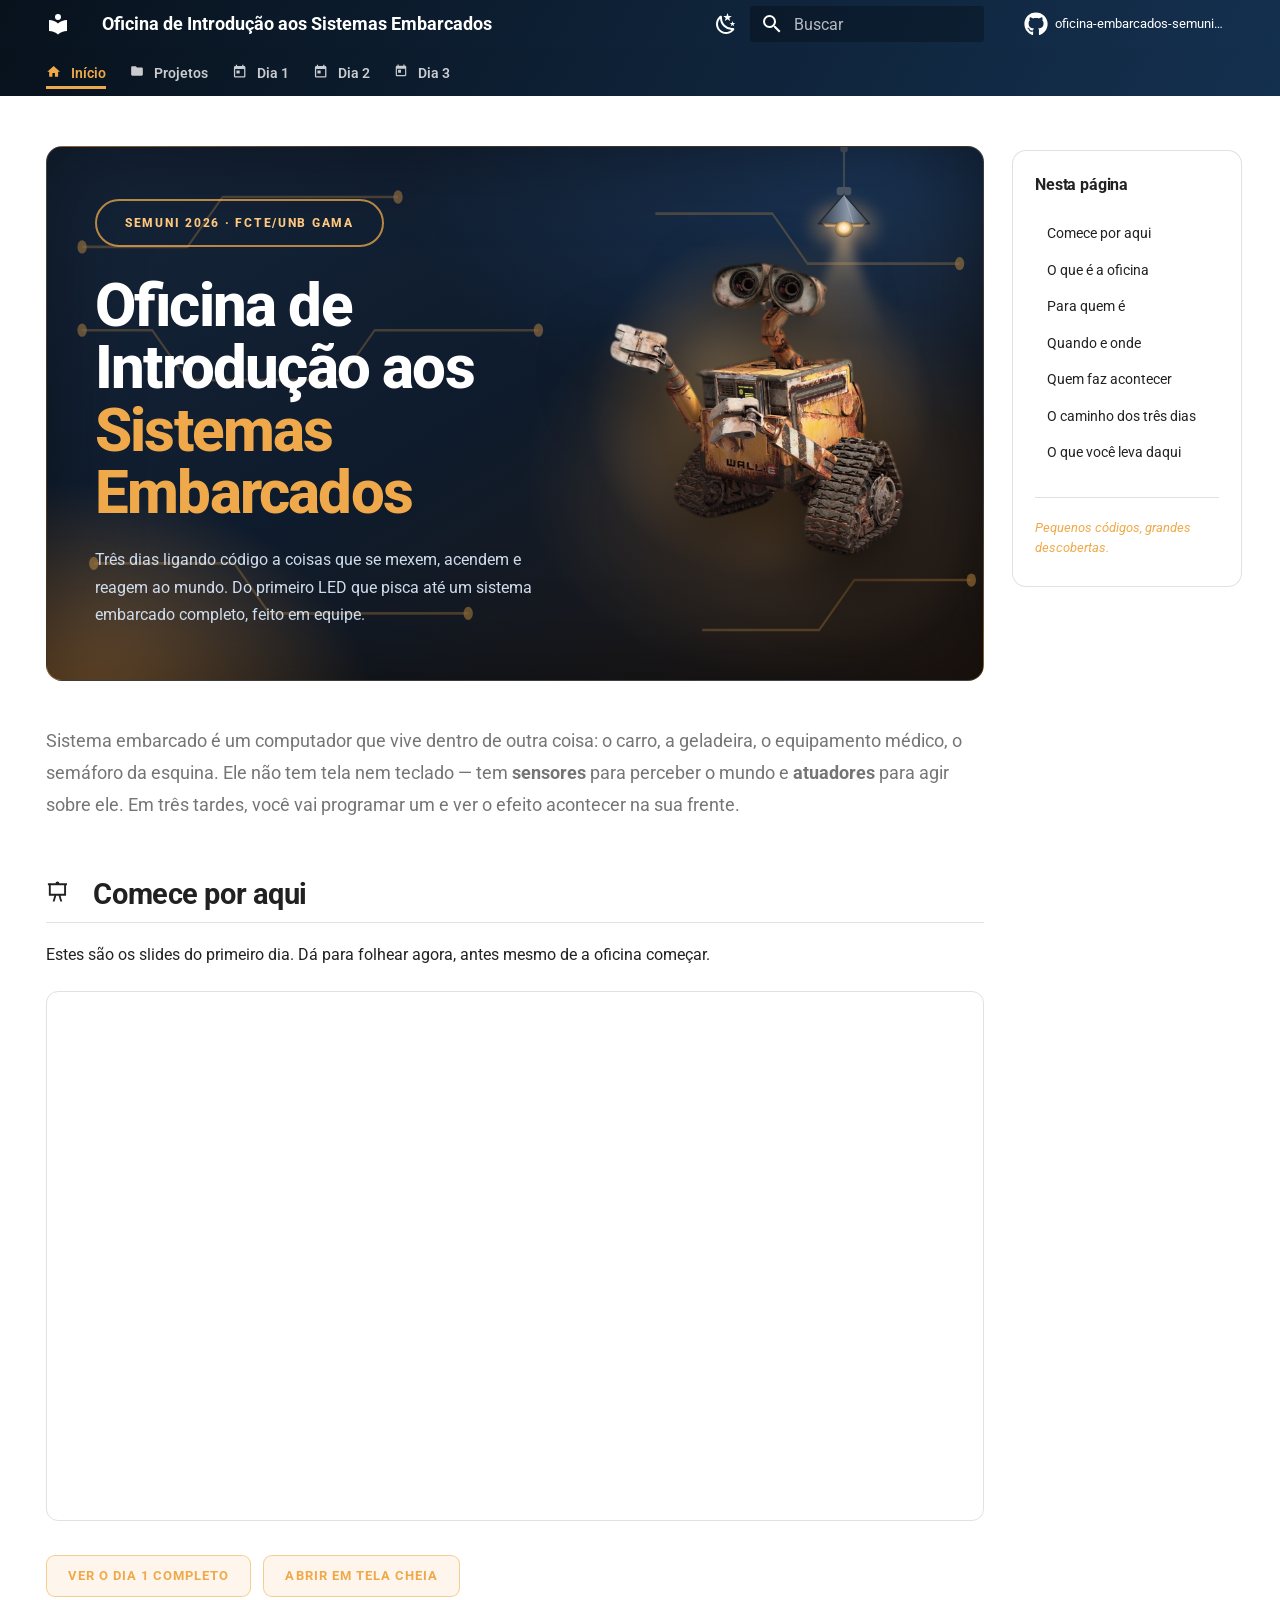
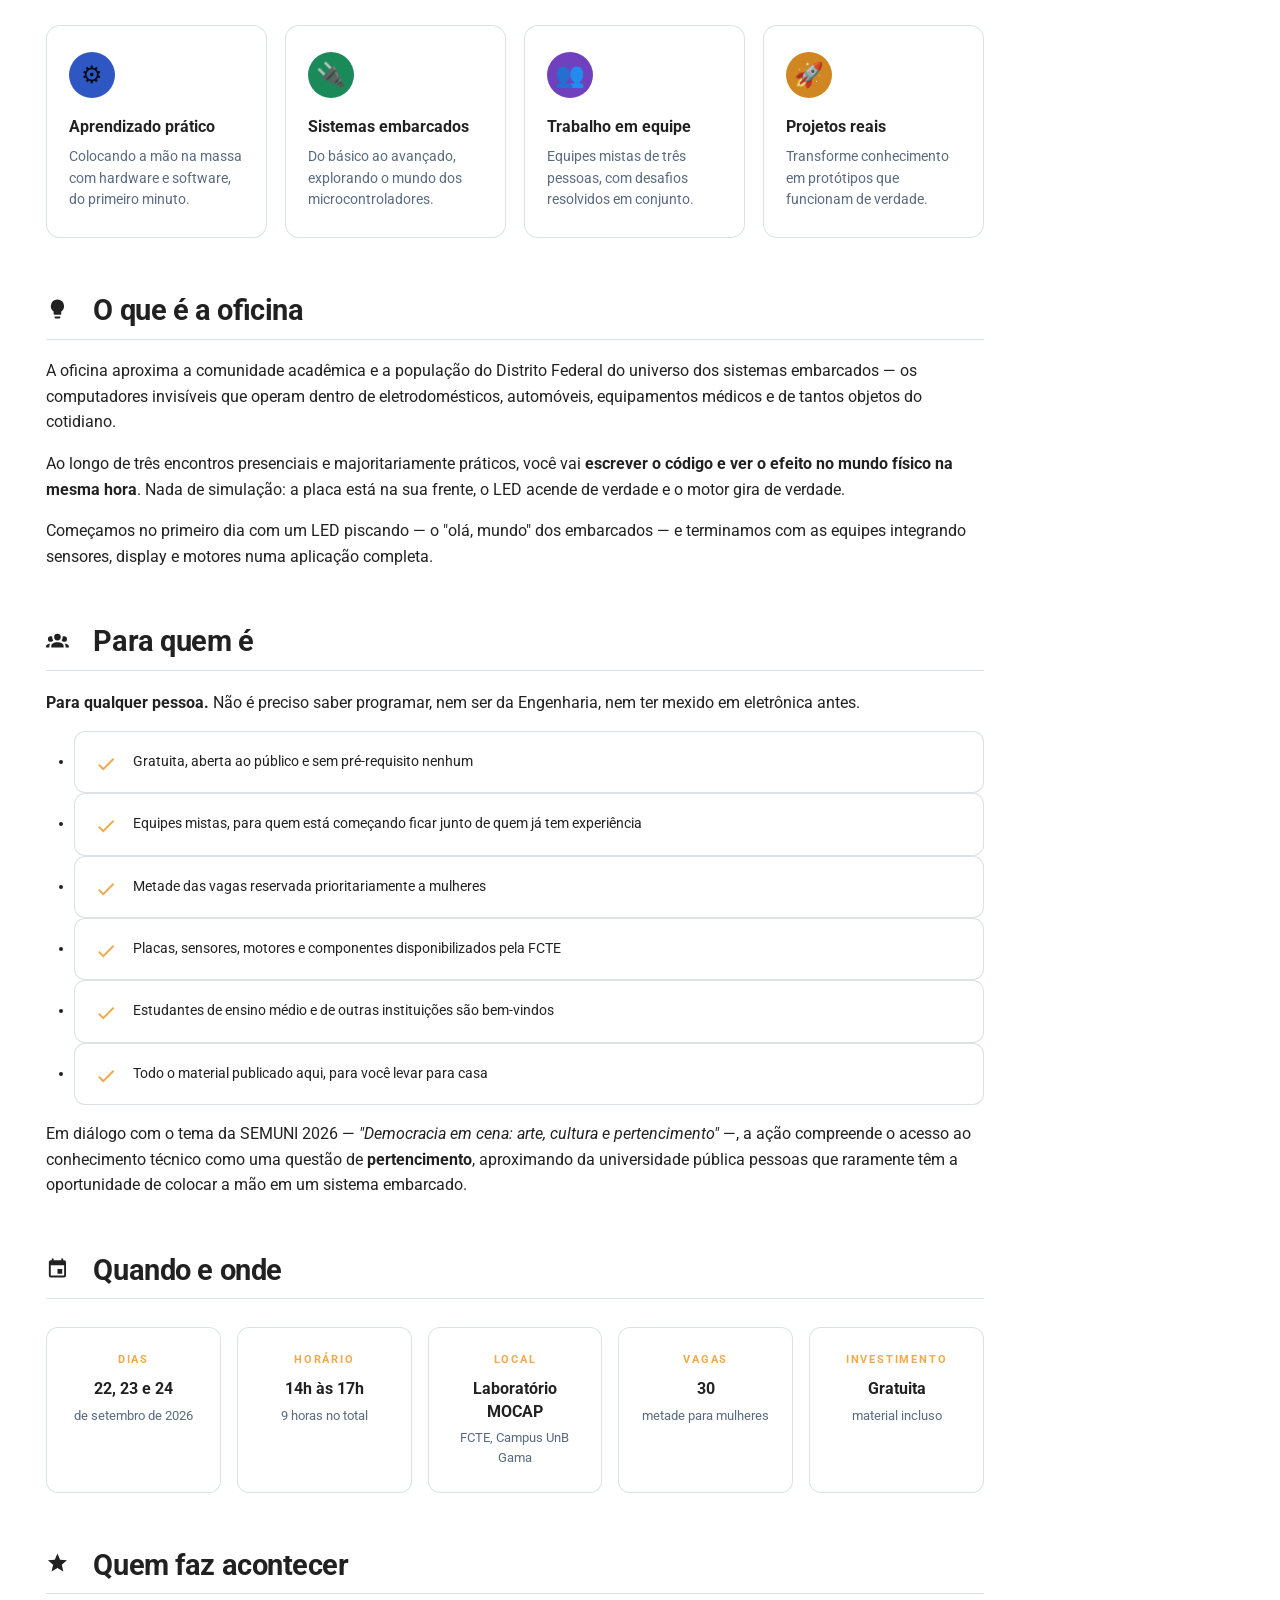
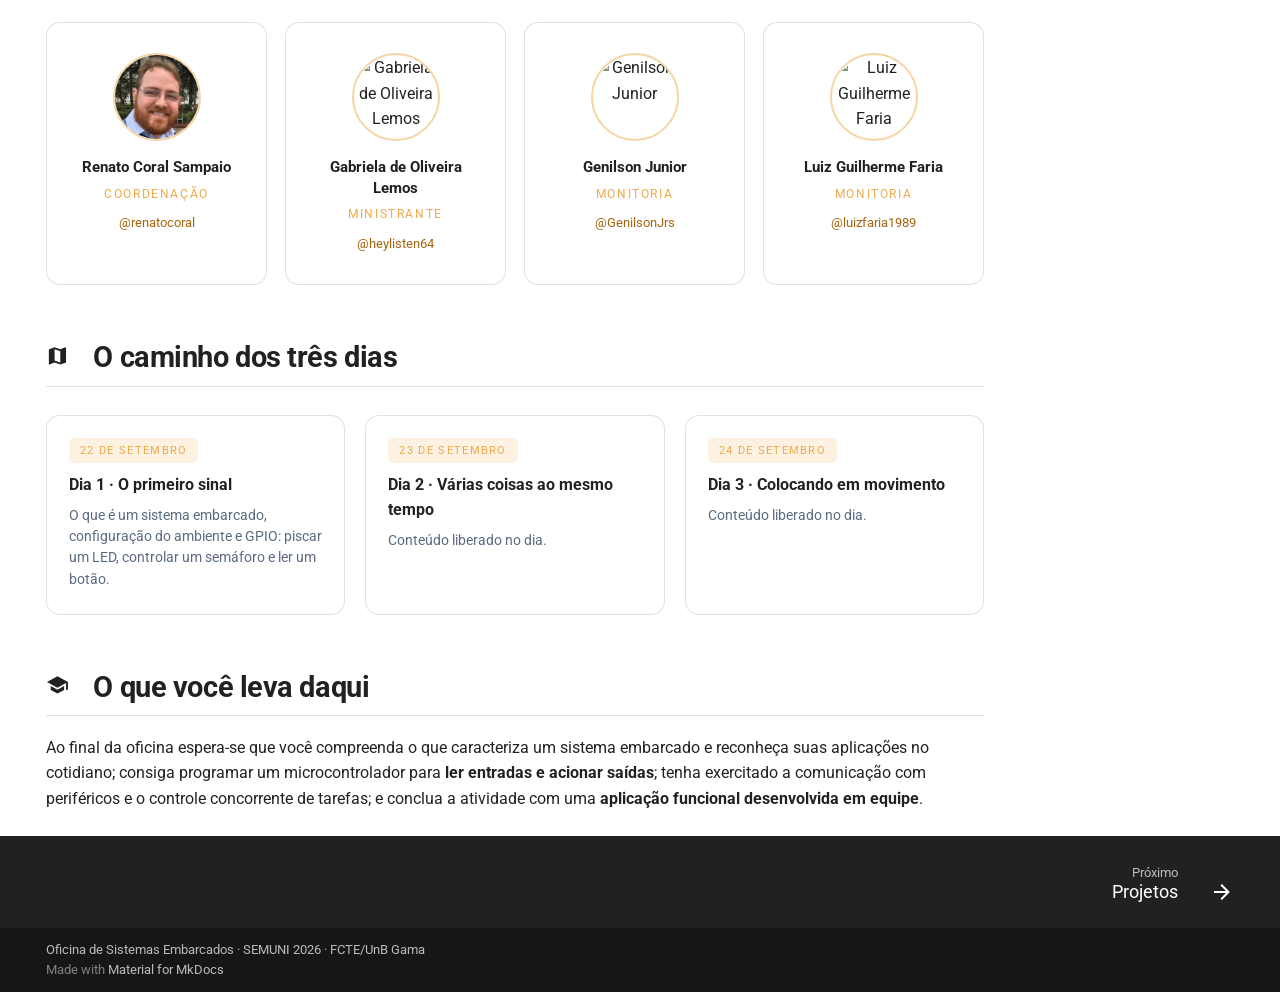
==== commit 2822eb3f: "Deployed ceb5dab with MkDocs version: 1.6.1" ====
--- a/index.html
+++ b/index.html
@@ -857,7 +857,7 @@
 
 <div class="heroi" markdown="0">
 <svg class="trilhas" viewBox="0 0 800 320" preserveAspectRatio="none" aria-hidden="true"><g fill="none" stroke="#f0a94a" stroke-width="1.6" opacity=".45"><path d="M30 60 H120 L150 30 H300"/><path d="M30 110 H90 L120 140 H250 L280 110 H420"/><path d="M40 250 H160 L190 280 H360"/><path d="M520 40 H620 L650 70 H780"/><path d="M560 290 H660 L690 260 H790"/></g><g fill="#f0a94a" opacity=".7"><circle cx="30" cy="60" r="4"/><circle cx="300" cy="30" r="4"/><circle cx="30" cy="110" r="4"/><circle cx="420" cy="110" r="4"/><circle cx="40" cy="250" r="4"/><circle cx="360" cy="280" r="4"/><circle cx="780" cy="70" r="4"/><circle cx="790" cy="260" r="4"/></g></svg>
-<svg class="lampada-canto" viewBox="0 0 104 190" aria-hidden="true"><defs><linearGradient id="gcone" x1="0" y1="0" x2="0" y2="1"><stop offset="0" stop-color="#ffd08a" stop-opacity=".85"/><stop offset="1" stop-color="#ffb763" stop-opacity="0"/></linearGradient><radialGradient id="ghalo" cx="50%" cy="50%" r="50%"><stop offset="0" stop-color="#ffd08a" stop-opacity=".75"/><stop offset="1" stop-color="#ffd08a" stop-opacity="0"/></radialGradient></defs><line x1="52" y1="0" x2="52" y2="46" stroke="#5a6674" stroke-width="3"/><polygon class="cone" points="52,86 8,190 96,190" fill="url(#gcone)"/><ellipse class="halo" cx="52" cy="82" rx="44" ry="32" fill="url(#ghalo)"/><path d="M52 46 L78 82 L26 82 Z" fill="#7e8a99" stroke="#5a6674" stroke-width="2" stroke-linejoin="round"/><rect x="44" y="40" width="16" height="8" rx="3" fill="#6b7789"/><ellipse class="bulbo" cx="52" cy="86" rx="9" ry="8" fill="#3a3426"/></svg>
+<svg class="lampada-canto" viewBox="0 0 120 210" aria-hidden="true"><defs><linearGradient id="gcupula" x1="0" y1="0" x2="1" y2="0"><stop offset="0" stop-color="#2b3441"/><stop offset=".32" stop-color="#5e6b7d"/><stop offset=".58" stop-color="#8b98aa"/><stop offset="1" stop-color="#39434f"/></linearGradient><linearGradient id="gdentro" x1="0" y1="0" x2="0" y2="1"><stop offset="0" stop-color="#5a4a30"/><stop offset="1" stop-color="#ffcf92"/></linearGradient><radialGradient id="gbulbo" cx="50%" cy="42%" r="58%"><stop offset="0" stop-color="#fffdf5"/><stop offset=".45" stop-color="#ffd79a"/><stop offset="1" stop-color="#f0a94a" stop-opacity=".25"/></radialGradient><linearGradient id="gfeixe" x1="0" y1="0" x2="0" y2="1"><stop offset="0" stop-color="#ffd8a0" stop-opacity=".55"/><stop offset=".55" stop-color="#ffc07a" stop-opacity=".16"/><stop offset="1" stop-color="#ffb763" stop-opacity="0"/></linearGradient><radialGradient id="ghalo2" cx="50%" cy="50%" r="50%"><stop offset="0" stop-color="#ffdca8" stop-opacity=".9"/><stop offset=".45" stop-color="#ffbe78" stop-opacity=".3"/><stop offset="1" stop-color="#ffb763" stop-opacity="0"/></radialGradient><filter id="suave" x="-60%" y="-30%" width="220%" height="180%"><feGaussianBlur stdDeviation="6"/></filter></defs><g class="cone" filter="url(#suave)"><path d="M60 92 L16 210 L104 210 Z" fill="url(#gfeixe)"/></g><ellipse class="halo" cx="60" cy="90" rx="46" ry="34" fill="url(#ghalo2)" filter="url(#suave)"/><rect x="56" y="0" width="8" height="10" rx="2" fill="#39434f"/><line x1="60" y1="8" x2="60" y2="50" stroke="#3d4753" stroke-width="2.4"/><rect x="52" y="48" width="16" height="9" rx="3" fill="#4a5563"/><path d="M60 56 L88 88 L32 88 Z" fill="url(#gcupula)" stroke="#232b35" stroke-width="1.6" stroke-linejoin="round"/><path d="M36 87 L84 87 L80 91 L40 91 Z" fill="url(#gdentro)" opacity=".85"/><ellipse cx="60" cy="94" rx="10" ry="9" fill="#2b323b"/><ellipse class="bulbo" cx="60" cy="94" rx="10" ry="9" fill="url(#gbulbo)"/><path d="M60 56 L70 88" stroke="#b6c2d1" stroke-width="1" opacity=".5"/></svg>
 <div class="texto">
 <span class="selo">SEMUNI 2026 &middot; FCTE/UnB Gama</span>
 <h1>Oficina de Introdução aos<span>Sistemas Embarcados</span></h1>
--- a/stylesheets/extra.css
+++ b/stylesheets/extra.css
@@ -1,3 +1,5 @@
+@charset "UTF-8";
+
 :root {
   --md-primary-fg-color: #0d1b2c;
   --md-primary-fg-color--dark: #08121d;
@@ -133,9 +135,9 @@
 .lampada-canto {
   position: absolute;
   top: -4px;
-  right: 8%;
-  width: 96px;
-  height: 180px;
+  right: 9%;
+  width: 110px;
+  height: 205px;
   z-index: 3;
   pointer-events: none;
 }
@@ -145,21 +147,23 @@
 .lampada-canto .halo { animation: piscar 3s ease-in-out infinite; }
 
 @keyframes piscar {
-  0%, 44% { opacity: .1; }
-  50%, 88% { opacity: 1; }
-  100% { opacity: .1; }
+  0%, 42% { opacity: .06; }
+  48% { opacity: 1; }
+  56%, 86% { opacity: .82; }
+  100% { opacity: .06; }
 }
 
 @keyframes acender-cone {
-  0%, 44% { opacity: 0; }
-  50%, 88% { opacity: .5; }
+  0%, 42% { opacity: 0; }
+  48% { opacity: .9; }
+  54%, 86% { opacity: .75; }
   100% { opacity: 0; }
 }
 
 @keyframes acender-bulbo {
-  0%, 44% { fill: #3a3426; }
-  50%, 88% { fill: #ffd98a; }
-  100% { fill: #3a3426; }
+  0%, 40% { opacity: 0; }
+  46%, 88% { opacity: 1; }
+  100% { opacity: 0; }
 }
 
 .destaques {
@@ -341,7 +345,7 @@
 }
 
 .md-nav--secondary > .md-nav__title::before {
-  content: "Nesta p E1gina";
+  content: "Nesta página";
   font-size: .78rem;
   font-weight: 700;
   color: var(--md-default-fg-color);
@@ -356,7 +360,7 @@
 }
 
 .md-sidebar--secondary .md-nav--secondary::after {
-  content: "Pequenos c F3digos, grandes descobertas.";
+  content: "Pequenos códigos, grandes descobertas.";
   display: block;
   margin-top: 1.1rem;
   padding-top: 1rem;
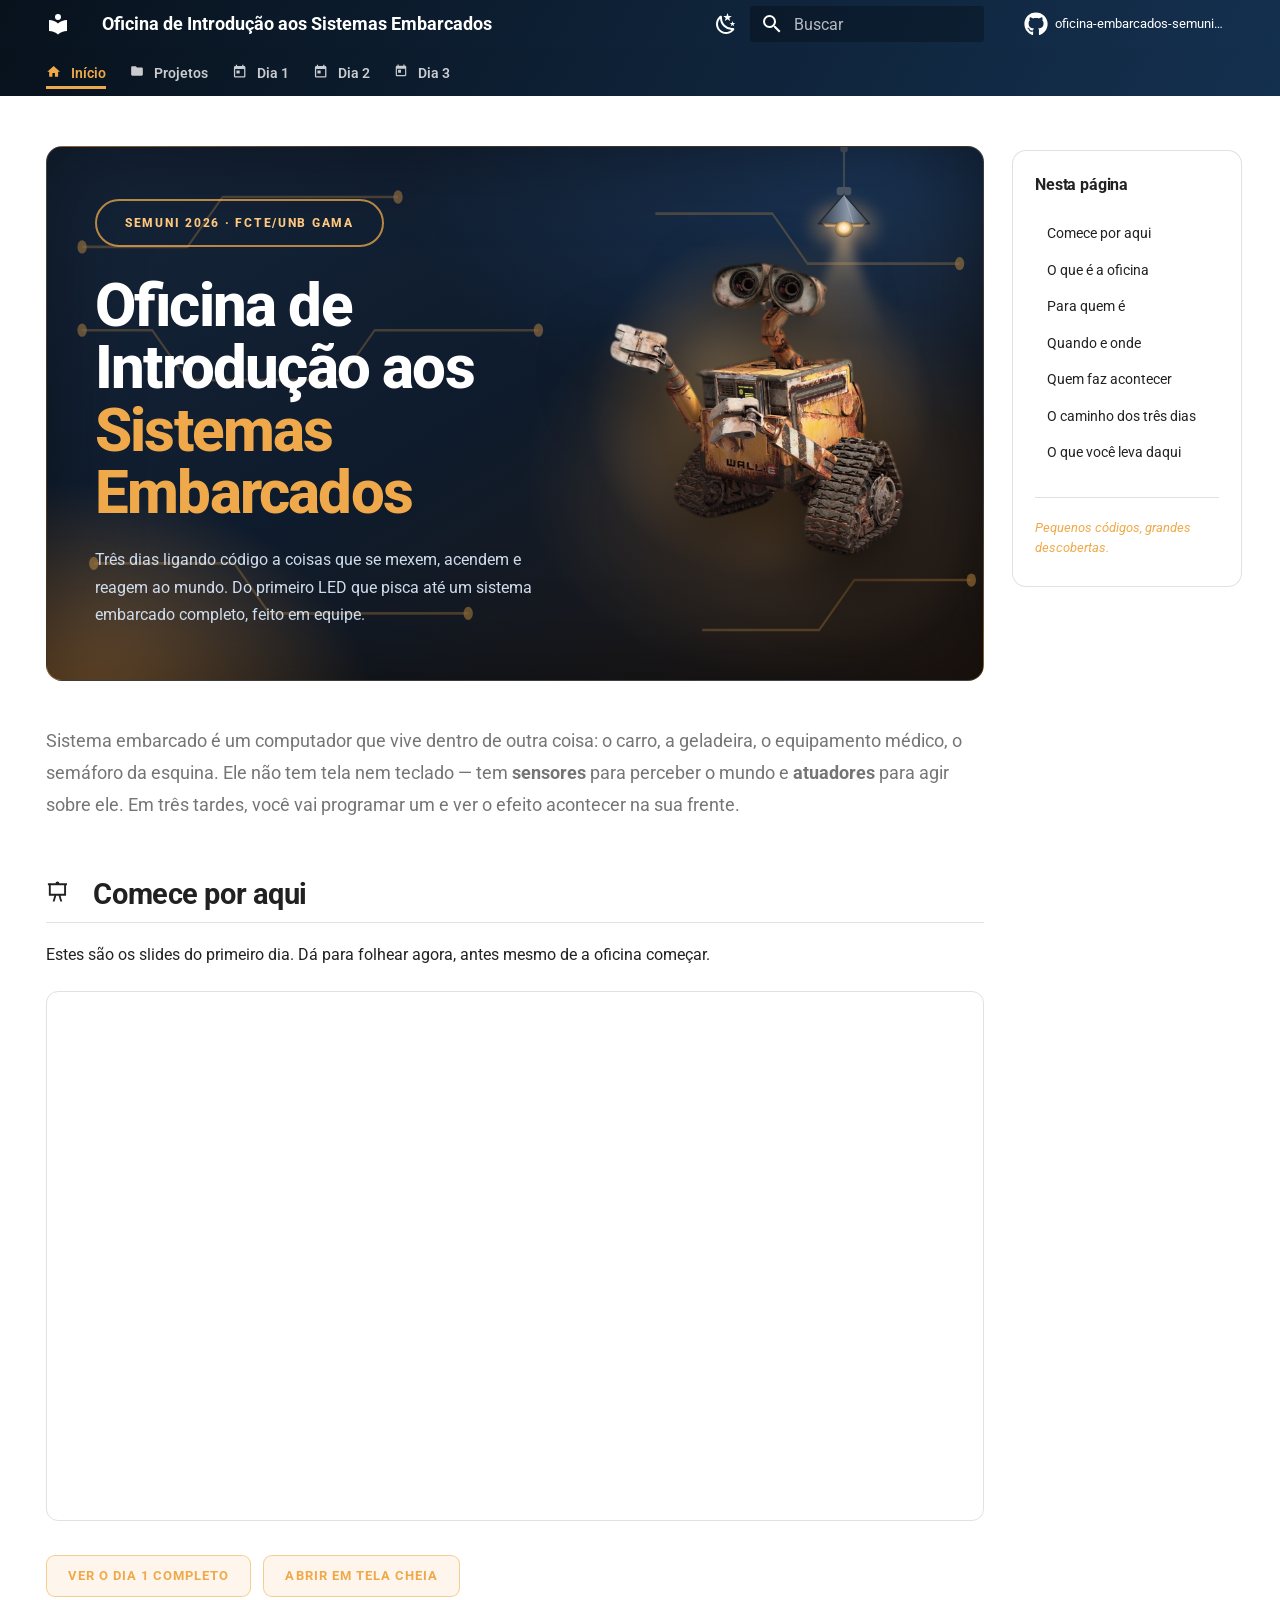
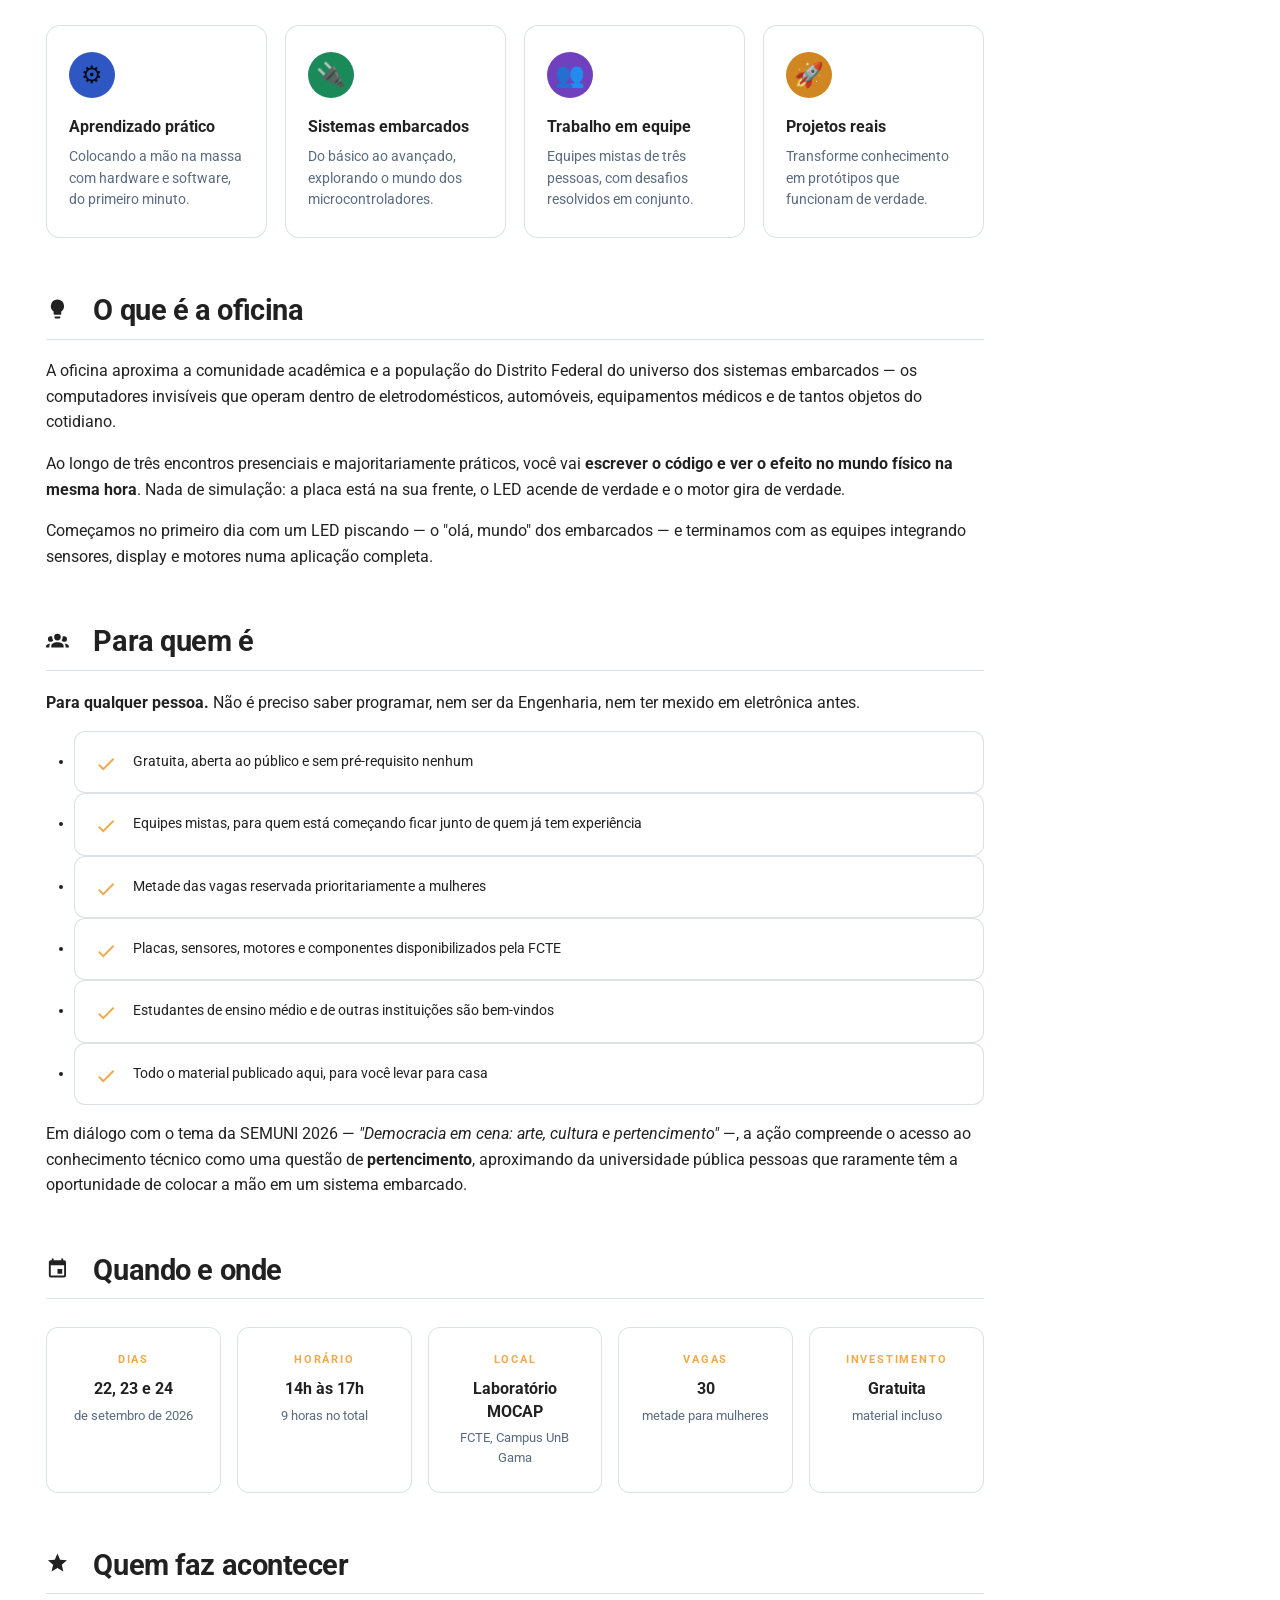
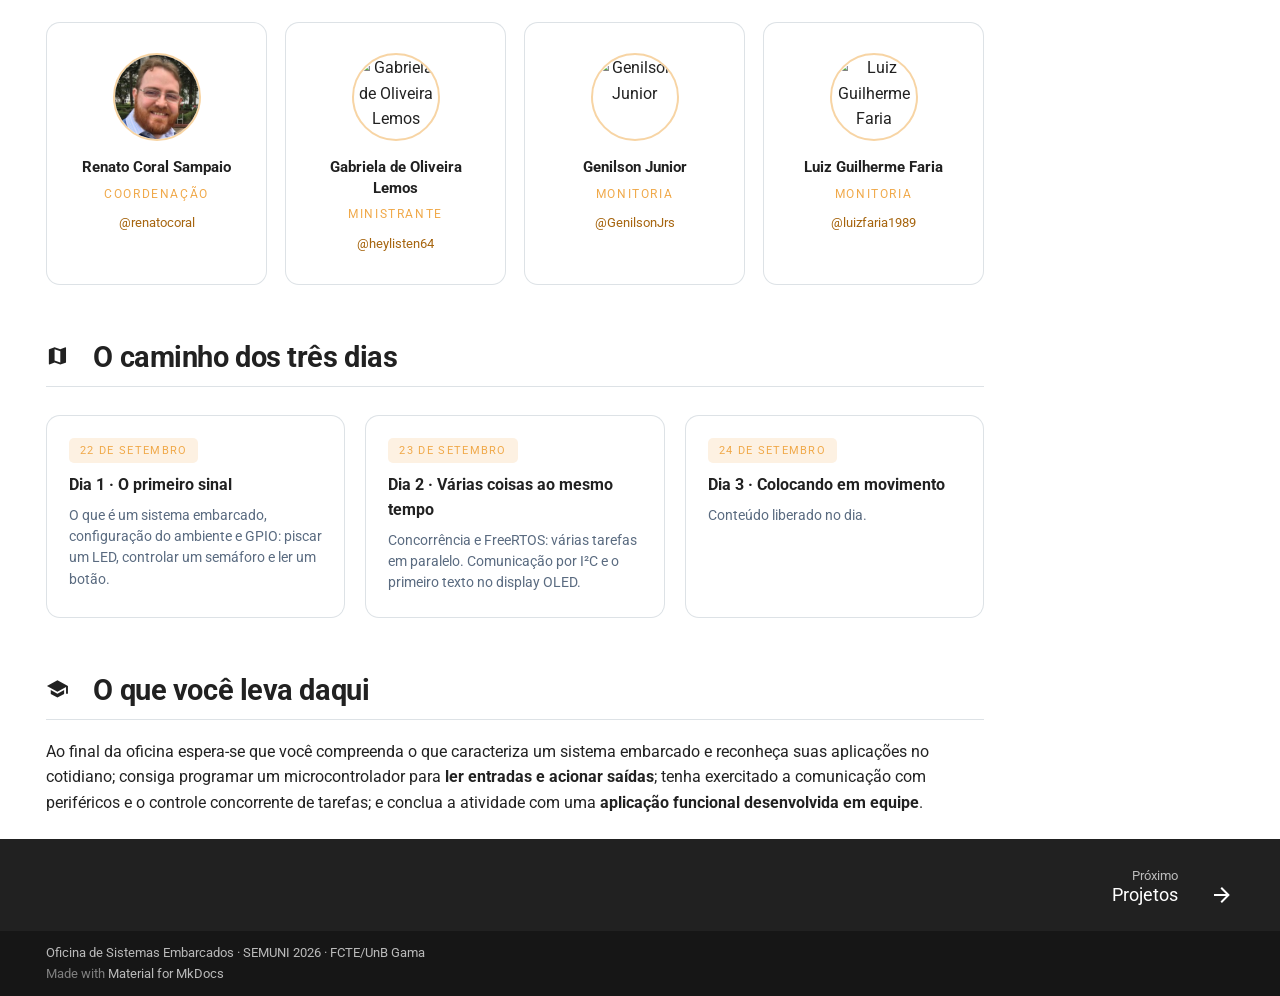
==== commit c8676f44: "Deployed 9f067b3 with MkDocs version: 1.6.1" ====
--- a/index.html
+++ b/index.html
@@ -923,7 +923,7 @@
 <div class="resumo">O que é um sistema embarcado, configuração do ambiente e GPIO: piscar um LED, controlar um semáforo e ler um botão.</div></div></a>
 <a class="cartao" href="dia-2/"><div class="corpo"><span class="marca">23 de setembro</span>
 <div class="titulo">Dia 2 &middot; Várias coisas ao mesmo tempo</div>
-<div class="resumo">Conteúdo liberado no dia.</div></div></a>
+<div class="resumo">Concorrência e FreeRTOS: várias tarefas em paralelo. Comunicação por I²C e o primeiro texto no display OLED.</div></div></a>
 <a class="cartao" href="dia-3/"><div class="corpo"><span class="marca">24 de setembro</span>
 <div class="titulo">Dia 3 &middot; Colocando em movimento</div>
 <div class="resumo">Conteúdo liberado no dia.</div></div></a>
--- a/stylesheets/extra.css
+++ b/stylesheets/extra.css
@@ -1,528 +1,580 @@
-@charset "UTF-8";
-
-:root {
-  --md-primary-fg-color: #0d1b2c;
-  --md-primary-fg-color--dark: #08121d;
-  --md-primary-fg-color--light: #1d3a5c;
-  --md-accent-fg-color: #f0a94a;
-  --ambar: #f0a94a;
-  --ambar-claro: #ffc77d;
-  --painel: #101f33;
-  --borda: rgba(126, 182, 226, .22);
-  --texto-fraco: #8fa3bd;
-}
-
-[data-md-color-scheme="slate"] {
-  --md-default-bg-color: #0a1420;
-  --md-default-fg-color: #e9eff8;
-  --md-typeset-a-color: var(--ambar);
-  --md-footer-bg-color: #07101a;
-  --md-code-bg-color: #0d1a29;
-}
-
-[data-md-color-scheme="default"] {
-  --md-typeset-a-color: #a6650f;
-  --painel: #ffffff;
-  --borda: rgba(20, 50, 80, .14);
-  --texto-fraco: #5a6b80;
-}
-
-.md-header,
-.md-tabs {
-  background: linear-gradient(120deg, #08121d 0%, #14304f 100%);
-}
-
-.md-typeset h1,
-.md-typeset h2 {
-  font-weight: 700;
-  letter-spacing: -.015em;
-}
-
-.md-typeset h2 {
-  margin-top: 2.6rem;
-  padding-bottom: .4rem;
-  border-bottom: 1px solid var(--borda);
-}
-
-.heroi {
-  position: relative;
-  display: grid;
-  grid-template-columns: 1.15fr .85fr;
-  align-items: center;
-  gap: .5rem;
-  min-height: 25rem;
-  margin: 0 0 2.2rem;
-  padding: 2.6rem 2.4rem;
-  border-radius: 16px;
-  border: 1px solid rgba(240, 169, 74, .18);
-  background:
-    radial-gradient(ellipse 55% 75% at 2% 108%, rgba(240, 150, 50, .55), transparent 60%),
-    radial-gradient(ellipse 40% 55% at 78% 62%, rgba(255, 170, 80, .22), transparent 68%),
-    radial-gradient(ellipse 70% 70% at 88% 4%, rgba(46, 92, 150, .38), transparent 72%),
-    linear-gradient(150deg, #16253a 0%, #0e1b2c 48%, #211710 100%);
-  color: #eef4fc;
-  overflow: hidden;
-  box-shadow: inset 0 0 90px rgba(0, 0, 0, .45);
-}
-
-.heroi .trilhas {
-  position: absolute;
-  inset: 0;
-  width: 100%;
-  height: 100%;
-  opacity: .55;
-  pointer-events: none;
-}
-
-.heroi .texto { position: relative; z-index: 2; }
-
-.heroi .selo {
-  display: inline-flex;
-  align-items: center;
-  gap: .55rem;
-  margin-bottom: 1.4rem;
-  padding: .6rem 1.4rem;
-  border-radius: 999px;
-  border: 2px solid rgba(240, 169, 74, .75);
-  color: var(--ambar-claro);
-  font-size: .62rem;
-  font-weight: 800;
-  letter-spacing: .14em;
-  text-transform: uppercase;
-}
-
-.heroi h1 {
-  margin: 0 0 1.1rem;
-  font-size: 3rem;
-  line-height: 1.04;
-  font-weight: 800;
-  color: #ffffff;
-  letter-spacing: -.03em;
-}
-
-.heroi h1 span { display: block; color: var(--ambar); }
-
-.heroi p {
-  margin: 0;
-  max-width: 31rem;
-  color: #cfdcec;
-  font-size: .8rem;
-  line-height: 1.7;
-}
-
-.heroi .palco { position: relative; z-index: 2; text-align: center; }
-
-.heroi .palco img {
-  width: 100%;
-  max-width: 330px;
-  height: auto;
-  filter: drop-shadow(0 26px 34px rgba(0, 0, 0, .65));
-}
-
-.heroi .luz {
-  position: absolute;
-  left: 50%;
-  top: -6%;
-  width: 360px;
-  height: 360px;
-  margin-left: -180px;
-  border-radius: 50%;
-  background: radial-gradient(circle, rgba(255, 205, 135, .6) 0%, rgba(255, 180, 90, .18) 40%, transparent 68%);
-  animation: piscar 3s ease-in-out infinite;
-  pointer-events: none;
-}
-
-.lampada-canto {
-  position: absolute;
-  top: -4px;
-  right: 9%;
-  width: 110px;
-  height: 205px;
-  z-index: 3;
-  pointer-events: none;
-}
-
-.lampada-canto .cone { animation: acender-cone 3s ease-in-out infinite; }
-.lampada-canto .bulbo { animation: acender-bulbo 3s ease-in-out infinite; }
-.lampada-canto .halo { animation: piscar 3s ease-in-out infinite; }
-
-@keyframes piscar {
-  0%, 42% { opacity: .06; }
-  48% { opacity: 1; }
-  56%, 86% { opacity: .82; }
-  100% { opacity: .06; }
-}
-
-@keyframes acender-cone {
-  0%, 42% { opacity: 0; }
-  48% { opacity: .9; }
-  54%, 86% { opacity: .75; }
-  100% { opacity: 0; }
-}
-
-@keyframes acender-bulbo {
-  0%, 40% { opacity: 0; }
-  46%, 88% { opacity: 1; }
-  100% { opacity: 0; }
-}
-
-.destaques {
-  display: grid;
-  grid-template-columns: repeat(auto-fit, minmax(210px, 1fr));
-  gap: .9rem;
-  margin: 1.4rem 0 2rem;
-}
-
-.destaque {
-  padding: 1.3rem 1.1rem;
-  border-radius: 14px;
-  border: 1px solid var(--borda);
-  background: var(--painel);
-}
-
-.destaque .icone {
-  width: 46px;
-  height: 46px;
-  margin-bottom: .8rem;
-  border-radius: 50%;
-  display: flex;
-  align-items: center;
-  justify-content: center;
-  font-size: 1.2rem;
-}
-
-.icone.azul { background: #2f57c4; }
-.icone.verde { background: #1b8a5a; }
-.icone.roxo { background: #7040bf; }
-.icone.ambar { background: #d08722; }
-
-.destaque .titulo { font-weight: 700; font-size: .8rem; margin-bottom: .3rem; }
-.destaque .texto { color: var(--texto-fraco); font-size: .7rem; line-height: 1.55; }
-
-.equipe {
-  display: grid;
-  grid-template-columns: repeat(auto-fit, minmax(190px, 1fr));
-  gap: .9rem;
-  margin: 1.4rem 0 2rem;
-}
-
-.pessoa {
-  padding: 1.5rem 1rem;
-  border-radius: 14px;
-  border: 1px solid var(--borda);
-  background: var(--painel);
-  text-align: center;
-  transition: transform .15s, border-color .15s;
-}
-
-.pessoa:hover { transform: translateY(-4px); border-color: rgba(240, 169, 74, .55); }
-
-.pessoa img {
-  width: 88px;
-  height: 88px;
-  margin: 0 auto .8rem;
-  border-radius: 50%;
-  display: block;
-  object-fit: cover;
-  border: 2px solid rgba(240, 169, 74, .5);
-}
-
-.pessoa .nome { font-weight: 700; font-size: .76rem; line-height: 1.35; }
-.pessoa .papel { margin-top: .35rem; color: var(--ambar); font-size: .58rem; letter-spacing: .14em; text-transform: uppercase; }
-.pessoa .contato { margin-top: .5rem; font-size: .64rem; }
-
-.cartoes {
-  display: grid;
-  grid-template-columns: repeat(auto-fit, minmax(235px, 1fr));
-  gap: 1rem;
-  margin: 1.4rem 0 2rem;
-}
-
-.cartao {
-  display: block;
-  border-radius: 14px;
-  border: 1px solid var(--borda);
-  background: var(--painel);
-  color: inherit !important;
-  text-decoration: none !important;
-  overflow: hidden;
-  transition: transform .15s, border-color .15s;
-}
-
-.cartao:hover { transform: translateY(-4px); border-color: rgba(240, 169, 74, .6); }
-
-.cartao img { width: 100%; height: 150px; object-fit: cover; display: block; }
-.cartao .corpo { padding: 1rem 1.1rem 1.2rem; }
-.cartao .titulo { font-weight: 700; font-size: .78rem; }
-.cartao .resumo { margin-top: .35rem; color: var(--texto-fraco); font-size: .68rem; line-height: 1.55; }
-.cartao .marca { display: inline-block; margin-bottom: .5rem; padding: .2rem .55rem; border-radius: 5px; background: rgba(240, 169, 74, .16); color: var(--ambar); font-size: .55rem; letter-spacing: .12em; text-transform: uppercase; }
-
-.misterio { position: relative; border-radius: 16px; border: 1px solid var(--borda); overflow: hidden; margin: 1.5rem 0; }
-.misterio .conteudo { filter: blur(7px); opacity: .5; user-select: none; pointer-events: none; padding: 1.7rem; }
-
-.misterio .selo {
-  position: absolute;
-  inset: 0;
-  display: flex;
-  flex-direction: column;
-  align-items: center;
-  justify-content: center;
-  gap: .55rem;
-  background: rgba(10, 20, 32, .58);
-  text-align: center;
-  padding: 1rem;
-}
-
-.misterio .selo strong { font-size: 1rem; letter-spacing: .12em; text-transform: uppercase; color: var(--ambar-claro); }
-.misterio .selo span { font-size: .68rem; color: #c3d2e6; max-width: 26rem; }
-
-.md-typeset .baixar {
-  display: inline-block;
-  margin: .5rem .4rem 0 0;
-  padding: .5rem 1.05rem;
-  border-radius: 9px;
-  border: 1px solid rgba(240, 169, 74, .55);
-  background: rgba(240, 169, 74, .1);
-  color: var(--ambar) !important;
-  font-size: .64rem;
-  font-weight: 700;
-  letter-spacing: .08em;
-  text-transform: uppercase;
-  text-decoration: none !important;
-}
-
-.md-typeset .baixar:hover { background: rgba(240, 169, 74, .26); }
-
-.moldura-slide { position: relative; width: 100%; padding-top: 56.25%; border-radius: 12px; border: 1px solid var(--borda); overflow: hidden; margin: 1.2rem 0; }
-.moldura-slide iframe { position: absolute; inset: 0; width: 100%; height: 100%; border: 0; }
-
-.foto-projeto { width: 100%; border-radius: 14px; border: 1px solid var(--borda); margin: 1rem 0; }
-
-.md-nav--secondary .md-nav__title { color: var(--ambar); font-weight: 700; }
-
-@media (prefers-reduced-motion: reduce) {
-  .lampada-canto .cone,
-  .lampada-canto .bulbo,
-  .lampada-canto .halo,
-  .heroi .luz { animation: none; opacity: 1; }
-}
-
-@media (max-width: 900px) {
-  .heroi { grid-template-columns: 1fr; text-align: center; padding: 2rem 1.3rem; }
-  .heroi h1 { font-size: 1.85rem; }
-  .heroi p { margin: 0 auto; }
-  .heroi .palco img { max-width: 190px; margin-top: 1.4rem; }
-  .lampada-canto { width: 68px; height: 130px; right: 4%; }
-}
-
-.md-tabs__link {
-  font-weight: 600;
-  opacity: .78;
-}
-
-.md-tabs__item--active .md-tabs__link {
-  opacity: 1;
-  color: var(--ambar);
-}
-
-.md-tabs__item--active .md-tabs__link {
-  border-bottom: 3px solid var(--ambar);
-  padding-bottom: .2rem;
-}
-
-.md-sidebar--secondary .md-nav--secondary {
-  padding: 1.2rem 1.1rem 1.4rem;
-  border-radius: 14px;
-  border: 1px solid var(--borda);
-  background: var(--painel);
-}
-
-.md-nav--secondary > .md-nav__title {
-  font-size: 0 !important;
-  padding: 0 0 .8rem !important;
-  box-shadow: none !important;
-  background: transparent !important;
-}
-
-.md-nav--secondary > .md-nav__title::before {
-  content: "Nesta página";
-  font-size: .78rem;
-  font-weight: 700;
-  color: var(--md-default-fg-color);
-  letter-spacing: -.01em;
-}
-
-.md-nav--secondary .md-nav__title .md-nav__icon { display: none; }
-
-.md-nav--secondary .md-nav__link {
-  font-size: .68rem;
-  padding: .26rem 0;
-}
-
-.md-sidebar--secondary .md-nav--secondary::after {
-  content: "Pequenos códigos, grandes descobertas.";
-  display: block;
-  margin-top: 1.1rem;
-  padding-top: 1rem;
-  border-top: 1px solid var(--borda);
-  color: var(--ambar);
-  font-size: .66rem;
-  font-style: italic;
-  line-height: 1.5;
-}
-
-.capa-github {
-  display: flex;
-  flex-direction: column;
-  align-items: center;
-  justify-content: center;
-  gap: .5rem;
-  height: 150px;
-  background: linear-gradient(140deg, #16253a 0%, #0d1a2b 100%);
-  color: var(--ambar);
-  border-bottom: 1px solid var(--borda);
-}
-
-.capa-github svg { width: 42px; height: 42px; }
-
-.capa-github span {
-  font-size: .6rem;
-  font-weight: 700;
-  letter-spacing: .18em;
-  text-transform: uppercase;
-}
-
-.md-typeset h2 { font-size: 1.45rem; }
-
-/* icones das abas */
-.md-tabs__item .md-tabs__link::before {
-  content: "";
-  display: inline-block;
-  width: 1.05em;
-  height: 1.05em;
-  margin-right: .5rem;
-  vertical-align: -.18em;
-  background-color: currentColor;
-  -webkit-mask-repeat: no-repeat;
-  mask-repeat: no-repeat;
-  -webkit-mask-size: contain;
-  mask-size: contain;
-}
-.md-tabs__item:nth-child(1) .md-tabs__link::before { -webkit-mask-image: url("data:image/svg+xml;charset=utf-8,%3Csvg%20xmlns%3D%22http%3A%2F%2Fwww.w3.org%2F2000%2Fsvg%22%20viewBox%3D%220%200%2024%2024%22%3E%3Cpath%20d%3D%22M10%2020v-6h4v6h5v-8h3L12%203%202%2012h3v8z%22%2F%3E%3C%2Fsvg%3E"); mask-image: url("data:image/svg+xml;charset=utf-8,%3Csvg%20xmlns%3D%22http%3A%2F%2Fwww.w3.org%2F2000%2Fsvg%22%20viewBox%3D%220%200%2024%2024%22%3E%3Cpath%20d%3D%22M10%2020v-6h4v6h5v-8h3L12%203%202%2012h3v8z%22%2F%3E%3C%2Fsvg%3E"); }
-.md-tabs__item:nth-child(2) .md-tabs__link::before { -webkit-mask-image: url("data:image/svg+xml;charset=utf-8,%3Csvg%20xmlns%3D%22http%3A%2F%2Fwww.w3.org%2F2000%2Fsvg%22%20viewBox%3D%220%200%2024%2024%22%3E%3Cpath%20d%3D%22M10%204H4c-1.1%200-1.99.9-1.99%202L2%2018c0%201.1.9%202%202%202h16c1.1%200%202-.9%202-2V8c0-1.1-.9-2-2-2h-8l-2-2z%22%2F%3E%3C%2Fsvg%3E"); mask-image: url("data:image/svg+xml;charset=utf-8,%3Csvg%20xmlns%3D%22http%3A%2F%2Fwww.w3.org%2F2000%2Fsvg%22%20viewBox%3D%220%200%2024%2024%22%3E%3Cpath%20d%3D%22M10%204H4c-1.1%200-1.99.9-1.99%202L2%2018c0%201.1.9%202%202%202h16c1.1%200%202-.9%202-2V8c0-1.1-.9-2-2-2h-8l-2-2z%22%2F%3E%3C%2Fsvg%3E"); }
-.md-tabs__item:nth-child(3) .md-tabs__link::before { -webkit-mask-image: url("data:image/svg+xml;charset=utf-8,%3Csvg%20xmlns%3D%22http%3A%2F%2Fwww.w3.org%2F2000%2Fsvg%22%20viewBox%3D%220%200%2024%2024%22%3E%3Cpath%20d%3D%22M19%203h-1V1h-2v2H8V1H6v2H5c-1.11%200-1.99.9-1.99%202L3%2019a2%202%200%200%200%202%202h14c1.1%200%202-.9%202-2V5c0-1.1-.9-2-2-2zm0%2016H5V8h14v11zM7%2010h5v5H7z%22%2F%3E%3C%2Fsvg%3E"); mask-image: url("data:image/svg+xml;charset=utf-8,%3Csvg%20xmlns%3D%22http%3A%2F%2Fwww.w3.org%2F2000%2Fsvg%22%20viewBox%3D%220%200%2024%2024%22%3E%3Cpath%20d%3D%22M19%203h-1V1h-2v2H8V1H6v2H5c-1.11%200-1.99.9-1.99%202L3%2019a2%202%200%200%200%202%202h14c1.1%200%202-.9%202-2V5c0-1.1-.9-2-2-2zm0%2016H5V8h14v11zM7%2010h5v5H7z%22%2F%3E%3C%2Fsvg%3E"); }
-.md-tabs__item:nth-child(4) .md-tabs__link::before { -webkit-mask-image: url("data:image/svg+xml;charset=utf-8,%3Csvg%20xmlns%3D%22http%3A%2F%2Fwww.w3.org%2F2000%2Fsvg%22%20viewBox%3D%220%200%2024%2024%22%3E%3Cpath%20d%3D%22M19%203h-1V1h-2v2H8V1H6v2H5c-1.11%200-1.99.9-1.99%202L3%2019a2%202%200%200%200%202%202h14c1.1%200%202-.9%202-2V5c0-1.1-.9-2-2-2zm0%2016H5V8h14v11zM7%2010h5v5H7z%22%2F%3E%3C%2Fsvg%3E"); mask-image: url("data:image/svg+xml;charset=utf-8,%3Csvg%20xmlns%3D%22http%3A%2F%2Fwww.w3.org%2F2000%2Fsvg%22%20viewBox%3D%220%200%2024%2024%22%3E%3Cpath%20d%3D%22M19%203h-1V1h-2v2H8V1H6v2H5c-1.11%200-1.99.9-1.99%202L3%2019a2%202%200%200%200%202%202h14c1.1%200%202-.9%202-2V5c0-1.1-.9-2-2-2zm0%2016H5V8h14v11zM7%2010h5v5H7z%22%2F%3E%3C%2Fsvg%3E"); }
-.md-tabs__item:nth-child(5) .md-tabs__link::before { -webkit-mask-image: url("data:image/svg+xml;charset=utf-8,%3Csvg%20xmlns%3D%22http%3A%2F%2Fwww.w3.org%2F2000%2Fsvg%22%20viewBox%3D%220%200%2024%2024%22%3E%3Cpath%20d%3D%22M19%203h-1V1h-2v2H8V1H6v2H5c-1.11%200-1.99.9-1.99%202L3%2019a2%202%200%200%200%202%202h14c1.1%200%202-.9%202-2V5c0-1.1-.9-2-2-2zm0%2016H5V8h14v11zM7%2010h5v5H7z%22%2F%3E%3C%2Fsvg%3E"); mask-image: url("data:image/svg+xml;charset=utf-8,%3Csvg%20xmlns%3D%22http%3A%2F%2Fwww.w3.org%2F2000%2Fsvg%22%20viewBox%3D%220%200%2024%2024%22%3E%3Cpath%20d%3D%22M19%203h-1V1h-2v2H8V1H6v2H5c-1.11%200-1.99.9-1.99%202L3%2019a2%202%200%200%200%202%202h14c1.1%200%202-.9%202-2V5c0-1.1-.9-2-2-2zm0%2016H5V8h14v11zM7%2010h5v5H7z%22%2F%3E%3C%2Fsvg%3E"); }
-
-.md-typeset .resumo-inicial {
-  font-size: .92rem;
-  line-height: 1.75;
-  color: var(--md-default-fg-color--light);
-  max-width: 46rem;
-  margin: 0 0 1.8rem;
-}
-
-.md-typeset h2 .twemoji,
-.md-typeset h2 svg {
-  width: 1.1em;
-  height: 1.1em;
-  vertical-align: -.16em;
-  margin-right: .45rem;
-  fill: var(--ambar);
-}
-
-.info-cartoes {
-  display: grid;
-  grid-template-columns: repeat(auto-fit, minmax(150px, 1fr));
-  gap: .8rem;
-  margin: 1.4rem 0 2rem;
-}
-
-.info {
-  padding: 1.15rem 1rem;
-  border-radius: 12px;
-  border: 1px solid var(--borda);
-  background: var(--painel);
-  text-align: center;
-}
-
-.info .rotulo {
-  font-size: .56rem;
-  font-weight: 700;
-  letter-spacing: .16em;
-  text-transform: uppercase;
-  color: var(--ambar);
-  margin-bottom: .45rem;
-}
-
-.info .valor {
-  font-size: .82rem;
-  font-weight: 700;
-  line-height: 1.35;
-}
-
-.info .detalhe {
-  margin-top: .25rem;
-  font-size: .64rem;
-  color: var(--texto-fraco);
-}
-
-.lista-icones {
-  list-style: none;
-  padding: 0;
-  margin: 1.2rem 0 2rem;
-  display: grid;
-  grid-template-columns: repeat(auto-fit, minmax(270px, 1fr));
-  gap: .7rem;
-}
-
-.md-typeset .lista-icones li {
-  position: relative;
-  margin: 0;
-  padding: .95rem 1rem .95rem 2.9rem;
-  border-radius: 11px;
-  border: 1px solid var(--borda);
-  background: var(--painel);
-  font-size: .72rem;
-  line-height: 1.55;
-}
-
-.lista-icones li::before {
-  content: "";
-  position: absolute;
-  left: 1rem;
-  top: 1.05rem;
-  width: 1.1rem;
-  height: 1.1rem;
-  background-color: var(--ambar);
-  -webkit-mask-repeat: no-repeat;
-  mask-repeat: no-repeat;
-  -webkit-mask-size: contain;
-  mask-size: contain;
-  -webkit-mask-image: url("data:image/svg+xml;charset=utf-8,%3Csvg%20xmlns%3D%22http%3A%2F%2Fwww.w3.org%2F2000%2Fsvg%22%20viewBox%3D%220%200%2024%2024%22%3E%3Cpath%20d%3D%22M9%2016.17%204.83%2012l-1.42%201.41L9%2019%2021%207l-1.41-1.41z%22%2F%3E%3C%2Fsvg%3E");
-  mask-image: url("data:image/svg+xml;charset=utf-8,%3Csvg%20xmlns%3D%22http%3A%2F%2Fwww.w3.org%2F2000%2Fsvg%22%20viewBox%3D%220%200%2024%2024%22%3E%3Cpath%20d%3D%22M9%2016.17%204.83%2012l-1.42%201.41L9%2019%2021%207l-1.41-1.41z%22%2F%3E%3C%2Fsvg%3E");
-}
-
-.foto-projeto {
-  width: 100%;
-  max-height: 22rem;
-  object-fit: cover;
-  object-position: center;
-  border-radius: 14px;
-  border: 1px solid var(--borda);
-  margin: 1rem 0 1.4rem;
-}
-
-.dupla {
-  display: grid;
-  grid-template-columns: 1fr 1fr;
-  gap: 1.2rem;
-  align-items: center;
-  margin: 1.2rem 0 2rem;
-}
-
-.dupla img { width: 100%; max-height: 18rem; object-fit: cover; border-radius: 14px; border: 1px solid var(--borda); margin: 0; }
-
-@media (max-width: 760px) {
-  .dupla { grid-template-columns: 1fr; }
-}
+@charset "UTF-8";
+
+:root {
+  --md-primary-fg-color: #0d1b2c;
+  --md-primary-fg-color--dark: #08121d;
+  --md-primary-fg-color--light: #1d3a5c;
+  --md-accent-fg-color: #f0a94a;
+  --ambar: #f0a94a;
+  --ambar-claro: #ffc77d;
+  --painel: #101f33;
+  --borda: rgba(126, 182, 226, .22);
+  --texto-fraco: #8fa3bd;
+}
+
+[data-md-color-scheme="slate"] {
+  --md-default-bg-color: #0a1420;
+  --md-default-fg-color: #e9eff8;
+  --md-typeset-a-color: var(--ambar);
+  --md-footer-bg-color: #07101a;
+  --md-code-bg-color: #0d1a29;
+}
+
+[data-md-color-scheme="default"] {
+  --md-typeset-a-color: #a6650f;
+  --painel: #ffffff;
+  --borda: rgba(20, 50, 80, .14);
+  --texto-fraco: #5a6b80;
+}
+
+.md-header,
+.md-tabs {
+  background: linear-gradient(120deg, #08121d 0%, #14304f 100%);
+}
+
+.md-typeset h1,
+.md-typeset h2 {
+  font-weight: 700;
+  letter-spacing: -.015em;
+}
+
+.md-typeset h2 {
+  margin-top: 2.6rem;
+  padding-bottom: .4rem;
+  border-bottom: 1px solid var(--borda);
+}
+
+.heroi {
+  position: relative;
+  display: grid;
+  grid-template-columns: 1.15fr .85fr;
+  align-items: center;
+  gap: .5rem;
+  min-height: 25rem;
+  margin: 0 0 2.2rem;
+  padding: 2.6rem 2.4rem;
+  border-radius: 16px;
+  border: 1px solid rgba(240, 169, 74, .18);
+  background:
+    radial-gradient(ellipse 55% 75% at 2% 108%, rgba(240, 150, 50, .55), transparent 60%),
+    radial-gradient(ellipse 40% 55% at 78% 62%, rgba(255, 170, 80, .22), transparent 68%),
+    radial-gradient(ellipse 70% 70% at 88% 4%, rgba(46, 92, 150, .38), transparent 72%),
+    linear-gradient(150deg, #16253a 0%, #0e1b2c 48%, #211710 100%);
+  color: #eef4fc;
+  overflow: hidden;
+  box-shadow: inset 0 0 90px rgba(0, 0, 0, .45);
+}
+
+.heroi .trilhas {
+  position: absolute;
+  inset: 0;
+  width: 100%;
+  height: 100%;
+  opacity: .55;
+  pointer-events: none;
+}
+
+.heroi .texto { position: relative; z-index: 2; }
+
+.heroi .selo {
+  display: inline-flex;
+  align-items: center;
+  gap: .55rem;
+  margin-bottom: 1.4rem;
+  padding: .6rem 1.4rem;
+  border-radius: 999px;
+  border: 2px solid rgba(240, 169, 74, .75);
+  color: var(--ambar-claro);
+  font-size: .62rem;
+  font-weight: 800;
+  letter-spacing: .14em;
+  text-transform: uppercase;
+}
+
+.heroi h1 {
+  margin: 0 0 1.1rem;
+  font-size: 3rem;
+  line-height: 1.04;
+  font-weight: 800;
+  color: #ffffff;
+  letter-spacing: -.03em;
+}
+
+.heroi h1 span { display: block; color: var(--ambar); }
+
+.heroi p {
+  margin: 0;
+  max-width: 31rem;
+  color: #cfdcec;
+  font-size: .8rem;
+  line-height: 1.7;
+}
+
+.heroi .palco { position: relative; z-index: 2; text-align: center; }
+
+.heroi .palco img {
+  width: 100%;
+  max-width: 330px;
+  height: auto;
+  filter: drop-shadow(0 26px 34px rgba(0, 0, 0, .65));
+}
+
+.heroi .luz {
+  position: absolute;
+  left: 50%;
+  top: -6%;
+  width: 360px;
+  height: 360px;
+  margin-left: -180px;
+  border-radius: 50%;
+  background: radial-gradient(circle, rgba(255, 205, 135, .6) 0%, rgba(255, 180, 90, .18) 40%, transparent 68%);
+  animation: piscar 3s ease-in-out infinite;
+  pointer-events: none;
+}
+
+.lampada-canto {
+  position: absolute;
+  top: -4px;
+  right: 9%;
+  width: 110px;
+  height: 205px;
+  z-index: 3;
+  pointer-events: none;
+}
+
+.lampada-canto .cone { animation: acender-cone 3s ease-in-out infinite; }
+.lampada-canto .bulbo { animation: acender-bulbo 3s ease-in-out infinite; }
+.lampada-canto .halo { animation: piscar 3s ease-in-out infinite; }
+
+@keyframes piscar {
+  0%, 42% { opacity: .06; }
+  48% { opacity: 1; }
+  56%, 86% { opacity: .82; }
+  100% { opacity: .06; }
+}
+
+@keyframes acender-cone {
+  0%, 42% { opacity: 0; }
+  48% { opacity: .9; }
+  54%, 86% { opacity: .75; }
+  100% { opacity: 0; }
+}
+
+@keyframes acender-bulbo {
+  0%, 40% { opacity: 0; }
+  46%, 88% { opacity: 1; }
+  100% { opacity: 0; }
+}
+
+.destaques {
+  display: grid;
+  grid-template-columns: repeat(auto-fit, minmax(210px, 1fr));
+  gap: .9rem;
+  margin: 1.4rem 0 2rem;
+}
+
+.destaque {
+  padding: 1.3rem 1.1rem;
+  border-radius: 14px;
+  border: 1px solid var(--borda);
+  background: var(--painel);
+}
+
+.destaque .icone {
+  width: 46px;
+  height: 46px;
+  margin-bottom: .8rem;
+  border-radius: 50%;
+  display: flex;
+  align-items: center;
+  justify-content: center;
+  font-size: 1.2rem;
+}
+
+.icone.azul { background: #2f57c4; }
+.icone.verde { background: #1b8a5a; }
+.icone.roxo { background: #7040bf; }
+.icone.ambar { background: #d08722; }
+
+.destaque .titulo { font-weight: 700; font-size: .8rem; margin-bottom: .3rem; }
+.destaque .texto { color: var(--texto-fraco); font-size: .7rem; line-height: 1.55; }
+
+.equipe {
+  display: grid;
+  grid-template-columns: repeat(auto-fit, minmax(190px, 1fr));
+  gap: .9rem;
+  margin: 1.4rem 0 2rem;
+}
+
+.pessoa {
+  padding: 1.5rem 1rem;
+  border-radius: 14px;
+  border: 1px solid var(--borda);
+  background: var(--painel);
+  text-align: center;
+  transition: transform .15s, border-color .15s;
+}
+
+.pessoa:hover { transform: translateY(-4px); border-color: rgba(240, 169, 74, .55); }
+
+.pessoa img {
+  width: 88px;
+  height: 88px;
+  margin: 0 auto .8rem;
+  border-radius: 50%;
+  display: block;
+  object-fit: cover;
+  border: 2px solid rgba(240, 169, 74, .5);
+}
+
+.pessoa .nome { font-weight: 700; font-size: .76rem; line-height: 1.35; }
+.pessoa .papel { margin-top: .35rem; color: var(--ambar); font-size: .58rem; letter-spacing: .14em; text-transform: uppercase; }
+.pessoa .contato { margin-top: .5rem; font-size: .64rem; }
+
+.cartoes {
+  display: grid;
+  grid-template-columns: repeat(auto-fit, minmax(235px, 1fr));
+  gap: 1rem;
+  margin: 1.4rem 0 2rem;
+}
+
+.cartao {
+  display: block;
+  border-radius: 14px;
+  border: 1px solid var(--borda);
+  background: var(--painel);
+  color: inherit !important;
+  text-decoration: none !important;
+  overflow: hidden;
+  transition: transform .15s, border-color .15s;
+}
+
+.cartao:hover { transform: translateY(-4px); border-color: rgba(240, 169, 74, .6); }
+
+.cartao img { width: 100%; height: 150px; object-fit: cover; display: block; }
+.cartao .corpo { padding: 1rem 1.1rem 1.2rem; }
+.cartao .titulo { font-weight: 700; font-size: .78rem; }
+.cartao .resumo { margin-top: .35rem; color: var(--texto-fraco); font-size: .68rem; line-height: 1.55; }
+.cartao .marca { display: inline-block; margin-bottom: .5rem; padding: .2rem .55rem; border-radius: 5px; background: rgba(240, 169, 74, .16); color: var(--ambar); font-size: .55rem; letter-spacing: .12em; text-transform: uppercase; }
+
+.misterio { position: relative; border-radius: 16px; border: 1px solid var(--borda); overflow: hidden; margin: 1.5rem 0; }
+.misterio .conteudo { filter: blur(7px); opacity: .5; user-select: none; pointer-events: none; padding: 1.7rem; }
+
+.misterio .selo {
+  position: absolute;
+  inset: 0;
+  display: flex;
+  flex-direction: column;
+  align-items: center;
+  justify-content: center;
+  gap: .55rem;
+  background: rgba(10, 20, 32, .58);
+  text-align: center;
+  padding: 1rem;
+}
+
+.misterio .selo strong { font-size: 1rem; letter-spacing: .12em; text-transform: uppercase; color: var(--ambar-claro); }
+.misterio .selo span { font-size: .68rem; color: #c3d2e6; max-width: 26rem; }
+
+.md-typeset .baixar {
+  display: inline-block;
+  margin: .5rem .4rem 0 0;
+  padding: .5rem 1.05rem;
+  border-radius: 9px;
+  border: 1px solid rgba(240, 169, 74, .55);
+  background: rgba(240, 169, 74, .1);
+  color: var(--ambar) !important;
+  font-size: .64rem;
+  font-weight: 700;
+  letter-spacing: .08em;
+  text-transform: uppercase;
+  text-decoration: none !important;
+}
+
+.md-typeset .baixar:hover { background: rgba(240, 169, 74, .26); }
+
+.moldura-slide { position: relative; width: 100%; padding-top: 56.25%; border-radius: 12px; border: 1px solid var(--borda); overflow: hidden; margin: 1.2rem 0; }
+.moldura-slide iframe { position: absolute; inset: 0; width: 100%; height: 100%; border: 0; }
+
+.foto-projeto { width: 100%; border-radius: 14px; border: 1px solid var(--borda); margin: 1rem 0; }
+
+.md-nav--secondary .md-nav__title { color: var(--ambar); font-weight: 700; }
+
+@media (prefers-reduced-motion: reduce) {
+  .lampada-canto .cone,
+  .lampada-canto .bulbo,
+  .lampada-canto .halo,
+  .heroi .luz { animation: none; opacity: 1; }
+}
+
+@media (max-width: 900px) {
+  .heroi { grid-template-columns: 1fr; text-align: center; padding: 2rem 1.3rem; }
+  .heroi h1 { font-size: 1.85rem; }
+  .heroi p { margin: 0 auto; }
+  .heroi .palco img { max-width: 190px; margin-top: 1.4rem; }
+  .lampada-canto { width: 68px; height: 130px; right: 4%; }
+}
+
+.md-tabs__link {
+  font-weight: 600;
+  opacity: .78;
+}
+
+.md-tabs__item--active .md-tabs__link {
+  opacity: 1;
+  color: var(--ambar);
+}
+
+.md-tabs__item--active .md-tabs__link {
+  border-bottom: 3px solid var(--ambar);
+  padding-bottom: .2rem;
+}
+
+.md-sidebar--secondary .md-nav--secondary {
+  padding: 1.2rem 1.1rem 1.4rem;
+  border-radius: 14px;
+  border: 1px solid var(--borda);
+  background: var(--painel);
+}
+
+.md-nav--secondary > .md-nav__title {
+  font-size: 0 !important;
+  padding: 0 0 .8rem !important;
+  box-shadow: none !important;
+  background: transparent !important;
+}
+
+.md-nav--secondary > .md-nav__title::before {
+  content: "Nesta página";
+  font-size: .78rem;
+  font-weight: 700;
+  color: var(--md-default-fg-color);
+  letter-spacing: -.01em;
+}
+
+.md-nav--secondary .md-nav__title .md-nav__icon { display: none; }
+
+.md-nav--secondary .md-nav__link {
+  font-size: .68rem;
+  padding: .26rem 0;
+}
+
+.md-sidebar--secondary .md-nav--secondary::after {
+  content: "Pequenos códigos, grandes descobertas.";
+  display: block;
+  margin-top: 1.1rem;
+  padding-top: 1rem;
+  border-top: 1px solid var(--borda);
+  color: var(--ambar);
+  font-size: .66rem;
+  font-style: italic;
+  line-height: 1.5;
+}
+
+.capa-github {
+  display: flex;
+  flex-direction: column;
+  align-items: center;
+  justify-content: center;
+  gap: .5rem;
+  height: 150px;
+  background: linear-gradient(140deg, #16253a 0%, #0d1a2b 100%);
+  color: var(--ambar);
+  border-bottom: 1px solid var(--borda);
+}
+
+.capa-github svg { width: 42px; height: 42px; }
+
+.capa-github span {
+  font-size: .6rem;
+  font-weight: 700;
+  letter-spacing: .18em;
+  text-transform: uppercase;
+}
+
+.md-typeset h2 { font-size: 1.45rem; }
+
+/* icones das abas */
+.md-tabs__item .md-tabs__link::before {
+  content: "";
+  display: inline-block;
+  width: 1.05em;
+  height: 1.05em;
+  margin-right: .5rem;
+  vertical-align: -.18em;
+  background-color: currentColor;
+  -webkit-mask-repeat: no-repeat;
+  mask-repeat: no-repeat;
+  -webkit-mask-size: contain;
+  mask-size: contain;
+}
+.md-tabs__item:nth-child(1) .md-tabs__link::before { -webkit-mask-image: url("data:image/svg+xml;charset=utf-8,%3Csvg%20xmlns%3D%22http%3A%2F%2Fwww.w3.org%2F2000%2Fsvg%22%20viewBox%3D%220%200%2024%2024%22%3E%3Cpath%20d%3D%22M10%2020v-6h4v6h5v-8h3L12%203%202%2012h3v8z%22%2F%3E%3C%2Fsvg%3E"); mask-image: url("data:image/svg+xml;charset=utf-8,%3Csvg%20xmlns%3D%22http%3A%2F%2Fwww.w3.org%2F2000%2Fsvg%22%20viewBox%3D%220%200%2024%2024%22%3E%3Cpath%20d%3D%22M10%2020v-6h4v6h5v-8h3L12%203%202%2012h3v8z%22%2F%3E%3C%2Fsvg%3E"); }
+.md-tabs__item:nth-child(2) .md-tabs__link::before { -webkit-mask-image: url("data:image/svg+xml;charset=utf-8,%3Csvg%20xmlns%3D%22http%3A%2F%2Fwww.w3.org%2F2000%2Fsvg%22%20viewBox%3D%220%200%2024%2024%22%3E%3Cpath%20d%3D%22M10%204H4c-1.1%200-1.99.9-1.99%202L2%2018c0%201.1.9%202%202%202h16c1.1%200%202-.9%202-2V8c0-1.1-.9-2-2-2h-8l-2-2z%22%2F%3E%3C%2Fsvg%3E"); mask-image: url("data:image/svg+xml;charset=utf-8,%3Csvg%20xmlns%3D%22http%3A%2F%2Fwww.w3.org%2F2000%2Fsvg%22%20viewBox%3D%220%200%2024%2024%22%3E%3Cpath%20d%3D%22M10%204H4c-1.1%200-1.99.9-1.99%202L2%2018c0%201.1.9%202%202%202h16c1.1%200%202-.9%202-2V8c0-1.1-.9-2-2-2h-8l-2-2z%22%2F%3E%3C%2Fsvg%3E"); }
+.md-tabs__item:nth-child(3) .md-tabs__link::before { -webkit-mask-image: url("data:image/svg+xml;charset=utf-8,%3Csvg%20xmlns%3D%22http%3A%2F%2Fwww.w3.org%2F2000%2Fsvg%22%20viewBox%3D%220%200%2024%2024%22%3E%3Cpath%20d%3D%22M19%203h-1V1h-2v2H8V1H6v2H5c-1.11%200-1.99.9-1.99%202L3%2019a2%202%200%200%200%202%202h14c1.1%200%202-.9%202-2V5c0-1.1-.9-2-2-2zm0%2016H5V8h14v11zM7%2010h5v5H7z%22%2F%3E%3C%2Fsvg%3E"); mask-image: url("data:image/svg+xml;charset=utf-8,%3Csvg%20xmlns%3D%22http%3A%2F%2Fwww.w3.org%2F2000%2Fsvg%22%20viewBox%3D%220%200%2024%2024%22%3E%3Cpath%20d%3D%22M19%203h-1V1h-2v2H8V1H6v2H5c-1.11%200-1.99.9-1.99%202L3%2019a2%202%200%200%200%202%202h14c1.1%200%202-.9%202-2V5c0-1.1-.9-2-2-2zm0%2016H5V8h14v11zM7%2010h5v5H7z%22%2F%3E%3C%2Fsvg%3E"); }
+.md-tabs__item:nth-child(4) .md-tabs__link::before { -webkit-mask-image: url("data:image/svg+xml;charset=utf-8,%3Csvg%20xmlns%3D%22http%3A%2F%2Fwww.w3.org%2F2000%2Fsvg%22%20viewBox%3D%220%200%2024%2024%22%3E%3Cpath%20d%3D%22M19%203h-1V1h-2v2H8V1H6v2H5c-1.11%200-1.99.9-1.99%202L3%2019a2%202%200%200%200%202%202h14c1.1%200%202-.9%202-2V5c0-1.1-.9-2-2-2zm0%2016H5V8h14v11zM7%2010h5v5H7z%22%2F%3E%3C%2Fsvg%3E"); mask-image: url("data:image/svg+xml;charset=utf-8,%3Csvg%20xmlns%3D%22http%3A%2F%2Fwww.w3.org%2F2000%2Fsvg%22%20viewBox%3D%220%200%2024%2024%22%3E%3Cpath%20d%3D%22M19%203h-1V1h-2v2H8V1H6v2H5c-1.11%200-1.99.9-1.99%202L3%2019a2%202%200%200%200%202%202h14c1.1%200%202-.9%202-2V5c0-1.1-.9-2-2-2zm0%2016H5V8h14v11zM7%2010h5v5H7z%22%2F%3E%3C%2Fsvg%3E"); }
+.md-tabs__item:nth-child(5) .md-tabs__link::before { -webkit-mask-image: url("data:image/svg+xml;charset=utf-8,%3Csvg%20xmlns%3D%22http%3A%2F%2Fwww.w3.org%2F2000%2Fsvg%22%20viewBox%3D%220%200%2024%2024%22%3E%3Cpath%20d%3D%22M19%203h-1V1h-2v2H8V1H6v2H5c-1.11%200-1.99.9-1.99%202L3%2019a2%202%200%200%200%202%202h14c1.1%200%202-.9%202-2V5c0-1.1-.9-2-2-2zm0%2016H5V8h14v11zM7%2010h5v5H7z%22%2F%3E%3C%2Fsvg%3E"); mask-image: url("data:image/svg+xml;charset=utf-8,%3Csvg%20xmlns%3D%22http%3A%2F%2Fwww.w3.org%2F2000%2Fsvg%22%20viewBox%3D%220%200%2024%2024%22%3E%3Cpath%20d%3D%22M19%203h-1V1h-2v2H8V1H6v2H5c-1.11%200-1.99.9-1.99%202L3%2019a2%202%200%200%200%202%202h14c1.1%200%202-.9%202-2V5c0-1.1-.9-2-2-2zm0%2016H5V8h14v11zM7%2010h5v5H7z%22%2F%3E%3C%2Fsvg%3E"); }
+
+.md-typeset .resumo-inicial {
+  font-size: .92rem;
+  line-height: 1.75;
+  color: var(--md-default-fg-color--light);
+  max-width: 46rem;
+  margin: 0 0 1.8rem;
+}
+
+.md-typeset h2 .twemoji,
+.md-typeset h2 svg {
+  width: 1.1em;
+  height: 1.1em;
+  vertical-align: -.16em;
+  margin-right: .45rem;
+  fill: var(--ambar);
+}
+
+.info-cartoes {
+  display: grid;
+  grid-template-columns: repeat(auto-fit, minmax(150px, 1fr));
+  gap: .8rem;
+  margin: 1.4rem 0 2rem;
+}
+
+.info {
+  padding: 1.15rem 1rem;
+  border-radius: 12px;
+  border: 1px solid var(--borda);
+  background: var(--painel);
+  text-align: center;
+}
+
+.info .rotulo {
+  font-size: .56rem;
+  font-weight: 700;
+  letter-spacing: .16em;
+  text-transform: uppercase;
+  color: var(--ambar);
+  margin-bottom: .45rem;
+}
+
+.info .valor {
+  font-size: .82rem;
+  font-weight: 700;
+  line-height: 1.35;
+}
+
+.info .detalhe {
+  margin-top: .25rem;
+  font-size: .64rem;
+  color: var(--texto-fraco);
+}
+
+.lista-icones {
+  list-style: none;
+  padding: 0;
+  margin: 1.2rem 0 2rem;
+  display: grid;
+  grid-template-columns: repeat(auto-fit, minmax(270px, 1fr));
+  gap: .7rem;
+}
+
+.md-typeset .lista-icones li {
+  position: relative;
+  margin: 0;
+  padding: .95rem 1rem .95rem 2.9rem;
+  border-radius: 11px;
+  border: 1px solid var(--borda);
+  background: var(--painel);
+  font-size: .72rem;
+  line-height: 1.55;
+}
+
+.lista-icones li::before {
+  content: "";
+  position: absolute;
+  left: 1rem;
+  top: 1.05rem;
+  width: 1.1rem;
+  height: 1.1rem;
+  background-color: var(--ambar);
+  -webkit-mask-repeat: no-repeat;
+  mask-repeat: no-repeat;
+  -webkit-mask-size: contain;
+  mask-size: contain;
+  -webkit-mask-image: url("data:image/svg+xml;charset=utf-8,%3Csvg%20xmlns%3D%22http%3A%2F%2Fwww.w3.org%2F2000%2Fsvg%22%20viewBox%3D%220%200%2024%2024%22%3E%3Cpath%20d%3D%22M9%2016.17%204.83%2012l-1.42%201.41L9%2019%2021%207l-1.41-1.41z%22%2F%3E%3C%2Fsvg%3E");
+  mask-image: url("data:image/svg+xml;charset=utf-8,%3Csvg%20xmlns%3D%22http%3A%2F%2Fwww.w3.org%2F2000%2Fsvg%22%20viewBox%3D%220%200%2024%2024%22%3E%3Cpath%20d%3D%22M9%2016.17%204.83%2012l-1.42%201.41L9%2019%2021%207l-1.41-1.41z%22%2F%3E%3C%2Fsvg%3E");
+}
+
+.foto-projeto {
+  width: 100%;
+  max-height: 22rem;
+  object-fit: cover;
+  object-position: center;
+  border-radius: 14px;
+  border: 1px solid var(--borda);
+  margin: 1rem 0 1.4rem;
+}
+
+.dupla {
+  display: grid;
+  grid-template-columns: 1fr 1fr;
+  gap: 1.2rem;
+  align-items: center;
+  margin: 1.2rem 0 2rem;
+}
+
+.dupla img { width: 100%; max-height: 18rem; object-fit: cover; border-radius: 14px; border: 1px solid var(--borda); margin: 0; }
+
+@media (max-width: 760px) {
+  .dupla { grid-template-columns: 1fr; }
+}
+
+.video-demo {
+  display: grid;
+  grid-template-columns: minmax(0, 300px) 1fr;
+  gap: 1.4rem;
+  align-items: center;
+  margin: 1.4rem 0 2rem;
+  padding: 1.3rem;
+  border-radius: 16px;
+  border: 1px solid var(--borda);
+  background:
+    radial-gradient(ellipse 70% 80% at 0% 100%, rgba(232, 133, 44, .14), transparent 62%),
+    var(--painel);
+}
+
+.video-demo video {
+  width: 100%;
+  border-radius: 12px;
+  border: 1px solid var(--borda);
+  background: #05090f;
+  display: block;
+}
+
+.video-demo .legenda-video .rotulo {
+  display: inline-block;
+  margin-bottom: .6rem;
+  padding: .25rem .7rem;
+  border-radius: 6px;
+  background: rgba(240, 169, 74, .16);
+  color: var(--ambar);
+  font-size: .55rem;
+  font-weight: 700;
+  letter-spacing: .16em;
+  text-transform: uppercase;
+}
+
+.video-demo .legenda-video h3 {
+  margin: 0 0 .5rem;
+  font-size: .95rem;
+  font-weight: 700;
+}
+
+.video-demo .legenda-video p {
+  margin: 0 0 .6rem;
+  font-size: .72rem;
+  line-height: 1.6;
+  color: var(--texto-fraco);
+}
+
+@media (max-width: 760px) {
+  .video-demo { grid-template-columns: 1fr; }
+}
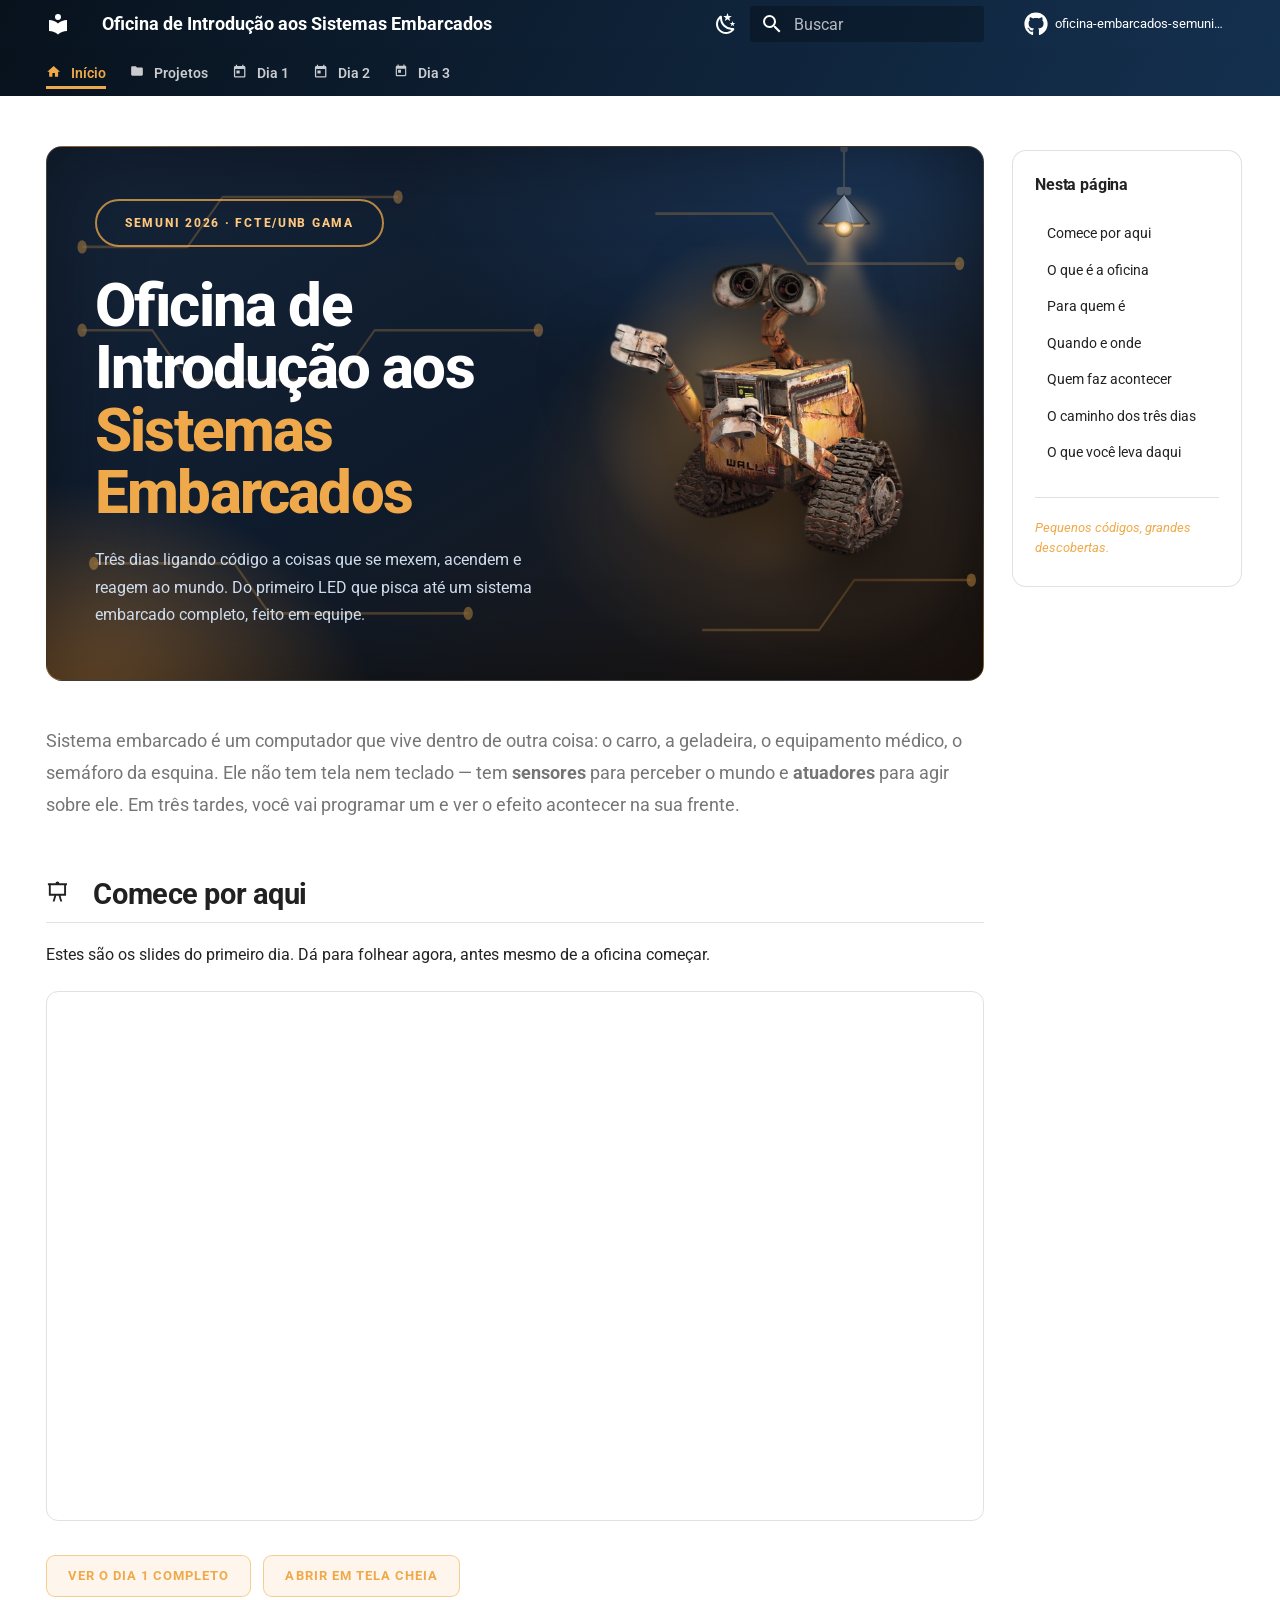
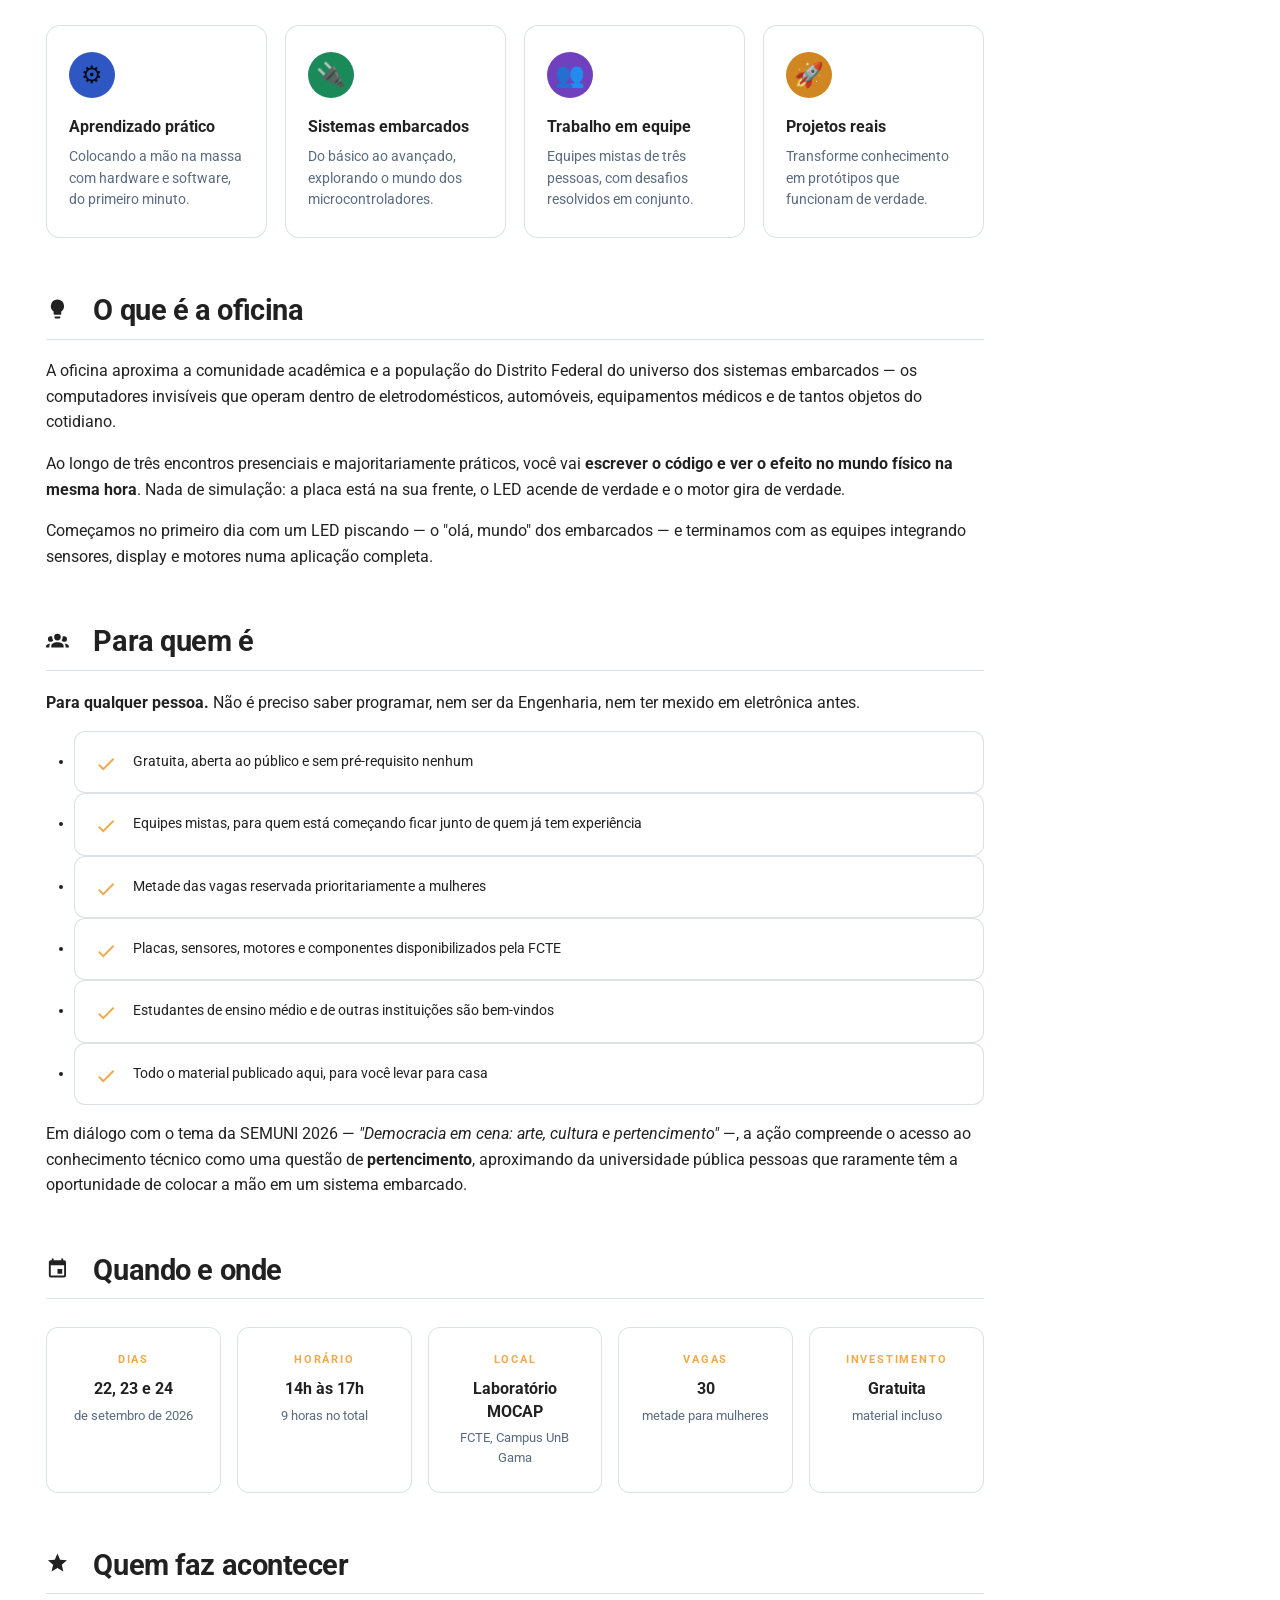
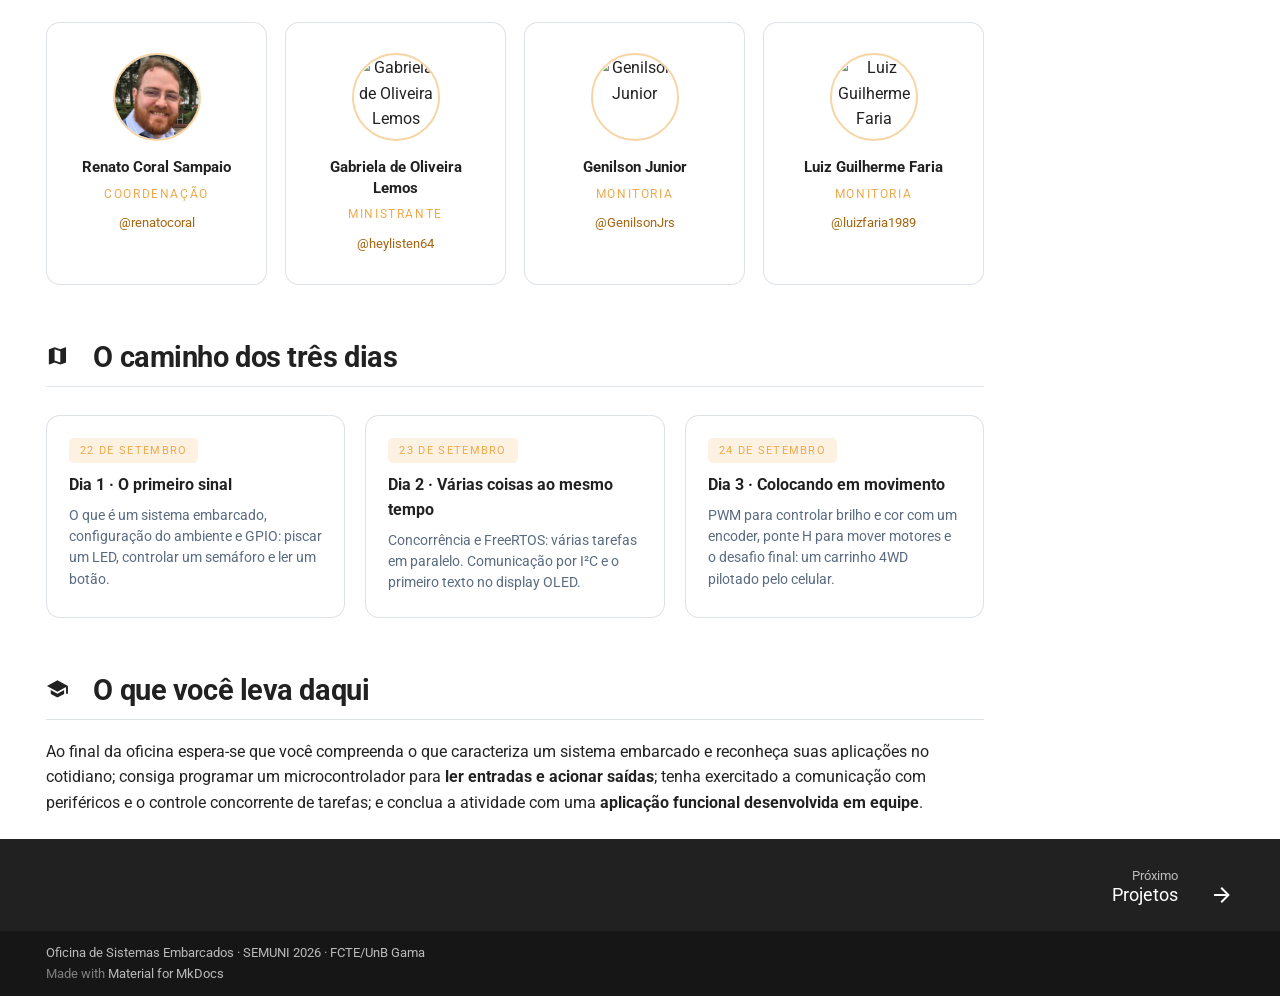
==== commit 04a1e677: "Deployed d705c88 with MkDocs version: 1.6.1" ====
--- a/index.html
+++ b/index.html
@@ -926,7 +926,7 @@
 <div class="resumo">Concorrência e FreeRTOS: várias tarefas em paralelo. Comunicação por I²C e o primeiro texto no display OLED.</div></div></a>
 <a class="cartao" href="dia-3/"><div class="corpo"><span class="marca">24 de setembro</span>
 <div class="titulo">Dia 3 &middot; Colocando em movimento</div>
-<div class="resumo">Conteúdo liberado no dia.</div></div></a>
+<div class="resumo">PWM para controlar brilho e cor com um encoder, ponte H para mover motores e o desafio final: um carrinho 4WD pilotado pelo celular.</div></div></a>
 </div>
 
 <h2 id="o-que-voce-leva-daqui"><span class="twemoji"><svg xmlns="http://www.w3.org/2000/svg" viewBox="0 0 24 24"><path d="M12 3 1 9l11 6 9-4.91V17h2V9M5 13.18v4L12 21l7-3.82v-4L12 17z"/></svg></span> O que você leva daqui<a class="headerlink" href="#o-que-voce-leva-daqui" title="Permanent link">&para;</a></h2>
--- a/stylesheets/extra.css
+++ b/stylesheets/extra.css
@@ -541,6 +541,8 @@
     var(--painel);
 }
 
+.video-demo.horizontal { grid-template-columns: minmax(0, 460px) 1fr; }
+
 .video-demo video {
   width: 100%;
   border-radius: 12px;
@@ -576,5 +578,5 @@
 }
 
 @media (max-width: 760px) {
-  .video-demo { grid-template-columns: 1fr; }
-}
+  .video-demo, .video-demo.horizontal { grid-template-columns: 1fr; }
+}
